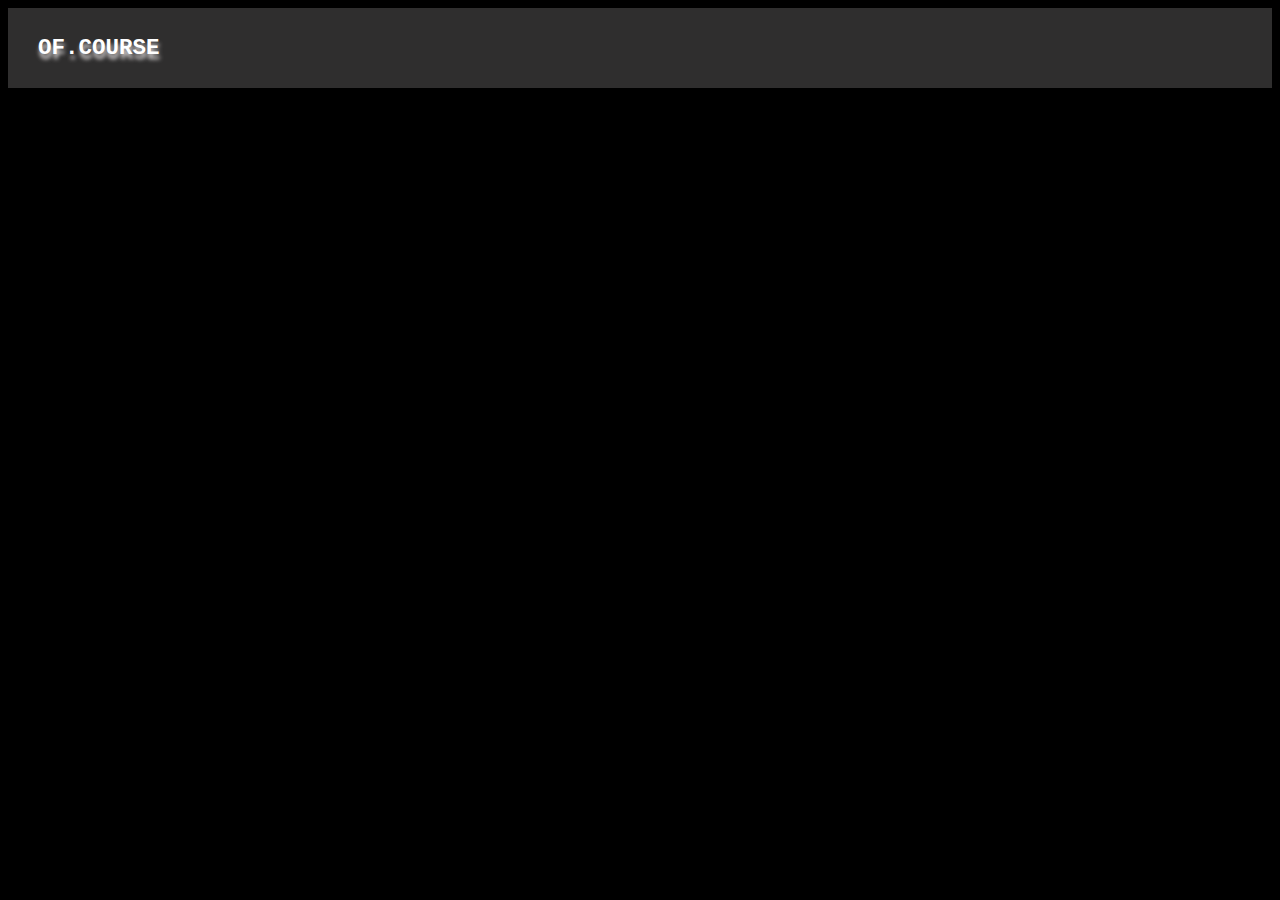
==== AtividadeHTMLCursos/index.html @ da0faa93 "atividade html cursos" ====
<!DOCTYPE html>
<html LANG="pt-br">

<head>
    <meta chartset="UTF-8">
    <meta http-equiv="X-UA-Compatible" content="IE=edge">
    <meta name="viewport" content="width=device-width, initial-scale=1.0">
    <title>CURSOS</title>

    <link rel="stylesheet" href="css/style.css">
</head>

<body>
    <div class="container">
        <header>
            <nav class="nav-bar">
                <div class="logo">
                    <h2>OF.COURSE</h2>
                    <!-- <img src="https://logodownload.org/wp-content/uploads/2019/08/senai-logo-0.png"> -->
                    <!-- <img src="https://logopng.com.br/logos/senai-165.png"> -->
                </div>
                <!-- <div class="links_paginas">
                    <ul>
                        <li>
                            <a href="index.html">Inicio</a>
                        </li>
                        <li>
                            <a href="contato.html">Contato</a>
                        </li>
                        <li>
                            <a href="sobre.html">Sobre nós</a>
                        </li>
                    </ul>
                </div> -->

            </nav>
        </header>

        <main>
            <div class="banner">
                <!-- <img src="imagens/banner_tec_senai.jpg" alt="Banner curso tecnologia senai"> -->
            </div>
        </main>
        
        <!-- <div class="historia">
            <h2>História</h2>
            <p>Lorem ipsum dolor sit, amet consectetur adipisicing elit. Neque ullam perferendis mollitia quas rerum
                iusto praesentium, sit possimus illo fugit. Illum ipsum doloribus, ex error assumenda numquam nemo
                blanditiis ducimus!
            </p>
            <p>Lorem ipsum dolor sit, amet consectetur adipisicing elit. Neque ullam perferendis mollitia quas rerum
                iusto praesentium, sit possimus illo fugit. Illum ipsum doloribus, ex error assumenda numquam nemo
                blanditiis ducimus!
            </p>
            <p>Lorem ipsum dolor sit, amet consectetur adipisicing elit. Neque ullam perferendis mollitia quas rerum
                iusto praesentium, sit possimus illo fugit. Illum ipsum doloribus, ex error assumenda numquam nemo
                blanditiis ducimus!
            </p>
        </div>

        <div class="colaboradores">
            <h2>colaboradores</h2>
            <div class="cards">
                <div class="card">
                    <img src="imagens/avatar_perfil.png">
                    <h4>Nome</h4>
                    <p>Breve descrição ou cargo</p>
                </div>

                <div class="card">
                    <img src="imagens/avatar_perfil.png">
                    <h4>Nome</h4>
                    <p>Breve descrição ou cargo</p>
                </div>

                <div class="card">
                    <img src="imagens/avatar_perfil.png">
                    <h4>Nome</h4>
                    <p>Breve descrição ou cargo</p>
                </div>
            </div>
        </div>

        <div class="maps">
            <iframe src="https://www.google.com/maps/embed?pb=!1m14!1m8!1m3!1d15356.705599787949!2d-47.9129605!3d-15.79465!3m2!1i1024!2i768!4f13.1!3m3!1m2!1s0x935a3a8573c445db%3A0x3eecc7448f1a024b!2sSenai%20Bras%C3%ADlia!5e0!3m2!1spt-BR!2sbr!4v1688509957430!5m2!1spt-BR!2sbr" width="90%" height="350" style="border:0;" allowfullscreen="" loading="lazy" referrerpolicy="no-referrer-when-downgrade"></iframe>
        </div> -->
        <!-- Rodape-->
        <!-- <footer>
            <span>Todos os direitos reservados &copy; Janaina 2023</span>
        </footer> -->


    </div>
</body>
</html>
---- AtividadeHTMLCursos/css/style.css ----
body{
    background-color: #000;
}

.container{
    width: 100%; 
}

.nav-bar{
    background-color: #66646475;
    display: flex;
    flex-wrap: wrap;
    align-items: center;
    justify-content: space-between;
    height: 80px;
    width: 100%;
}

.nav-bar .logo{
    color: #FFF;
    margin-left: 30px;
    font-size: 15px;
    font-family:'Courier New',monospace;
    text-shadow: 1px 5px 4px #e1dddd;
    
    /* width: 150px;
    display: flex;
    align-items: center;
    margin-left: 15px; */
}

.nav-bar .links_paginas ul{
    display: flex;
    text-align: center;
    list-style-type: none;
    list-style: none;
}

/* .nav-bar ul li a{
    padding: 20px; 
    color: #FFF;
    text-decoration: none;
} */

/* .nav-bar ul li a:hover{
    color: #000;
    font-size: 20px;
    text-shadow: 1px 5px 10px #000;
} */

/* .banner{
    display: flex;
    justify-content: center;
    align-items: center;
} */

.banner img{
    width: 100%;
}

.historia{
    width: 70%;
    margin: auto;
    display: block;
}

.historia p, h2{
    text-align: center;
}

.colaboradores{
    text-align: center;
}

.colaboradores .cards{
    display: flex;
    flex-wrap: nowrap;
    justify-content: space-around;
    padding: 100px 0;
}

.colaboradores .cards img{
    width: 80px;
}

iframe{
    margin: auto;
    display: block;
}

footer{
    padding: 20px 0;
    margin: 10px 0 5px 0;
    background-color: #CCC;
    text-align: center;
}
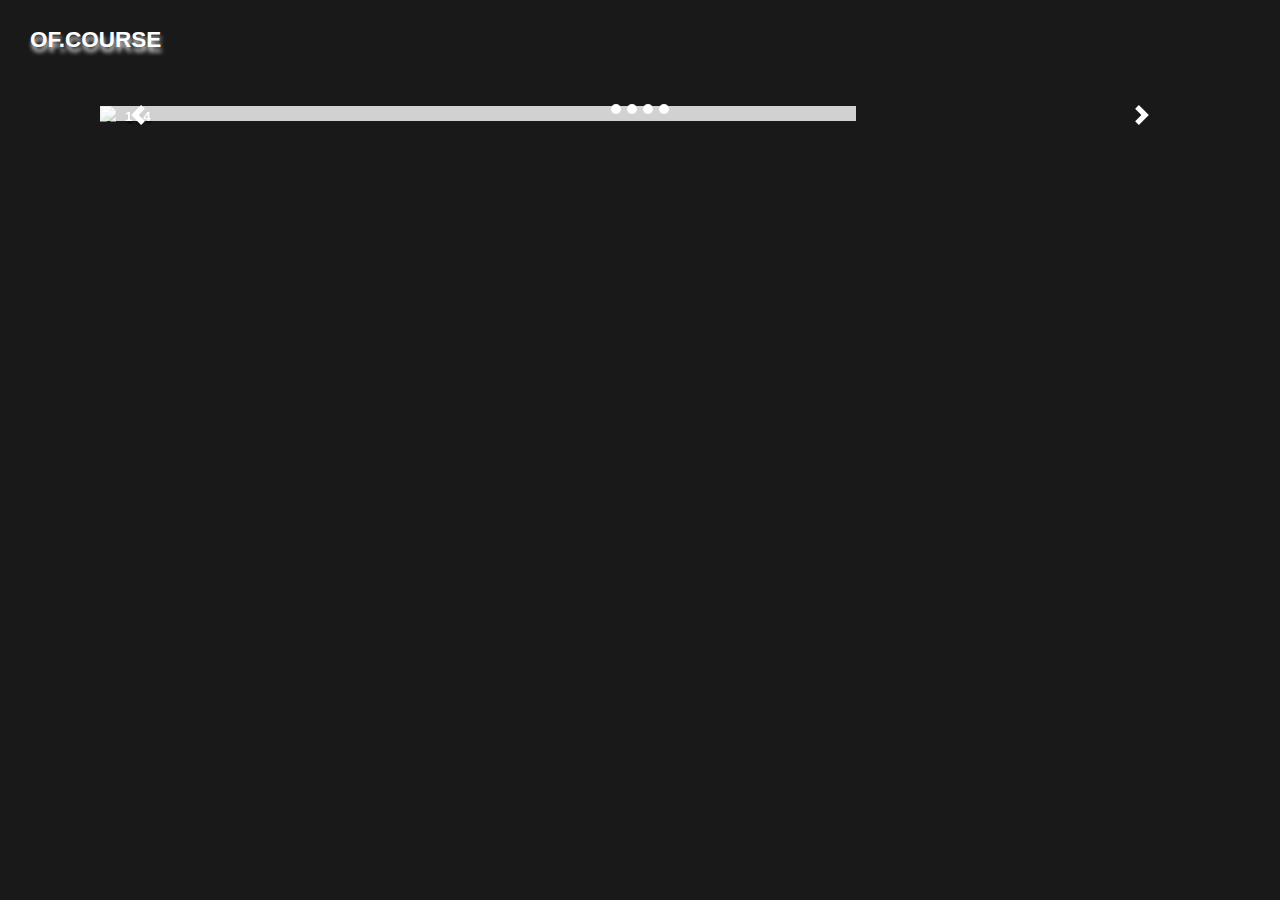
==== commit 83728494: "atividade de html frontend" ====
--- a/AtividadeHTMLCursos/index.html
+++ b/AtividadeHTMLCursos/index.html
@@ -8,13 +8,4444 @@
     <title>CURSOS</title>
 
     <link rel="stylesheet" href="css/style.css">
+    <link rel="stylesheet" href="https://maxcdn.bootstrapcdn.com/font-awesome/4.5.0/css/font-awesome.min.css">
+
+    <!-- Script -->
+    <script src="https://ajax.googleapis.com/ajax/libs/jquery/1.12.4/jquery.min.js"></script>
+    <!-- <script src="./js/bootstrap.js"> </script> -->
+
 </head>
+<script>
+
+/*!
+  * Bootstrap v4.5.0 (https://getbootstrap.com/)
+  * Copyright 2011-2020 The Bootstrap Authors (https://github.com/twbs/bootstrap/graphs/contributors)
+  * Licensed under MIT (https://github.com/twbs/bootstrap/blob/master/LICENSE)
+  */
+  (function (global, factory) {
+  typeof exports === 'object' && typeof module !== 'undefined' ? factory(exports, require('jquery'), require('popper.js')) :
+  typeof define === 'function' && define.amd ? define(['exports', 'jquery', 'popper.js'], factory) :
+  (global = global || self, factory(global.bootstrap = {}, global.jQuery, global.Popper));
+}(this, (function (exports, $, Popper) { 'use strict';
+
+  $ = $ && Object.prototype.hasOwnProperty.call($, 'default') ? $['default'] : $;
+  Popper = Popper && Object.prototype.hasOwnProperty.call(Popper, 'default') ? Popper['default'] : Popper;
+
+  function _defineProperties(target, props) {
+    for (var i = 0; i < props.length; i++) {
+      var descriptor = props[i];
+      descriptor.enumerable = descriptor.enumerable || false;
+      descriptor.configurable = true;
+      if ("value" in descriptor) descriptor.writable = true;
+      Object.defineProperty(target, descriptor.key, descriptor);
+    }
+  }
+
+  function _createClass(Constructor, protoProps, staticProps) {
+    if (protoProps) _defineProperties(Constructor.prototype, protoProps);
+    if (staticProps) _defineProperties(Constructor, staticProps);
+    return Constructor;
+  }
+
+  function _defineProperty(obj, key, value) {
+    if (key in obj) {
+      Object.defineProperty(obj, key, {
+        value: value,
+        enumerable: true,
+        configurable: true,
+        writable: true
+      });
+    } else {
+      obj[key] = value;
+    }
+
+    return obj;
+  }
+
+  function ownKeys(object, enumerableOnly) {
+    var keys = Object.keys(object);
+
+    if (Object.getOwnPropertySymbols) {
+      var symbols = Object.getOwnPropertySymbols(object);
+      if (enumerableOnly) symbols = symbols.filter(function (sym) {
+        return Object.getOwnPropertyDescriptor(object, sym).enumerable;
+      });
+      keys.push.apply(keys, symbols);
+    }
+
+    return keys;
+  }
+
+  function _objectSpread2(target) {
+    for (var i = 1; i < arguments.length; i++) {
+      var source = arguments[i] != null ? arguments[i] : {};
+
+      if (i % 2) {
+        ownKeys(Object(source), true).forEach(function (key) {
+          _defineProperty(target, key, source[key]);
+        });
+      } else if (Object.getOwnPropertyDescriptors) {
+        Object.defineProperties(target, Object.getOwnPropertyDescriptors(source));
+      } else {
+        ownKeys(Object(source)).forEach(function (key) {
+          Object.defineProperty(target, key, Object.getOwnPropertyDescriptor(source, key));
+        });
+      }
+    }
+
+    return target;
+  }
+
+  function _inheritsLoose(subClass, superClass) {
+    subClass.prototype = Object.create(superClass.prototype);
+    subClass.prototype.constructor = subClass;
+    subClass.__proto__ = superClass;
+  }
+
+  /**
+   * --------------------------------------------------------------------------
+   * Bootstrap (v4.5.0): util.js
+   * Licensed under MIT (https://github.com/twbs/bootstrap/blob/master/LICENSE)
+   * --------------------------------------------------------------------------
+   */
+  /**
+   * ------------------------------------------------------------------------
+   * Private TransitionEnd Helpers
+   * ------------------------------------------------------------------------
+   */
+
+  var TRANSITION_END = 'transitionend';
+  var MAX_UID = 1000000;
+  var MILLISECONDS_MULTIPLIER = 1000; // Shoutout AngusCroll (https://goo.gl/pxwQGp)
+
+  function toType(obj) {
+    if (obj === null || typeof obj === 'undefined') {
+      return "" + obj;
+    }
+
+    return {}.toString.call(obj).match(/\s([a-z]+)/i)[1].toLowerCase();
+  }
+
+  function getSpecialTransitionEndEvent() {
+    return {
+      bindType: TRANSITION_END,
+      delegateType: TRANSITION_END,
+      handle: function handle(event) {
+        if ($(event.target).is(this)) {
+          return event.handleObj.handler.apply(this, arguments); // eslint-disable-line prefer-rest-params
+        }
+
+        return undefined;
+      }
+    };
+  }
+
+  function transitionEndEmulator(duration) {
+    var _this = this;
+
+    var called = false;
+    $(this).one(Util.TRANSITION_END, function () {
+      called = true;
+    });
+    setTimeout(function () {
+      if (!called) {
+        Util.triggerTransitionEnd(_this);
+      }
+    }, duration);
+    return this;
+  }
+
+  function setTransitionEndSupport() {
+    $.fn.emulateTransitionEnd = transitionEndEmulator;
+    $.event.special[Util.TRANSITION_END] = getSpecialTransitionEndEvent();
+  }
+  /**
+   * --------------------------------------------------------------------------
+   * Public Util Api
+   * --------------------------------------------------------------------------
+   */
+
+
+  var Util = {
+    TRANSITION_END: 'bsTransitionEnd',
+    getUID: function getUID(prefix) {
+      do {
+        // eslint-disable-next-line no-bitwise
+        prefix += ~~(Math.random() * MAX_UID); // "~~" acts like a faster Math.floor() here
+      } while (document.getElementById(prefix));
+
+      return prefix;
+    },
+    getSelectorFromElement: function getSelectorFromElement(element) {
+      var selector = element.getAttribute('data-target');
+
+      if (!selector || selector === '#') {
+        var hrefAttr = element.getAttribute('href');
+        selector = hrefAttr && hrefAttr !== '#' ? hrefAttr.trim() : '';
+      }
+
+      try {
+        return document.querySelector(selector) ? selector : null;
+      } catch (err) {
+        return null;
+      }
+    },
+    getTransitionDurationFromElement: function getTransitionDurationFromElement(element) {
+      if (!element) {
+        return 0;
+      } // Get transition-duration of the element
+
+
+      var transitionDuration = $(element).css('transition-duration');
+      var transitionDelay = $(element).css('transition-delay');
+      var floatTransitionDuration = parseFloat(transitionDuration);
+      var floatTransitionDelay = parseFloat(transitionDelay); // Return 0 if element or transition duration is not found
+
+      if (!floatTransitionDuration && !floatTransitionDelay) {
+        return 0;
+      } // If multiple durations are defined, take the first
+
+
+      transitionDuration = transitionDuration.split(',')[0];
+      transitionDelay = transitionDelay.split(',')[0];
+      return (parseFloat(transitionDuration) + parseFloat(transitionDelay)) * MILLISECONDS_MULTIPLIER;
+    },
+    reflow: function reflow(element) {
+      return element.offsetHeight;
+    },
+    triggerTransitionEnd: function triggerTransitionEnd(element) {
+      $(element).trigger(TRANSITION_END);
+    },
+    // TODO: Remove in v5
+    supportsTransitionEnd: function supportsTransitionEnd() {
+      return Boolean(TRANSITION_END);
+    },
+    isElement: function isElement(obj) {
+      return (obj[0] || obj).nodeType;
+    },
+    typeCheckConfig: function typeCheckConfig(componentName, config, configTypes) {
+      for (var property in configTypes) {
+        if (Object.prototype.hasOwnProperty.call(configTypes, property)) {
+          var expectedTypes = configTypes[property];
+          var value = config[property];
+          var valueType = value && Util.isElement(value) ? 'element' : toType(value);
+
+          if (!new RegExp(expectedTypes).test(valueType)) {
+            throw new Error(componentName.toUpperCase() + ": " + ("Option \"" + property + "\" provided type \"" + valueType + "\" ") + ("but expected type \"" + expectedTypes + "\"."));
+          }
+        }
+      }
+    },
+    findShadowRoot: function findShadowRoot(element) {
+      if (!document.documentElement.attachShadow) {
+        return null;
+      } // Can find the shadow root otherwise it'll return the document
+
+
+      if (typeof element.getRootNode === 'function') {
+        var root = element.getRootNode();
+        return root instanceof ShadowRoot ? root : null;
+      }
+
+      if (element instanceof ShadowRoot) {
+        return element;
+      } // when we don't find a shadow root
+
+
+      if (!element.parentNode) {
+        return null;
+      }
+
+      return Util.findShadowRoot(element.parentNode);
+    },
+    jQueryDetection: function jQueryDetection() {
+      if (typeof $ === 'undefined') {
+        throw new TypeError('Bootstrap\'s JavaScript requires jQuery. jQuery must be included before Bootstrap\'s JavaScript.');
+      }
+
+      var version = $.fn.jquery.split(' ')[0].split('.');
+      var minMajor = 1;
+      var ltMajor = 2;
+      var minMinor = 9;
+      var minPatch = 1;
+      var maxMajor = 4;
+
+      if (version[0] < ltMajor && version[1] < minMinor || version[0] === minMajor && version[1] === minMinor && version[2] < minPatch || version[0] >= maxMajor) {
+        throw new Error('Bootstrap\'s JavaScript requires at least jQuery v1.9.1 but less than v4.0.0');
+      }
+    }
+  };
+  Util.jQueryDetection();
+  setTransitionEndSupport();
+
+  /**
+   * ------------------------------------------------------------------------
+   * Constants
+   * ------------------------------------------------------------------------
+   */
+
+  var NAME = 'alert';
+  var VERSION = '4.5.0';
+  var DATA_KEY = 'bs.alert';
+  var EVENT_KEY = "." + DATA_KEY;
+  var DATA_API_KEY = '.data-api';
+  var JQUERY_NO_CONFLICT = $.fn[NAME];
+  var SELECTOR_DISMISS = '[data-dismiss="alert"]';
+  var EVENT_CLOSE = "close" + EVENT_KEY;
+  var EVENT_CLOSED = "closed" + EVENT_KEY;
+  var EVENT_CLICK_DATA_API = "click" + EVENT_KEY + DATA_API_KEY;
+  var CLASS_NAME_ALERT = 'alert';
+  var CLASS_NAME_FADE = 'fade';
+  var CLASS_NAME_SHOW = 'show';
+  /**
+   * ------------------------------------------------------------------------
+   * Class Definition
+   * ------------------------------------------------------------------------
+   */
+
+  var Alert = /*#__PURE__*/function () {
+    function Alert(element) {
+      this._element = element;
+    } // Getters
+
+
+    var _proto = Alert.prototype;
+
+    // Public
+    _proto.close = function close(element) {
+      var rootElement = this._element;
+
+      if (element) {
+        rootElement = this._getRootElement(element);
+      }
+
+      var customEvent = this._triggerCloseEvent(rootElement);
+
+      if (customEvent.isDefaultPrevented()) {
+        return;
+      }
+
+      this._removeElement(rootElement);
+    };
+
+    _proto.dispose = function dispose() {
+      $.removeData(this._element, DATA_KEY);
+      this._element = null;
+    } // Private
+    ;
+
+    _proto._getRootElement = function _getRootElement(element) {
+      var selector = Util.getSelectorFromElement(element);
+      var parent = false;
+
+      if (selector) {
+        parent = document.querySelector(selector);
+      }
+
+      if (!parent) {
+        parent = $(element).closest("." + CLASS_NAME_ALERT)[0];
+      }
+
+      return parent;
+    };
+
+    _proto._triggerCloseEvent = function _triggerCloseEvent(element) {
+      var closeEvent = $.Event(EVENT_CLOSE);
+      $(element).trigger(closeEvent);
+      return closeEvent;
+    };
+
+    _proto._removeElement = function _removeElement(element) {
+      var _this = this;
+
+      $(element).removeClass(CLASS_NAME_SHOW);
+
+      if (!$(element).hasClass(CLASS_NAME_FADE)) {
+        this._destroyElement(element);
+
+        return;
+      }
+
+      var transitionDuration = Util.getTransitionDurationFromElement(element);
+      $(element).one(Util.TRANSITION_END, function (event) {
+        return _this._destroyElement(element, event);
+      }).emulateTransitionEnd(transitionDuration);
+    };
+
+    _proto._destroyElement = function _destroyElement(element) {
+      $(element).detach().trigger(EVENT_CLOSED).remove();
+    } // Static
+    ;
+
+    Alert._jQueryInterface = function _jQueryInterface(config) {
+      return this.each(function () {
+        var $element = $(this);
+        var data = $element.data(DATA_KEY);
+
+        if (!data) {
+          data = new Alert(this);
+          $element.data(DATA_KEY, data);
+        }
+
+        if (config === 'close') {
+          data[config](this);
+        }
+      });
+    };
+
+    Alert._handleDismiss = function _handleDismiss(alertInstance) {
+      return function (event) {
+        if (event) {
+          event.preventDefault();
+        }
+
+        alertInstance.close(this);
+      };
+    };
+
+    _createClass(Alert, null, [{
+      key: "VERSION",
+      get: function get() {
+        return VERSION;
+      }
+    }]);
+
+    return Alert;
+  }();
+  /**
+   * ------------------------------------------------------------------------
+   * Data Api implementation
+   * ------------------------------------------------------------------------
+   */
+
+
+  $(document).on(EVENT_CLICK_DATA_API, SELECTOR_DISMISS, Alert._handleDismiss(new Alert()));
+  /**
+   * ------------------------------------------------------------------------
+   * jQuery
+   * ------------------------------------------------------------------------
+   */
+
+  $.fn[NAME] = Alert._jQueryInterface;
+  $.fn[NAME].Constructor = Alert;
+
+  $.fn[NAME].noConflict = function () {
+    $.fn[NAME] = JQUERY_NO_CONFLICT;
+    return Alert._jQueryInterface;
+  };
+
+  /**
+   * ------------------------------------------------------------------------
+   * Constants
+   * ------------------------------------------------------------------------
+   */
+
+  var NAME$1 = 'button';
+  var VERSION$1 = '4.5.0';
+  var DATA_KEY$1 = 'bs.button';
+  var EVENT_KEY$1 = "." + DATA_KEY$1;
+  var DATA_API_KEY$1 = '.data-api';
+  var JQUERY_NO_CONFLICT$1 = $.fn[NAME$1];
+  var CLASS_NAME_ACTIVE = 'active';
+  var CLASS_NAME_BUTTON = 'btn';
+  var CLASS_NAME_FOCUS = 'focus';
+  var SELECTOR_DATA_TOGGLE_CARROT = '[data-toggle^="button"]';
+  var SELECTOR_DATA_TOGGLES = '[data-toggle="buttons"]';
+  var SELECTOR_DATA_TOGGLE = '[data-toggle="button"]';
+  var SELECTOR_DATA_TOGGLES_BUTTONS = '[data-toggle="buttons"] .btn';
+  var SELECTOR_INPUT = 'input:not([type="hidden"])';
+  var SELECTOR_ACTIVE = '.active';
+  var SELECTOR_BUTTON = '.btn';
+  var EVENT_CLICK_DATA_API$1 = "click" + EVENT_KEY$1 + DATA_API_KEY$1;
+  var EVENT_FOCUS_BLUR_DATA_API = "focus" + EVENT_KEY$1 + DATA_API_KEY$1 + " " + ("blur" + EVENT_KEY$1 + DATA_API_KEY$1);
+  var EVENT_LOAD_DATA_API = "load" + EVENT_KEY$1 + DATA_API_KEY$1;
+  /**
+   * ------------------------------------------------------------------------
+   * Class Definition
+   * ------------------------------------------------------------------------
+   */
+
+  var Button = /*#__PURE__*/function () {
+    function Button(element) {
+      this._element = element;
+    } // Getters
+
+
+    var _proto = Button.prototype;
+
+    // Public
+    _proto.toggle = function toggle() {
+      var triggerChangeEvent = true;
+      var addAriaPressed = true;
+      var rootElement = $(this._element).closest(SELECTOR_DATA_TOGGLES)[0];
+
+      if (rootElement) {
+        var input = this._element.querySelector(SELECTOR_INPUT);
+
+        if (input) {
+          if (input.type === 'radio') {
+            if (input.checked && this._element.classList.contains(CLASS_NAME_ACTIVE)) {
+              triggerChangeEvent = false;
+            } else {
+              var activeElement = rootElement.querySelector(SELECTOR_ACTIVE);
+
+              if (activeElement) {
+                $(activeElement).removeClass(CLASS_NAME_ACTIVE);
+              }
+            }
+          }
+
+          if (triggerChangeEvent) {
+            // if it's not a radio button or checkbox don't add a pointless/invalid checked property to the input
+            if (input.type === 'checkbox' || input.type === 'radio') {
+              input.checked = !this._element.classList.contains(CLASS_NAME_ACTIVE);
+            }
+
+            $(input).trigger('change');
+          }
+
+          input.focus();
+          addAriaPressed = false;
+        }
+      }
+
+      if (!(this._element.hasAttribute('disabled') || this._element.classList.contains('disabled'))) {
+        if (addAriaPressed) {
+          this._element.setAttribute('aria-pressed', !this._element.classList.contains(CLASS_NAME_ACTIVE));
+        }
+
+        if (triggerChangeEvent) {
+          $(this._element).toggleClass(CLASS_NAME_ACTIVE);
+        }
+      }
+    };
+
+    _proto.dispose = function dispose() {
+      $.removeData(this._element, DATA_KEY$1);
+      this._element = null;
+    } // Static
+    ;
+
+    Button._jQueryInterface = function _jQueryInterface(config) {
+      return this.each(function () {
+        var data = $(this).data(DATA_KEY$1);
+
+        if (!data) {
+          data = new Button(this);
+          $(this).data(DATA_KEY$1, data);
+        }
+
+        if (config === 'toggle') {
+          data[config]();
+        }
+      });
+    };
+
+    _createClass(Button, null, [{
+      key: "VERSION",
+      get: function get() {
+        return VERSION$1;
+      }
+    }]);
+
+    return Button;
+  }();
+  /**
+   * ------------------------------------------------------------------------
+   * Data Api implementation
+   * ------------------------------------------------------------------------
+   */
+
+
+  $(document).on(EVENT_CLICK_DATA_API$1, SELECTOR_DATA_TOGGLE_CARROT, function (event) {
+    var button = event.target;
+    var initialButton = button;
+
+    if (!$(button).hasClass(CLASS_NAME_BUTTON)) {
+      button = $(button).closest(SELECTOR_BUTTON)[0];
+    }
+
+    if (!button || button.hasAttribute('disabled') || button.classList.contains('disabled')) {
+      event.preventDefault(); // work around Firefox bug #1540995
+    } else {
+      var inputBtn = button.querySelector(SELECTOR_INPUT);
+
+      if (inputBtn && (inputBtn.hasAttribute('disabled') || inputBtn.classList.contains('disabled'))) {
+        event.preventDefault(); // work around Firefox bug #1540995
+
+        return;
+      }
+
+      if (initialButton.tagName === 'LABEL' && inputBtn && inputBtn.type === 'checkbox') {
+        event.preventDefault(); // work around event sent to label and input
+      }
+
+      Button._jQueryInterface.call($(button), 'toggle');
+    }
+  }).on(EVENT_FOCUS_BLUR_DATA_API, SELECTOR_DATA_TOGGLE_CARROT, function (event) {
+    var button = $(event.target).closest(SELECTOR_BUTTON)[0];
+    $(button).toggleClass(CLASS_NAME_FOCUS, /^focus(in)?$/.test(event.type));
+  });
+  $(window).on(EVENT_LOAD_DATA_API, function () {
+    // ensure correct active class is set to match the controls' actual values/states
+    // find all checkboxes/readio buttons inside data-toggle groups
+    var buttons = [].slice.call(document.querySelectorAll(SELECTOR_DATA_TOGGLES_BUTTONS));
+
+    for (var i = 0, len = buttons.length; i < len; i++) {
+      var button = buttons[i];
+      var input = button.querySelector(SELECTOR_INPUT);
+
+      if (input.checked || input.hasAttribute('checked')) {
+        button.classList.add(CLASS_NAME_ACTIVE);
+      } else {
+        button.classList.remove(CLASS_NAME_ACTIVE);
+      }
+    } // find all button toggles
+
+
+    buttons = [].slice.call(document.querySelectorAll(SELECTOR_DATA_TOGGLE));
+
+    for (var _i = 0, _len = buttons.length; _i < _len; _i++) {
+      var _button = buttons[_i];
+
+      if (_button.getAttribute('aria-pressed') === 'true') {
+        _button.classList.add(CLASS_NAME_ACTIVE);
+      } else {
+        _button.classList.remove(CLASS_NAME_ACTIVE);
+      }
+    }
+  });
+  /**
+   * ------------------------------------------------------------------------
+   * jQuery
+   * ------------------------------------------------------------------------
+   */
+
+  $.fn[NAME$1] = Button._jQueryInterface;
+  $.fn[NAME$1].Constructor = Button;
+
+  $.fn[NAME$1].noConflict = function () {
+    $.fn[NAME$1] = JQUERY_NO_CONFLICT$1;
+    return Button._jQueryInterface;
+  };
+
+  /**
+   * ------------------------------------------------------------------------
+   * Constants
+   * ------------------------------------------------------------------------
+   */
+
+  var NAME$2 = 'carousel';
+  var VERSION$2 = '4.5.0';
+  var DATA_KEY$2 = 'bs.carousel';
+  var EVENT_KEY$2 = "." + DATA_KEY$2;
+  var DATA_API_KEY$2 = '.data-api';
+  var JQUERY_NO_CONFLICT$2 = $.fn[NAME$2];
+  var ARROW_LEFT_KEYCODE = 37; // KeyboardEvent.which value for left arrow key
+
+  var ARROW_RIGHT_KEYCODE = 39; // KeyboardEvent.which value for right arrow key
+
+  var TOUCHEVENT_COMPAT_WAIT = 500; // Time for mouse compat events to fire after touch
+
+  var SWIPE_THRESHOLD = 40;
+  var Default = {
+    interval: 3000,
+    keyboard: true,
+    slide: false,
+    pause: 'hover',
+    wrap: true,
+    touch: true
+  };
+  var DefaultType = {
+    interval: '(number|boolean)',
+    keyboard: 'boolean',
+    slide: '(boolean|string)',
+    pause: '(string|boolean)',
+    wrap: 'boolean',
+    touch: 'boolean'
+  };
+  var DIRECTION_NEXT = 'next';
+  var DIRECTION_PREV = 'prev';
+  var DIRECTION_LEFT = 'left';
+  var DIRECTION_RIGHT = 'right';
+  var EVENT_SLIDE = "slide" + EVENT_KEY$2;
+  var EVENT_SLID = "slid" + EVENT_KEY$2;
+  var EVENT_KEYDOWN = "keydown" + EVENT_KEY$2;
+  var EVENT_MOUSEENTER = "mouseenter" + EVENT_KEY$2;
+  var EVENT_MOUSELEAVE = "mouseleave" + EVENT_KEY$2;
+  var EVENT_TOUCHSTART = "touchstart" + EVENT_KEY$2;
+  var EVENT_TOUCHMOVE = "touchmove" + EVENT_KEY$2;
+  var EVENT_TOUCHEND = "touchend" + EVENT_KEY$2;
+  var EVENT_POINTERDOWN = "pointerdown" + EVENT_KEY$2;
+  var EVENT_POINTERUP = "pointerup" + EVENT_KEY$2;
+  var EVENT_DRAG_START = "dragstart" + EVENT_KEY$2;
+  var EVENT_LOAD_DATA_API$1 = "load" + EVENT_KEY$2 + DATA_API_KEY$2;
+  var EVENT_CLICK_DATA_API$2 = "click" + EVENT_KEY$2 + DATA_API_KEY$2;
+  var CLASS_NAME_CAROUSEL = 'carousel';
+  var CLASS_NAME_ACTIVE$1 = 'active';
+  var CLASS_NAME_SLIDE = 'slide';
+  var CLASS_NAME_RIGHT = 'carousel-item-right';
+  var CLASS_NAME_LEFT = 'carousel-item-left';
+  var CLASS_NAME_NEXT = 'carousel-item-next';
+  var CLASS_NAME_PREV = 'carousel-item-prev';
+  var CLASS_NAME_POINTER_EVENT = 'pointer-event';
+  var SELECTOR_ACTIVE$1 = '.active';
+  var SELECTOR_ACTIVE_ITEM = '.active.carousel-item';
+  var SELECTOR_ITEM = '.carousel-item';
+  var SELECTOR_ITEM_IMG = '.carousel-item img';
+  var SELECTOR_NEXT_PREV = '.carousel-item-next, .carousel-item-prev';
+  var SELECTOR_INDICATORS = '.carousel-indicators';
+  var SELECTOR_DATA_SLIDE = '[data-slide], [data-slide-to]';
+  var SELECTOR_DATA_RIDE = '[data-ride="carousel"]';
+  var PointerType = {
+    TOUCH: 'touch',
+    PEN: 'pen'
+  };
+  /**
+   * ------------------------------------------------------------------------
+   * Class Definition
+   * ------------------------------------------------------------------------
+   */
+
+  var Carousel = /*#__PURE__*/function () {
+    function Carousel(element, config) {
+      this._items = null;
+      this._interval = null;
+      this._activeElement = null;
+      this._isPaused = false;
+      this._isSliding = false;
+      this.touchTimeout = null;
+      this.touchStartX = 0;
+      this.touchDeltaX = 0;
+      this._config = this._getConfig(config);
+      this._element = element;
+      this._indicatorsElement = this._element.querySelector(SELECTOR_INDICATORS);
+      this._touchSupported = 'ontouchstart' in document.documentElement || navigator.maxTouchPoints > 0;
+      this._pointerEvent = Boolean(window.PointerEvent || window.MSPointerEvent);
+
+      this._addEventListeners();
+    } // Getters
+
+
+    var _proto = Carousel.prototype;
+
+    // Public
+    _proto.next = function next() {
+      if (!this._isSliding) {
+        this._slide(DIRECTION_NEXT);
+      }
+    };
+
+    _proto.nextWhenVisible = function nextWhenVisible() {
+      // Don't call next when the page isn't visible
+      // or the carousel or its parent isn't visible
+      if (!document.hidden && $(this._element).is(':visible') && $(this._element).css('visibility') !== 'hidden') {
+        this.next();
+      }
+    };
+
+    _proto.prev = function prev() {
+      if (!this._isSliding) {
+        this._slide(DIRECTION_PREV);
+      }
+    };
+
+    _proto.pause = function pause(event) {
+      if (!event) {
+        this._isPaused = true;
+      }
+
+      if (this._element.querySelector(SELECTOR_NEXT_PREV)) {
+        Util.triggerTransitionEnd(this._element);
+        this.cycle(true);
+      }
+
+      clearInterval(this._interval);
+      this._interval = null;
+    };
+
+    _proto.cycle = function cycle(event) {
+      if (!event) {
+        this._isPaused = false;
+      }
+
+      if (this._interval) {
+        clearInterval(this._interval);
+        this._interval = null;
+      }
+
+      if (this._config.interval && !this._isPaused) {
+        this._interval = setInterval((document.visibilityState ? this.nextWhenVisible : this.next).bind(this), this._config.interval);
+      }
+    };
+
+    _proto.to = function to(index) {
+      var _this = this;
+
+      this._activeElement = this._element.querySelector(SELECTOR_ACTIVE_ITEM);
+
+      var activeIndex = this._getItemIndex(this._activeElement);
+
+      if (index > this._items.length - 1 || index < 0) {
+        return;
+      }
+
+      if (this._isSliding) {
+        $(this._element).one(EVENT_SLID, function () {
+          return _this.to(index);
+        });
+        return;
+      }
+
+      if (activeIndex === index) {
+        this.pause();
+        this.cycle();
+        return;
+      }
+
+      var direction = index > activeIndex ? DIRECTION_NEXT : DIRECTION_PREV;
+
+      this._slide(direction, this._items[index]);
+    };
+
+    _proto.dispose = function dispose() {
+      $(this._element).off(EVENT_KEY$2);
+      $.removeData(this._element, DATA_KEY$2);
+      this._items = null;
+      this._config = null;
+      this._element = null;
+      this._interval = null;
+      this._isPaused = null;
+      this._isSliding = null;
+      this._activeElement = null;
+      this._indicatorsElement = null;
+    } // Private
+    ;
+
+    _proto._getConfig = function _getConfig(config) {
+      config = _objectSpread2(_objectSpread2({}, Default), config);
+      Util.typeCheckConfig(NAME$2, config, DefaultType);
+      return config;
+    };
+
+    _proto._handleSwipe = function _handleSwipe() {
+      var absDeltax = Math.abs(this.touchDeltaX);
+
+      if (absDeltax <= SWIPE_THRESHOLD) {
+        return;
+      }
+
+      var direction = absDeltax / this.touchDeltaX;
+      this.touchDeltaX = 0; // swipe left
+
+      if (direction > 0) {
+        this.prev();
+      } // swipe right
+
+
+      if (direction < 0) {
+        this.next();
+      }
+    };
+
+    _proto._addEventListeners = function _addEventListeners() {
+      var _this2 = this;
+
+      if (this._config.keyboard) {
+        $(this._element).on(EVENT_KEYDOWN, function (event) {
+          return _this2._keydown(event);
+        });
+      }
+
+      if (this._config.pause === 'hover') {
+        $(this._element).on(EVENT_MOUSEENTER, function (event) {
+          return _this2.pause(event);
+        }).on(EVENT_MOUSELEAVE, function (event) {
+          return _this2.cycle(event);
+        });
+      }
+
+      if (this._config.touch) {
+        this._addTouchEventListeners();
+      }
+    };
+
+    _proto._addTouchEventListeners = function _addTouchEventListeners() {
+      var _this3 = this;
+
+      if (!this._touchSupported) {
+        return;
+      }
+
+      var start = function start(event) {
+        if (_this3._pointerEvent && PointerType[event.originalEvent.pointerType.toUpperCase()]) {
+          _this3.touchStartX = event.originalEvent.clientX;
+        } else if (!_this3._pointerEvent) {
+          _this3.touchStartX = event.originalEvent.touches[0].clientX;
+        }
+      };
+
+      var move = function move(event) {
+        // ensure swiping with one touch and not pinching
+        if (event.originalEvent.touches && event.originalEvent.touches.length > 1) {
+          _this3.touchDeltaX = 0;
+        } else {
+          _this3.touchDeltaX = event.originalEvent.touches[0].clientX - _this3.touchStartX;
+        }
+      };
+
+      var end = function end(event) {
+        if (_this3._pointerEvent && PointerType[event.originalEvent.pointerType.toUpperCase()]) {
+          _this3.touchDeltaX = event.originalEvent.clientX - _this3.touchStartX;
+        }
+
+        _this3._handleSwipe();
+
+        if (_this3._config.pause === 'hover') {
+          // If it's a touch-enabled device, mouseenter/leave are fired as
+          // part of the mouse compatibility events on first tap - the carousel
+          // would stop cycling until user tapped out of it;
+          // here, we listen for touchend, explicitly pause the carousel
+          // (as if it's the second time we tap on it, mouseenter compat event
+          // is NOT fired) and after a timeout (to allow for mouse compatibility
+          // events to fire) we explicitly restart cycling
+          _this3.pause();
+
+          if (_this3.touchTimeout) {
+            clearTimeout(_this3.touchTimeout);
+          }
+
+          _this3.touchTimeout = setTimeout(function (event) {
+            return _this3.cycle(event);
+          }, TOUCHEVENT_COMPAT_WAIT + _this3._config.interval);
+        }
+      };
+
+      $(this._element.querySelectorAll(SELECTOR_ITEM_IMG)).on(EVENT_DRAG_START, function (e) {
+        return e.preventDefault();
+      });
+
+      if (this._pointerEvent) {
+        $(this._element).on(EVENT_POINTERDOWN, function (event) {
+          return start(event);
+        });
+        $(this._element).on(EVENT_POINTERUP, function (event) {
+          return end(event);
+        });
+
+        this._element.classList.add(CLASS_NAME_POINTER_EVENT);
+      } else {
+        $(this._element).on(EVENT_TOUCHSTART, function (event) {
+          return start(event);
+        });
+        $(this._element).on(EVENT_TOUCHMOVE, function (event) {
+          return move(event);
+        });
+        $(this._element).on(EVENT_TOUCHEND, function (event) {
+          return end(event);
+        });
+      }
+    };
+
+    _proto._keydown = function _keydown(event) {
+      if (/input|textarea/i.test(event.target.tagName)) {
+        return;
+      }
+
+      switch (event.which) {
+        case ARROW_LEFT_KEYCODE:
+          event.preventDefault();
+          this.prev();
+          break;
+
+        case ARROW_RIGHT_KEYCODE:
+          event.preventDefault();
+          this.next();
+          break;
+      }
+    };
+
+    _proto._getItemIndex = function _getItemIndex(element) {
+      this._items = element && element.parentNode ? [].slice.call(element.parentNode.querySelectorAll(SELECTOR_ITEM)) : [];
+      return this._items.indexOf(element);
+    };
+
+    _proto._getItemByDirection = function _getItemByDirection(direction, activeElement) {
+      var isNextDirection = direction === DIRECTION_NEXT;
+      var isPrevDirection = direction === DIRECTION_PREV;
+
+      var activeIndex = this._getItemIndex(activeElement);
+
+      var lastItemIndex = this._items.length - 1;
+      var isGoingToWrap = isPrevDirection && activeIndex === 0 || isNextDirection && activeIndex === lastItemIndex;
+
+      if (isGoingToWrap && !this._config.wrap) {
+        return activeElement;
+      }
+
+      var delta = direction === DIRECTION_PREV ? -1 : 1;
+      var itemIndex = (activeIndex + delta) % this._items.length;
+      return itemIndex === -1 ? this._items[this._items.length - 1] : this._items[itemIndex];
+    };
+
+    _proto._triggerSlideEvent = function _triggerSlideEvent(relatedTarget, eventDirectionName) {
+      var targetIndex = this._getItemIndex(relatedTarget);
+
+      var fromIndex = this._getItemIndex(this._element.querySelector(SELECTOR_ACTIVE_ITEM));
+
+      var slideEvent = $.Event(EVENT_SLIDE, {
+        relatedTarget: relatedTarget,
+        direction: eventDirectionName,
+        from: fromIndex,
+        to: targetIndex
+      });
+      $(this._element).trigger(slideEvent);
+      return slideEvent;
+    };
+
+    _proto._setActiveIndicatorElement = function _setActiveIndicatorElement(element) {
+      if (this._indicatorsElement) {
+        var indicators = [].slice.call(this._indicatorsElement.querySelectorAll(SELECTOR_ACTIVE$1));
+        $(indicators).removeClass(CLASS_NAME_ACTIVE$1);
+
+        var nextIndicator = this._indicatorsElement.children[this._getItemIndex(element)];
+
+        if (nextIndicator) {
+          $(nextIndicator).addClass(CLASS_NAME_ACTIVE$1);
+        }
+      }
+    };
+
+    _proto._slide = function _slide(direction, element) {
+      var _this4 = this;
+
+      var activeElement = this._element.querySelector(SELECTOR_ACTIVE_ITEM);
+
+      var activeElementIndex = this._getItemIndex(activeElement);
+
+      var nextElement = element || activeElement && this._getItemByDirection(direction, activeElement);
+
+      var nextElementIndex = this._getItemIndex(nextElement);
+
+      var isCycling = Boolean(this._interval);
+      var directionalClassName;
+      var orderClassName;
+      var eventDirectionName;
+
+      if (direction === DIRECTION_NEXT) {
+        directionalClassName = CLASS_NAME_LEFT;
+        orderClassName = CLASS_NAME_NEXT;
+        eventDirectionName = DIRECTION_LEFT;
+      } else {
+        directionalClassName = CLASS_NAME_RIGHT;
+        orderClassName = CLASS_NAME_PREV;
+        eventDirectionName = DIRECTION_RIGHT;
+      }
+
+      if (nextElement && $(nextElement).hasClass(CLASS_NAME_ACTIVE$1)) {
+        this._isSliding = false;
+        return;
+      }
+
+      var slideEvent = this._triggerSlideEvent(nextElement, eventDirectionName);
+
+      if (slideEvent.isDefaultPrevented()) {
+        return;
+      }
+
+      if (!activeElement || !nextElement) {
+        // Some weirdness is happening, so we bail
+        return;
+      }
+
+      this._isSliding = true;
+
+      if (isCycling) {
+        this.pause();
+      }
+
+      this._setActiveIndicatorElement(nextElement);
+
+      var slidEvent = $.Event(EVENT_SLID, {
+        relatedTarget: nextElement,
+        direction: eventDirectionName,
+        from: activeElementIndex,
+        to: nextElementIndex
+      });
+
+      if ($(this._element).hasClass(CLASS_NAME_SLIDE)) {
+        $(nextElement).addClass(orderClassName);
+        Util.reflow(nextElement);
+        $(activeElement).addClass(directionalClassName);
+        $(nextElement).addClass(directionalClassName);
+        var nextElementInterval = parseInt(nextElement.getAttribute('data-interval'), 10);
+
+        if (nextElementInterval) {
+          this._config.defaultInterval = this._config.defaultInterval || this._config.interval;
+          this._config.interval = nextElementInterval;
+        } else {
+          this._config.interval = this._config.defaultInterval || this._config.interval;
+        }
+
+        var transitionDuration = Util.getTransitionDurationFromElement(activeElement);
+        $(activeElement).one(Util.TRANSITION_END, function () {
+          $(nextElement).removeClass(directionalClassName + " " + orderClassName).addClass(CLASS_NAME_ACTIVE$1);
+          $(activeElement).removeClass(CLASS_NAME_ACTIVE$1 + " " + orderClassName + " " + directionalClassName);
+          _this4._isSliding = false;
+          setTimeout(function () {
+            return $(_this4._element).trigger(slidEvent);
+          }, 0);
+        }).emulateTransitionEnd(transitionDuration);
+      } else {
+        $(activeElement).removeClass(CLASS_NAME_ACTIVE$1);
+        $(nextElement).addClass(CLASS_NAME_ACTIVE$1);
+        this._isSliding = false;
+        $(this._element).trigger(slidEvent);
+      }
+
+      if (isCycling) {
+        this.cycle();
+      }
+    } // Static
+    ;
+
+    Carousel._jQueryInterface = function _jQueryInterface(config) {
+      return this.each(function () {
+        var data = $(this).data(DATA_KEY$2);
+
+        var _config = _objectSpread2(_objectSpread2({}, Default), $(this).data());
+
+        if (typeof config === 'object') {
+          _config = _objectSpread2(_objectSpread2({}, _config), config);
+        }
+
+        var action = typeof config === 'string' ? config : _config.slide;
+
+        if (!data) {
+          data = new Carousel(this, _config);
+          $(this).data(DATA_KEY$2, data);
+        }
+
+        if (typeof config === 'number') {
+          data.to(config);
+        } else if (typeof action === 'string') {
+          if (typeof data[action] === 'undefined') {
+            throw new TypeError("No method named \"" + action + "\"");
+          }
+
+          data[action]();
+        } else if (_config.interval && _config.ride) {
+          data.pause();
+          data.cycle();
+        }
+      });
+    };
+
+    Carousel._dataApiClickHandler = function _dataApiClickHandler(event) {
+      var selector = Util.getSelectorFromElement(this);
+
+      if (!selector) {
+        return;
+      }
+
+      var target = $(selector)[0];
+
+      if (!target || !$(target).hasClass(CLASS_NAME_CAROUSEL)) {
+        return;
+      }
+
+      var config = _objectSpread2(_objectSpread2({}, $(target).data()), $(this).data());
+
+      var slideIndex = this.getAttribute('data-slide-to');
+
+      if (slideIndex) {
+        config.interval = false;
+      }
+
+      Carousel._jQueryInterface.call($(target), config);
+
+      if (slideIndex) {
+        $(target).data(DATA_KEY$2).to(slideIndex);
+      }
+
+      event.preventDefault();
+    };
+
+    _createClass(Carousel, null, [{
+      key: "VERSION",
+      get: function get() {
+        return VERSION$2;
+      }
+    }, {
+      key: "Default",
+      get: function get() {
+        return Default;
+      }
+    }]);
+
+    return Carousel;
+  }();
+  /**
+   * ------------------------------------------------------------------------
+   * Data Api implementation
+   * ------------------------------------------------------------------------
+   */
+
+
+  $(document).on(EVENT_CLICK_DATA_API$2, SELECTOR_DATA_SLIDE, Carousel._dataApiClickHandler);
+  $(window).on(EVENT_LOAD_DATA_API$1, function () {
+    var carousels = [].slice.call(document.querySelectorAll(SELECTOR_DATA_RIDE));
+
+    for (var i = 0, len = carousels.length; i < len; i++) {
+      var $carousel = $(carousels[i]);
+
+      Carousel._jQueryInterface.call($carousel, $carousel.data());
+    }
+  });
+  /**
+   * ------------------------------------------------------------------------
+   * jQuery
+   * ------------------------------------------------------------------------
+   */
+
+  $.fn[NAME$2] = Carousel._jQueryInterface;
+  $.fn[NAME$2].Constructor = Carousel;
+
+  $.fn[NAME$2].noConflict = function () {
+    $.fn[NAME$2] = JQUERY_NO_CONFLICT$2;
+    return Carousel._jQueryInterface;
+  };
+
+  /**
+   * ------------------------------------------------------------------------
+   * Constants
+   * ------------------------------------------------------------------------
+   */
+
+  var NAME$3 = 'collapse';
+  var VERSION$3 = '4.5.0';
+  var DATA_KEY$3 = 'bs.collapse';
+  var EVENT_KEY$3 = "." + DATA_KEY$3;
+  var DATA_API_KEY$3 = '.data-api';
+  var JQUERY_NO_CONFLICT$3 = $.fn[NAME$3];
+  var Default$1 = {
+    toggle: true,
+    parent: ''
+  };
+  var DefaultType$1 = {
+    toggle: 'boolean',
+    parent: '(string|element)'
+  };
+  var EVENT_SHOW = "show" + EVENT_KEY$3;
+  var EVENT_SHOWN = "shown" + EVENT_KEY$3;
+  var EVENT_HIDE = "hide" + EVENT_KEY$3;
+  var EVENT_HIDDEN = "hidden" + EVENT_KEY$3;
+  var EVENT_CLICK_DATA_API$3 = "click" + EVENT_KEY$3 + DATA_API_KEY$3;
+  var CLASS_NAME_SHOW$1 = 'show';
+  var CLASS_NAME_COLLAPSE = 'collapse';
+  var CLASS_NAME_COLLAPSING = 'collapsing';
+  var CLASS_NAME_COLLAPSED = 'collapsed';
+  var DIMENSION_WIDTH = 'width';
+  var DIMENSION_HEIGHT = 'height';
+  var SELECTOR_ACTIVES = '.show, .collapsing';
+  var SELECTOR_DATA_TOGGLE$1 = '[data-toggle="collapse"]';
+  /**
+   * ------------------------------------------------------------------------
+   * Class Definition
+   * ------------------------------------------------------------------------
+   */
+
+  var Collapse = /*#__PURE__*/function () {
+    function Collapse(element, config) {
+      this._isTransitioning = false;
+      this._element = element;
+      this._config = this._getConfig(config);
+      this._triggerArray = [].slice.call(document.querySelectorAll("[data-toggle=\"collapse\"][href=\"#" + element.id + "\"]," + ("[data-toggle=\"collapse\"][data-target=\"#" + element.id + "\"]")));
+      var toggleList = [].slice.call(document.querySelectorAll(SELECTOR_DATA_TOGGLE$1));
+
+      for (var i = 0, len = toggleList.length; i < len; i++) {
+        var elem = toggleList[i];
+        var selector = Util.getSelectorFromElement(elem);
+        var filterElement = [].slice.call(document.querySelectorAll(selector)).filter(function (foundElem) {
+          return foundElem === element;
+        });
+
+        if (selector !== null && filterElement.length > 0) {
+          this._selector = selector;
+
+          this._triggerArray.push(elem);
+        }
+      }
+
+      this._parent = this._config.parent ? this._getParent() : null;
+
+      if (!this._config.parent) {
+        this._addAriaAndCollapsedClass(this._element, this._triggerArray);
+      }
+
+      if (this._config.toggle) {
+        this.toggle();
+      }
+    } // Getters
+
+
+    var _proto = Collapse.prototype;
+
+    // Public
+    _proto.toggle = function toggle() {
+      if ($(this._element).hasClass(CLASS_NAME_SHOW$1)) {
+        this.hide();
+      } else {
+        this.show();
+      }
+    };
+
+    _proto.show = function show() {
+      var _this = this;
+
+      if (this._isTransitioning || $(this._element).hasClass(CLASS_NAME_SHOW$1)) {
+        return;
+      }
+
+      var actives;
+      var activesData;
+
+      if (this._parent) {
+        actives = [].slice.call(this._parent.querySelectorAll(SELECTOR_ACTIVES)).filter(function (elem) {
+          if (typeof _this._config.parent === 'string') {
+            return elem.getAttribute('data-parent') === _this._config.parent;
+          }
+
+          return elem.classList.contains(CLASS_NAME_COLLAPSE);
+        });
+
+        if (actives.length === 0) {
+          actives = null;
+        }
+      }
+
+      if (actives) {
+        activesData = $(actives).not(this._selector).data(DATA_KEY$3);
+
+        if (activesData && activesData._isTransitioning) {
+          return;
+        }
+      }
+
+      var startEvent = $.Event(EVENT_SHOW);
+      $(this._element).trigger(startEvent);
+
+      if (startEvent.isDefaultPrevented()) {
+        return;
+      }
+
+      if (actives) {
+        Collapse._jQueryInterface.call($(actives).not(this._selector), 'hide');
+
+        if (!activesData) {
+          $(actives).data(DATA_KEY$3, null);
+        }
+      }
+
+      var dimension = this._getDimension();
+
+      $(this._element).removeClass(CLASS_NAME_COLLAPSE).addClass(CLASS_NAME_COLLAPSING);
+      this._element.style[dimension] = 0;
+
+      if (this._triggerArray.length) {
+        $(this._triggerArray).removeClass(CLASS_NAME_COLLAPSED).attr('aria-expanded', true);
+      }
+
+      this.setTransitioning(true);
+
+      var complete = function complete() {
+        $(_this._element).removeClass(CLASS_NAME_COLLAPSING).addClass(CLASS_NAME_COLLAPSE + " " + CLASS_NAME_SHOW$1);
+        _this._element.style[dimension] = '';
+
+        _this.setTransitioning(false);
+
+        $(_this._element).trigger(EVENT_SHOWN);
+      };
+
+      var capitalizedDimension = dimension[0].toUpperCase() + dimension.slice(1);
+      var scrollSize = "scroll" + capitalizedDimension;
+      var transitionDuration = Util.getTransitionDurationFromElement(this._element);
+      $(this._element).one(Util.TRANSITION_END, complete).emulateTransitionEnd(transitionDuration);
+      this._element.style[dimension] = this._element[scrollSize] + "px";
+    };
+
+    _proto.hide = function hide() {
+      var _this2 = this;
+
+      if (this._isTransitioning || !$(this._element).hasClass(CLASS_NAME_SHOW$1)) {
+        return;
+      }
+
+      var startEvent = $.Event(EVENT_HIDE);
+      $(this._element).trigger(startEvent);
+
+      if (startEvent.isDefaultPrevented()) {
+        return;
+      }
+
+      var dimension = this._getDimension();
+
+      this._element.style[dimension] = this._element.getBoundingClientRect()[dimension] + "px";
+      Util.reflow(this._element);
+      $(this._element).addClass(CLASS_NAME_COLLAPSING).removeClass(CLASS_NAME_COLLAPSE + " " + CLASS_NAME_SHOW$1);
+      var triggerArrayLength = this._triggerArray.length;
+
+      if (triggerArrayLength > 0) {
+        for (var i = 0; i < triggerArrayLength; i++) {
+          var trigger = this._triggerArray[i];
+          var selector = Util.getSelectorFromElement(trigger);
+
+          if (selector !== null) {
+            var $elem = $([].slice.call(document.querySelectorAll(selector)));
+
+            if (!$elem.hasClass(CLASS_NAME_SHOW$1)) {
+              $(trigger).addClass(CLASS_NAME_COLLAPSED).attr('aria-expanded', false);
+            }
+          }
+        }
+      }
+
+      this.setTransitioning(true);
+
+      var complete = function complete() {
+        _this2.setTransitioning(false);
+
+        $(_this2._element).removeClass(CLASS_NAME_COLLAPSING).addClass(CLASS_NAME_COLLAPSE).trigger(EVENT_HIDDEN);
+      };
+
+      this._element.style[dimension] = '';
+      var transitionDuration = Util.getTransitionDurationFromElement(this._element);
+      $(this._element).one(Util.TRANSITION_END, complete).emulateTransitionEnd(transitionDuration);
+    };
+
+    _proto.setTransitioning = function setTransitioning(isTransitioning) {
+      this._isTransitioning = isTransitioning;
+    };
+
+    _proto.dispose = function dispose() {
+      $.removeData(this._element, DATA_KEY$3);
+      this._config = null;
+      this._parent = null;
+      this._element = null;
+      this._triggerArray = null;
+      this._isTransitioning = null;
+    } // Private
+    ;
+
+    _proto._getConfig = function _getConfig(config) {
+      config = _objectSpread2(_objectSpread2({}, Default$1), config);
+      config.toggle = Boolean(config.toggle); // Coerce string values
+
+      Util.typeCheckConfig(NAME$3, config, DefaultType$1);
+      return config;
+    };
+
+    _proto._getDimension = function _getDimension() {
+      var hasWidth = $(this._element).hasClass(DIMENSION_WIDTH);
+      return hasWidth ? DIMENSION_WIDTH : DIMENSION_HEIGHT;
+    };
+
+    _proto._getParent = function _getParent() {
+      var _this3 = this;
+
+      var parent;
+
+      if (Util.isElement(this._config.parent)) {
+        parent = this._config.parent; // It's a jQuery object
+
+        if (typeof this._config.parent.jquery !== 'undefined') {
+          parent = this._config.parent[0];
+        }
+      } else {
+        parent = document.querySelector(this._config.parent);
+      }
+
+      var selector = "[data-toggle=\"collapse\"][data-parent=\"" + this._config.parent + "\"]";
+      var children = [].slice.call(parent.querySelectorAll(selector));
+      $(children).each(function (i, element) {
+        _this3._addAriaAndCollapsedClass(Collapse._getTargetFromElement(element), [element]);
+      });
+      return parent;
+    };
+
+    _proto._addAriaAndCollapsedClass = function _addAriaAndCollapsedClass(element, triggerArray) {
+      var isOpen = $(element).hasClass(CLASS_NAME_SHOW$1);
+
+      if (triggerArray.length) {
+        $(triggerArray).toggleClass(CLASS_NAME_COLLAPSED, !isOpen).attr('aria-expanded', isOpen);
+      }
+    } // Static
+    ;
+
+    Collapse._getTargetFromElement = function _getTargetFromElement(element) {
+      var selector = Util.getSelectorFromElement(element);
+      return selector ? document.querySelector(selector) : null;
+    };
+
+    Collapse._jQueryInterface = function _jQueryInterface(config) {
+      return this.each(function () {
+        var $this = $(this);
+        var data = $this.data(DATA_KEY$3);
+
+        var _config = _objectSpread2(_objectSpread2(_objectSpread2({}, Default$1), $this.data()), typeof config === 'object' && config ? config : {});
+
+        if (!data && _config.toggle && typeof config === 'string' && /show|hide/.test(config)) {
+          _config.toggle = false;
+        }
+
+        if (!data) {
+          data = new Collapse(this, _config);
+          $this.data(DATA_KEY$3, data);
+        }
+
+        if (typeof config === 'string') {
+          if (typeof data[config] === 'undefined') {
+            throw new TypeError("No method named \"" + config + "\"");
+          }
+
+          data[config]();
+        }
+      });
+    };
+
+    _createClass(Collapse, null, [{
+      key: "VERSION",
+      get: function get() {
+        return VERSION$3;
+      }
+    }, {
+      key: "Default",
+      get: function get() {
+        return Default$1;
+      }
+    }]);
+
+    return Collapse;
+  }();
+  /**
+   * ------------------------------------------------------------------------
+   * Data Api implementation
+   * ------------------------------------------------------------------------
+   */
+
+
+  $(document).on(EVENT_CLICK_DATA_API$3, SELECTOR_DATA_TOGGLE$1, function (event) {
+    // preventDefault only for <a> elements (which change the URL) not inside the collapsible element
+    if (event.currentTarget.tagName === 'A') {
+      event.preventDefault();
+    }
+
+    var $trigger = $(this);
+    var selector = Util.getSelectorFromElement(this);
+    var selectors = [].slice.call(document.querySelectorAll(selector));
+    $(selectors).each(function () {
+      var $target = $(this);
+      var data = $target.data(DATA_KEY$3);
+      var config = data ? 'toggle' : $trigger.data();
+
+      Collapse._jQueryInterface.call($target, config);
+    });
+  });
+  /**
+   * ------------------------------------------------------------------------
+   * jQuery
+   * ------------------------------------------------------------------------
+   */
+
+  $.fn[NAME$3] = Collapse._jQueryInterface;
+  $.fn[NAME$3].Constructor = Collapse;
+
+  $.fn[NAME$3].noConflict = function () {
+    $.fn[NAME$3] = JQUERY_NO_CONFLICT$3;
+    return Collapse._jQueryInterface;
+  };
+
+  /**
+   * ------------------------------------------------------------------------
+   * Constants
+   * ------------------------------------------------------------------------
+   */
+
+  var NAME$4 = 'dropdown';
+  var VERSION$4 = '4.5.0';
+  var DATA_KEY$4 = 'bs.dropdown';
+  var EVENT_KEY$4 = "." + DATA_KEY$4;
+  var DATA_API_KEY$4 = '.data-api';
+  var JQUERY_NO_CONFLICT$4 = $.fn[NAME$4];
+  var ESCAPE_KEYCODE = 27; // KeyboardEvent.which value for Escape (Esc) key
+
+  var SPACE_KEYCODE = 32; // KeyboardEvent.which value for space key
+
+  var TAB_KEYCODE = 9; // KeyboardEvent.which value for tab key
+
+  var ARROW_UP_KEYCODE = 38; // KeyboardEvent.which value for up arrow key
+
+  var ARROW_DOWN_KEYCODE = 40; // KeyboardEvent.which value for down arrow key
+
+  var RIGHT_MOUSE_BUTTON_WHICH = 3; // MouseEvent.which value for the right button (assuming a right-handed mouse)
+
+  var REGEXP_KEYDOWN = new RegExp(ARROW_UP_KEYCODE + "|" + ARROW_DOWN_KEYCODE + "|" + ESCAPE_KEYCODE);
+  var EVENT_HIDE$1 = "hide" + EVENT_KEY$4;
+  var EVENT_HIDDEN$1 = "hidden" + EVENT_KEY$4;
+  var EVENT_SHOW$1 = "show" + EVENT_KEY$4;
+  var EVENT_SHOWN$1 = "shown" + EVENT_KEY$4;
+  var EVENT_CLICK = "click" + EVENT_KEY$4;
+  var EVENT_CLICK_DATA_API$4 = "click" + EVENT_KEY$4 + DATA_API_KEY$4;
+  var EVENT_KEYDOWN_DATA_API = "keydown" + EVENT_KEY$4 + DATA_API_KEY$4;
+  var EVENT_KEYUP_DATA_API = "keyup" + EVENT_KEY$4 + DATA_API_KEY$4;
+  var CLASS_NAME_DISABLED = 'disabled';
+  var CLASS_NAME_SHOW$2 = 'show';
+  var CLASS_NAME_DROPUP = 'dropup';
+  var CLASS_NAME_DROPRIGHT = 'dropright';
+  var CLASS_NAME_DROPLEFT = 'dropleft';
+  var CLASS_NAME_MENURIGHT = 'dropdown-menu-right';
+  var CLASS_NAME_POSITION_STATIC = 'position-static';
+  var SELECTOR_DATA_TOGGLE$2 = '[data-toggle="dropdown"]';
+  var SELECTOR_FORM_CHILD = '.dropdown form';
+  var SELECTOR_MENU = '.dropdown-menu';
+  var SELECTOR_NAVBAR_NAV = '.navbar-nav';
+  var SELECTOR_VISIBLE_ITEMS = '.dropdown-menu .dropdown-item:not(.disabled):not(:disabled)';
+  var PLACEMENT_TOP = 'top-start';
+  var PLACEMENT_TOPEND = 'top-end';
+  var PLACEMENT_BOTTOM = 'bottom-start';
+  var PLACEMENT_BOTTOMEND = 'bottom-end';
+  var PLACEMENT_RIGHT = 'right-start';
+  var PLACEMENT_LEFT = 'left-start';
+  var Default$2 = {
+    offset: 0,
+    flip: true,
+    boundary: 'scrollParent',
+    reference: 'toggle',
+    display: 'dynamic',
+    popperConfig: null
+  };
+  var DefaultType$2 = {
+    offset: '(number|string|function)',
+    flip: 'boolean',
+    boundary: '(string|element)',
+    reference: '(string|element)',
+    display: 'string',
+    popperConfig: '(null|object)'
+  };
+  /**
+   * ------------------------------------------------------------------------
+   * Class Definition
+   * ------------------------------------------------------------------------
+   */
+
+  var Dropdown = /*#__PURE__*/function () {
+    function Dropdown(element, config) {
+      this._element = element;
+      this._popper = null;
+      this._config = this._getConfig(config);
+      this._menu = this._getMenuElement();
+      this._inNavbar = this._detectNavbar();
+
+      this._addEventListeners();
+    } // Getters
+
+
+    var _proto = Dropdown.prototype;
+
+    // Public
+    _proto.toggle = function toggle() {
+      if (this._element.disabled || $(this._element).hasClass(CLASS_NAME_DISABLED)) {
+        return;
+      }
+
+      var isActive = $(this._menu).hasClass(CLASS_NAME_SHOW$2);
+
+      Dropdown._clearMenus();
+
+      if (isActive) {
+        return;
+      }
+
+      this.show(true);
+    };
+
+    _proto.show = function show(usePopper) {
+      if (usePopper === void 0) {
+        usePopper = false;
+      }
+
+      if (this._element.disabled || $(this._element).hasClass(CLASS_NAME_DISABLED) || $(this._menu).hasClass(CLASS_NAME_SHOW$2)) {
+        return;
+      }
+
+      var relatedTarget = {
+        relatedTarget: this._element
+      };
+      var showEvent = $.Event(EVENT_SHOW$1, relatedTarget);
+
+      var parent = Dropdown._getParentFromElement(this._element);
+
+      $(parent).trigger(showEvent);
+
+      if (showEvent.isDefaultPrevented()) {
+        return;
+      } // Disable totally Popper.js for Dropdown in Navbar
+
+
+      if (!this._inNavbar && usePopper) {
+        /**
+         * Check for Popper dependency
+         * Popper - https://popper.js.org
+         */
+        if (typeof Popper === 'undefined') {
+          throw new TypeError('Bootstrap\'s dropdowns require Popper.js (https://popper.js.org/)');
+        }
+
+        var referenceElement = this._element;
+
+        if (this._config.reference === 'parent') {
+          referenceElement = parent;
+        } else if (Util.isElement(this._config.reference)) {
+          referenceElement = this._config.reference; // Check if it's jQuery element
+
+          if (typeof this._config.reference.jquery !== 'undefined') {
+            referenceElement = this._config.reference[0];
+          }
+        } // If boundary is not `scrollParent`, then set position to `static`
+        // to allow the menu to "escape" the scroll parent's boundaries
+        // https://github.com/twbs/bootstrap/issues/24251
+
+
+        if (this._config.boundary !== 'scrollParent') {
+          $(parent).addClass(CLASS_NAME_POSITION_STATIC);
+        }
+
+        this._popper = new Popper(referenceElement, this._menu, this._getPopperConfig());
+      } // If this is a touch-enabled device we add extra
+      // empty mouseover listeners to the body's immediate children;
+      // only needed because of broken event delegation on iOS
+      // https://www.quirksmode.org/blog/archives/2014/02/mouse_event_bub.html
+
+
+      if ('ontouchstart' in document.documentElement && $(parent).closest(SELECTOR_NAVBAR_NAV).length === 0) {
+        $(document.body).children().on('mouseover', null, $.noop);
+      }
+
+      this._element.focus();
+
+      this._element.setAttribute('aria-expanded', true);
+
+      $(this._menu).toggleClass(CLASS_NAME_SHOW$2);
+      $(parent).toggleClass(CLASS_NAME_SHOW$2).trigger($.Event(EVENT_SHOWN$1, relatedTarget));
+    };
+
+    _proto.hide = function hide() {
+      if (this._element.disabled || $(this._element).hasClass(CLASS_NAME_DISABLED) || !$(this._menu).hasClass(CLASS_NAME_SHOW$2)) {
+        return;
+      }
+
+      var relatedTarget = {
+        relatedTarget: this._element
+      };
+      var hideEvent = $.Event(EVENT_HIDE$1, relatedTarget);
+
+      var parent = Dropdown._getParentFromElement(this._element);
+
+      $(parent).trigger(hideEvent);
+
+      if (hideEvent.isDefaultPrevented()) {
+        return;
+      }
+
+      if (this._popper) {
+        this._popper.destroy();
+      }
+
+      $(this._menu).toggleClass(CLASS_NAME_SHOW$2);
+      $(parent).toggleClass(CLASS_NAME_SHOW$2).trigger($.Event(EVENT_HIDDEN$1, relatedTarget));
+    };
+
+    _proto.dispose = function dispose() {
+      $.removeData(this._element, DATA_KEY$4);
+      $(this._element).off(EVENT_KEY$4);
+      this._element = null;
+      this._menu = null;
+
+      if (this._popper !== null) {
+        this._popper.destroy();
+
+        this._popper = null;
+      }
+    };
+
+    _proto.update = function update() {
+      this._inNavbar = this._detectNavbar();
+
+      if (this._popper !== null) {
+        this._popper.scheduleUpdate();
+      }
+    } // Private
+    ;
+
+    _proto._addEventListeners = function _addEventListeners() {
+      var _this = this;
+
+      $(this._element).on(EVENT_CLICK, function (event) {
+        event.preventDefault();
+        event.stopPropagation();
+
+        _this.toggle();
+      });
+    };
+
+    _proto._getConfig = function _getConfig(config) {
+      config = _objectSpread2(_objectSpread2(_objectSpread2({}, this.constructor.Default), $(this._element).data()), config);
+      Util.typeCheckConfig(NAME$4, config, this.constructor.DefaultType);
+      return config;
+    };
+
+    _proto._getMenuElement = function _getMenuElement() {
+      if (!this._menu) {
+        var parent = Dropdown._getParentFromElement(this._element);
+
+        if (parent) {
+          this._menu = parent.querySelector(SELECTOR_MENU);
+        }
+      }
+
+      return this._menu;
+    };
+
+    _proto._getPlacement = function _getPlacement() {
+      var $parentDropdown = $(this._element.parentNode);
+      var placement = PLACEMENT_BOTTOM; // Handle dropup
+
+      if ($parentDropdown.hasClass(CLASS_NAME_DROPUP)) {
+        placement = $(this._menu).hasClass(CLASS_NAME_MENURIGHT) ? PLACEMENT_TOPEND : PLACEMENT_TOP;
+      } else if ($parentDropdown.hasClass(CLASS_NAME_DROPRIGHT)) {
+        placement = PLACEMENT_RIGHT;
+      } else if ($parentDropdown.hasClass(CLASS_NAME_DROPLEFT)) {
+        placement = PLACEMENT_LEFT;
+      } else if ($(this._menu).hasClass(CLASS_NAME_MENURIGHT)) {
+        placement = PLACEMENT_BOTTOMEND;
+      }
+
+      return placement;
+    };
+
+    _proto._detectNavbar = function _detectNavbar() {
+      return $(this._element).closest('.navbar').length > 0;
+    };
+
+    _proto._getOffset = function _getOffset() {
+      var _this2 = this;
+
+      var offset = {};
+
+      if (typeof this._config.offset === 'function') {
+        offset.fn = function (data) {
+          data.offsets = _objectSpread2(_objectSpread2({}, data.offsets), _this2._config.offset(data.offsets, _this2._element) || {});
+          return data;
+        };
+      } else {
+        offset.offset = this._config.offset;
+      }
+
+      return offset;
+    };
+
+    _proto._getPopperConfig = function _getPopperConfig() {
+      var popperConfig = {
+        placement: this._getPlacement(),
+        modifiers: {
+          offset: this._getOffset(),
+          flip: {
+            enabled: this._config.flip
+          },
+          preventOverflow: {
+            boundariesElement: this._config.boundary
+          }
+        }
+      }; // Disable Popper.js if we have a static display
+
+      if (this._config.display === 'static') {
+        popperConfig.modifiers.applyStyle = {
+          enabled: false
+        };
+      }
+
+      return _objectSpread2(_objectSpread2({}, popperConfig), this._config.popperConfig);
+    } // Static
+    ;
+
+    Dropdown._jQueryInterface = function _jQueryInterface(config) {
+      return this.each(function () {
+        var data = $(this).data(DATA_KEY$4);
+
+        var _config = typeof config === 'object' ? config : null;
+
+        if (!data) {
+          data = new Dropdown(this, _config);
+          $(this).data(DATA_KEY$4, data);
+        }
+
+        if (typeof config === 'string') {
+          if (typeof data[config] === 'undefined') {
+            throw new TypeError("No method named \"" + config + "\"");
+          }
+
+          data[config]();
+        }
+      });
+    };
+
+    Dropdown._clearMenus = function _clearMenus(event) {
+      if (event && (event.which === RIGHT_MOUSE_BUTTON_WHICH || event.type === 'keyup' && event.which !== TAB_KEYCODE)) {
+        return;
+      }
+
+      var toggles = [].slice.call(document.querySelectorAll(SELECTOR_DATA_TOGGLE$2));
+
+      for (var i = 0, len = toggles.length; i < len; i++) {
+        var parent = Dropdown._getParentFromElement(toggles[i]);
+
+        var context = $(toggles[i]).data(DATA_KEY$4);
+        var relatedTarget = {
+          relatedTarget: toggles[i]
+        };
+
+        if (event && event.type === 'click') {
+          relatedTarget.clickEvent = event;
+        }
+
+        if (!context) {
+          continue;
+        }
+
+        var dropdownMenu = context._menu;
+
+        if (!$(parent).hasClass(CLASS_NAME_SHOW$2)) {
+          continue;
+        }
+
+        if (event && (event.type === 'click' && /input|textarea/i.test(event.target.tagName) || event.type === 'keyup' && event.which === TAB_KEYCODE) && $.contains(parent, event.target)) {
+          continue;
+        }
+
+        var hideEvent = $.Event(EVENT_HIDE$1, relatedTarget);
+        $(parent).trigger(hideEvent);
+
+        if (hideEvent.isDefaultPrevented()) {
+          continue;
+        } // If this is a touch-enabled device we remove the extra
+        // empty mouseover listeners we added for iOS support
+
+
+        if ('ontouchstart' in document.documentElement) {
+          $(document.body).children().off('mouseover', null, $.noop);
+        }
+
+        toggles[i].setAttribute('aria-expanded', 'false');
+
+        if (context._popper) {
+          context._popper.destroy();
+        }
+
+        $(dropdownMenu).removeClass(CLASS_NAME_SHOW$2);
+        $(parent).removeClass(CLASS_NAME_SHOW$2).trigger($.Event(EVENT_HIDDEN$1, relatedTarget));
+      }
+    };
+
+    Dropdown._getParentFromElement = function _getParentFromElement(element) {
+      var parent;
+      var selector = Util.getSelectorFromElement(element);
+
+      if (selector) {
+        parent = document.querySelector(selector);
+      }
+
+      return parent || element.parentNode;
+    } // eslint-disable-next-line complexity
+    ;
+
+    Dropdown._dataApiKeydownHandler = function _dataApiKeydownHandler(event) {
+      // If not input/textarea:
+      //  - And not a key in REGEXP_KEYDOWN => not a dropdown command
+      // If input/textarea:
+      //  - If space key => not a dropdown command
+      //  - If key is other than escape
+      //    - If key is not up or down => not a dropdown command
+      //    - If trigger inside the menu => not a dropdown command
+      if (/input|textarea/i.test(event.target.tagName) ? event.which === SPACE_KEYCODE || event.which !== ESCAPE_KEYCODE && (event.which !== ARROW_DOWN_KEYCODE && event.which !== ARROW_UP_KEYCODE || $(event.target).closest(SELECTOR_MENU).length) : !REGEXP_KEYDOWN.test(event.which)) {
+        return;
+      }
+
+      if (this.disabled || $(this).hasClass(CLASS_NAME_DISABLED)) {
+        return;
+      }
+
+      var parent = Dropdown._getParentFromElement(this);
+
+      var isActive = $(parent).hasClass(CLASS_NAME_SHOW$2);
+
+      if (!isActive && event.which === ESCAPE_KEYCODE) {
+        return;
+      }
+
+      event.preventDefault();
+      event.stopPropagation();
+
+      if (!isActive || isActive && (event.which === ESCAPE_KEYCODE || event.which === SPACE_KEYCODE)) {
+        if (event.which === ESCAPE_KEYCODE) {
+          $(parent.querySelector(SELECTOR_DATA_TOGGLE$2)).trigger('focus');
+        }
+
+        $(this).trigger('click');
+        return;
+      }
+
+      var items = [].slice.call(parent.querySelectorAll(SELECTOR_VISIBLE_ITEMS)).filter(function (item) {
+        return $(item).is(':visible');
+      });
+
+      if (items.length === 0) {
+        return;
+      }
+
+      var index = items.indexOf(event.target);
+
+      if (event.which === ARROW_UP_KEYCODE && index > 0) {
+        // Up
+        index--;
+      }
+
+      if (event.which === ARROW_DOWN_KEYCODE && index < items.length - 1) {
+        // Down
+        index++;
+      }
+
+      if (index < 0) {
+        index = 0;
+      }
+
+      items[index].focus();
+    };
+
+    _createClass(Dropdown, null, [{
+      key: "VERSION",
+      get: function get() {
+        return VERSION$4;
+      }
+    }, {
+      key: "Default",
+      get: function get() {
+        return Default$2;
+      }
+    }, {
+      key: "DefaultType",
+      get: function get() {
+        return DefaultType$2;
+      }
+    }]);
+
+    return Dropdown;
+  }();
+  /**
+   * ------------------------------------------------------------------------
+   * Data Api implementation
+   * ------------------------------------------------------------------------
+   */
+
+
+  $(document).on(EVENT_KEYDOWN_DATA_API, SELECTOR_DATA_TOGGLE$2, Dropdown._dataApiKeydownHandler).on(EVENT_KEYDOWN_DATA_API, SELECTOR_MENU, Dropdown._dataApiKeydownHandler).on(EVENT_CLICK_DATA_API$4 + " " + EVENT_KEYUP_DATA_API, Dropdown._clearMenus).on(EVENT_CLICK_DATA_API$4, SELECTOR_DATA_TOGGLE$2, function (event) {
+    event.preventDefault();
+    event.stopPropagation();
+
+    Dropdown._jQueryInterface.call($(this), 'toggle');
+  }).on(EVENT_CLICK_DATA_API$4, SELECTOR_FORM_CHILD, function (e) {
+    e.stopPropagation();
+  });
+  /**
+   * ------------------------------------------------------------------------
+   * jQuery
+   * ------------------------------------------------------------------------
+   */
+
+  $.fn[NAME$4] = Dropdown._jQueryInterface;
+  $.fn[NAME$4].Constructor = Dropdown;
+
+  $.fn[NAME$4].noConflict = function () {
+    $.fn[NAME$4] = JQUERY_NO_CONFLICT$4;
+    return Dropdown._jQueryInterface;
+  };
+
+  /**
+   * ------------------------------------------------------------------------
+   * Constants
+   * ------------------------------------------------------------------------
+   */
+
+  var NAME$5 = 'modal';
+  var VERSION$5 = '4.5.0';
+  var DATA_KEY$5 = 'bs.modal';
+  var EVENT_KEY$5 = "." + DATA_KEY$5;
+  var DATA_API_KEY$5 = '.data-api';
+  var JQUERY_NO_CONFLICT$5 = $.fn[NAME$5];
+  var ESCAPE_KEYCODE$1 = 27; // KeyboardEvent.which value for Escape (Esc) key
+
+  var Default$3 = {
+    backdrop: true,
+    keyboard: true,
+    focus: true,
+    show: true
+  };
+  var DefaultType$3 = {
+    backdrop: '(boolean|string)',
+    keyboard: 'boolean',
+    focus: 'boolean',
+    show: 'boolean'
+  };
+  var EVENT_HIDE$2 = "hide" + EVENT_KEY$5;
+  var EVENT_HIDE_PREVENTED = "hidePrevented" + EVENT_KEY$5;
+  var EVENT_HIDDEN$2 = "hidden" + EVENT_KEY$5;
+  var EVENT_SHOW$2 = "show" + EVENT_KEY$5;
+  var EVENT_SHOWN$2 = "shown" + EVENT_KEY$5;
+  var EVENT_FOCUSIN = "focusin" + EVENT_KEY$5;
+  var EVENT_RESIZE = "resize" + EVENT_KEY$5;
+  var EVENT_CLICK_DISMISS = "click.dismiss" + EVENT_KEY$5;
+  var EVENT_KEYDOWN_DISMISS = "keydown.dismiss" + EVENT_KEY$5;
+  var EVENT_MOUSEUP_DISMISS = "mouseup.dismiss" + EVENT_KEY$5;
+  var EVENT_MOUSEDOWN_DISMISS = "mousedown.dismiss" + EVENT_KEY$5;
+  var EVENT_CLICK_DATA_API$5 = "click" + EVENT_KEY$5 + DATA_API_KEY$5;
+  var CLASS_NAME_SCROLLABLE = 'modal-dialog-scrollable';
+  var CLASS_NAME_SCROLLBAR_MEASURER = 'modal-scrollbar-measure';
+  var CLASS_NAME_BACKDROP = 'modal-backdrop';
+  var CLASS_NAME_OPEN = 'modal-open';
+  var CLASS_NAME_FADE$1 = 'fade';
+  var CLASS_NAME_SHOW$3 = 'show';
+  var CLASS_NAME_STATIC = 'modal-static';
+  var SELECTOR_DIALOG = '.modal-dialog';
+  var SELECTOR_MODAL_BODY = '.modal-body';
+  var SELECTOR_DATA_TOGGLE$3 = '[data-toggle="modal"]';
+  var SELECTOR_DATA_DISMISS = '[data-dismiss="modal"]';
+  var SELECTOR_FIXED_CONTENT = '.fixed-top, .fixed-bottom, .is-fixed, .sticky-top';
+  var SELECTOR_STICKY_CONTENT = '.sticky-top';
+  /**
+   * ------------------------------------------------------------------------
+   * Class Definition
+   * ------------------------------------------------------------------------
+   */
+
+  var Modal = /*#__PURE__*/function () {
+    function Modal(element, config) {
+      this._config = this._getConfig(config);
+      this._element = element;
+      this._dialog = element.querySelector(SELECTOR_DIALOG);
+      this._backdrop = null;
+      this._isShown = false;
+      this._isBodyOverflowing = false;
+      this._ignoreBackdropClick = false;
+      this._isTransitioning = false;
+      this._scrollbarWidth = 0;
+    } // Getters
+
+
+    var _proto = Modal.prototype;
+
+    // Public
+    _proto.toggle = function toggle(relatedTarget) {
+      return this._isShown ? this.hide() : this.show(relatedTarget);
+    };
+
+    _proto.show = function show(relatedTarget) {
+      var _this = this;
+
+      if (this._isShown || this._isTransitioning) {
+        return;
+      }
+
+      if ($(this._element).hasClass(CLASS_NAME_FADE$1)) {
+        this._isTransitioning = true;
+      }
+
+      var showEvent = $.Event(EVENT_SHOW$2, {
+        relatedTarget: relatedTarget
+      });
+      $(this._element).trigger(showEvent);
+
+      if (this._isShown || showEvent.isDefaultPrevented()) {
+        return;
+      }
+
+      this._isShown = true;
+
+      this._checkScrollbar();
+
+      this._setScrollbar();
+
+      this._adjustDialog();
+
+      this._setEscapeEvent();
+
+      this._setResizeEvent();
+
+      $(this._element).on(EVENT_CLICK_DISMISS, SELECTOR_DATA_DISMISS, function (event) {
+        return _this.hide(event);
+      });
+      $(this._dialog).on(EVENT_MOUSEDOWN_DISMISS, function () {
+        $(_this._element).one(EVENT_MOUSEUP_DISMISS, function (event) {
+          if ($(event.target).is(_this._element)) {
+            _this._ignoreBackdropClick = true;
+          }
+        });
+      });
+
+      this._showBackdrop(function () {
+        return _this._showElement(relatedTarget);
+      });
+    };
+
+    _proto.hide = function hide(event) {
+      var _this2 = this;
+
+      if (event) {
+        event.preventDefault();
+      }
+
+      if (!this._isShown || this._isTransitioning) {
+        return;
+      }
+
+      var hideEvent = $.Event(EVENT_HIDE$2);
+      $(this._element).trigger(hideEvent);
+
+      if (!this._isShown || hideEvent.isDefaultPrevented()) {
+        return;
+      }
+
+      this._isShown = false;
+      var transition = $(this._element).hasClass(CLASS_NAME_FADE$1);
+
+      if (transition) {
+        this._isTransitioning = true;
+      }
+
+      this._setEscapeEvent();
+
+      this._setResizeEvent();
+
+      $(document).off(EVENT_FOCUSIN);
+      $(this._element).removeClass(CLASS_NAME_SHOW$3);
+      $(this._element).off(EVENT_CLICK_DISMISS);
+      $(this._dialog).off(EVENT_MOUSEDOWN_DISMISS);
+
+      if (transition) {
+        var transitionDuration = Util.getTransitionDurationFromElement(this._element);
+        $(this._element).one(Util.TRANSITION_END, function (event) {
+          return _this2._hideModal(event);
+        }).emulateTransitionEnd(transitionDuration);
+      } else {
+        this._hideModal();
+      }
+    };
+
+    _proto.dispose = function dispose() {
+      [window, this._element, this._dialog].forEach(function (htmlElement) {
+        return $(htmlElement).off(EVENT_KEY$5);
+      });
+      /**
+       * `document` has 2 events `EVENT_FOCUSIN` and `EVENT_CLICK_DATA_API`
+       * Do not move `document` in `htmlElements` array
+       * It will remove `EVENT_CLICK_DATA_API` event that should remain
+       */
+
+      $(document).off(EVENT_FOCUSIN);
+      $.removeData(this._element, DATA_KEY$5);
+      this._config = null;
+      this._element = null;
+      this._dialog = null;
+      this._backdrop = null;
+      this._isShown = null;
+      this._isBodyOverflowing = null;
+      this._ignoreBackdropClick = null;
+      this._isTransitioning = null;
+      this._scrollbarWidth = null;
+    };
+
+    _proto.handleUpdate = function handleUpdate() {
+      this._adjustDialog();
+    } // Private
+    ;
+
+    _proto._getConfig = function _getConfig(config) {
+      config = _objectSpread2(_objectSpread2({}, Default$3), config);
+      Util.typeCheckConfig(NAME$5, config, DefaultType$3);
+      return config;
+    };
+
+    _proto._triggerBackdropTransition = function _triggerBackdropTransition() {
+      var _this3 = this;
+
+      if (this._config.backdrop === 'static') {
+        var hideEventPrevented = $.Event(EVENT_HIDE_PREVENTED);
+        $(this._element).trigger(hideEventPrevented);
+
+        if (hideEventPrevented.defaultPrevented) {
+          return;
+        }
+
+        this._element.classList.add(CLASS_NAME_STATIC);
+
+        var modalTransitionDuration = Util.getTransitionDurationFromElement(this._element);
+        $(this._element).one(Util.TRANSITION_END, function () {
+          _this3._element.classList.remove(CLASS_NAME_STATIC);
+        }).emulateTransitionEnd(modalTransitionDuration);
+
+        this._element.focus();
+      } else {
+        this.hide();
+      }
+    };
+
+    _proto._showElement = function _showElement(relatedTarget) {
+      var _this4 = this;
+
+      var transition = $(this._element).hasClass(CLASS_NAME_FADE$1);
+      var modalBody = this._dialog ? this._dialog.querySelector(SELECTOR_MODAL_BODY) : null;
+
+      if (!this._element.parentNode || this._element.parentNode.nodeType !== Node.ELEMENT_NODE) {
+        // Don't move modal's DOM position
+        document.body.appendChild(this._element);
+      }
+
+      this._element.style.display = 'block';
+
+      this._element.removeAttribute('aria-hidden');
+
+      this._element.setAttribute('aria-modal', true);
+
+      if ($(this._dialog).hasClass(CLASS_NAME_SCROLLABLE) && modalBody) {
+        modalBody.scrollTop = 0;
+      } else {
+        this._element.scrollTop = 0;
+      }
+
+      if (transition) {
+        Util.reflow(this._element);
+      }
+
+      $(this._element).addClass(CLASS_NAME_SHOW$3);
+
+      if (this._config.focus) {
+        this._enforceFocus();
+      }
+
+      var shownEvent = $.Event(EVENT_SHOWN$2, {
+        relatedTarget: relatedTarget
+      });
+
+      var transitionComplete = function transitionComplete() {
+        if (_this4._config.focus) {
+          _this4._element.focus();
+        }
+
+        _this4._isTransitioning = false;
+        $(_this4._element).trigger(shownEvent);
+      };
+
+      if (transition) {
+        var transitionDuration = Util.getTransitionDurationFromElement(this._dialog);
+        $(this._dialog).one(Util.TRANSITION_END, transitionComplete).emulateTransitionEnd(transitionDuration);
+      } else {
+        transitionComplete();
+      }
+    };
+
+    _proto._enforceFocus = function _enforceFocus() {
+      var _this5 = this;
+
+      $(document).off(EVENT_FOCUSIN) // Guard against infinite focus loop
+      .on(EVENT_FOCUSIN, function (event) {
+        if (document !== event.target && _this5._element !== event.target && $(_this5._element).has(event.target).length === 0) {
+          _this5._element.focus();
+        }
+      });
+    };
+
+    _proto._setEscapeEvent = function _setEscapeEvent() {
+      var _this6 = this;
+
+      if (this._isShown) {
+        $(this._element).on(EVENT_KEYDOWN_DISMISS, function (event) {
+          if (_this6._config.keyboard && event.which === ESCAPE_KEYCODE$1) {
+            event.preventDefault();
+
+            _this6.hide();
+          } else if (!_this6._config.keyboard && event.which === ESCAPE_KEYCODE$1) {
+            _this6._triggerBackdropTransition();
+          }
+        });
+      } else if (!this._isShown) {
+        $(this._element).off(EVENT_KEYDOWN_DISMISS);
+      }
+    };
+
+    _proto._setResizeEvent = function _setResizeEvent() {
+      var _this7 = this;
+
+      if (this._isShown) {
+        $(window).on(EVENT_RESIZE, function (event) {
+          return _this7.handleUpdate(event);
+        });
+      } else {
+        $(window).off(EVENT_RESIZE);
+      }
+    };
+
+    _proto._hideModal = function _hideModal() {
+      var _this8 = this;
+
+      this._element.style.display = 'none';
+
+      this._element.setAttribute('aria-hidden', true);
+
+      this._element.removeAttribute('aria-modal');
+
+      this._isTransitioning = false;
+
+      this._showBackdrop(function () {
+        $(document.body).removeClass(CLASS_NAME_OPEN);
+
+        _this8._resetAdjustments();
+
+        _this8._resetScrollbar();
+
+        $(_this8._element).trigger(EVENT_HIDDEN$2);
+      });
+    };
+
+    _proto._removeBackdrop = function _removeBackdrop() {
+      if (this._backdrop) {
+        $(this._backdrop).remove();
+        this._backdrop = null;
+      }
+    };
+
+    _proto._showBackdrop = function _showBackdrop(callback) {
+      var _this9 = this;
+
+      var animate = $(this._element).hasClass(CLASS_NAME_FADE$1) ? CLASS_NAME_FADE$1 : '';
+
+      if (this._isShown && this._config.backdrop) {
+        this._backdrop = document.createElement('div');
+        this._backdrop.className = CLASS_NAME_BACKDROP;
+
+        if (animate) {
+          this._backdrop.classList.add(animate);
+        }
+
+        $(this._backdrop).appendTo(document.body);
+        $(this._element).on(EVENT_CLICK_DISMISS, function (event) {
+          if (_this9._ignoreBackdropClick) {
+            _this9._ignoreBackdropClick = false;
+            return;
+          }
+
+          if (event.target !== event.currentTarget) {
+            return;
+          }
+
+          _this9._triggerBackdropTransition();
+        });
+
+        if (animate) {
+          Util.reflow(this._backdrop);
+        }
+
+        $(this._backdrop).addClass(CLASS_NAME_SHOW$3);
+
+        if (!callback) {
+          return;
+        }
+
+        if (!animate) {
+          callback();
+          return;
+        }
+
+        var backdropTransitionDuration = Util.getTransitionDurationFromElement(this._backdrop);
+        $(this._backdrop).one(Util.TRANSITION_END, callback).emulateTransitionEnd(backdropTransitionDuration);
+      } else if (!this._isShown && this._backdrop) {
+        $(this._backdrop).removeClass(CLASS_NAME_SHOW$3);
+
+        var callbackRemove = function callbackRemove() {
+          _this9._removeBackdrop();
+
+          if (callback) {
+            callback();
+          }
+        };
+
+        if ($(this._element).hasClass(CLASS_NAME_FADE$1)) {
+          var _backdropTransitionDuration = Util.getTransitionDurationFromElement(this._backdrop);
+
+          $(this._backdrop).one(Util.TRANSITION_END, callbackRemove).emulateTransitionEnd(_backdropTransitionDuration);
+        } else {
+          callbackRemove();
+        }
+      } else if (callback) {
+        callback();
+      }
+    } // ----------------------------------------------------------------------
+    // the following methods are used to handle overflowing modals
+    // todo (fat): these should probably be refactored out of modal.js
+    // ----------------------------------------------------------------------
+    ;
+
+    _proto._adjustDialog = function _adjustDialog() {
+      var isModalOverflowing = this._element.scrollHeight > document.documentElement.clientHeight;
+
+      if (!this._isBodyOverflowing && isModalOverflowing) {
+        this._element.style.paddingLeft = this._scrollbarWidth + "px";
+      }
+
+      if (this._isBodyOverflowing && !isModalOverflowing) {
+        this._element.style.paddingRight = this._scrollbarWidth + "px";
+      }
+    };
+
+    _proto._resetAdjustments = function _resetAdjustments() {
+      this._element.style.paddingLeft = '';
+      this._element.style.paddingRight = '';
+    };
+
+    _proto._checkScrollbar = function _checkScrollbar() {
+      var rect = document.body.getBoundingClientRect();
+      this._isBodyOverflowing = Math.round(rect.left + rect.right) < window.innerWidth;
+      this._scrollbarWidth = this._getScrollbarWidth();
+    };
+
+    _proto._setScrollbar = function _setScrollbar() {
+      var _this10 = this;
+
+      if (this._isBodyOverflowing) {
+        // Note: DOMNode.style.paddingRight returns the actual value or '' if not set
+        //   while $(DOMNode).css('padding-right') returns the calculated value or 0 if not set
+        var fixedContent = [].slice.call(document.querySelectorAll(SELECTOR_FIXED_CONTENT));
+        var stickyContent = [].slice.call(document.querySelectorAll(SELECTOR_STICKY_CONTENT)); // Adjust fixed content padding
+
+        $(fixedContent).each(function (index, element) {
+          var actualPadding = element.style.paddingRight;
+          var calculatedPadding = $(element).css('padding-right');
+          $(element).data('padding-right', actualPadding).css('padding-right', parseFloat(calculatedPadding) + _this10._scrollbarWidth + "px");
+        }); // Adjust sticky content margin
+
+        $(stickyContent).each(function (index, element) {
+          var actualMargin = element.style.marginRight;
+          var calculatedMargin = $(element).css('margin-right');
+          $(element).data('margin-right', actualMargin).css('margin-right', parseFloat(calculatedMargin) - _this10._scrollbarWidth + "px");
+        }); // Adjust body padding
+
+        var actualPadding = document.body.style.paddingRight;
+        var calculatedPadding = $(document.body).css('padding-right');
+        $(document.body).data('padding-right', actualPadding).css('padding-right', parseFloat(calculatedPadding) + this._scrollbarWidth + "px");
+      }
+
+      $(document.body).addClass(CLASS_NAME_OPEN);
+    };
+
+    _proto._resetScrollbar = function _resetScrollbar() {
+      // Restore fixed content padding
+      var fixedContent = [].slice.call(document.querySelectorAll(SELECTOR_FIXED_CONTENT));
+      $(fixedContent).each(function (index, element) {
+        var padding = $(element).data('padding-right');
+        $(element).removeData('padding-right');
+        element.style.paddingRight = padding ? padding : '';
+      }); // Restore sticky content
+
+      var elements = [].slice.call(document.querySelectorAll("" + SELECTOR_STICKY_CONTENT));
+      $(elements).each(function (index, element) {
+        var margin = $(element).data('margin-right');
+
+        if (typeof margin !== 'undefined') {
+          $(element).css('margin-right', margin).removeData('margin-right');
+        }
+      }); // Restore body padding
+
+      var padding = $(document.body).data('padding-right');
+      $(document.body).removeData('padding-right');
+      document.body.style.paddingRight = padding ? padding : '';
+    };
+
+    _proto._getScrollbarWidth = function _getScrollbarWidth() {
+      // thx d.walsh
+      var scrollDiv = document.createElement('div');
+      scrollDiv.className = CLASS_NAME_SCROLLBAR_MEASURER;
+      document.body.appendChild(scrollDiv);
+      var scrollbarWidth = scrollDiv.getBoundingClientRect().width - scrollDiv.clientWidth;
+      document.body.removeChild(scrollDiv);
+      return scrollbarWidth;
+    } // Static
+    ;
+
+    Modal._jQueryInterface = function _jQueryInterface(config, relatedTarget) {
+      return this.each(function () {
+        var data = $(this).data(DATA_KEY$5);
+
+        var _config = _objectSpread2(_objectSpread2(_objectSpread2({}, Default$3), $(this).data()), typeof config === 'object' && config ? config : {});
+
+        if (!data) {
+          data = new Modal(this, _config);
+          $(this).data(DATA_KEY$5, data);
+        }
+
+        if (typeof config === 'string') {
+          if (typeof data[config] === 'undefined') {
+            throw new TypeError("No method named \"" + config + "\"");
+          }
+
+          data[config](relatedTarget);
+        } else if (_config.show) {
+          data.show(relatedTarget);
+        }
+      });
+    };
+
+    _createClass(Modal, null, [{
+      key: "VERSION",
+      get: function get() {
+        return VERSION$5;
+      }
+    }, {
+      key: "Default",
+      get: function get() {
+        return Default$3;
+      }
+    }]);
+
+    return Modal;
+  }();
+  /**
+   * ------------------------------------------------------------------------
+   * Data Api implementation
+   * ------------------------------------------------------------------------
+   */
+
+
+  $(document).on(EVENT_CLICK_DATA_API$5, SELECTOR_DATA_TOGGLE$3, function (event) {
+    var _this11 = this;
+
+    var target;
+    var selector = Util.getSelectorFromElement(this);
+
+    if (selector) {
+      target = document.querySelector(selector);
+    }
+
+    var config = $(target).data(DATA_KEY$5) ? 'toggle' : _objectSpread2(_objectSpread2({}, $(target).data()), $(this).data());
+
+    if (this.tagName === 'A' || this.tagName === 'AREA') {
+      event.preventDefault();
+    }
+
+    var $target = $(target).one(EVENT_SHOW$2, function (showEvent) {
+      if (showEvent.isDefaultPrevented()) {
+        // Only register focus restorer if modal will actually get shown
+        return;
+      }
+
+      $target.one(EVENT_HIDDEN$2, function () {
+        if ($(_this11).is(':visible')) {
+          _this11.focus();
+        }
+      });
+    });
+
+    Modal._jQueryInterface.call($(target), config, this);
+  });
+  /**
+   * ------------------------------------------------------------------------
+   * jQuery
+   * ------------------------------------------------------------------------
+   */
+
+  $.fn[NAME$5] = Modal._jQueryInterface;
+  $.fn[NAME$5].Constructor = Modal;
+
+  $.fn[NAME$5].noConflict = function () {
+    $.fn[NAME$5] = JQUERY_NO_CONFLICT$5;
+    return Modal._jQueryInterface;
+  };
+
+  /**
+   * --------------------------------------------------------------------------
+   * Bootstrap (v4.5.0): tools/sanitizer.js
+   * Licensed under MIT (https://github.com/twbs/bootstrap/blob/master/LICENSE)
+   * --------------------------------------------------------------------------
+   */
+  var uriAttrs = ['background', 'cite', 'href', 'itemtype', 'longdesc', 'poster', 'src', 'xlink:href'];
+  var ARIA_ATTRIBUTE_PATTERN = /^aria-[\w-]*$/i;
+  var DefaultWhitelist = {
+    // Global attributes allowed on any supplied element below.
+    '*': ['class', 'dir', 'id', 'lang', 'role', ARIA_ATTRIBUTE_PATTERN],
+    a: ['target', 'href', 'title', 'rel'],
+    area: [],
+    b: [],
+    br: [],
+    col: [],
+    code: [],
+    div: [],
+    em: [],
+    hr: [],
+    h1: [],
+    h2: [],
+    h3: [],
+    h4: [],
+    h5: [],
+    h6: [],
+    i: [],
+    img: ['src', 'srcset', 'alt', 'title', 'width', 'height'],
+    li: [],
+    ol: [],
+    p: [],
+    pre: [],
+    s: [],
+    small: [],
+    span: [],
+    sub: [],
+    sup: [],
+    strong: [],
+    u: [],
+    ul: []
+  };
+  /**
+   * A pattern that recognizes a commonly useful subset of URLs that are safe.
+   *
+   * Shoutout to Angular 7 https://github.com/angular/angular/blob/7.2.4/packages/core/src/sanitization/url_sanitizer.ts
+   */
+
+  var SAFE_URL_PATTERN = /^(?:(?:https?|mailto|ftp|tel|file):|[^#&/:?]*(?:[#/?]|$))/gi;
+  /**
+   * A pattern that matches safe data URLs. Only matches image, video and audio types.
+   *
+   * Shoutout to Angular 7 https://github.com/angular/angular/blob/7.2.4/packages/core/src/sanitization/url_sanitizer.ts
+   */
+
+  var DATA_URL_PATTERN = /^data:(?:image\/(?:bmp|gif|jpeg|jpg|png|tiff|webp)|video\/(?:mpeg|mp4|ogg|webm)|audio\/(?:mp3|oga|ogg|opus));base64,[\d+/a-z]+=*$/i;
+
+  function allowedAttribute(attr, allowedAttributeList) {
+    var attrName = attr.nodeName.toLowerCase();
+
+    if (allowedAttributeList.indexOf(attrName) !== -1) {
+      if (uriAttrs.indexOf(attrName) !== -1) {
+        return Boolean(attr.nodeValue.match(SAFE_URL_PATTERN) || attr.nodeValue.match(DATA_URL_PATTERN));
+      }
+
+      return true;
+    }
+
+    var regExp = allowedAttributeList.filter(function (attrRegex) {
+      return attrRegex instanceof RegExp;
+    }); // Check if a regular expression validates the attribute.
+
+    for (var i = 0, len = regExp.length; i < len; i++) {
+      if (attrName.match(regExp[i])) {
+        return true;
+      }
+    }
+
+    return false;
+  }
+
+  function sanitizeHtml(unsafeHtml, whiteList, sanitizeFn) {
+    if (unsafeHtml.length === 0) {
+      return unsafeHtml;
+    }
+
+    if (sanitizeFn && typeof sanitizeFn === 'function') {
+      return sanitizeFn(unsafeHtml);
+    }
+
+    var domParser = new window.DOMParser();
+    var createdDocument = domParser.parseFromString(unsafeHtml, 'text/html');
+    var whitelistKeys = Object.keys(whiteList);
+    var elements = [].slice.call(createdDocument.body.querySelectorAll('*'));
+
+    var _loop = function _loop(i, len) {
+      var el = elements[i];
+      var elName = el.nodeName.toLowerCase();
+
+      if (whitelistKeys.indexOf(el.nodeName.toLowerCase()) === -1) {
+        el.parentNode.removeChild(el);
+        return "continue";
+      }
+
+      var attributeList = [].slice.call(el.attributes);
+      var whitelistedAttributes = [].concat(whiteList['*'] || [], whiteList[elName] || []);
+      attributeList.forEach(function (attr) {
+        if (!allowedAttribute(attr, whitelistedAttributes)) {
+          el.removeAttribute(attr.nodeName);
+        }
+      });
+    };
+
+    for (var i = 0, len = elements.length; i < len; i++) {
+      var _ret = _loop(i);
+
+      if (_ret === "continue") continue;
+    }
+
+    return createdDocument.body.innerHTML;
+  }
+
+  /**
+   * ------------------------------------------------------------------------
+   * Constants
+   * ------------------------------------------------------------------------
+   */
+
+  var NAME$6 = 'tooltip';
+  var VERSION$6 = '4.5.0';
+  var DATA_KEY$6 = 'bs.tooltip';
+  var EVENT_KEY$6 = "." + DATA_KEY$6;
+  var JQUERY_NO_CONFLICT$6 = $.fn[NAME$6];
+  var CLASS_PREFIX = 'bs-tooltip';
+  var BSCLS_PREFIX_REGEX = new RegExp("(^|\\s)" + CLASS_PREFIX + "\\S+", 'g');
+  var DISALLOWED_ATTRIBUTES = ['sanitize', 'whiteList', 'sanitizeFn'];
+  var DefaultType$4 = {
+    animation: 'boolean',
+    template: 'string',
+    title: '(string|element|function)',
+    trigger: 'string',
+    delay: '(number|object)',
+    html: 'boolean',
+    selector: '(string|boolean)',
+    placement: '(string|function)',
+    offset: '(number|string|function)',
+    container: '(string|element|boolean)',
+    fallbackPlacement: '(string|array)',
+    boundary: '(string|element)',
+    sanitize: 'boolean',
+    sanitizeFn: '(null|function)',
+    whiteList: 'object',
+    popperConfig: '(null|object)'
+  };
+  var AttachmentMap = {
+    AUTO: 'auto',
+    TOP: 'top',
+    RIGHT: 'right',
+    BOTTOM: 'bottom',
+    LEFT: 'left'
+  };
+  var Default$4 = {
+    animation: true,
+    template: '<div class="tooltip" role="tooltip">' + '<div class="arrow"></div>' + '<div class="tooltip-inner"></div></div>',
+    trigger: 'hover focus',
+    title: '',
+    delay: 0,
+    html: false,
+    selector: false,
+    placement: 'top',
+    offset: 0,
+    container: false,
+    fallbackPlacement: 'flip',
+    boundary: 'scrollParent',
+    sanitize: true,
+    sanitizeFn: null,
+    whiteList: DefaultWhitelist,
+    popperConfig: null
+  };
+  var HOVER_STATE_SHOW = 'show';
+  var HOVER_STATE_OUT = 'out';
+  var Event = {
+    HIDE: "hide" + EVENT_KEY$6,
+    HIDDEN: "hidden" + EVENT_KEY$6,
+    SHOW: "show" + EVENT_KEY$6,
+    SHOWN: "shown" + EVENT_KEY$6,
+    INSERTED: "inserted" + EVENT_KEY$6,
+    CLICK: "click" + EVENT_KEY$6,
+    FOCUSIN: "focusin" + EVENT_KEY$6,
+    FOCUSOUT: "focusout" + EVENT_KEY$6,
+    MOUSEENTER: "mouseenter" + EVENT_KEY$6,
+    MOUSELEAVE: "mouseleave" + EVENT_KEY$6
+  };
+  var CLASS_NAME_FADE$2 = 'fade';
+  var CLASS_NAME_SHOW$4 = 'show';
+  var SELECTOR_TOOLTIP_INNER = '.tooltip-inner';
+  var SELECTOR_ARROW = '.arrow';
+  var TRIGGER_HOVER = 'hover';
+  var TRIGGER_FOCUS = 'focus';
+  var TRIGGER_CLICK = 'click';
+  var TRIGGER_MANUAL = 'manual';
+  /**
+   * ------------------------------------------------------------------------
+   * Class Definition
+   * ------------------------------------------------------------------------
+   */
+
+  var Tooltip = /*#__PURE__*/function () {
+    function Tooltip(element, config) {
+      if (typeof Popper === 'undefined') {
+        throw new TypeError('Bootstrap\'s tooltips require Popper.js (https://popper.js.org/)');
+      } // private
+
+
+      this._isEnabled = true;
+      this._timeout = 0;
+      this._hoverState = '';
+      this._activeTrigger = {};
+      this._popper = null; // Protected
+
+      this.element = element;
+      this.config = this._getConfig(config);
+      this.tip = null;
+
+      this._setListeners();
+    } // Getters
+
+
+    var _proto = Tooltip.prototype;
+
+    // Public
+    _proto.enable = function enable() {
+      this._isEnabled = true;
+    };
+
+    _proto.disable = function disable() {
+      this._isEnabled = false;
+    };
+
+    _proto.toggleEnabled = function toggleEnabled() {
+      this._isEnabled = !this._isEnabled;
+    };
+
+    _proto.toggle = function toggle(event) {
+      if (!this._isEnabled) {
+        return;
+      }
+
+      if (event) {
+        var dataKey = this.constructor.DATA_KEY;
+        var context = $(event.currentTarget).data(dataKey);
+
+        if (!context) {
+          context = new this.constructor(event.currentTarget, this._getDelegateConfig());
+          $(event.currentTarget).data(dataKey, context);
+        }
+
+        context._activeTrigger.click = !context._activeTrigger.click;
+
+        if (context._isWithActiveTrigger()) {
+          context._enter(null, context);
+        } else {
+          context._leave(null, context);
+        }
+      } else {
+        if ($(this.getTipElement()).hasClass(CLASS_NAME_SHOW$4)) {
+          this._leave(null, this);
+
+          return;
+        }
+
+        this._enter(null, this);
+      }
+    };
+
+    _proto.dispose = function dispose() {
+      clearTimeout(this._timeout);
+      $.removeData(this.element, this.constructor.DATA_KEY);
+      $(this.element).off(this.constructor.EVENT_KEY);
+      $(this.element).closest('.modal').off('hide.bs.modal', this._hideModalHandler);
+
+      if (this.tip) {
+        $(this.tip).remove();
+      }
+
+      this._isEnabled = null;
+      this._timeout = null;
+      this._hoverState = null;
+      this._activeTrigger = null;
+
+      if (this._popper) {
+        this._popper.destroy();
+      }
+
+      this._popper = null;
+      this.element = null;
+      this.config = null;
+      this.tip = null;
+    };
+
+    _proto.show = function show() {
+      var _this = this;
+
+      if ($(this.element).css('display') === 'none') {
+        throw new Error('Please use show on visible elements');
+      }
+
+      var showEvent = $.Event(this.constructor.Event.SHOW);
+
+      if (this.isWithContent() && this._isEnabled) {
+        $(this.element).trigger(showEvent);
+        var shadowRoot = Util.findShadowRoot(this.element);
+        var isInTheDom = $.contains(shadowRoot !== null ? shadowRoot : this.element.ownerDocument.documentElement, this.element);
+
+        if (showEvent.isDefaultPrevented() || !isInTheDom) {
+          return;
+        }
+
+        var tip = this.getTipElement();
+        var tipId = Util.getUID(this.constructor.NAME);
+        tip.setAttribute('id', tipId);
+        this.element.setAttribute('aria-describedby', tipId);
+        this.setContent();
+
+        if (this.config.animation) {
+          $(tip).addClass(CLASS_NAME_FADE$2);
+        }
+
+        var placement = typeof this.config.placement === 'function' ? this.config.placement.call(this, tip, this.element) : this.config.placement;
+
+        var attachment = this._getAttachment(placement);
+
+        this.addAttachmentClass(attachment);
+
+        var container = this._getContainer();
+
+        $(tip).data(this.constructor.DATA_KEY, this);
+
+        if (!$.contains(this.element.ownerDocument.documentElement, this.tip)) {
+          $(tip).appendTo(container);
+        }
+
+        $(this.element).trigger(this.constructor.Event.INSERTED);
+        this._popper = new Popper(this.element, tip, this._getPopperConfig(attachment));
+        $(tip).addClass(CLASS_NAME_SHOW$4); // If this is a touch-enabled device we add extra
+        // empty mouseover listeners to the body's immediate children;
+        // only needed because of broken event delegation on iOS
+        // https://www.quirksmode.org/blog/archives/2014/02/mouse_event_bub.html
+
+        if ('ontouchstart' in document.documentElement) {
+          $(document.body).children().on('mouseover', null, $.noop);
+        }
+
+        var complete = function complete() {
+          if (_this.config.animation) {
+            _this._fixTransition();
+          }
+
+          var prevHoverState = _this._hoverState;
+          _this._hoverState = null;
+          $(_this.element).trigger(_this.constructor.Event.SHOWN);
+
+          if (prevHoverState === HOVER_STATE_OUT) {
+            _this._leave(null, _this);
+          }
+        };
+
+        if ($(this.tip).hasClass(CLASS_NAME_FADE$2)) {
+          var transitionDuration = Util.getTransitionDurationFromElement(this.tip);
+          $(this.tip).one(Util.TRANSITION_END, complete).emulateTransitionEnd(transitionDuration);
+        } else {
+          complete();
+        }
+      }
+    };
+
+    _proto.hide = function hide(callback) {
+      var _this2 = this;
+
+      var tip = this.getTipElement();
+      var hideEvent = $.Event(this.constructor.Event.HIDE);
+
+      var complete = function complete() {
+        if (_this2._hoverState !== HOVER_STATE_SHOW && tip.parentNode) {
+          tip.parentNode.removeChild(tip);
+        }
+
+        _this2._cleanTipClass();
+
+        _this2.element.removeAttribute('aria-describedby');
+
+        $(_this2.element).trigger(_this2.constructor.Event.HIDDEN);
+
+        if (_this2._popper !== null) {
+          _this2._popper.destroy();
+        }
+
+        if (callback) {
+          callback();
+        }
+      };
+
+      $(this.element).trigger(hideEvent);
+
+      if (hideEvent.isDefaultPrevented()) {
+        return;
+      }
+
+      $(tip).removeClass(CLASS_NAME_SHOW$4); // If this is a touch-enabled device we remove the extra
+      // empty mouseover listeners we added for iOS support
+
+      if ('ontouchstart' in document.documentElement) {
+        $(document.body).children().off('mouseover', null, $.noop);
+      }
+
+      this._activeTrigger[TRIGGER_CLICK] = false;
+      this._activeTrigger[TRIGGER_FOCUS] = false;
+      this._activeTrigger[TRIGGER_HOVER] = false;
+
+      if ($(this.tip).hasClass(CLASS_NAME_FADE$2)) {
+        var transitionDuration = Util.getTransitionDurationFromElement(tip);
+        $(tip).one(Util.TRANSITION_END, complete).emulateTransitionEnd(transitionDuration);
+      } else {
+        complete();
+      }
+
+      this._hoverState = '';
+    };
+
+    _proto.update = function update() {
+      if (this._popper !== null) {
+        this._popper.scheduleUpdate();
+      }
+    } // Protected
+    ;
+
+    _proto.isWithContent = function isWithContent() {
+      return Boolean(this.getTitle());
+    };
+
+    _proto.addAttachmentClass = function addAttachmentClass(attachment) {
+      $(this.getTipElement()).addClass(CLASS_PREFIX + "-" + attachment);
+    };
+
+    _proto.getTipElement = function getTipElement() {
+      this.tip = this.tip || $(this.config.template)[0];
+      return this.tip;
+    };
+
+    _proto.setContent = function setContent() {
+      var tip = this.getTipElement();
+      this.setElementContent($(tip.querySelectorAll(SELECTOR_TOOLTIP_INNER)), this.getTitle());
+      $(tip).removeClass(CLASS_NAME_FADE$2 + " " + CLASS_NAME_SHOW$4);
+    };
+
+    _proto.setElementContent = function setElementContent($element, content) {
+      if (typeof content === 'object' && (content.nodeType || content.jquery)) {
+        // Content is a DOM node or a jQuery
+        if (this.config.html) {
+          if (!$(content).parent().is($element)) {
+            $element.empty().append(content);
+          }
+        } else {
+          $element.text($(content).text());
+        }
+
+        return;
+      }
+
+      if (this.config.html) {
+        if (this.config.sanitize) {
+          content = sanitizeHtml(content, this.config.whiteList, this.config.sanitizeFn);
+        }
+
+        $element.html(content);
+      } else {
+        $element.text(content);
+      }
+    };
+
+    _proto.getTitle = function getTitle() {
+      var title = this.element.getAttribute('data-original-title');
+
+      if (!title) {
+        title = typeof this.config.title === 'function' ? this.config.title.call(this.element) : this.config.title;
+      }
+
+      return title;
+    } // Private
+    ;
+
+    _proto._getPopperConfig = function _getPopperConfig(attachment) {
+      var _this3 = this;
+
+      var defaultBsConfig = {
+        placement: attachment,
+        modifiers: {
+          offset: this._getOffset(),
+          flip: {
+            behavior: this.config.fallbackPlacement
+          },
+          arrow: {
+            element: SELECTOR_ARROW
+          },
+          preventOverflow: {
+            boundariesElement: this.config.boundary
+          }
+        },
+        onCreate: function onCreate(data) {
+          if (data.originalPlacement !== data.placement) {
+            _this3._handlePopperPlacementChange(data);
+          }
+        },
+        onUpdate: function onUpdate(data) {
+          return _this3._handlePopperPlacementChange(data);
+        }
+      };
+      return _objectSpread2(_objectSpread2({}, defaultBsConfig), this.config.popperConfig);
+    };
+
+    _proto._getOffset = function _getOffset() {
+      var _this4 = this;
+
+      var offset = {};
+
+      if (typeof this.config.offset === 'function') {
+        offset.fn = function (data) {
+          data.offsets = _objectSpread2(_objectSpread2({}, data.offsets), _this4.config.offset(data.offsets, _this4.element) || {});
+          return data;
+        };
+      } else {
+        offset.offset = this.config.offset;
+      }
+
+      return offset;
+    };
+
+    _proto._getContainer = function _getContainer() {
+      if (this.config.container === false) {
+        return document.body;
+      }
+
+      if (Util.isElement(this.config.container)) {
+        return $(this.config.container);
+      }
+
+      return $(document).find(this.config.container);
+    };
+
+    _proto._getAttachment = function _getAttachment(placement) {
+      return AttachmentMap[placement.toUpperCase()];
+    };
+
+    _proto._setListeners = function _setListeners() {
+      var _this5 = this;
+
+      var triggers = this.config.trigger.split(' ');
+      triggers.forEach(function (trigger) {
+        if (trigger === 'click') {
+          $(_this5.element).on(_this5.constructor.Event.CLICK, _this5.config.selector, function (event) {
+            return _this5.toggle(event);
+          });
+        } else if (trigger !== TRIGGER_MANUAL) {
+          var eventIn = trigger === TRIGGER_HOVER ? _this5.constructor.Event.MOUSEENTER : _this5.constructor.Event.FOCUSIN;
+          var eventOut = trigger === TRIGGER_HOVER ? _this5.constructor.Event.MOUSELEAVE : _this5.constructor.Event.FOCUSOUT;
+          $(_this5.element).on(eventIn, _this5.config.selector, function (event) {
+            return _this5._enter(event);
+          }).on(eventOut, _this5.config.selector, function (event) {
+            return _this5._leave(event);
+          });
+        }
+      });
+
+      this._hideModalHandler = function () {
+        if (_this5.element) {
+          _this5.hide();
+        }
+      };
+
+      $(this.element).closest('.modal').on('hide.bs.modal', this._hideModalHandler);
+
+      if (this.config.selector) {
+        this.config = _objectSpread2(_objectSpread2({}, this.config), {}, {
+          trigger: 'manual',
+          selector: ''
+        });
+      } else {
+        this._fixTitle();
+      }
+    };
+
+    _proto._fixTitle = function _fixTitle() {
+      var titleType = typeof this.element.getAttribute('data-original-title');
+
+      if (this.element.getAttribute('title') || titleType !== 'string') {
+        this.element.setAttribute('data-original-title', this.element.getAttribute('title') || '');
+        this.element.setAttribute('title', '');
+      }
+    };
+
+    _proto._enter = function _enter(event, context) {
+      var dataKey = this.constructor.DATA_KEY;
+      context = context || $(event.currentTarget).data(dataKey);
+
+      if (!context) {
+        context = new this.constructor(event.currentTarget, this._getDelegateConfig());
+        $(event.currentTarget).data(dataKey, context);
+      }
+
+      if (event) {
+        context._activeTrigger[event.type === 'focusin' ? TRIGGER_FOCUS : TRIGGER_HOVER] = true;
+      }
+
+      if ($(context.getTipElement()).hasClass(CLASS_NAME_SHOW$4) || context._hoverState === HOVER_STATE_SHOW) {
+        context._hoverState = HOVER_STATE_SHOW;
+        return;
+      }
+
+      clearTimeout(context._timeout);
+      context._hoverState = HOVER_STATE_SHOW;
+
+      if (!context.config.delay || !context.config.delay.show) {
+        context.show();
+        return;
+      }
+
+      context._timeout = setTimeout(function () {
+        if (context._hoverState === HOVER_STATE_SHOW) {
+          context.show();
+        }
+      }, context.config.delay.show);
+    };
+
+    _proto._leave = function _leave(event, context) {
+      var dataKey = this.constructor.DATA_KEY;
+      context = context || $(event.currentTarget).data(dataKey);
+
+      if (!context) {
+        context = new this.constructor(event.currentTarget, this._getDelegateConfig());
+        $(event.currentTarget).data(dataKey, context);
+      }
+
+      if (event) {
+        context._activeTrigger[event.type === 'focusout' ? TRIGGER_FOCUS : TRIGGER_HOVER] = false;
+      }
+
+      if (context._isWithActiveTrigger()) {
+        return;
+      }
+
+      clearTimeout(context._timeout);
+      context._hoverState = HOVER_STATE_OUT;
+
+      if (!context.config.delay || !context.config.delay.hide) {
+        context.hide();
+        return;
+      }
+
+      context._timeout = setTimeout(function () {
+        if (context._hoverState === HOVER_STATE_OUT) {
+          context.hide();
+        }
+      }, context.config.delay.hide);
+    };
+
+    _proto._isWithActiveTrigger = function _isWithActiveTrigger() {
+      for (var trigger in this._activeTrigger) {
+        if (this._activeTrigger[trigger]) {
+          return true;
+        }
+      }
+
+      return false;
+    };
+
+    _proto._getConfig = function _getConfig(config) {
+      var dataAttributes = $(this.element).data();
+      Object.keys(dataAttributes).forEach(function (dataAttr) {
+        if (DISALLOWED_ATTRIBUTES.indexOf(dataAttr) !== -1) {
+          delete dataAttributes[dataAttr];
+        }
+      });
+      config = _objectSpread2(_objectSpread2(_objectSpread2({}, this.constructor.Default), dataAttributes), typeof config === 'object' && config ? config : {});
+
+      if (typeof config.delay === 'number') {
+        config.delay = {
+          show: config.delay,
+          hide: config.delay
+        };
+      }
+
+      if (typeof config.title === 'number') {
+        config.title = config.title.toString();
+      }
+
+      if (typeof config.content === 'number') {
+        config.content = config.content.toString();
+      }
+
+      Util.typeCheckConfig(NAME$6, config, this.constructor.DefaultType);
+
+      if (config.sanitize) {
+        config.template = sanitizeHtml(config.template, config.whiteList, config.sanitizeFn);
+      }
+
+      return config;
+    };
+
+    _proto._getDelegateConfig = function _getDelegateConfig() {
+      var config = {};
+
+      if (this.config) {
+        for (var key in this.config) {
+          if (this.constructor.Default[key] !== this.config[key]) {
+            config[key] = this.config[key];
+          }
+        }
+      }
+
+      return config;
+    };
+
+    _proto._cleanTipClass = function _cleanTipClass() {
+      var $tip = $(this.getTipElement());
+      var tabClass = $tip.attr('class').match(BSCLS_PREFIX_REGEX);
+
+      if (tabClass !== null && tabClass.length) {
+        $tip.removeClass(tabClass.join(''));
+      }
+    };
+
+    _proto._handlePopperPlacementChange = function _handlePopperPlacementChange(popperData) {
+      this.tip = popperData.instance.popper;
+
+      this._cleanTipClass();
+
+      this.addAttachmentClass(this._getAttachment(popperData.placement));
+    };
+
+    _proto._fixTransition = function _fixTransition() {
+      var tip = this.getTipElement();
+      var initConfigAnimation = this.config.animation;
+
+      if (tip.getAttribute('x-placement') !== null) {
+        return;
+      }
+
+      $(tip).removeClass(CLASS_NAME_FADE$2);
+      this.config.animation = false;
+      this.hide();
+      this.show();
+      this.config.animation = initConfigAnimation;
+    } // Static
+    ;
+
+    Tooltip._jQueryInterface = function _jQueryInterface(config) {
+      return this.each(function () {
+        var data = $(this).data(DATA_KEY$6);
+
+        var _config = typeof config === 'object' && config;
+
+        if (!data && /dispose|hide/.test(config)) {
+          return;
+        }
+
+        if (!data) {
+          data = new Tooltip(this, _config);
+          $(this).data(DATA_KEY$6, data);
+        }
+
+        if (typeof config === 'string') {
+          if (typeof data[config] === 'undefined') {
+            throw new TypeError("No method named \"" + config + "\"");
+          }
+
+          data[config]();
+        }
+      });
+    };
+
+    _createClass(Tooltip, null, [{
+      key: "VERSION",
+      get: function get() {
+        return VERSION$6;
+      }
+    }, {
+      key: "Default",
+      get: function get() {
+        return Default$4;
+      }
+    }, {
+      key: "NAME",
+      get: function get() {
+        return NAME$6;
+      }
+    }, {
+      key: "DATA_KEY",
+      get: function get() {
+        return DATA_KEY$6;
+      }
+    }, {
+      key: "Event",
+      get: function get() {
+        return Event;
+      }
+    }, {
+      key: "EVENT_KEY",
+      get: function get() {
+        return EVENT_KEY$6;
+      }
+    }, {
+      key: "DefaultType",
+      get: function get() {
+        return DefaultType$4;
+      }
+    }]);
+
+    return Tooltip;
+  }();
+  /**
+   * ------------------------------------------------------------------------
+   * jQuery
+   * ------------------------------------------------------------------------
+   */
+
+
+  $.fn[NAME$6] = Tooltip._jQueryInterface;
+  $.fn[NAME$6].Constructor = Tooltip;
+
+  $.fn[NAME$6].noConflict = function () {
+    $.fn[NAME$6] = JQUERY_NO_CONFLICT$6;
+    return Tooltip._jQueryInterface;
+  };
+
+  /**
+   * ------------------------------------------------------------------------
+   * Constants
+   * ------------------------------------------------------------------------
+   */
+
+  var NAME$7 = 'popover';
+  var VERSION$7 = '4.5.0';
+  var DATA_KEY$7 = 'bs.popover';
+  var EVENT_KEY$7 = "." + DATA_KEY$7;
+  var JQUERY_NO_CONFLICT$7 = $.fn[NAME$7];
+  var CLASS_PREFIX$1 = 'bs-popover';
+  var BSCLS_PREFIX_REGEX$1 = new RegExp("(^|\\s)" + CLASS_PREFIX$1 + "\\S+", 'g');
+
+  var Default$5 = _objectSpread2(_objectSpread2({}, Tooltip.Default), {}, {
+    placement: 'right',
+    trigger: 'click',
+    content: '',
+    template: '<div class="popover" role="tooltip">' + '<div class="arrow"></div>' + '<h3 class="popover-header"></h3>' + '<div class="popover-body"></div></div>'
+  });
+
+  var DefaultType$5 = _objectSpread2(_objectSpread2({}, Tooltip.DefaultType), {}, {
+    content: '(string|element|function)'
+  });
+
+  var CLASS_NAME_FADE$3 = 'fade';
+  var CLASS_NAME_SHOW$5 = 'show';
+  var SELECTOR_TITLE = '.popover-header';
+  var SELECTOR_CONTENT = '.popover-body';
+  var Event$1 = {
+    HIDE: "hide" + EVENT_KEY$7,
+    HIDDEN: "hidden" + EVENT_KEY$7,
+    SHOW: "show" + EVENT_KEY$7,
+    SHOWN: "shown" + EVENT_KEY$7,
+    INSERTED: "inserted" + EVENT_KEY$7,
+    CLICK: "click" + EVENT_KEY$7,
+    FOCUSIN: "focusin" + EVENT_KEY$7,
+    FOCUSOUT: "focusout" + EVENT_KEY$7,
+    MOUSEENTER: "mouseenter" + EVENT_KEY$7,
+    MOUSELEAVE: "mouseleave" + EVENT_KEY$7
+  };
+  /**
+   * ------------------------------------------------------------------------
+   * Class Definition
+   * ------------------------------------------------------------------------
+   */
+
+  var Popover = /*#__PURE__*/function (_Tooltip) {
+    _inheritsLoose(Popover, _Tooltip);
+
+    function Popover() {
+      return _Tooltip.apply(this, arguments) || this;
+    }
+
+    var _proto = Popover.prototype;
+
+    // Overrides
+    _proto.isWithContent = function isWithContent() {
+      return this.getTitle() || this._getContent();
+    };
+
+    _proto.addAttachmentClass = function addAttachmentClass(attachment) {
+      $(this.getTipElement()).addClass(CLASS_PREFIX$1 + "-" + attachment);
+    };
+
+    _proto.getTipElement = function getTipElement() {
+      this.tip = this.tip || $(this.config.template)[0];
+      return this.tip;
+    };
+
+    _proto.setContent = function setContent() {
+      var $tip = $(this.getTipElement()); // We use append for html objects to maintain js events
+
+      this.setElementContent($tip.find(SELECTOR_TITLE), this.getTitle());
+
+      var content = this._getContent();
+
+      if (typeof content === 'function') {
+        content = content.call(this.element);
+      }
+
+      this.setElementContent($tip.find(SELECTOR_CONTENT), content);
+      $tip.removeClass(CLASS_NAME_FADE$3 + " " + CLASS_NAME_SHOW$5);
+    } // Private
+    ;
+
+    _proto._getContent = function _getContent() {
+      return this.element.getAttribute('data-content') || this.config.content;
+    };
+
+    _proto._cleanTipClass = function _cleanTipClass() {
+      var $tip = $(this.getTipElement());
+      var tabClass = $tip.attr('class').match(BSCLS_PREFIX_REGEX$1);
+
+      if (tabClass !== null && tabClass.length > 0) {
+        $tip.removeClass(tabClass.join(''));
+      }
+    } // Static
+    ;
+
+    Popover._jQueryInterface = function _jQueryInterface(config) {
+      return this.each(function () {
+        var data = $(this).data(DATA_KEY$7);
+
+        var _config = typeof config === 'object' ? config : null;
+
+        if (!data && /dispose|hide/.test(config)) {
+          return;
+        }
+
+        if (!data) {
+          data = new Popover(this, _config);
+          $(this).data(DATA_KEY$7, data);
+        }
+
+        if (typeof config === 'string') {
+          if (typeof data[config] === 'undefined') {
+            throw new TypeError("No method named \"" + config + "\"");
+          }
+
+          data[config]();
+        }
+      });
+    };
+
+    _createClass(Popover, null, [{
+      key: "VERSION",
+      // Getters
+      get: function get() {
+        return VERSION$7;
+      }
+    }, {
+      key: "Default",
+      get: function get() {
+        return Default$5;
+      }
+    }, {
+      key: "NAME",
+      get: function get() {
+        return NAME$7;
+      }
+    }, {
+      key: "DATA_KEY",
+      get: function get() {
+        return DATA_KEY$7;
+      }
+    }, {
+      key: "Event",
+      get: function get() {
+        return Event$1;
+      }
+    }, {
+      key: "EVENT_KEY",
+      get: function get() {
+        return EVENT_KEY$7;
+      }
+    }, {
+      key: "DefaultType",
+      get: function get() {
+        return DefaultType$5;
+      }
+    }]);
+
+    return Popover;
+  }(Tooltip);
+  /**
+   * ------------------------------------------------------------------------
+   * jQuery
+   * ------------------------------------------------------------------------
+   */
+
+
+  $.fn[NAME$7] = Popover._jQueryInterface;
+  $.fn[NAME$7].Constructor = Popover;
+
+  $.fn[NAME$7].noConflict = function () {
+    $.fn[NAME$7] = JQUERY_NO_CONFLICT$7;
+    return Popover._jQueryInterface;
+  };
+
+  /**
+   * ------------------------------------------------------------------------
+   * Constants
+   * ------------------------------------------------------------------------
+   */
+
+  var NAME$8 = 'scrollspy';
+  var VERSION$8 = '4.5.0';
+  var DATA_KEY$8 = 'bs.scrollspy';
+  var EVENT_KEY$8 = "." + DATA_KEY$8;
+  var DATA_API_KEY$6 = '.data-api';
+  var JQUERY_NO_CONFLICT$8 = $.fn[NAME$8];
+  var Default$6 = {
+    offset: 10,
+    method: 'auto',
+    target: ''
+  };
+  var DefaultType$6 = {
+    offset: 'number',
+    method: 'string',
+    target: '(string|element)'
+  };
+  var EVENT_ACTIVATE = "activate" + EVENT_KEY$8;
+  var EVENT_SCROLL = "scroll" + EVENT_KEY$8;
+  var EVENT_LOAD_DATA_API$2 = "load" + EVENT_KEY$8 + DATA_API_KEY$6;
+  var CLASS_NAME_DROPDOWN_ITEM = 'dropdown-item';
+  var CLASS_NAME_ACTIVE$2 = 'active';
+  var SELECTOR_DATA_SPY = '[data-spy="scroll"]';
+  var SELECTOR_NAV_LIST_GROUP = '.nav, .list-group';
+  var SELECTOR_NAV_LINKS = '.nav-link';
+  var SELECTOR_NAV_ITEMS = '.nav-item';
+  var SELECTOR_LIST_ITEMS = '.list-group-item';
+  var SELECTOR_DROPDOWN = '.dropdown';
+  var SELECTOR_DROPDOWN_ITEMS = '.dropdown-item';
+  var SELECTOR_DROPDOWN_TOGGLE = '.dropdown-toggle';
+  var METHOD_OFFSET = 'offset';
+  var METHOD_POSITION = 'position';
+  /**
+   * ------------------------------------------------------------------------
+   * Class Definition
+   * ------------------------------------------------------------------------
+   */
+
+  var ScrollSpy = /*#__PURE__*/function () {
+    function ScrollSpy(element, config) {
+      var _this = this;
+
+      this._element = element;
+      this._scrollElement = element.tagName === 'BODY' ? window : element;
+      this._config = this._getConfig(config);
+      this._selector = this._config.target + " " + SELECTOR_NAV_LINKS + "," + (this._config.target + " " + SELECTOR_LIST_ITEMS + ",") + (this._config.target + " " + SELECTOR_DROPDOWN_ITEMS);
+      this._offsets = [];
+      this._targets = [];
+      this._activeTarget = null;
+      this._scrollHeight = 0;
+      $(this._scrollElement).on(EVENT_SCROLL, function (event) {
+        return _this._process(event);
+      });
+      this.refresh();
+
+      this._process();
+    } // Getters
+
+
+    var _proto = ScrollSpy.prototype;
+
+    // Public
+    _proto.refresh = function refresh() {
+      var _this2 = this;
+
+      var autoMethod = this._scrollElement === this._scrollElement.window ? METHOD_OFFSET : METHOD_POSITION;
+      var offsetMethod = this._config.method === 'auto' ? autoMethod : this._config.method;
+      var offsetBase = offsetMethod === METHOD_POSITION ? this._getScrollTop() : 0;
+      this._offsets = [];
+      this._targets = [];
+      this._scrollHeight = this._getScrollHeight();
+      var targets = [].slice.call(document.querySelectorAll(this._selector));
+      targets.map(function (element) {
+        var target;
+        var targetSelector = Util.getSelectorFromElement(element);
+
+        if (targetSelector) {
+          target = document.querySelector(targetSelector);
+        }
+
+        if (target) {
+          var targetBCR = target.getBoundingClientRect();
+
+          if (targetBCR.width || targetBCR.height) {
+            // TODO (fat): remove sketch reliance on jQuery position/offset
+            return [$(target)[offsetMethod]().top + offsetBase, targetSelector];
+          }
+        }
+
+        return null;
+      }).filter(function (item) {
+        return item;
+      }).sort(function (a, b) {
+        return a[0] - b[0];
+      }).forEach(function (item) {
+        _this2._offsets.push(item[0]);
+
+        _this2._targets.push(item[1]);
+      });
+    };
+
+    _proto.dispose = function dispose() {
+      $.removeData(this._element, DATA_KEY$8);
+      $(this._scrollElement).off(EVENT_KEY$8);
+      this._element = null;
+      this._scrollElement = null;
+      this._config = null;
+      this._selector = null;
+      this._offsets = null;
+      this._targets = null;
+      this._activeTarget = null;
+      this._scrollHeight = null;
+    } // Private
+    ;
+
+    _proto._getConfig = function _getConfig(config) {
+      config = _objectSpread2(_objectSpread2({}, Default$6), typeof config === 'object' && config ? config : {});
+
+      if (typeof config.target !== 'string' && Util.isElement(config.target)) {
+        var id = $(config.target).attr('id');
+
+        if (!id) {
+          id = Util.getUID(NAME$8);
+          $(config.target).attr('id', id);
+        }
+
+        config.target = "#" + id;
+      }
+
+      Util.typeCheckConfig(NAME$8, config, DefaultType$6);
+      return config;
+    };
+
+    _proto._getScrollTop = function _getScrollTop() {
+      return this._scrollElement === window ? this._scrollElement.pageYOffset : this._scrollElement.scrollTop;
+    };
+
+    _proto._getScrollHeight = function _getScrollHeight() {
+      return this._scrollElement.scrollHeight || Math.max(document.body.scrollHeight, document.documentElement.scrollHeight);
+    };
+
+    _proto._getOffsetHeight = function _getOffsetHeight() {
+      return this._scrollElement === window ? window.innerHeight : this._scrollElement.getBoundingClientRect().height;
+    };
+
+    _proto._process = function _process() {
+      var scrollTop = this._getScrollTop() + this._config.offset;
+
+      var scrollHeight = this._getScrollHeight();
+
+      var maxScroll = this._config.offset + scrollHeight - this._getOffsetHeight();
+
+      if (this._scrollHeight !== scrollHeight) {
+        this.refresh();
+      }
+
+      if (scrollTop >= maxScroll) {
+        var target = this._targets[this._targets.length - 1];
+
+        if (this._activeTarget !== target) {
+          this._activate(target);
+        }
+
+        return;
+      }
+
+      if (this._activeTarget && scrollTop < this._offsets[0] && this._offsets[0] > 0) {
+        this._activeTarget = null;
+
+        this._clear();
+
+        return;
+      }
+
+      for (var i = this._offsets.length; i--;) {
+        var isActiveTarget = this._activeTarget !== this._targets[i] && scrollTop >= this._offsets[i] && (typeof this._offsets[i + 1] === 'undefined' || scrollTop < this._offsets[i + 1]);
+
+        if (isActiveTarget) {
+          this._activate(this._targets[i]);
+        }
+      }
+    };
+
+    _proto._activate = function _activate(target) {
+      this._activeTarget = target;
+
+      this._clear();
+
+      var queries = this._selector.split(',').map(function (selector) {
+        return selector + "[data-target=\"" + target + "\"]," + selector + "[href=\"" + target + "\"]";
+      });
+
+      var $link = $([].slice.call(document.querySelectorAll(queries.join(','))));
+
+      if ($link.hasClass(CLASS_NAME_DROPDOWN_ITEM)) {
+        $link.closest(SELECTOR_DROPDOWN).find(SELECTOR_DROPDOWN_TOGGLE).addClass(CLASS_NAME_ACTIVE$2);
+        $link.addClass(CLASS_NAME_ACTIVE$2);
+      } else {
+        // Set triggered link as active
+        $link.addClass(CLASS_NAME_ACTIVE$2); // Set triggered links parents as active
+        // With both <ul> and <nav> markup a parent is the previous sibling of any nav ancestor
+
+        $link.parents(SELECTOR_NAV_LIST_GROUP).prev(SELECTOR_NAV_LINKS + ", " + SELECTOR_LIST_ITEMS).addClass(CLASS_NAME_ACTIVE$2); // Handle special case when .nav-link is inside .nav-item
+
+        $link.parents(SELECTOR_NAV_LIST_GROUP).prev(SELECTOR_NAV_ITEMS).children(SELECTOR_NAV_LINKS).addClass(CLASS_NAME_ACTIVE$2);
+      }
+
+      $(this._scrollElement).trigger(EVENT_ACTIVATE, {
+        relatedTarget: target
+      });
+    };
+
+    _proto._clear = function _clear() {
+      [].slice.call(document.querySelectorAll(this._selector)).filter(function (node) {
+        return node.classList.contains(CLASS_NAME_ACTIVE$2);
+      }).forEach(function (node) {
+        return node.classList.remove(CLASS_NAME_ACTIVE$2);
+      });
+    } // Static
+    ;
+
+    ScrollSpy._jQueryInterface = function _jQueryInterface(config) {
+      return this.each(function () {
+        var data = $(this).data(DATA_KEY$8);
+
+        var _config = typeof config === 'object' && config;
+
+        if (!data) {
+          data = new ScrollSpy(this, _config);
+          $(this).data(DATA_KEY$8, data);
+        }
+
+        if (typeof config === 'string') {
+          if (typeof data[config] === 'undefined') {
+            throw new TypeError("No method named \"" + config + "\"");
+          }
+
+          data[config]();
+        }
+      });
+    };
+
+    _createClass(ScrollSpy, null, [{
+      key: "VERSION",
+      get: function get() {
+        return VERSION$8;
+      }
+    }, {
+      key: "Default",
+      get: function get() {
+        return Default$6;
+      }
+    }]);
+
+    return ScrollSpy;
+  }();
+  /**
+   * ------------------------------------------------------------------------
+   * Data Api implementation
+   * ------------------------------------------------------------------------
+   */
+
+
+  $(window).on(EVENT_LOAD_DATA_API$2, function () {
+    var scrollSpys = [].slice.call(document.querySelectorAll(SELECTOR_DATA_SPY));
+    var scrollSpysLength = scrollSpys.length;
+
+    for (var i = scrollSpysLength; i--;) {
+      var $spy = $(scrollSpys[i]);
+
+      ScrollSpy._jQueryInterface.call($spy, $spy.data());
+    }
+  });
+  /**
+   * ------------------------------------------------------------------------
+   * jQuery
+   * ------------------------------------------------------------------------
+   */
+
+  $.fn[NAME$8] = ScrollSpy._jQueryInterface;
+  $.fn[NAME$8].Constructor = ScrollSpy;
+
+  $.fn[NAME$8].noConflict = function () {
+    $.fn[NAME$8] = JQUERY_NO_CONFLICT$8;
+    return ScrollSpy._jQueryInterface;
+  };
+
+  /**
+   * ------------------------------------------------------------------------
+   * Constants
+   * ------------------------------------------------------------------------
+   */
+
+  var NAME$9 = 'tab';
+  var VERSION$9 = '4.5.0';
+  var DATA_KEY$9 = 'bs.tab';
+  var EVENT_KEY$9 = "." + DATA_KEY$9;
+  var DATA_API_KEY$7 = '.data-api';
+  var JQUERY_NO_CONFLICT$9 = $.fn[NAME$9];
+  var EVENT_HIDE$3 = "hide" + EVENT_KEY$9;
+  var EVENT_HIDDEN$3 = "hidden" + EVENT_KEY$9;
+  var EVENT_SHOW$3 = "show" + EVENT_KEY$9;
+  var EVENT_SHOWN$3 = "shown" + EVENT_KEY$9;
+  var EVENT_CLICK_DATA_API$6 = "click" + EVENT_KEY$9 + DATA_API_KEY$7;
+  var CLASS_NAME_DROPDOWN_MENU = 'dropdown-menu';
+  var CLASS_NAME_ACTIVE$3 = 'active';
+  var CLASS_NAME_DISABLED$1 = 'disabled';
+  var CLASS_NAME_FADE$4 = 'fade';
+  var CLASS_NAME_SHOW$6 = 'show';
+  var SELECTOR_DROPDOWN$1 = '.dropdown';
+  var SELECTOR_NAV_LIST_GROUP$1 = '.nav, .list-group';
+  var SELECTOR_ACTIVE$2 = '.active';
+  var SELECTOR_ACTIVE_UL = '> li > .active';
+  var SELECTOR_DATA_TOGGLE$4 = '[data-toggle="tab"], [data-toggle="pill"], [data-toggle="list"]';
+  var SELECTOR_DROPDOWN_TOGGLE$1 = '.dropdown-toggle';
+  var SELECTOR_DROPDOWN_ACTIVE_CHILD = '> .dropdown-menu .active';
+  /**
+   * ------------------------------------------------------------------------
+   * Class Definition
+   * ------------------------------------------------------------------------
+   */
+
+  var Tab = /*#__PURE__*/function () {
+    function Tab(element) {
+      this._element = element;
+    } // Getters
+
+
+    var _proto = Tab.prototype;
+
+    // Public
+    _proto.show = function show() {
+      var _this = this;
+
+      if (this._element.parentNode && this._element.parentNode.nodeType === Node.ELEMENT_NODE && $(this._element).hasClass(CLASS_NAME_ACTIVE$3) || $(this._element).hasClass(CLASS_NAME_DISABLED$1)) {
+        return;
+      }
+
+      var target;
+      var previous;
+      var listElement = $(this._element).closest(SELECTOR_NAV_LIST_GROUP$1)[0];
+      var selector = Util.getSelectorFromElement(this._element);
+
+      if (listElement) {
+        var itemSelector = listElement.nodeName === 'UL' || listElement.nodeName === 'OL' ? SELECTOR_ACTIVE_UL : SELECTOR_ACTIVE$2;
+        previous = $.makeArray($(listElement).find(itemSelector));
+        previous = previous[previous.length - 1];
+      }
+
+      var hideEvent = $.Event(EVENT_HIDE$3, {
+        relatedTarget: this._element
+      });
+      var showEvent = $.Event(EVENT_SHOW$3, {
+        relatedTarget: previous
+      });
+
+      if (previous) {
+        $(previous).trigger(hideEvent);
+      }
+
+      $(this._element).trigger(showEvent);
+
+      if (showEvent.isDefaultPrevented() || hideEvent.isDefaultPrevented()) {
+        return;
+      }
+
+      if (selector) {
+        target = document.querySelector(selector);
+      }
+
+      this._activate(this._element, listElement);
+
+      var complete = function complete() {
+        var hiddenEvent = $.Event(EVENT_HIDDEN$3, {
+          relatedTarget: _this._element
+        });
+        var shownEvent = $.Event(EVENT_SHOWN$3, {
+          relatedTarget: previous
+        });
+        $(previous).trigger(hiddenEvent);
+        $(_this._element).trigger(shownEvent);
+      };
+
+      if (target) {
+        this._activate(target, target.parentNode, complete);
+      } else {
+        complete();
+      }
+    };
+
+    _proto.dispose = function dispose() {
+      $.removeData(this._element, DATA_KEY$9);
+      this._element = null;
+    } // Private
+    ;
+
+    _proto._activate = function _activate(element, container, callback) {
+      var _this2 = this;
+
+      var activeElements = container && (container.nodeName === 'UL' || container.nodeName === 'OL') ? $(container).find(SELECTOR_ACTIVE_UL) : $(container).children(SELECTOR_ACTIVE$2);
+      var active = activeElements[0];
+      var isTransitioning = callback && active && $(active).hasClass(CLASS_NAME_FADE$4);
+
+      var complete = function complete() {
+        return _this2._transitionComplete(element, active, callback);
+      };
+
+      if (active && isTransitioning) {
+        var transitionDuration = Util.getTransitionDurationFromElement(active);
+        $(active).removeClass(CLASS_NAME_SHOW$6).one(Util.TRANSITION_END, complete).emulateTransitionEnd(transitionDuration);
+      } else {
+        complete();
+      }
+    };
+
+    _proto._transitionComplete = function _transitionComplete(element, active, callback) {
+      if (active) {
+        $(active).removeClass(CLASS_NAME_ACTIVE$3);
+        var dropdownChild = $(active.parentNode).find(SELECTOR_DROPDOWN_ACTIVE_CHILD)[0];
+
+        if (dropdownChild) {
+          $(dropdownChild).removeClass(CLASS_NAME_ACTIVE$3);
+        }
+
+        if (active.getAttribute('role') === 'tab') {
+          active.setAttribute('aria-selected', false);
+        }
+      }
+
+      $(element).addClass(CLASS_NAME_ACTIVE$3);
+
+      if (element.getAttribute('role') === 'tab') {
+        element.setAttribute('aria-selected', true);
+      }
+
+      Util.reflow(element);
+
+      if (element.classList.contains(CLASS_NAME_FADE$4)) {
+        element.classList.add(CLASS_NAME_SHOW$6);
+      }
+
+      if (element.parentNode && $(element.parentNode).hasClass(CLASS_NAME_DROPDOWN_MENU)) {
+        var dropdownElement = $(element).closest(SELECTOR_DROPDOWN$1)[0];
+
+        if (dropdownElement) {
+          var dropdownToggleList = [].slice.call(dropdownElement.querySelectorAll(SELECTOR_DROPDOWN_TOGGLE$1));
+          $(dropdownToggleList).addClass(CLASS_NAME_ACTIVE$3);
+        }
+
+        element.setAttribute('aria-expanded', true);
+      }
+
+      if (callback) {
+        callback();
+      }
+    } // Static
+    ;
+
+    Tab._jQueryInterface = function _jQueryInterface(config) {
+      return this.each(function () {
+        var $this = $(this);
+        var data = $this.data(DATA_KEY$9);
+
+        if (!data) {
+          data = new Tab(this);
+          $this.data(DATA_KEY$9, data);
+        }
+
+        if (typeof config === 'string') {
+          if (typeof data[config] === 'undefined') {
+            throw new TypeError("No method named \"" + config + "\"");
+          }
+
+          data[config]();
+        }
+      });
+    };
+
+    _createClass(Tab, null, [{
+      key: "VERSION",
+      get: function get() {
+        return VERSION$9;
+      }
+    }]);
+
+    return Tab;
+  }();
+  /**
+   * ------------------------------------------------------------------------
+   * Data Api implementation
+   * ------------------------------------------------------------------------
+   */
+
+
+  $(document).on(EVENT_CLICK_DATA_API$6, SELECTOR_DATA_TOGGLE$4, function (event) {
+    event.preventDefault();
+
+    Tab._jQueryInterface.call($(this), 'show');
+  });
+  /**
+   * ------------------------------------------------------------------------
+   * jQuery
+   * ------------------------------------------------------------------------
+   */
+
+  $.fn[NAME$9] = Tab._jQueryInterface;
+  $.fn[NAME$9].Constructor = Tab;
+
+  $.fn[NAME$9].noConflict = function () {
+    $.fn[NAME$9] = JQUERY_NO_CONFLICT$9;
+    return Tab._jQueryInterface;
+  };
+
+  /**
+   * ------------------------------------------------------------------------
+   * Constants
+   * ------------------------------------------------------------------------
+   */
+
+  var NAME$a = 'toast';
+  var VERSION$a = '4.5.0';
+  var DATA_KEY$a = 'bs.toast';
+  var EVENT_KEY$a = "." + DATA_KEY$a;
+  var JQUERY_NO_CONFLICT$a = $.fn[NAME$a];
+  var EVENT_CLICK_DISMISS$1 = "click.dismiss" + EVENT_KEY$a;
+  var EVENT_HIDE$4 = "hide" + EVENT_KEY$a;
+  var EVENT_HIDDEN$4 = "hidden" + EVENT_KEY$a;
+  var EVENT_SHOW$4 = "show" + EVENT_KEY$a;
+  var EVENT_SHOWN$4 = "shown" + EVENT_KEY$a;
+  var CLASS_NAME_FADE$5 = 'fade';
+  var CLASS_NAME_HIDE = 'hide';
+  var CLASS_NAME_SHOW$7 = 'show';
+  var CLASS_NAME_SHOWING = 'showing';
+  var DefaultType$7 = {
+    animation: 'boolean',
+    autohide: 'boolean',
+    delay: 'number'
+  };
+  var Default$7 = {
+    animation: true,
+    autohide: true,
+    delay: 500
+  };
+  var SELECTOR_DATA_DISMISS$1 = '[data-dismiss="toast"]';
+  /**
+   * ------------------------------------------------------------------------
+   * Class Definition
+   * ------------------------------------------------------------------------
+   */
+
+  var Toast = /*#__PURE__*/function () {
+    function Toast(element, config) {
+      this._element = element;
+      this._config = this._getConfig(config);
+      this._timeout = null;
+
+      this._setListeners();
+    } // Getters
+
+
+    var _proto = Toast.prototype;
+
+    // Public
+    _proto.show = function show() {
+      var _this = this;
+
+      var showEvent = $.Event(EVENT_SHOW$4);
+      $(this._element).trigger(showEvent);
+
+      if (showEvent.isDefaultPrevented()) {
+        return;
+      }
+
+      if (this._config.animation) {
+        this._element.classList.add(CLASS_NAME_FADE$5);
+      }
+
+      var complete = function complete() {
+        _this._element.classList.remove(CLASS_NAME_SHOWING);
+
+        _this._element.classList.add(CLASS_NAME_SHOW$7);
+
+        $(_this._element).trigger(EVENT_SHOWN$4);
+
+        if (_this._config.autohide) {
+          _this._timeout = setTimeout(function () {
+            _this.hide();
+          }, _this._config.delay);
+        }
+      };
+
+      this._element.classList.remove(CLASS_NAME_HIDE);
+
+      Util.reflow(this._element);
+
+      this._element.classList.add(CLASS_NAME_SHOWING);
+
+      if (this._config.animation) {
+        var transitionDuration = Util.getTransitionDurationFromElement(this._element);
+        $(this._element).one(Util.TRANSITION_END, complete).emulateTransitionEnd(transitionDuration);
+      } else {
+        complete();
+      }
+    };
+
+    _proto.hide = function hide() {
+      if (!this._element.classList.contains(CLASS_NAME_SHOW$7)) {
+        return;
+      }
+
+      var hideEvent = $.Event(EVENT_HIDE$4);
+      $(this._element).trigger(hideEvent);
+
+      if (hideEvent.isDefaultPrevented()) {
+        return;
+      }
+
+      this._close();
+    };
+
+    _proto.dispose = function dispose() {
+      clearTimeout(this._timeout);
+      this._timeout = null;
+
+      if (this._element.classList.contains(CLASS_NAME_SHOW$7)) {
+        this._element.classList.remove(CLASS_NAME_SHOW$7);
+      }
+
+      $(this._element).off(EVENT_CLICK_DISMISS$1);
+      $.removeData(this._element, DATA_KEY$a);
+      this._element = null;
+      this._config = null;
+    } // Private
+    ;
+
+    _proto._getConfig = function _getConfig(config) {
+      config = _objectSpread2(_objectSpread2(_objectSpread2({}, Default$7), $(this._element).data()), typeof config === 'object' && config ? config : {});
+      Util.typeCheckConfig(NAME$a, config, this.constructor.DefaultType);
+      return config;
+    };
+
+    _proto._setListeners = function _setListeners() {
+      var _this2 = this;
+
+      $(this._element).on(EVENT_CLICK_DISMISS$1, SELECTOR_DATA_DISMISS$1, function () {
+        return _this2.hide();
+      });
+    };
+
+    _proto._close = function _close() {
+      var _this3 = this;
+
+      var complete = function complete() {
+        _this3._element.classList.add(CLASS_NAME_HIDE);
+
+        $(_this3._element).trigger(EVENT_HIDDEN$4);
+      };
+
+      this._element.classList.remove(CLASS_NAME_SHOW$7);
+
+      if (this._config.animation) {
+        var transitionDuration = Util.getTransitionDurationFromElement(this._element);
+        $(this._element).one(Util.TRANSITION_END, complete).emulateTransitionEnd(transitionDuration);
+      } else {
+        complete();
+      }
+    } // Static
+    ;
+
+    Toast._jQueryInterface = function _jQueryInterface(config) {
+      return this.each(function () {
+        var $element = $(this);
+        var data = $element.data(DATA_KEY$a);
+
+        var _config = typeof config === 'object' && config;
+
+        if (!data) {
+          data = new Toast(this, _config);
+          $element.data(DATA_KEY$a, data);
+        }
+
+        if (typeof config === 'string') {
+          if (typeof data[config] === 'undefined') {
+            throw new TypeError("No method named \"" + config + "\"");
+          }
+
+          data[config](this);
+        }
+      });
+    };
+
+    _createClass(Toast, null, [{
+      key: "VERSION",
+      get: function get() {
+        return VERSION$a;
+      }
+    }, {
+      key: "DefaultType",
+      get: function get() {
+        return DefaultType$7;
+      }
+    }, {
+      key: "Default",
+      get: function get() {
+        return Default$7;
+      }
+    }]);
+
+    return Toast;
+  }();
+  /**
+   * ------------------------------------------------------------------------
+   * jQuery
+   * ------------------------------------------------------------------------
+   */
+
+
+  $.fn[NAME$a] = Toast._jQueryInterface;
+  $.fn[NAME$a].Constructor = Toast;
+
+  $.fn[NAME$a].noConflict = function () {
+    $.fn[NAME$a] = JQUERY_NO_CONFLICT$a;
+    return Toast._jQueryInterface;
+  };
+
+  exports.Alert = Alert;
+  exports.Button = Button;
+  exports.Carousel = Carousel;
+  exports.Collapse = Collapse;
+  exports.Dropdown = Dropdown;
+  exports.Modal = Modal;
+  exports.Popover = Popover;
+  exports.Scrollspy = ScrollSpy;
+  exports.Tab = Tab;
+  exports.Toast = Toast;
+  exports.Tooltip = Tooltip;
+  exports.Util = Util;
+
+  Object.defineProperty(exports, '__esModule', { value: true });
+
+})));
+//# sourceMappingURL=bootstrap.js.map
+
+</script>
 
 <body>
     <div class="container">
         <header>
             <nav class="nav-bar">
                 <div class="logo">
+                    <!-- <h2>SENAI CURSOS</h2> -->
                     <h2>OF.COURSE</h2>
                     <!-- <img src="https://logodownload.org/wp-content/uploads/2019/08/senai-logo-0.png"> -->
                     <!-- <img src="https://logopng.com.br/logos/senai-165.png"> -->
@@ -36,10 +4467,86 @@
             </nav>
         </header>
 
+       <!-- <header>
+            <h2 style="text-align:center">Slideshow Gallery </h2>
+            <p> Imagens by Unsplash.com | Códigos by bootstrap v.4 </p>
+          </header> 
+           -->
+         
+
         <main>
-            <div class="banner">
-                <!-- <img src="imagens/banner_tec_senai.jpg" alt="Banner curso tecnologia senai"> -->
-            </div>
+            
+
+            <!-- <section class="info">
+                <h3> Carrossel usando Bootstrap versão 4 </h3>
+                <p> Para alterar a velocidade de transição entre as imagens, procure no <b>CSS</b> transition-duration: 1.5s, que está definido para 1,5 segundos por padrão.</p>
+                </br>
+               
+                <p> Para alterar o tempo que uma imagem fica na tela, procure no <b>Javasript</b> var Default = {
+                    interval: 3000, que está definido em 3 segundos por padrão.
+                </p>
+                </br>
+             
+                <p> Para parar o carrossel é com <b>hover</b> do mouse.</p>
+            </section> -->
+            <div id="carousel" class="carousel slide" data-ride="carousel">
+             
+               <ol class="carousel-indicators">
+                    <li data-target="#carousel" data-slide-to="0" class="active"></li>
+                    <li data-target="#carousel" data-slide-to="1"></li>
+                    <li data-target="#carousel" data-slide-to="2"></li>
+                    <li data-target="#carousel" data-slide-to="3"></li>
+                </ol>
+             
+                <div class="carousel-inner">
+                    <div class="carousel-item active">
+                        <h5 class="contador"> 1 / 4 <h5>
+                        <img src="https://images.unsplash.com/photo-1511576661531-b34d7da5d0bb?ixlib=rb-1.2.1&ixid=eyJhcHBfaWQiOjEyMDd9&auto=format&fit=crop&w=1350&q=80">
+                        <div class="titulo">
+                            <h2> Imagem 1 </h2>
+                            <p> Lorem Ipsum is simply dummy text of the printing and typesetting industry. Lorem Ipsum has been the industry's standard dummy text ever since the 1500s, when an unknown printer took a galley of type and scrambled it to make a type specimen book. </p>
+                        </div>
+                    </div>
+             
+                    <div class="carousel-item">
+                        <h5 class="contador"> 2 / 4 <h5>
+                        <img src="https://images.unsplash.com/photo-1511576661531-b34d7da5d0bb?ixlib=rb-1.2.1&ixid=eyJhcHBfaWQiOjEyMDd9&auto=format&fit=crop&w=1350&q=80">
+                        <div class="titulo">
+                            <h2> Imagem 2 </h2>
+                            <p> Lorem Ipsum is simply dummy text of the printing and typesetting industry. Lorem Ipsum has been the industry's standard dummy text ever since the 1500s, when an unknown printer took a galley of type and scrambled it to make a type specimen book. </p>
+                        </div>
+                    </div>
+             
+                    <div class="carousel-item">
+                        <h5 class="contador"> 3 / 4 <h5>
+                        <img src="https://images.unsplash.com/photo-1511576661531-b34d7da5d0bb?ixlib=rb-1.2.1&ixid=eyJhcHBfaWQiOjEyMDd9&auto=format&fit=crop&w=1350&q=80">
+                        <div class="titulo">
+                            <h2> Imagem 3 </h2>
+                            <p> Lorem Ipsum is simply dummy text of the printing and typesetting industry. Lorem Ipsum has been the industry's standard dummy text ever since the 1500s, when an unknown printer took a galley of type and scrambled it to make a type specimen book. </p>
+                        </div>
+                    </div>
+               
+             
+                    <div class="carousel-item">
+                        <h5 class="contador"> 4 / 4 <h5>
+                        <img src="https://images.unsplash.com/photo-1511576661531-b34d7da5d0bb?ixlib=rb-1.2.1&ixid=eyJhcHBfaWQiOjEyMDd9&auto=format&fit=crop&w=1350&q=80">
+                        <div class="titulo">
+                            <h2> Imagem 4 </h2>
+                            <p> Lorem Ipsum is simply dummy text of the printing and typesetting industry. Lorem Ipsum has been the industry's standard dummy text ever since the 1500s, when an unknown printer took a galley of type and scrambled it to make a type specimen book. </p>
+                        </div>
+                    </div>
+                </div> <!-- Fecha elementos dentro do carrossel -->
+               
+                <!--   Controladores | Botões -->
+                <a class="carousel-control-prev" href="#carousel" role="button" data-slide="prev">
+                    <span class="carousel-control-prev-icon" aria-hidden="true"></span>
+                    <span class="sr-only"> Previous </span>
+                </a>
+                <a class="carousel-control-next" href="#carousel" role="button" data-slide="next">
+                    <span class="carousel-control-next-icon" aria-hidden="true"></span>
+                    <span class="sr-only"> Next </span>
+                </a> 
+            </div> <!-- Fim do carrossel -->
         </main>
         
         <!-- <div class="historia">
--- a/AtividadeHTMLCursos/css/style.css
+++ b/AtividadeHTMLCursos/css/style.css
@@ -1,13 +1,336 @@
 body{
-    background-color: #000;
+    background-color: #000000e6;
 }
 
 .container{
     width: 100%; 
 }
 
+* {
+    margin: 0;
+    padding: 0;
+    box-sizing: border-box;
+    font-family: sans-serif;
+  }
+  
+  img {
+    max-width: 100%;
+    max-height: 100%;
+  }
+  
+  /* body {
+    background-color: rgba(240,240,240,1);
+  } */
+  
+    /* header {
+        width: 100%;
+        height: 120px;
+        background-color: rgba(30,30,30,1);
+        color: rgba(255,255,255,1);
+        border-bottom: 5px solid rgba(0,120,220, 1);
+        display: flex;
+        align-items: center;
+        justify-content: space-around;
+        flex-direction: column;
+        font-size: 1rem;
+    } */
+  
+  /* header h2 {
+    font-size: 2.3em;
+  } */
+  
+  /* header h2::before, header h2:after {
+    content: '';
+    width: 100%;
+    height: 2px;
+    background-color: #fff;
+    display: block;
+    margin: 0 auto;
+    margin-bottom: 1%;
+  } */
+  
+  /* header p {
+    font-size: .8em;
+  }
+   */
+  /* .info {
+    width: 80%;
+    padding: 3%;
+    line-height: 25px;
+  }
+  
+  .info h3 {
+    color: rgba(120,0,0,1);
+  } */
+  
+  #carousel,
+  .carousel,
+  .slide {
+    width: 100%;
+    max-width: 1080px;
+    position: relative;
+    margin: 0 auto;
+    margin-top: 2%;
+  }
+  
+  span {
+    display: none;
+  }
+  
+  .carousel {
+    position: relative;
+  }
+  
+  .carousel.pointer-event {
+    -ms-touch-action: pan-y;
+    touch-action: pan-y;
+  }
+  
+  .carousel-inner {
+    position: relative;
+    width: 100%;
+    overflow: hidden;
+  }
+  
+  .carousel-inner::after {
+    display: block;
+    clear: both;
+    content: "";
+  }
+  
+  .carousel-item {
+    position: relative;
+    display: none;
+    float: left;
+    width: 100%;
+    margin-right: -100%;
+    -webkit-backface-visibility: hidden;
+    backface-visibility: hidden;
+    transition: -webkit-transform 0.6s ease-in-out;
+    transition: transform 0.6s ease-in-out;
+    transition: transform 0.6s ease-in-out, -webkit-transform 0.6s ease-in-out;
+  }
+  
+  /*Duração da transição entre as imagens*/
+  .carousel .carousel-item {
+      transition-duration: 1.5s;
+  }
+  @media (prefers-reduced-motion: reduce) {
+    .carousel-item {
+      transition: none;
+    }
+  }
+  
+  .carousel-item.active,
+  .carousel-item-next,
+  .carousel-item-prev {
+    display: block;
+  }
+  
+  .carousel-item-next:not(.carousel-item-left),
+  .active.carousel-item-right {
+    -webkit-transform: translateX(100%);
+    transform: translateX(100%);
+  }
+  
+  .carousel-item-prev:not(.carousel-item-right),
+  .active.carousel-item-left {
+    -webkit-transform: translateX(-100%);
+    transform: translateX(-100%);
+  }
+  
+  .carousel-fade .carousel-item {
+    opacity: 0;
+    transition-property: opacity;
+    -webkit-transform: none;
+    transform: none;
+  }
+  
+  .carousel-fade .carousel-item.active,
+  .carousel-fade .carousel-item-next.carousel-item-left,
+  .carousel-fade .carousel-item-prev.carousel-item-right {
+    z-index: 1;
+    opacity: 1;
+  }
+  
+  .carousel-fade .active.carousel-item-left,
+  .carousel-fade .active.carousel-item-right {
+    z-index: 0;
+    opacity: 0;
+    transition: opacity 0s 0.6s;
+  }
+  
+  @media (prefers-reduced-motion: reduce) {
+    .carousel-fade .active.carousel-item-left,
+    .carousel-fade .active.carousel-item-right {
+      transition: none;
+    }
+  }
+  
+  .carousel-control-prev,
+  .carousel-control-next {
+    position: absolute;
+    top: 0;
+    bottom: 0;
+    z-index: 1;
+    display: -ms-flexbox;
+    display: flex;
+    -ms-flex-align: center;
+    align-items: center;
+    -ms-flex-pack: center;
+    justify-content: center;
+    width: 7%;
+    color: #fff;
+    text-align: center;
+    /*opacity: 0.8;
+    transition: opacity 0.15s ease;*/
+  }
+  
+  @media (prefers-reduced-motion: reduce) {
+    .carousel-control-prev,
+    .carousel-control-next {
+      transition: none;
+    }
+  }
+  
+  .carousel-control-prev:hover, .carousel-control-prev:focus,
+  .carousel-control-next:hover,
+  .carousel-control-next:focus {
+    color: #fff;
+    text-decoration: none;
+    outline: 0;
+    opacity: 0.9;
+  }
+  
+  .carousel-control-prev {
+    left: 0;
+  }
+  
+  .carousel-control-next {
+    right: 0;
+  }
+  
+  .carousel-control-prev-icon,
+  .carousel-control-next-icon {
+    display: inline-block;
+    width: 20px;
+    height: 20px;
+    background: no-repeat 50% / 100% 100%;
+  }
+  
+  .carousel-control-prev-icon {
+    background-image: url("data:image/svg+xml,%3csvg xmlns='http://www.w3.org/2000/svg' fill='%23fff' width='8' height='8' viewBox='0 0 8 8'%3e%3cpath d='M5.25 0l-4 4 4 4 1.5-1.5L4.25 4l2.5-2.5L5.25 0z'/%3e%3c/svg%3e");
+  }
+  
+  .carousel-control-next-icon {
+    background-image: url("data:image/svg+xml,%3csvg xmlns='http://www.w3.org/2000/svg' fill='%23fff' width='8' height='8' viewBox='0 0 8 8'%3e%3cpath d='M2.75 0l-1.5 1.5L3.75 4l-2.5 2.5L2.75 8l4-4-4-4z'/%3e%3c/svg%3e");
+  }
+  
+  .carousel-indicators {
+    position: absolute;
+    right: 0;
+    bottom: 2%;
+    left: 0;
+    z-index: 15;
+    display: -ms-flexbox;
+    display: flex;
+    -ms-flex-pack: center;
+    justify-content: center;
+    padding-left: 0;
+    margin-right: 15%;
+    margin-left: 15%;
+    list-style: none;
+  }
+  
+  .carousel-indicators li {
+    box-sizing: content-box;
+    -ms-flex: 0 1 auto;
+    flex: 0 1 auto;
+    width: 10px;
+    height: 10px;
+    border-radius: 50%;
+    margin-right: 3px;
+    margin-left: 3px;
+    /*text-indent: -999px;*/
+    cursor: pointer;
+    background-color: #fff;
+    background-clip: padding-box;
+    border-top: 10px solid transparent;
+    border-bottom: 10px solid transparent;
+  }
+  
+  @media (prefers-reduced-motion: reduce) {
+    .carousel-indicators li {
+      transition: none;
+    }
+  }
+  
+  .carousel-indicators .active {
+    opacity: 1;
+  }
+  
+  .carousel-caption {
+    position: absolute;
+    right: 15%;
+    bottom: 20px;
+    left: 15%;
+    z-index: 10;
+    padding-top: 20px;
+    padding-bottom: 20px;
+    color: #fff;
+    text-align: center;
+  }
+  
+  /*Texto das imagens*/
+  .titulo {
+    width: 70%;
+    height: auto;
+    padding: 3%;
+    background-color: rgba(255,255,255, .8);
+    color: rgba(70,70,70,1);
+    position: absolute;
+    bottom: 20%;
+  }
+  
+  /* Paragrafo de texto não aparece em tela menor que 720px */
+  @media (max-width: 720px) {
+    .titulo {
+      width: 100%;
+      padding: 1%;
+      bottom: 0;
+      font-size: .8em;
+    }
+  
+    .titulo p {
+      display: none;
+    }
+  }
+  
+  .contador {
+    width: 7%;
+    height: auto;
+    padding: .3%;
+    position: absolute;
+    text-align: center;
+    top: 0;
+    left: 0;
+    color: rgba(255,255,255,1);
+    text-shadow: 1px 2px 3px rgba(0,0,0,1);
+  }
+  
+  /* Contador não aparece em tela menor que 720px */
+  @media (max-width: 720px) {
+    .contador {display: none;}
+  }
+
+
+
+
+
+
+
 .nav-bar{
-    background-color: #66646475;
+    /* background-color: #66646475; */
     display: flex;
     flex-wrap: wrap;
     align-items: center;
@@ -22,13 +345,8 @@
     font-size: 15px;
     font-family:'Courier New',monospace;
     text-shadow: 1px 5px 4px #e1dddd;
-    
-    /* width: 150px;
-    display: flex;
-    align-items: center;
-    margin-left: 15px; */
-}
-
+}
+/* 
 .nav-bar .links_paginas ul{
     display: flex;
     text-align: center;
@@ -36,23 +354,7 @@
     list-style: none;
 }
 
-/* .nav-bar ul li a{
-    padding: 20px; 
-    color: #FFF;
-    text-decoration: none;
-} */
-
-/* .nav-bar ul li a:hover{
-    color: #000;
-    font-size: 20px;
-    text-shadow: 1px 5px 10px #000;
-} */
-
-/* .banner{
-    display: flex;
-    justify-content: center;
-    align-items: center;
-} */
+
 
 .banner img{
     width: 100%;
@@ -94,4 +396,8 @@
     background-color: #CCC;
     text-align: center;
 }
-
+ */
+
+
+
+ 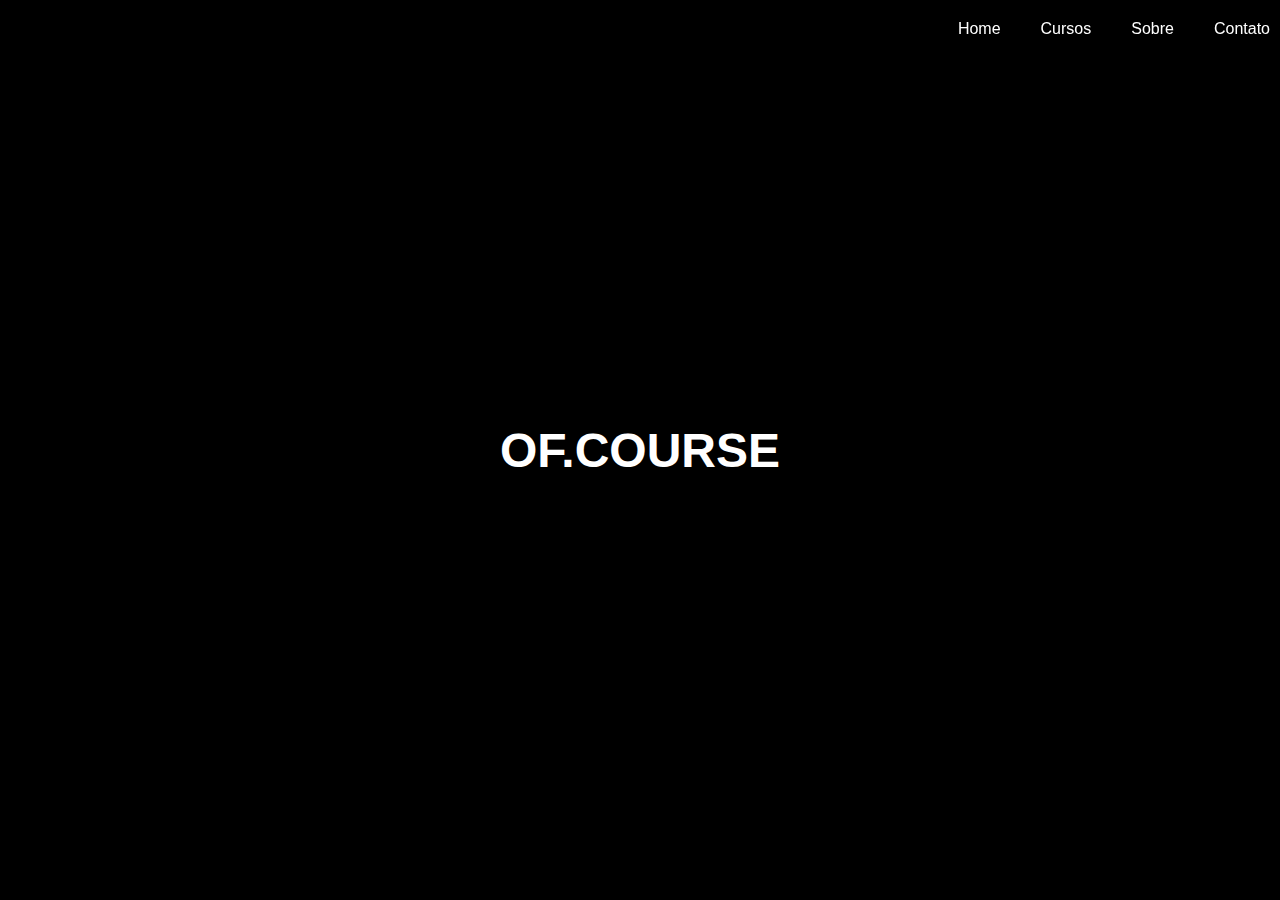
==== commit cb71a471: "atividade html curso de java 06/07/2023" ====
--- a/AtividadeHTMLCursos/index.html
+++ b/AtividadeHTMLCursos/index.html
@@ -8,4595 +8,121 @@
     <title>CURSOS</title>
 
     <link rel="stylesheet" href="css/style.css">
-    <link rel="stylesheet" href="https://maxcdn.bootstrapcdn.com/font-awesome/4.5.0/css/font-awesome.min.css">
+    <!-- <link rel="stylesheet" href="https://maxcdn.bootstrapcdn.com/font-awesome/4.5.0/css/font-awesome.min.css"> -->
 
     <!-- Script -->
     <script src="https://ajax.googleapis.com/ajax/libs/jquery/1.12.4/jquery.min.js"></script>
     <!-- <script src="./js/bootstrap.js"> </script> -->
+    <script src="js/principal.js"></script>
 
 </head>
-<script>
 
-/*!
-  * Bootstrap v4.5.0 (https://getbootstrap.com/)
-  * Copyright 2011-2020 The Bootstrap Authors (https://github.com/twbs/bootstrap/graphs/contributors)
-  * Licensed under MIT (https://github.com/twbs/bootstrap/blob/master/LICENSE)
-  */
-  (function (global, factory) {
-  typeof exports === 'object' && typeof module !== 'undefined' ? factory(exports, require('jquery'), require('popper.js')) :
-  typeof define === 'function' && define.amd ? define(['exports', 'jquery', 'popper.js'], factory) :
-  (global = global || self, factory(global.bootstrap = {}, global.jQuery, global.Popper));
-}(this, (function (exports, $, Popper) { 'use strict';
+<body>
+  <header>
+    <nav>
+      <ul>
+        <li><a href="#home">Home</a></li>
+        <li><a href="#carrossel-cursos">Cursos</a></li>
+        <li><a href="#sobre">Sobre</a></li>
+        <li><a href="#contato">Contato</a></li>
+      </ul>
+    </nav>
+  </header>
 
-  $ = $ && Object.prototype.hasOwnProperty.call($, 'default') ? $['default'] : $;
-  Popper = Popper && Object.prototype.hasOwnProperty.call(Popper, 'default') ? Popper['default'] : Popper;
+ 
 
-  function _defineProperties(target, props) {
-    for (var i = 0; i < props.length; i++) {
-      var descriptor = props[i];
-      descriptor.enumerable = descriptor.enumerable || false;
-      descriptor.configurable = true;
-      if ("value" in descriptor) descriptor.writable = true;
-      Object.defineProperty(target, descriptor.key, descriptor);
-    }
-  }
-
-  function _createClass(Constructor, protoProps, staticProps) {
-    if (protoProps) _defineProperties(Constructor.prototype, protoProps);
-    if (staticProps) _defineProperties(Constructor, staticProps);
-    return Constructor;
-  }
-
-  function _defineProperty(obj, key, value) {
-    if (key in obj) {
-      Object.defineProperty(obj, key, {
-        value: value,
-        enumerable: true,
-        configurable: true,
-        writable: true
-      });
-    } else {
-      obj[key] = value;
-    }
-
-    return obj;
-  }
-
-  function ownKeys(object, enumerableOnly) {
-    var keys = Object.keys(object);
-
-    if (Object.getOwnPropertySymbols) {
-      var symbols = Object.getOwnPropertySymbols(object);
-      if (enumerableOnly) symbols = symbols.filter(function (sym) {
-        return Object.getOwnPropertyDescriptor(object, sym).enumerable;
-      });
-      keys.push.apply(keys, symbols);
-    }
-
-    return keys;
-  }
-
-  function _objectSpread2(target) {
-    for (var i = 1; i < arguments.length; i++) {
-      var source = arguments[i] != null ? arguments[i] : {};
-
-      if (i % 2) {
-        ownKeys(Object(source), true).forEach(function (key) {
-          _defineProperty(target, key, source[key]);
-        });
-      } else if (Object.getOwnPropertyDescriptors) {
-        Object.defineProperties(target, Object.getOwnPropertyDescriptors(source));
-      } else {
-        ownKeys(Object(source)).forEach(function (key) {
-          Object.defineProperty(target, key, Object.getOwnPropertyDescriptor(source, key));
-        });
-      }
-    }
-
-    return target;
-  }
-
-  function _inheritsLoose(subClass, superClass) {
-    subClass.prototype = Object.create(superClass.prototype);
-    subClass.prototype.constructor = subClass;
-    subClass.__proto__ = superClass;
-  }
-
-  /**
-   * --------------------------------------------------------------------------
-   * Bootstrap (v4.5.0): util.js
-   * Licensed under MIT (https://github.com/twbs/bootstrap/blob/master/LICENSE)
-   * --------------------------------------------------------------------------
-   */
-  /**
-   * ------------------------------------------------------------------------
-   * Private TransitionEnd Helpers
-   * ------------------------------------------------------------------------
-   */
-
-  var TRANSITION_END = 'transitionend';
-  var MAX_UID = 1000000;
-  var MILLISECONDS_MULTIPLIER = 1000; // Shoutout AngusCroll (https://goo.gl/pxwQGp)
-
-  function toType(obj) {
-    if (obj === null || typeof obj === 'undefined') {
-      return "" + obj;
-    }
-
-    return {}.toString.call(obj).match(/\s([a-z]+)/i)[1].toLowerCase();
-  }
-
-  function getSpecialTransitionEndEvent() {
-    return {
-      bindType: TRANSITION_END,
-      delegateType: TRANSITION_END,
-      handle: function handle(event) {
-        if ($(event.target).is(this)) {
-          return event.handleObj.handler.apply(this, arguments); // eslint-disable-line prefer-rest-params
-        }
-
-        return undefined;
-      }
-    };
-  }
-
-  function transitionEndEmulator(duration) {
-    var _this = this;
-
-    var called = false;
-    $(this).one(Util.TRANSITION_END, function () {
-      called = true;
-    });
-    setTimeout(function () {
-      if (!called) {
-        Util.triggerTransitionEnd(_this);
-      }
-    }, duration);
-    return this;
-  }
-
-  function setTransitionEndSupport() {
-    $.fn.emulateTransitionEnd = transitionEndEmulator;
-    $.event.special[Util.TRANSITION_END] = getSpecialTransitionEndEvent();
-  }
-  /**
-   * --------------------------------------------------------------------------
-   * Public Util Api
-   * --------------------------------------------------------------------------
-   */
+ 
 
 
-  var Util = {
-    TRANSITION_END: 'bsTransitionEnd',
-    getUID: function getUID(prefix) {
-      do {
-        // eslint-disable-next-line no-bitwise
-        prefix += ~~(Math.random() * MAX_UID); // "~~" acts like a faster Math.floor() here
-      } while (document.getElementById(prefix));
-
-      return prefix;
-    },
-    getSelectorFromElement: function getSelectorFromElement(element) {
-      var selector = element.getAttribute('data-target');
-
-      if (!selector || selector === '#') {
-        var hrefAttr = element.getAttribute('href');
-        selector = hrefAttr && hrefAttr !== '#' ? hrefAttr.trim() : '';
-      }
-
-      try {
-        return document.querySelector(selector) ? selector : null;
-      } catch (err) {
-        return null;
-      }
-    },
-    getTransitionDurationFromElement: function getTransitionDurationFromElement(element) {
-      if (!element) {
-        return 0;
-      } // Get transition-duration of the element
+  <main>
 
 
-      var transitionDuration = $(element).css('transition-duration');
-      var transitionDelay = $(element).css('transition-delay');
-      var floatTransitionDuration = parseFloat(transitionDuration);
-      var floatTransitionDelay = parseFloat(transitionDelay); // Return 0 if element or transition duration is not found
+    <section id="home">
+        
+      <div class="logo">
+        <h1>of.course</h1>
+      </div>
+      
+    </section>
+    
+            
+    <section id="carrossel-cursos" class="hidden">
 
-      if (!floatTransitionDuration && !floatTransitionDelay) {
-        return 0;
-      } // If multiple durations are defined, take the first
+      <div id="carousel" class="carousel slide" data-ride="carousel">
+      
+        <ol class="carousel-indicators">
+              <li data-target="#carousel" data-slide-to="0" class="active"></li>
+              <li data-target="#carousel" data-slide-to="1"></li>
+              <li data-target="#carousel" data-slide-to="2"></li>
+              <li data-target="#carousel" data-slide-to="3"></li>
+          </ol>
+      
+          <div class="carousel-inner">
+              <div class="carousel-item active">
+                  <h5 class="contador"> 1 / 4 <h5>
+                  <img src="imagens/curso_java.jpg">
+                  <div class="titulo">
+                      <h2> Curso de Java </h2>
+                      <p> Lorem Ipsum is simply dummy text of the printing and typesetting industry. Lorem Ipsum has been the industry's standard dummy text ever since the 1500s, when an unknown printer took a galley of type and scrambled it to make a type specimen book. </p>
+                  </div>
+              </div>
+      
+              <div class="carousel-item">
+                  <h5 class="contador"> 2 / 4 <h5>
+                  <img src="imagens/python.jpg">
+                  <div class="titulo">
+                      <h2> Curso de Python </h2>
+                      <p> Lorem Ipsum is simply dummy text of the printing and typesetting industry. Lorem Ipsum has been the industry's standard dummy text ever since the 1500s, when an unknown printer took a galley of type and scrambled it to make a type specimen book. </p>
+                  </div>
+              </div>
+      
+              <div class="carousel-item">
+                  <h5 class="contador"> 3 / 4 <h5>
+                  <img src="https://images.unsplash.com/photo-1511576661531-b34d7da5d0bb?ixlib=rb-1.2.1&ixid=eyJhcHBfaWQiOjEyMDd9&auto=format&fit=crop&w=1350&q=80">
+                  <div class="titulo">
+                      <h2> Imagem 3 </h2>
+                      <p> Lorem Ipsum is simply dummy text of the printing and typesetting industry. Lorem Ipsum has been the industry's standard dummy text ever since the 1500s, when an unknown printer took a galley of type and scrambled it to make a type specimen book. </p>
+                  </div>
+              </div>
+        
+      
+              <div class="carousel-item">
+                  <h5 class="contador"> 4 / 4 <h5>
+                  <img src="https://images.unsplash.com/photo-1511576661531-b34d7da5d0bb?ixlib=rb-1.2.1&ixid=eyJhcHBfaWQiOjEyMDd9&auto=format&fit=crop&w=1350&q=80">
+                  <div class="titulo">
+                      <h2> Imagem 4 </h2>
+                      <p> Lorem Ipsum is simply dummy text of the printing and typesetting industry. Lorem Ipsum has been the industry's standard dummy text ever since the 1500s, when an unknown printer took a galley of type and scrambled it to make a type specimen book. </p>
+                  </div>
+              </div>
+          </div> <!-- Fecha elementos dentro do carrossel -->
+        
+          <!--   Controladores | Botões -->
+          <a class="carousel-control-prev" href="#carousel" role="button" data-slide="prev">
+              <span class="carousel-control-prev-icon" aria-hidden="true"></span>
+              <span class="sr-only"> Previous </span>
+          </a>
+          <a class="carousel-control-next" href="#carousel" role="button" data-slide="next">
+              <span class="carousel-control-next-icon" aria-hidden="true"></span>
+          </a> 
+      </div> <!-- Fim do carrossel -->
+    </section>
+
+    <section id="sobre" class="hidden">
+
+      <div>TEXTO SOBRE</div>
+      
+    </section>
+
+    <section id="contato" class="hidden">
+
+      <div>TEXTO contato</div>
+      
+    </section>
 
 
-      transitionDuration = transitionDuration.split(',')[0];
-      transitionDelay = transitionDelay.split(',')[0];
-      return (parseFloat(transitionDuration) + parseFloat(transitionDelay)) * MILLISECONDS_MULTIPLIER;
-    },
-    reflow: function reflow(element) {
-      return element.offsetHeight;
-    },
-    triggerTransitionEnd: function triggerTransitionEnd(element) {
-      $(element).trigger(TRANSITION_END);
-    },
-    // TODO: Remove in v5
-    supportsTransitionEnd: function supportsTransitionEnd() {
-      return Boolean(TRANSITION_END);
-    },
-    isElement: function isElement(obj) {
-      return (obj[0] || obj).nodeType;
-    },
-    typeCheckConfig: function typeCheckConfig(componentName, config, configTypes) {
-      for (var property in configTypes) {
-        if (Object.prototype.hasOwnProperty.call(configTypes, property)) {
-          var expectedTypes = configTypes[property];
-          var value = config[property];
-          var valueType = value && Util.isElement(value) ? 'element' : toType(value);
 
-          if (!new RegExp(expectedTypes).test(valueType)) {
-            throw new Error(componentName.toUpperCase() + ": " + ("Option \"" + property + "\" provided type \"" + valueType + "\" ") + ("but expected type \"" + expectedTypes + "\"."));
-          }
-        }
-      }
-    },
-    findShadowRoot: function findShadowRoot(element) {
-      if (!document.documentElement.attachShadow) {
-        return null;
-      } // Can find the shadow root otherwise it'll return the document
+</main>
 
+</body>
 
-      if (typeof element.getRootNode === 'function') {
-        var root = element.getRootNode();
-        return root instanceof ShadowRoot ? root : null;
-      }
-
-      if (element instanceof ShadowRoot) {
-        return element;
-      } // when we don't find a shadow root
-
-
-      if (!element.parentNode) {
-        return null;
-      }
-
-      return Util.findShadowRoot(element.parentNode);
-    },
-    jQueryDetection: function jQueryDetection() {
-      if (typeof $ === 'undefined') {
-        throw new TypeError('Bootstrap\'s JavaScript requires jQuery. jQuery must be included before Bootstrap\'s JavaScript.');
-      }
-
-      var version = $.fn.jquery.split(' ')[0].split('.');
-      var minMajor = 1;
-      var ltMajor = 2;
-      var minMinor = 9;
-      var minPatch = 1;
-      var maxMajor = 4;
-
-      if (version[0] < ltMajor && version[1] < minMinor || version[0] === minMajor && version[1] === minMinor && version[2] < minPatch || version[0] >= maxMajor) {
-        throw new Error('Bootstrap\'s JavaScript requires at least jQuery v1.9.1 but less than v4.0.0');
-      }
-    }
-  };
-  Util.jQueryDetection();
-  setTransitionEndSupport();
-
-  /**
-   * ------------------------------------------------------------------------
-   * Constants
-   * ------------------------------------------------------------------------
-   */
-
-  var NAME = 'alert';
-  var VERSION = '4.5.0';
-  var DATA_KEY = 'bs.alert';
-  var EVENT_KEY = "." + DATA_KEY;
-  var DATA_API_KEY = '.data-api';
-  var JQUERY_NO_CONFLICT = $.fn[NAME];
-  var SELECTOR_DISMISS = '[data-dismiss="alert"]';
-  var EVENT_CLOSE = "close" + EVENT_KEY;
-  var EVENT_CLOSED = "closed" + EVENT_KEY;
-  var EVENT_CLICK_DATA_API = "click" + EVENT_KEY + DATA_API_KEY;
-  var CLASS_NAME_ALERT = 'alert';
-  var CLASS_NAME_FADE = 'fade';
-  var CLASS_NAME_SHOW = 'show';
-  /**
-   * ------------------------------------------------------------------------
-   * Class Definition
-   * ------------------------------------------------------------------------
-   */
-
-  var Alert = /*#__PURE__*/function () {
-    function Alert(element) {
-      this._element = element;
-    } // Getters
-
-
-    var _proto = Alert.prototype;
-
-    // Public
-    _proto.close = function close(element) {
-      var rootElement = this._element;
-
-      if (element) {
-        rootElement = this._getRootElement(element);
-      }
-
-      var customEvent = this._triggerCloseEvent(rootElement);
-
-      if (customEvent.isDefaultPrevented()) {
-        return;
-      }
-
-      this._removeElement(rootElement);
-    };
-
-    _proto.dispose = function dispose() {
-      $.removeData(this._element, DATA_KEY);
-      this._element = null;
-    } // Private
-    ;
-
-    _proto._getRootElement = function _getRootElement(element) {
-      var selector = Util.getSelectorFromElement(element);
-      var parent = false;
-
-      if (selector) {
-        parent = document.querySelector(selector);
-      }
-
-      if (!parent) {
-        parent = $(element).closest("." + CLASS_NAME_ALERT)[0];
-      }
-
-      return parent;
-    };
-
-    _proto._triggerCloseEvent = function _triggerCloseEvent(element) {
-      var closeEvent = $.Event(EVENT_CLOSE);
-      $(element).trigger(closeEvent);
-      return closeEvent;
-    };
-
-    _proto._removeElement = function _removeElement(element) {
-      var _this = this;
-
-      $(element).removeClass(CLASS_NAME_SHOW);
-
-      if (!$(element).hasClass(CLASS_NAME_FADE)) {
-        this._destroyElement(element);
-
-        return;
-      }
-
-      var transitionDuration = Util.getTransitionDurationFromElement(element);
-      $(element).one(Util.TRANSITION_END, function (event) {
-        return _this._destroyElement(element, event);
-      }).emulateTransitionEnd(transitionDuration);
-    };
-
-    _proto._destroyElement = function _destroyElement(element) {
-      $(element).detach().trigger(EVENT_CLOSED).remove();
-    } // Static
-    ;
-
-    Alert._jQueryInterface = function _jQueryInterface(config) {
-      return this.each(function () {
-        var $element = $(this);
-        var data = $element.data(DATA_KEY);
-
-        if (!data) {
-          data = new Alert(this);
-          $element.data(DATA_KEY, data);
-        }
-
-        if (config === 'close') {
-          data[config](this);
-        }
-      });
-    };
-
-    Alert._handleDismiss = function _handleDismiss(alertInstance) {
-      return function (event) {
-        if (event) {
-          event.preventDefault();
-        }
-
-        alertInstance.close(this);
-      };
-    };
-
-    _createClass(Alert, null, [{
-      key: "VERSION",
-      get: function get() {
-        return VERSION;
-      }
-    }]);
-
-    return Alert;
-  }();
-  /**
-   * ------------------------------------------------------------------------
-   * Data Api implementation
-   * ------------------------------------------------------------------------
-   */
-
-
-  $(document).on(EVENT_CLICK_DATA_API, SELECTOR_DISMISS, Alert._handleDismiss(new Alert()));
-  /**
-   * ------------------------------------------------------------------------
-   * jQuery
-   * ------------------------------------------------------------------------
-   */
-
-  $.fn[NAME] = Alert._jQueryInterface;
-  $.fn[NAME].Constructor = Alert;
-
-  $.fn[NAME].noConflict = function () {
-    $.fn[NAME] = JQUERY_NO_CONFLICT;
-    return Alert._jQueryInterface;
-  };
-
-  /**
-   * ------------------------------------------------------------------------
-   * Constants
-   * ------------------------------------------------------------------------
-   */
-
-  var NAME$1 = 'button';
-  var VERSION$1 = '4.5.0';
-  var DATA_KEY$1 = 'bs.button';
-  var EVENT_KEY$1 = "." + DATA_KEY$1;
-  var DATA_API_KEY$1 = '.data-api';
-  var JQUERY_NO_CONFLICT$1 = $.fn[NAME$1];
-  var CLASS_NAME_ACTIVE = 'active';
-  var CLASS_NAME_BUTTON = 'btn';
-  var CLASS_NAME_FOCUS = 'focus';
-  var SELECTOR_DATA_TOGGLE_CARROT = '[data-toggle^="button"]';
-  var SELECTOR_DATA_TOGGLES = '[data-toggle="buttons"]';
-  var SELECTOR_DATA_TOGGLE = '[data-toggle="button"]';
-  var SELECTOR_DATA_TOGGLES_BUTTONS = '[data-toggle="buttons"] .btn';
-  var SELECTOR_INPUT = 'input:not([type="hidden"])';
-  var SELECTOR_ACTIVE = '.active';
-  var SELECTOR_BUTTON = '.btn';
-  var EVENT_CLICK_DATA_API$1 = "click" + EVENT_KEY$1 + DATA_API_KEY$1;
-  var EVENT_FOCUS_BLUR_DATA_API = "focus" + EVENT_KEY$1 + DATA_API_KEY$1 + " " + ("blur" + EVENT_KEY$1 + DATA_API_KEY$1);
-  var EVENT_LOAD_DATA_API = "load" + EVENT_KEY$1 + DATA_API_KEY$1;
-  /**
-   * ------------------------------------------------------------------------
-   * Class Definition
-   * ------------------------------------------------------------------------
-   */
-
-  var Button = /*#__PURE__*/function () {
-    function Button(element) {
-      this._element = element;
-    } // Getters
-
-
-    var _proto = Button.prototype;
-
-    // Public
-    _proto.toggle = function toggle() {
-      var triggerChangeEvent = true;
-      var addAriaPressed = true;
-      var rootElement = $(this._element).closest(SELECTOR_DATA_TOGGLES)[0];
-
-      if (rootElement) {
-        var input = this._element.querySelector(SELECTOR_INPUT);
-
-        if (input) {
-          if (input.type === 'radio') {
-            if (input.checked && this._element.classList.contains(CLASS_NAME_ACTIVE)) {
-              triggerChangeEvent = false;
-            } else {
-              var activeElement = rootElement.querySelector(SELECTOR_ACTIVE);
-
-              if (activeElement) {
-                $(activeElement).removeClass(CLASS_NAME_ACTIVE);
-              }
-            }
-          }
-
-          if (triggerChangeEvent) {
-            // if it's not a radio button or checkbox don't add a pointless/invalid checked property to the input
-            if (input.type === 'checkbox' || input.type === 'radio') {
-              input.checked = !this._element.classList.contains(CLASS_NAME_ACTIVE);
-            }
-
-            $(input).trigger('change');
-          }
-
-          input.focus();
-          addAriaPressed = false;
-        }
-      }
-
-      if (!(this._element.hasAttribute('disabled') || this._element.classList.contains('disabled'))) {
-        if (addAriaPressed) {
-          this._element.setAttribute('aria-pressed', !this._element.classList.contains(CLASS_NAME_ACTIVE));
-        }
-
-        if (triggerChangeEvent) {
-          $(this._element).toggleClass(CLASS_NAME_ACTIVE);
-        }
-      }
-    };
-
-    _proto.dispose = function dispose() {
-      $.removeData(this._element, DATA_KEY$1);
-      this._element = null;
-    } // Static
-    ;
-
-    Button._jQueryInterface = function _jQueryInterface(config) {
-      return this.each(function () {
-        var data = $(this).data(DATA_KEY$1);
-
-        if (!data) {
-          data = new Button(this);
-          $(this).data(DATA_KEY$1, data);
-        }
-
-        if (config === 'toggle') {
-          data[config]();
-        }
-      });
-    };
-
-    _createClass(Button, null, [{
-      key: "VERSION",
-      get: function get() {
-        return VERSION$1;
-      }
-    }]);
-
-    return Button;
-  }();
-  /**
-   * ------------------------------------------------------------------------
-   * Data Api implementation
-   * ------------------------------------------------------------------------
-   */
-
-
-  $(document).on(EVENT_CLICK_DATA_API$1, SELECTOR_DATA_TOGGLE_CARROT, function (event) {
-    var button = event.target;
-    var initialButton = button;
-
-    if (!$(button).hasClass(CLASS_NAME_BUTTON)) {
-      button = $(button).closest(SELECTOR_BUTTON)[0];
-    }
-
-    if (!button || button.hasAttribute('disabled') || button.classList.contains('disabled')) {
-      event.preventDefault(); // work around Firefox bug #1540995
-    } else {
-      var inputBtn = button.querySelector(SELECTOR_INPUT);
-
-      if (inputBtn && (inputBtn.hasAttribute('disabled') || inputBtn.classList.contains('disabled'))) {
-        event.preventDefault(); // work around Firefox bug #1540995
-
-        return;
-      }
-
-      if (initialButton.tagName === 'LABEL' && inputBtn && inputBtn.type === 'checkbox') {
-        event.preventDefault(); // work around event sent to label and input
-      }
-
-      Button._jQueryInterface.call($(button), 'toggle');
-    }
-  }).on(EVENT_FOCUS_BLUR_DATA_API, SELECTOR_DATA_TOGGLE_CARROT, function (event) {
-    var button = $(event.target).closest(SELECTOR_BUTTON)[0];
-    $(button).toggleClass(CLASS_NAME_FOCUS, /^focus(in)?$/.test(event.type));
-  });
-  $(window).on(EVENT_LOAD_DATA_API, function () {
-    // ensure correct active class is set to match the controls' actual values/states
-    // find all checkboxes/readio buttons inside data-toggle groups
-    var buttons = [].slice.call(document.querySelectorAll(SELECTOR_DATA_TOGGLES_BUTTONS));
-
-    for (var i = 0, len = buttons.length; i < len; i++) {
-      var button = buttons[i];
-      var input = button.querySelector(SELECTOR_INPUT);
-
-      if (input.checked || input.hasAttribute('checked')) {
-        button.classList.add(CLASS_NAME_ACTIVE);
-      } else {
-        button.classList.remove(CLASS_NAME_ACTIVE);
-      }
-    } // find all button toggles
-
-
-    buttons = [].slice.call(document.querySelectorAll(SELECTOR_DATA_TOGGLE));
-
-    for (var _i = 0, _len = buttons.length; _i < _len; _i++) {
-      var _button = buttons[_i];
-
-      if (_button.getAttribute('aria-pressed') === 'true') {
-        _button.classList.add(CLASS_NAME_ACTIVE);
-      } else {
-        _button.classList.remove(CLASS_NAME_ACTIVE);
-      }
-    }
-  });
-  /**
-   * ------------------------------------------------------------------------
-   * jQuery
-   * ------------------------------------------------------------------------
-   */
-
-  $.fn[NAME$1] = Button._jQueryInterface;
-  $.fn[NAME$1].Constructor = Button;
-
-  $.fn[NAME$1].noConflict = function () {
-    $.fn[NAME$1] = JQUERY_NO_CONFLICT$1;
-    return Button._jQueryInterface;
-  };
-
-  /**
-   * ------------------------------------------------------------------------
-   * Constants
-   * ------------------------------------------------------------------------
-   */
-
-  var NAME$2 = 'carousel';
-  var VERSION$2 = '4.5.0';
-  var DATA_KEY$2 = 'bs.carousel';
-  var EVENT_KEY$2 = "." + DATA_KEY$2;
-  var DATA_API_KEY$2 = '.data-api';
-  var JQUERY_NO_CONFLICT$2 = $.fn[NAME$2];
-  var ARROW_LEFT_KEYCODE = 37; // KeyboardEvent.which value for left arrow key
-
-  var ARROW_RIGHT_KEYCODE = 39; // KeyboardEvent.which value for right arrow key
-
-  var TOUCHEVENT_COMPAT_WAIT = 500; // Time for mouse compat events to fire after touch
-
-  var SWIPE_THRESHOLD = 40;
-  var Default = {
-    interval: 3000,
-    keyboard: true,
-    slide: false,
-    pause: 'hover',
-    wrap: true,
-    touch: true
-  };
-  var DefaultType = {
-    interval: '(number|boolean)',
-    keyboard: 'boolean',
-    slide: '(boolean|string)',
-    pause: '(string|boolean)',
-    wrap: 'boolean',
-    touch: 'boolean'
-  };
-  var DIRECTION_NEXT = 'next';
-  var DIRECTION_PREV = 'prev';
-  var DIRECTION_LEFT = 'left';
-  var DIRECTION_RIGHT = 'right';
-  var EVENT_SLIDE = "slide" + EVENT_KEY$2;
-  var EVENT_SLID = "slid" + EVENT_KEY$2;
-  var EVENT_KEYDOWN = "keydown" + EVENT_KEY$2;
-  var EVENT_MOUSEENTER = "mouseenter" + EVENT_KEY$2;
-  var EVENT_MOUSELEAVE = "mouseleave" + EVENT_KEY$2;
-  var EVENT_TOUCHSTART = "touchstart" + EVENT_KEY$2;
-  var EVENT_TOUCHMOVE = "touchmove" + EVENT_KEY$2;
-  var EVENT_TOUCHEND = "touchend" + EVENT_KEY$2;
-  var EVENT_POINTERDOWN = "pointerdown" + EVENT_KEY$2;
-  var EVENT_POINTERUP = "pointerup" + EVENT_KEY$2;
-  var EVENT_DRAG_START = "dragstart" + EVENT_KEY$2;
-  var EVENT_LOAD_DATA_API$1 = "load" + EVENT_KEY$2 + DATA_API_KEY$2;
-  var EVENT_CLICK_DATA_API$2 = "click" + EVENT_KEY$2 + DATA_API_KEY$2;
-  var CLASS_NAME_CAROUSEL = 'carousel';
-  var CLASS_NAME_ACTIVE$1 = 'active';
-  var CLASS_NAME_SLIDE = 'slide';
-  var CLASS_NAME_RIGHT = 'carousel-item-right';
-  var CLASS_NAME_LEFT = 'carousel-item-left';
-  var CLASS_NAME_NEXT = 'carousel-item-next';
-  var CLASS_NAME_PREV = 'carousel-item-prev';
-  var CLASS_NAME_POINTER_EVENT = 'pointer-event';
-  var SELECTOR_ACTIVE$1 = '.active';
-  var SELECTOR_ACTIVE_ITEM = '.active.carousel-item';
-  var SELECTOR_ITEM = '.carousel-item';
-  var SELECTOR_ITEM_IMG = '.carousel-item img';
-  var SELECTOR_NEXT_PREV = '.carousel-item-next, .carousel-item-prev';
-  var SELECTOR_INDICATORS = '.carousel-indicators';
-  var SELECTOR_DATA_SLIDE = '[data-slide], [data-slide-to]';
-  var SELECTOR_DATA_RIDE = '[data-ride="carousel"]';
-  var PointerType = {
-    TOUCH: 'touch',
-    PEN: 'pen'
-  };
-  /**
-   * ------------------------------------------------------------------------
-   * Class Definition
-   * ------------------------------------------------------------------------
-   */
-
-  var Carousel = /*#__PURE__*/function () {
-    function Carousel(element, config) {
-      this._items = null;
-      this._interval = null;
-      this._activeElement = null;
-      this._isPaused = false;
-      this._isSliding = false;
-      this.touchTimeout = null;
-      this.touchStartX = 0;
-      this.touchDeltaX = 0;
-      this._config = this._getConfig(config);
-      this._element = element;
-      this._indicatorsElement = this._element.querySelector(SELECTOR_INDICATORS);
-      this._touchSupported = 'ontouchstart' in document.documentElement || navigator.maxTouchPoints > 0;
-      this._pointerEvent = Boolean(window.PointerEvent || window.MSPointerEvent);
-
-      this._addEventListeners();
-    } // Getters
-
-
-    var _proto = Carousel.prototype;
-
-    // Public
-    _proto.next = function next() {
-      if (!this._isSliding) {
-        this._slide(DIRECTION_NEXT);
-      }
-    };
-
-    _proto.nextWhenVisible = function nextWhenVisible() {
-      // Don't call next when the page isn't visible
-      // or the carousel or its parent isn't visible
-      if (!document.hidden && $(this._element).is(':visible') && $(this._element).css('visibility') !== 'hidden') {
-        this.next();
-      }
-    };
-
-    _proto.prev = function prev() {
-      if (!this._isSliding) {
-        this._slide(DIRECTION_PREV);
-      }
-    };
-
-    _proto.pause = function pause(event) {
-      if (!event) {
-        this._isPaused = true;
-      }
-
-      if (this._element.querySelector(SELECTOR_NEXT_PREV)) {
-        Util.triggerTransitionEnd(this._element);
-        this.cycle(true);
-      }
-
-      clearInterval(this._interval);
-      this._interval = null;
-    };
-
-    _proto.cycle = function cycle(event) {
-      if (!event) {
-        this._isPaused = false;
-      }
-
-      if (this._interval) {
-        clearInterval(this._interval);
-        this._interval = null;
-      }
-
-      if (this._config.interval && !this._isPaused) {
-        this._interval = setInterval((document.visibilityState ? this.nextWhenVisible : this.next).bind(this), this._config.interval);
-      }
-    };
-
-    _proto.to = function to(index) {
-      var _this = this;
-
-      this._activeElement = this._element.querySelector(SELECTOR_ACTIVE_ITEM);
-
-      var activeIndex = this._getItemIndex(this._activeElement);
-
-      if (index > this._items.length - 1 || index < 0) {
-        return;
-      }
-
-      if (this._isSliding) {
-        $(this._element).one(EVENT_SLID, function () {
-          return _this.to(index);
-        });
-        return;
-      }
-
-      if (activeIndex === index) {
-        this.pause();
-        this.cycle();
-        return;
-      }
-
-      var direction = index > activeIndex ? DIRECTION_NEXT : DIRECTION_PREV;
-
-      this._slide(direction, this._items[index]);
-    };
-
-    _proto.dispose = function dispose() {
-      $(this._element).off(EVENT_KEY$2);
-      $.removeData(this._element, DATA_KEY$2);
-      this._items = null;
-      this._config = null;
-      this._element = null;
-      this._interval = null;
-      this._isPaused = null;
-      this._isSliding = null;
-      this._activeElement = null;
-      this._indicatorsElement = null;
-    } // Private
-    ;
-
-    _proto._getConfig = function _getConfig(config) {
-      config = _objectSpread2(_objectSpread2({}, Default), config);
-      Util.typeCheckConfig(NAME$2, config, DefaultType);
-      return config;
-    };
-
-    _proto._handleSwipe = function _handleSwipe() {
-      var absDeltax = Math.abs(this.touchDeltaX);
-
-      if (absDeltax <= SWIPE_THRESHOLD) {
-        return;
-      }
-
-      var direction = absDeltax / this.touchDeltaX;
-      this.touchDeltaX = 0; // swipe left
-
-      if (direction > 0) {
-        this.prev();
-      } // swipe right
-
-
-      if (direction < 0) {
-        this.next();
-      }
-    };
-
-    _proto._addEventListeners = function _addEventListeners() {
-      var _this2 = this;
-
-      if (this._config.keyboard) {
-        $(this._element).on(EVENT_KEYDOWN, function (event) {
-          return _this2._keydown(event);
-        });
-      }
-
-      if (this._config.pause === 'hover') {
-        $(this._element).on(EVENT_MOUSEENTER, function (event) {
-          return _this2.pause(event);
-        }).on(EVENT_MOUSELEAVE, function (event) {
-          return _this2.cycle(event);
-        });
-      }
-
-      if (this._config.touch) {
-        this._addTouchEventListeners();
-      }
-    };
-
-    _proto._addTouchEventListeners = function _addTouchEventListeners() {
-      var _this3 = this;
-
-      if (!this._touchSupported) {
-        return;
-      }
-
-      var start = function start(event) {
-        if (_this3._pointerEvent && PointerType[event.originalEvent.pointerType.toUpperCase()]) {
-          _this3.touchStartX = event.originalEvent.clientX;
-        } else if (!_this3._pointerEvent) {
-          _this3.touchStartX = event.originalEvent.touches[0].clientX;
-        }
-      };
-
-      var move = function move(event) {
-        // ensure swiping with one touch and not pinching
-        if (event.originalEvent.touches && event.originalEvent.touches.length > 1) {
-          _this3.touchDeltaX = 0;
-        } else {
-          _this3.touchDeltaX = event.originalEvent.touches[0].clientX - _this3.touchStartX;
-        }
-      };
-
-      var end = function end(event) {
-        if (_this3._pointerEvent && PointerType[event.originalEvent.pointerType.toUpperCase()]) {
-          _this3.touchDeltaX = event.originalEvent.clientX - _this3.touchStartX;
-        }
-
-        _this3._handleSwipe();
-
-        if (_this3._config.pause === 'hover') {
-          // If it's a touch-enabled device, mouseenter/leave are fired as
-          // part of the mouse compatibility events on first tap - the carousel
-          // would stop cycling until user tapped out of it;
-          // here, we listen for touchend, explicitly pause the carousel
-          // (as if it's the second time we tap on it, mouseenter compat event
-          // is NOT fired) and after a timeout (to allow for mouse compatibility
-          // events to fire) we explicitly restart cycling
-          _this3.pause();
-
-          if (_this3.touchTimeout) {
-            clearTimeout(_this3.touchTimeout);
-          }
-
-          _this3.touchTimeout = setTimeout(function (event) {
-            return _this3.cycle(event);
-          }, TOUCHEVENT_COMPAT_WAIT + _this3._config.interval);
-        }
-      };
-
-      $(this._element.querySelectorAll(SELECTOR_ITEM_IMG)).on(EVENT_DRAG_START, function (e) {
-        return e.preventDefault();
-      });
-
-      if (this._pointerEvent) {
-        $(this._element).on(EVENT_POINTERDOWN, function (event) {
-          return start(event);
-        });
-        $(this._element).on(EVENT_POINTERUP, function (event) {
-          return end(event);
-        });
-
-        this._element.classList.add(CLASS_NAME_POINTER_EVENT);
-      } else {
-        $(this._element).on(EVENT_TOUCHSTART, function (event) {
-          return start(event);
-        });
-        $(this._element).on(EVENT_TOUCHMOVE, function (event) {
-          return move(event);
-        });
-        $(this._element).on(EVENT_TOUCHEND, function (event) {
-          return end(event);
-        });
-      }
-    };
-
-    _proto._keydown = function _keydown(event) {
-      if (/input|textarea/i.test(event.target.tagName)) {
-        return;
-      }
-
-      switch (event.which) {
-        case ARROW_LEFT_KEYCODE:
-          event.preventDefault();
-          this.prev();
-          break;
-
-        case ARROW_RIGHT_KEYCODE:
-          event.preventDefault();
-          this.next();
-          break;
-      }
-    };
-
-    _proto._getItemIndex = function _getItemIndex(element) {
-      this._items = element && element.parentNode ? [].slice.call(element.parentNode.querySelectorAll(SELECTOR_ITEM)) : [];
-      return this._items.indexOf(element);
-    };
-
-    _proto._getItemByDirection = function _getItemByDirection(direction, activeElement) {
-      var isNextDirection = direction === DIRECTION_NEXT;
-      var isPrevDirection = direction === DIRECTION_PREV;
-
-      var activeIndex = this._getItemIndex(activeElement);
-
-      var lastItemIndex = this._items.length - 1;
-      var isGoingToWrap = isPrevDirection && activeIndex === 0 || isNextDirection && activeIndex === lastItemIndex;
-
-      if (isGoingToWrap && !this._config.wrap) {
-        return activeElement;
-      }
-
-      var delta = direction === DIRECTION_PREV ? -1 : 1;
-      var itemIndex = (activeIndex + delta) % this._items.length;
-      return itemIndex === -1 ? this._items[this._items.length - 1] : this._items[itemIndex];
-    };
-
-    _proto._triggerSlideEvent = function _triggerSlideEvent(relatedTarget, eventDirectionName) {
-      var targetIndex = this._getItemIndex(relatedTarget);
-
-      var fromIndex = this._getItemIndex(this._element.querySelector(SELECTOR_ACTIVE_ITEM));
-
-      var slideEvent = $.Event(EVENT_SLIDE, {
-        relatedTarget: relatedTarget,
-        direction: eventDirectionName,
-        from: fromIndex,
-        to: targetIndex
-      });
-      $(this._element).trigger(slideEvent);
-      return slideEvent;
-    };
-
-    _proto._setActiveIndicatorElement = function _setActiveIndicatorElement(element) {
-      if (this._indicatorsElement) {
-        var indicators = [].slice.call(this._indicatorsElement.querySelectorAll(SELECTOR_ACTIVE$1));
-        $(indicators).removeClass(CLASS_NAME_ACTIVE$1);
-
-        var nextIndicator = this._indicatorsElement.children[this._getItemIndex(element)];
-
-        if (nextIndicator) {
-          $(nextIndicator).addClass(CLASS_NAME_ACTIVE$1);
-        }
-      }
-    };
-
-    _proto._slide = function _slide(direction, element) {
-      var _this4 = this;
-
-      var activeElement = this._element.querySelector(SELECTOR_ACTIVE_ITEM);
-
-      var activeElementIndex = this._getItemIndex(activeElement);
-
-      var nextElement = element || activeElement && this._getItemByDirection(direction, activeElement);
-
-      var nextElementIndex = this._getItemIndex(nextElement);
-
-      var isCycling = Boolean(this._interval);
-      var directionalClassName;
-      var orderClassName;
-      var eventDirectionName;
-
-      if (direction === DIRECTION_NEXT) {
-        directionalClassName = CLASS_NAME_LEFT;
-        orderClassName = CLASS_NAME_NEXT;
-        eventDirectionName = DIRECTION_LEFT;
-      } else {
-        directionalClassName = CLASS_NAME_RIGHT;
-        orderClassName = CLASS_NAME_PREV;
-        eventDirectionName = DIRECTION_RIGHT;
-      }
-
-      if (nextElement && $(nextElement).hasClass(CLASS_NAME_ACTIVE$1)) {
-        this._isSliding = false;
-        return;
-      }
-
-      var slideEvent = this._triggerSlideEvent(nextElement, eventDirectionName);
-
-      if (slideEvent.isDefaultPrevented()) {
-        return;
-      }
-
-      if (!activeElement || !nextElement) {
-        // Some weirdness is happening, so we bail
-        return;
-      }
-
-      this._isSliding = true;
-
-      if (isCycling) {
-        this.pause();
-      }
-
-      this._setActiveIndicatorElement(nextElement);
-
-      var slidEvent = $.Event(EVENT_SLID, {
-        relatedTarget: nextElement,
-        direction: eventDirectionName,
-        from: activeElementIndex,
-        to: nextElementIndex
-      });
-
-      if ($(this._element).hasClass(CLASS_NAME_SLIDE)) {
-        $(nextElement).addClass(orderClassName);
-        Util.reflow(nextElement);
-        $(activeElement).addClass(directionalClassName);
-        $(nextElement).addClass(directionalClassName);
-        var nextElementInterval = parseInt(nextElement.getAttribute('data-interval'), 10);
-
-        if (nextElementInterval) {
-          this._config.defaultInterval = this._config.defaultInterval || this._config.interval;
-          this._config.interval = nextElementInterval;
-        } else {
-          this._config.interval = this._config.defaultInterval || this._config.interval;
-        }
-
-        var transitionDuration = Util.getTransitionDurationFromElement(activeElement);
-        $(activeElement).one(Util.TRANSITION_END, function () {
-          $(nextElement).removeClass(directionalClassName + " " + orderClassName).addClass(CLASS_NAME_ACTIVE$1);
-          $(activeElement).removeClass(CLASS_NAME_ACTIVE$1 + " " + orderClassName + " " + directionalClassName);
-          _this4._isSliding = false;
-          setTimeout(function () {
-            return $(_this4._element).trigger(slidEvent);
-          }, 0);
-        }).emulateTransitionEnd(transitionDuration);
-      } else {
-        $(activeElement).removeClass(CLASS_NAME_ACTIVE$1);
-        $(nextElement).addClass(CLASS_NAME_ACTIVE$1);
-        this._isSliding = false;
-        $(this._element).trigger(slidEvent);
-      }
-
-      if (isCycling) {
-        this.cycle();
-      }
-    } // Static
-    ;
-
-    Carousel._jQueryInterface = function _jQueryInterface(config) {
-      return this.each(function () {
-        var data = $(this).data(DATA_KEY$2);
-
-        var _config = _objectSpread2(_objectSpread2({}, Default), $(this).data());
-
-        if (typeof config === 'object') {
-          _config = _objectSpread2(_objectSpread2({}, _config), config);
-        }
-
-        var action = typeof config === 'string' ? config : _config.slide;
-
-        if (!data) {
-          data = new Carousel(this, _config);
-          $(this).data(DATA_KEY$2, data);
-        }
-
-        if (typeof config === 'number') {
-          data.to(config);
-        } else if (typeof action === 'string') {
-          if (typeof data[action] === 'undefined') {
-            throw new TypeError("No method named \"" + action + "\"");
-          }
-
-          data[action]();
-        } else if (_config.interval && _config.ride) {
-          data.pause();
-          data.cycle();
-        }
-      });
-    };
-
-    Carousel._dataApiClickHandler = function _dataApiClickHandler(event) {
-      var selector = Util.getSelectorFromElement(this);
-
-      if (!selector) {
-        return;
-      }
-
-      var target = $(selector)[0];
-
-      if (!target || !$(target).hasClass(CLASS_NAME_CAROUSEL)) {
-        return;
-      }
-
-      var config = _objectSpread2(_objectSpread2({}, $(target).data()), $(this).data());
-
-      var slideIndex = this.getAttribute('data-slide-to');
-
-      if (slideIndex) {
-        config.interval = false;
-      }
-
-      Carousel._jQueryInterface.call($(target), config);
-
-      if (slideIndex) {
-        $(target).data(DATA_KEY$2).to(slideIndex);
-      }
-
-      event.preventDefault();
-    };
-
-    _createClass(Carousel, null, [{
-      key: "VERSION",
-      get: function get() {
-        return VERSION$2;
-      }
-    }, {
-      key: "Default",
-      get: function get() {
-        return Default;
-      }
-    }]);
-
-    return Carousel;
-  }();
-  /**
-   * ------------------------------------------------------------------------
-   * Data Api implementation
-   * ------------------------------------------------------------------------
-   */
-
-
-  $(document).on(EVENT_CLICK_DATA_API$2, SELECTOR_DATA_SLIDE, Carousel._dataApiClickHandler);
-  $(window).on(EVENT_LOAD_DATA_API$1, function () {
-    var carousels = [].slice.call(document.querySelectorAll(SELECTOR_DATA_RIDE));
-
-    for (var i = 0, len = carousels.length; i < len; i++) {
-      var $carousel = $(carousels[i]);
-
-      Carousel._jQueryInterface.call($carousel, $carousel.data());
-    }
-  });
-  /**
-   * ------------------------------------------------------------------------
-   * jQuery
-   * ------------------------------------------------------------------------
-   */
-
-  $.fn[NAME$2] = Carousel._jQueryInterface;
-  $.fn[NAME$2].Constructor = Carousel;
-
-  $.fn[NAME$2].noConflict = function () {
-    $.fn[NAME$2] = JQUERY_NO_CONFLICT$2;
-    return Carousel._jQueryInterface;
-  };
-
-  /**
-   * ------------------------------------------------------------------------
-   * Constants
-   * ------------------------------------------------------------------------
-   */
-
-  var NAME$3 = 'collapse';
-  var VERSION$3 = '4.5.0';
-  var DATA_KEY$3 = 'bs.collapse';
-  var EVENT_KEY$3 = "." + DATA_KEY$3;
-  var DATA_API_KEY$3 = '.data-api';
-  var JQUERY_NO_CONFLICT$3 = $.fn[NAME$3];
-  var Default$1 = {
-    toggle: true,
-    parent: ''
-  };
-  var DefaultType$1 = {
-    toggle: 'boolean',
-    parent: '(string|element)'
-  };
-  var EVENT_SHOW = "show" + EVENT_KEY$3;
-  var EVENT_SHOWN = "shown" + EVENT_KEY$3;
-  var EVENT_HIDE = "hide" + EVENT_KEY$3;
-  var EVENT_HIDDEN = "hidden" + EVENT_KEY$3;
-  var EVENT_CLICK_DATA_API$3 = "click" + EVENT_KEY$3 + DATA_API_KEY$3;
-  var CLASS_NAME_SHOW$1 = 'show';
-  var CLASS_NAME_COLLAPSE = 'collapse';
-  var CLASS_NAME_COLLAPSING = 'collapsing';
-  var CLASS_NAME_COLLAPSED = 'collapsed';
-  var DIMENSION_WIDTH = 'width';
-  var DIMENSION_HEIGHT = 'height';
-  var SELECTOR_ACTIVES = '.show, .collapsing';
-  var SELECTOR_DATA_TOGGLE$1 = '[data-toggle="collapse"]';
-  /**
-   * ------------------------------------------------------------------------
-   * Class Definition
-   * ------------------------------------------------------------------------
-   */
-
-  var Collapse = /*#__PURE__*/function () {
-    function Collapse(element, config) {
-      this._isTransitioning = false;
-      this._element = element;
-      this._config = this._getConfig(config);
-      this._triggerArray = [].slice.call(document.querySelectorAll("[data-toggle=\"collapse\"][href=\"#" + element.id + "\"]," + ("[data-toggle=\"collapse\"][data-target=\"#" + element.id + "\"]")));
-      var toggleList = [].slice.call(document.querySelectorAll(SELECTOR_DATA_TOGGLE$1));
-
-      for (var i = 0, len = toggleList.length; i < len; i++) {
-        var elem = toggleList[i];
-        var selector = Util.getSelectorFromElement(elem);
-        var filterElement = [].slice.call(document.querySelectorAll(selector)).filter(function (foundElem) {
-          return foundElem === element;
-        });
-
-        if (selector !== null && filterElement.length > 0) {
-          this._selector = selector;
-
-          this._triggerArray.push(elem);
-        }
-      }
-
-      this._parent = this._config.parent ? this._getParent() : null;
-
-      if (!this._config.parent) {
-        this._addAriaAndCollapsedClass(this._element, this._triggerArray);
-      }
-
-      if (this._config.toggle) {
-        this.toggle();
-      }
-    } // Getters
-
-
-    var _proto = Collapse.prototype;
-
-    // Public
-    _proto.toggle = function toggle() {
-      if ($(this._element).hasClass(CLASS_NAME_SHOW$1)) {
-        this.hide();
-      } else {
-        this.show();
-      }
-    };
-
-    _proto.show = function show() {
-      var _this = this;
-
-      if (this._isTransitioning || $(this._element).hasClass(CLASS_NAME_SHOW$1)) {
-        return;
-      }
-
-      var actives;
-      var activesData;
-
-      if (this._parent) {
-        actives = [].slice.call(this._parent.querySelectorAll(SELECTOR_ACTIVES)).filter(function (elem) {
-          if (typeof _this._config.parent === 'string') {
-            return elem.getAttribute('data-parent') === _this._config.parent;
-          }
-
-          return elem.classList.contains(CLASS_NAME_COLLAPSE);
-        });
-
-        if (actives.length === 0) {
-          actives = null;
-        }
-      }
-
-      if (actives) {
-        activesData = $(actives).not(this._selector).data(DATA_KEY$3);
-
-        if (activesData && activesData._isTransitioning) {
-          return;
-        }
-      }
-
-      var startEvent = $.Event(EVENT_SHOW);
-      $(this._element).trigger(startEvent);
-
-      if (startEvent.isDefaultPrevented()) {
-        return;
-      }
-
-      if (actives) {
-        Collapse._jQueryInterface.call($(actives).not(this._selector), 'hide');
-
-        if (!activesData) {
-          $(actives).data(DATA_KEY$3, null);
-        }
-      }
-
-      var dimension = this._getDimension();
-
-      $(this._element).removeClass(CLASS_NAME_COLLAPSE).addClass(CLASS_NAME_COLLAPSING);
-      this._element.style[dimension] = 0;
-
-      if (this._triggerArray.length) {
-        $(this._triggerArray).removeClass(CLASS_NAME_COLLAPSED).attr('aria-expanded', true);
-      }
-
-      this.setTransitioning(true);
-
-      var complete = function complete() {
-        $(_this._element).removeClass(CLASS_NAME_COLLAPSING).addClass(CLASS_NAME_COLLAPSE + " " + CLASS_NAME_SHOW$1);
-        _this._element.style[dimension] = '';
-
-        _this.setTransitioning(false);
-
-        $(_this._element).trigger(EVENT_SHOWN);
-      };
-
-      var capitalizedDimension = dimension[0].toUpperCase() + dimension.slice(1);
-      var scrollSize = "scroll" + capitalizedDimension;
-      var transitionDuration = Util.getTransitionDurationFromElement(this._element);
-      $(this._element).one(Util.TRANSITION_END, complete).emulateTransitionEnd(transitionDuration);
-      this._element.style[dimension] = this._element[scrollSize] + "px";
-    };
-
-    _proto.hide = function hide() {
-      var _this2 = this;
-
-      if (this._isTransitioning || !$(this._element).hasClass(CLASS_NAME_SHOW$1)) {
-        return;
-      }
-
-      var startEvent = $.Event(EVENT_HIDE);
-      $(this._element).trigger(startEvent);
-
-      if (startEvent.isDefaultPrevented()) {
-        return;
-      }
-
-      var dimension = this._getDimension();
-
-      this._element.style[dimension] = this._element.getBoundingClientRect()[dimension] + "px";
-      Util.reflow(this._element);
-      $(this._element).addClass(CLASS_NAME_COLLAPSING).removeClass(CLASS_NAME_COLLAPSE + " " + CLASS_NAME_SHOW$1);
-      var triggerArrayLength = this._triggerArray.length;
-
-      if (triggerArrayLength > 0) {
-        for (var i = 0; i < triggerArrayLength; i++) {
-          var trigger = this._triggerArray[i];
-          var selector = Util.getSelectorFromElement(trigger);
-
-          if (selector !== null) {
-            var $elem = $([].slice.call(document.querySelectorAll(selector)));
-
-            if (!$elem.hasClass(CLASS_NAME_SHOW$1)) {
-              $(trigger).addClass(CLASS_NAME_COLLAPSED).attr('aria-expanded', false);
-            }
-          }
-        }
-      }
-
-      this.setTransitioning(true);
-
-      var complete = function complete() {
-        _this2.setTransitioning(false);
-
-        $(_this2._element).removeClass(CLASS_NAME_COLLAPSING).addClass(CLASS_NAME_COLLAPSE).trigger(EVENT_HIDDEN);
-      };
-
-      this._element.style[dimension] = '';
-      var transitionDuration = Util.getTransitionDurationFromElement(this._element);
-      $(this._element).one(Util.TRANSITION_END, complete).emulateTransitionEnd(transitionDuration);
-    };
-
-    _proto.setTransitioning = function setTransitioning(isTransitioning) {
-      this._isTransitioning = isTransitioning;
-    };
-
-    _proto.dispose = function dispose() {
-      $.removeData(this._element, DATA_KEY$3);
-      this._config = null;
-      this._parent = null;
-      this._element = null;
-      this._triggerArray = null;
-      this._isTransitioning = null;
-    } // Private
-    ;
-
-    _proto._getConfig = function _getConfig(config) {
-      config = _objectSpread2(_objectSpread2({}, Default$1), config);
-      config.toggle = Boolean(config.toggle); // Coerce string values
-
-      Util.typeCheckConfig(NAME$3, config, DefaultType$1);
-      return config;
-    };
-
-    _proto._getDimension = function _getDimension() {
-      var hasWidth = $(this._element).hasClass(DIMENSION_WIDTH);
-      return hasWidth ? DIMENSION_WIDTH : DIMENSION_HEIGHT;
-    };
-
-    _proto._getParent = function _getParent() {
-      var _this3 = this;
-
-      var parent;
-
-      if (Util.isElement(this._config.parent)) {
-        parent = this._config.parent; // It's a jQuery object
-
-        if (typeof this._config.parent.jquery !== 'undefined') {
-          parent = this._config.parent[0];
-        }
-      } else {
-        parent = document.querySelector(this._config.parent);
-      }
-
-      var selector = "[data-toggle=\"collapse\"][data-parent=\"" + this._config.parent + "\"]";
-      var children = [].slice.call(parent.querySelectorAll(selector));
-      $(children).each(function (i, element) {
-        _this3._addAriaAndCollapsedClass(Collapse._getTargetFromElement(element), [element]);
-      });
-      return parent;
-    };
-
-    _proto._addAriaAndCollapsedClass = function _addAriaAndCollapsedClass(element, triggerArray) {
-      var isOpen = $(element).hasClass(CLASS_NAME_SHOW$1);
-
-      if (triggerArray.length) {
-        $(triggerArray).toggleClass(CLASS_NAME_COLLAPSED, !isOpen).attr('aria-expanded', isOpen);
-      }
-    } // Static
-    ;
-
-    Collapse._getTargetFromElement = function _getTargetFromElement(element) {
-      var selector = Util.getSelectorFromElement(element);
-      return selector ? document.querySelector(selector) : null;
-    };
-
-    Collapse._jQueryInterface = function _jQueryInterface(config) {
-      return this.each(function () {
-        var $this = $(this);
-        var data = $this.data(DATA_KEY$3);
-
-        var _config = _objectSpread2(_objectSpread2(_objectSpread2({}, Default$1), $this.data()), typeof config === 'object' && config ? config : {});
-
-        if (!data && _config.toggle && typeof config === 'string' && /show|hide/.test(config)) {
-          _config.toggle = false;
-        }
-
-        if (!data) {
-          data = new Collapse(this, _config);
-          $this.data(DATA_KEY$3, data);
-        }
-
-        if (typeof config === 'string') {
-          if (typeof data[config] === 'undefined') {
-            throw new TypeError("No method named \"" + config + "\"");
-          }
-
-          data[config]();
-        }
-      });
-    };
-
-    _createClass(Collapse, null, [{
-      key: "VERSION",
-      get: function get() {
-        return VERSION$3;
-      }
-    }, {
-      key: "Default",
-      get: function get() {
-        return Default$1;
-      }
-    }]);
-
-    return Collapse;
-  }();
-  /**
-   * ------------------------------------------------------------------------
-   * Data Api implementation
-   * ------------------------------------------------------------------------
-   */
-
-
-  $(document).on(EVENT_CLICK_DATA_API$3, SELECTOR_DATA_TOGGLE$1, function (event) {
-    // preventDefault only for <a> elements (which change the URL) not inside the collapsible element
-    if (event.currentTarget.tagName === 'A') {
-      event.preventDefault();
-    }
-
-    var $trigger = $(this);
-    var selector = Util.getSelectorFromElement(this);
-    var selectors = [].slice.call(document.querySelectorAll(selector));
-    $(selectors).each(function () {
-      var $target = $(this);
-      var data = $target.data(DATA_KEY$3);
-      var config = data ? 'toggle' : $trigger.data();
-
-      Collapse._jQueryInterface.call($target, config);
-    });
-  });
-  /**
-   * ------------------------------------------------------------------------
-   * jQuery
-   * ------------------------------------------------------------------------
-   */
-
-  $.fn[NAME$3] = Collapse._jQueryInterface;
-  $.fn[NAME$3].Constructor = Collapse;
-
-  $.fn[NAME$3].noConflict = function () {
-    $.fn[NAME$3] = JQUERY_NO_CONFLICT$3;
-    return Collapse._jQueryInterface;
-  };
-
-  /**
-   * ------------------------------------------------------------------------
-   * Constants
-   * ------------------------------------------------------------------------
-   */
-
-  var NAME$4 = 'dropdown';
-  var VERSION$4 = '4.5.0';
-  var DATA_KEY$4 = 'bs.dropdown';
-  var EVENT_KEY$4 = "." + DATA_KEY$4;
-  var DATA_API_KEY$4 = '.data-api';
-  var JQUERY_NO_CONFLICT$4 = $.fn[NAME$4];
-  var ESCAPE_KEYCODE = 27; // KeyboardEvent.which value for Escape (Esc) key
-
-  var SPACE_KEYCODE = 32; // KeyboardEvent.which value for space key
-
-  var TAB_KEYCODE = 9; // KeyboardEvent.which value for tab key
-
-  var ARROW_UP_KEYCODE = 38; // KeyboardEvent.which value for up arrow key
-
-  var ARROW_DOWN_KEYCODE = 40; // KeyboardEvent.which value for down arrow key
-
-  var RIGHT_MOUSE_BUTTON_WHICH = 3; // MouseEvent.which value for the right button (assuming a right-handed mouse)
-
-  var REGEXP_KEYDOWN = new RegExp(ARROW_UP_KEYCODE + "|" + ARROW_DOWN_KEYCODE + "|" + ESCAPE_KEYCODE);
-  var EVENT_HIDE$1 = "hide" + EVENT_KEY$4;
-  var EVENT_HIDDEN$1 = "hidden" + EVENT_KEY$4;
-  var EVENT_SHOW$1 = "show" + EVENT_KEY$4;
-  var EVENT_SHOWN$1 = "shown" + EVENT_KEY$4;
-  var EVENT_CLICK = "click" + EVENT_KEY$4;
-  var EVENT_CLICK_DATA_API$4 = "click" + EVENT_KEY$4 + DATA_API_KEY$4;
-  var EVENT_KEYDOWN_DATA_API = "keydown" + EVENT_KEY$4 + DATA_API_KEY$4;
-  var EVENT_KEYUP_DATA_API = "keyup" + EVENT_KEY$4 + DATA_API_KEY$4;
-  var CLASS_NAME_DISABLED = 'disabled';
-  var CLASS_NAME_SHOW$2 = 'show';
-  var CLASS_NAME_DROPUP = 'dropup';
-  var CLASS_NAME_DROPRIGHT = 'dropright';
-  var CLASS_NAME_DROPLEFT = 'dropleft';
-  var CLASS_NAME_MENURIGHT = 'dropdown-menu-right';
-  var CLASS_NAME_POSITION_STATIC = 'position-static';
-  var SELECTOR_DATA_TOGGLE$2 = '[data-toggle="dropdown"]';
-  var SELECTOR_FORM_CHILD = '.dropdown form';
-  var SELECTOR_MENU = '.dropdown-menu';
-  var SELECTOR_NAVBAR_NAV = '.navbar-nav';
-  var SELECTOR_VISIBLE_ITEMS = '.dropdown-menu .dropdown-item:not(.disabled):not(:disabled)';
-  var PLACEMENT_TOP = 'top-start';
-  var PLACEMENT_TOPEND = 'top-end';
-  var PLACEMENT_BOTTOM = 'bottom-start';
-  var PLACEMENT_BOTTOMEND = 'bottom-end';
-  var PLACEMENT_RIGHT = 'right-start';
-  var PLACEMENT_LEFT = 'left-start';
-  var Default$2 = {
-    offset: 0,
-    flip: true,
-    boundary: 'scrollParent',
-    reference: 'toggle',
-    display: 'dynamic',
-    popperConfig: null
-  };
-  var DefaultType$2 = {
-    offset: '(number|string|function)',
-    flip: 'boolean',
-    boundary: '(string|element)',
-    reference: '(string|element)',
-    display: 'string',
-    popperConfig: '(null|object)'
-  };
-  /**
-   * ------------------------------------------------------------------------
-   * Class Definition
-   * ------------------------------------------------------------------------
-   */
-
-  var Dropdown = /*#__PURE__*/function () {
-    function Dropdown(element, config) {
-      this._element = element;
-      this._popper = null;
-      this._config = this._getConfig(config);
-      this._menu = this._getMenuElement();
-      this._inNavbar = this._detectNavbar();
-
-      this._addEventListeners();
-    } // Getters
-
-
-    var _proto = Dropdown.prototype;
-
-    // Public
-    _proto.toggle = function toggle() {
-      if (this._element.disabled || $(this._element).hasClass(CLASS_NAME_DISABLED)) {
-        return;
-      }
-
-      var isActive = $(this._menu).hasClass(CLASS_NAME_SHOW$2);
-
-      Dropdown._clearMenus();
-
-      if (isActive) {
-        return;
-      }
-
-      this.show(true);
-    };
-
-    _proto.show = function show(usePopper) {
-      if (usePopper === void 0) {
-        usePopper = false;
-      }
-
-      if (this._element.disabled || $(this._element).hasClass(CLASS_NAME_DISABLED) || $(this._menu).hasClass(CLASS_NAME_SHOW$2)) {
-        return;
-      }
-
-      var relatedTarget = {
-        relatedTarget: this._element
-      };
-      var showEvent = $.Event(EVENT_SHOW$1, relatedTarget);
-
-      var parent = Dropdown._getParentFromElement(this._element);
-
-      $(parent).trigger(showEvent);
-
-      if (showEvent.isDefaultPrevented()) {
-        return;
-      } // Disable totally Popper.js for Dropdown in Navbar
-
-
-      if (!this._inNavbar && usePopper) {
-        /**
-         * Check for Popper dependency
-         * Popper - https://popper.js.org
-         */
-        if (typeof Popper === 'undefined') {
-          throw new TypeError('Bootstrap\'s dropdowns require Popper.js (https://popper.js.org/)');
-        }
-
-        var referenceElement = this._element;
-
-        if (this._config.reference === 'parent') {
-          referenceElement = parent;
-        } else if (Util.isElement(this._config.reference)) {
-          referenceElement = this._config.reference; // Check if it's jQuery element
-
-          if (typeof this._config.reference.jquery !== 'undefined') {
-            referenceElement = this._config.reference[0];
-          }
-        } // If boundary is not `scrollParent`, then set position to `static`
-        // to allow the menu to "escape" the scroll parent's boundaries
-        // https://github.com/twbs/bootstrap/issues/24251
-
-
-        if (this._config.boundary !== 'scrollParent') {
-          $(parent).addClass(CLASS_NAME_POSITION_STATIC);
-        }
-
-        this._popper = new Popper(referenceElement, this._menu, this._getPopperConfig());
-      } // If this is a touch-enabled device we add extra
-      // empty mouseover listeners to the body's immediate children;
-      // only needed because of broken event delegation on iOS
-      // https://www.quirksmode.org/blog/archives/2014/02/mouse_event_bub.html
-
-
-      if ('ontouchstart' in document.documentElement && $(parent).closest(SELECTOR_NAVBAR_NAV).length === 0) {
-        $(document.body).children().on('mouseover', null, $.noop);
-      }
-
-      this._element.focus();
-
-      this._element.setAttribute('aria-expanded', true);
-
-      $(this._menu).toggleClass(CLASS_NAME_SHOW$2);
-      $(parent).toggleClass(CLASS_NAME_SHOW$2).trigger($.Event(EVENT_SHOWN$1, relatedTarget));
-    };
-
-    _proto.hide = function hide() {
-      if (this._element.disabled || $(this._element).hasClass(CLASS_NAME_DISABLED) || !$(this._menu).hasClass(CLASS_NAME_SHOW$2)) {
-        return;
-      }
-
-      var relatedTarget = {
-        relatedTarget: this._element
-      };
-      var hideEvent = $.Event(EVENT_HIDE$1, relatedTarget);
-
-      var parent = Dropdown._getParentFromElement(this._element);
-
-      $(parent).trigger(hideEvent);
-
-      if (hideEvent.isDefaultPrevented()) {
-        return;
-      }
-
-      if (this._popper) {
-        this._popper.destroy();
-      }
-
-      $(this._menu).toggleClass(CLASS_NAME_SHOW$2);
-      $(parent).toggleClass(CLASS_NAME_SHOW$2).trigger($.Event(EVENT_HIDDEN$1, relatedTarget));
-    };
-
-    _proto.dispose = function dispose() {
-      $.removeData(this._element, DATA_KEY$4);
-      $(this._element).off(EVENT_KEY$4);
-      this._element = null;
-      this._menu = null;
-
-      if (this._popper !== null) {
-        this._popper.destroy();
-
-        this._popper = null;
-      }
-    };
-
-    _proto.update = function update() {
-      this._inNavbar = this._detectNavbar();
-
-      if (this._popper !== null) {
-        this._popper.scheduleUpdate();
-      }
-    } // Private
-    ;
-
-    _proto._addEventListeners = function _addEventListeners() {
-      var _this = this;
-
-      $(this._element).on(EVENT_CLICK, function (event) {
-        event.preventDefault();
-        event.stopPropagation();
-
-        _this.toggle();
-      });
-    };
-
-    _proto._getConfig = function _getConfig(config) {
-      config = _objectSpread2(_objectSpread2(_objectSpread2({}, this.constructor.Default), $(this._element).data()), config);
-      Util.typeCheckConfig(NAME$4, config, this.constructor.DefaultType);
-      return config;
-    };
-
-    _proto._getMenuElement = function _getMenuElement() {
-      if (!this._menu) {
-        var parent = Dropdown._getParentFromElement(this._element);
-
-        if (parent) {
-          this._menu = parent.querySelector(SELECTOR_MENU);
-        }
-      }
-
-      return this._menu;
-    };
-
-    _proto._getPlacement = function _getPlacement() {
-      var $parentDropdown = $(this._element.parentNode);
-      var placement = PLACEMENT_BOTTOM; // Handle dropup
-
-      if ($parentDropdown.hasClass(CLASS_NAME_DROPUP)) {
-        placement = $(this._menu).hasClass(CLASS_NAME_MENURIGHT) ? PLACEMENT_TOPEND : PLACEMENT_TOP;
-      } else if ($parentDropdown.hasClass(CLASS_NAME_DROPRIGHT)) {
-        placement = PLACEMENT_RIGHT;
-      } else if ($parentDropdown.hasClass(CLASS_NAME_DROPLEFT)) {
-        placement = PLACEMENT_LEFT;
-      } else if ($(this._menu).hasClass(CLASS_NAME_MENURIGHT)) {
-        placement = PLACEMENT_BOTTOMEND;
-      }
-
-      return placement;
-    };
-
-    _proto._detectNavbar = function _detectNavbar() {
-      return $(this._element).closest('.navbar').length > 0;
-    };
-
-    _proto._getOffset = function _getOffset() {
-      var _this2 = this;
-
-      var offset = {};
-
-      if (typeof this._config.offset === 'function') {
-        offset.fn = function (data) {
-          data.offsets = _objectSpread2(_objectSpread2({}, data.offsets), _this2._config.offset(data.offsets, _this2._element) || {});
-          return data;
-        };
-      } else {
-        offset.offset = this._config.offset;
-      }
-
-      return offset;
-    };
-
-    _proto._getPopperConfig = function _getPopperConfig() {
-      var popperConfig = {
-        placement: this._getPlacement(),
-        modifiers: {
-          offset: this._getOffset(),
-          flip: {
-            enabled: this._config.flip
-          },
-          preventOverflow: {
-            boundariesElement: this._config.boundary
-          }
-        }
-      }; // Disable Popper.js if we have a static display
-
-      if (this._config.display === 'static') {
-        popperConfig.modifiers.applyStyle = {
-          enabled: false
-        };
-      }
-
-      return _objectSpread2(_objectSpread2({}, popperConfig), this._config.popperConfig);
-    } // Static
-    ;
-
-    Dropdown._jQueryInterface = function _jQueryInterface(config) {
-      return this.each(function () {
-        var data = $(this).data(DATA_KEY$4);
-
-        var _config = typeof config === 'object' ? config : null;
-
-        if (!data) {
-          data = new Dropdown(this, _config);
-          $(this).data(DATA_KEY$4, data);
-        }
-
-        if (typeof config === 'string') {
-          if (typeof data[config] === 'undefined') {
-            throw new TypeError("No method named \"" + config + "\"");
-          }
-
-          data[config]();
-        }
-      });
-    };
-
-    Dropdown._clearMenus = function _clearMenus(event) {
-      if (event && (event.which === RIGHT_MOUSE_BUTTON_WHICH || event.type === 'keyup' && event.which !== TAB_KEYCODE)) {
-        return;
-      }
-
-      var toggles = [].slice.call(document.querySelectorAll(SELECTOR_DATA_TOGGLE$2));
-
-      for (var i = 0, len = toggles.length; i < len; i++) {
-        var parent = Dropdown._getParentFromElement(toggles[i]);
-
-        var context = $(toggles[i]).data(DATA_KEY$4);
-        var relatedTarget = {
-          relatedTarget: toggles[i]
-        };
-
-        if (event && event.type === 'click') {
-          relatedTarget.clickEvent = event;
-        }
-
-        if (!context) {
-          continue;
-        }
-
-        var dropdownMenu = context._menu;
-
-        if (!$(parent).hasClass(CLASS_NAME_SHOW$2)) {
-          continue;
-        }
-
-        if (event && (event.type === 'click' && /input|textarea/i.test(event.target.tagName) || event.type === 'keyup' && event.which === TAB_KEYCODE) && $.contains(parent, event.target)) {
-          continue;
-        }
-
-        var hideEvent = $.Event(EVENT_HIDE$1, relatedTarget);
-        $(parent).trigger(hideEvent);
-
-        if (hideEvent.isDefaultPrevented()) {
-          continue;
-        } // If this is a touch-enabled device we remove the extra
-        // empty mouseover listeners we added for iOS support
-
-
-        if ('ontouchstart' in document.documentElement) {
-          $(document.body).children().off('mouseover', null, $.noop);
-        }
-
-        toggles[i].setAttribute('aria-expanded', 'false');
-
-        if (context._popper) {
-          context._popper.destroy();
-        }
-
-        $(dropdownMenu).removeClass(CLASS_NAME_SHOW$2);
-        $(parent).removeClass(CLASS_NAME_SHOW$2).trigger($.Event(EVENT_HIDDEN$1, relatedTarget));
-      }
-    };
-
-    Dropdown._getParentFromElement = function _getParentFromElement(element) {
-      var parent;
-      var selector = Util.getSelectorFromElement(element);
-
-      if (selector) {
-        parent = document.querySelector(selector);
-      }
-
-      return parent || element.parentNode;
-    } // eslint-disable-next-line complexity
-    ;
-
-    Dropdown._dataApiKeydownHandler = function _dataApiKeydownHandler(event) {
-      // If not input/textarea:
-      //  - And not a key in REGEXP_KEYDOWN => not a dropdown command
-      // If input/textarea:
-      //  - If space key => not a dropdown command
-      //  - If key is other than escape
-      //    - If key is not up or down => not a dropdown command
-      //    - If trigger inside the menu => not a dropdown command
-      if (/input|textarea/i.test(event.target.tagName) ? event.which === SPACE_KEYCODE || event.which !== ESCAPE_KEYCODE && (event.which !== ARROW_DOWN_KEYCODE && event.which !== ARROW_UP_KEYCODE || $(event.target).closest(SELECTOR_MENU).length) : !REGEXP_KEYDOWN.test(event.which)) {
-        return;
-      }
-
-      if (this.disabled || $(this).hasClass(CLASS_NAME_DISABLED)) {
-        return;
-      }
-
-      var parent = Dropdown._getParentFromElement(this);
-
-      var isActive = $(parent).hasClass(CLASS_NAME_SHOW$2);
-
-      if (!isActive && event.which === ESCAPE_KEYCODE) {
-        return;
-      }
-
-      event.preventDefault();
-      event.stopPropagation();
-
-      if (!isActive || isActive && (event.which === ESCAPE_KEYCODE || event.which === SPACE_KEYCODE)) {
-        if (event.which === ESCAPE_KEYCODE) {
-          $(parent.querySelector(SELECTOR_DATA_TOGGLE$2)).trigger('focus');
-        }
-
-        $(this).trigger('click');
-        return;
-      }
-
-      var items = [].slice.call(parent.querySelectorAll(SELECTOR_VISIBLE_ITEMS)).filter(function (item) {
-        return $(item).is(':visible');
-      });
-
-      if (items.length === 0) {
-        return;
-      }
-
-      var index = items.indexOf(event.target);
-
-      if (event.which === ARROW_UP_KEYCODE && index > 0) {
-        // Up
-        index--;
-      }
-
-      if (event.which === ARROW_DOWN_KEYCODE && index < items.length - 1) {
-        // Down
-        index++;
-      }
-
-      if (index < 0) {
-        index = 0;
-      }
-
-      items[index].focus();
-    };
-
-    _createClass(Dropdown, null, [{
-      key: "VERSION",
-      get: function get() {
-        return VERSION$4;
-      }
-    }, {
-      key: "Default",
-      get: function get() {
-        return Default$2;
-      }
-    }, {
-      key: "DefaultType",
-      get: function get() {
-        return DefaultType$2;
-      }
-    }]);
-
-    return Dropdown;
-  }();
-  /**
-   * ------------------------------------------------------------------------
-   * Data Api implementation
-   * ------------------------------------------------------------------------
-   */
-
-
-  $(document).on(EVENT_KEYDOWN_DATA_API, SELECTOR_DATA_TOGGLE$2, Dropdown._dataApiKeydownHandler).on(EVENT_KEYDOWN_DATA_API, SELECTOR_MENU, Dropdown._dataApiKeydownHandler).on(EVENT_CLICK_DATA_API$4 + " " + EVENT_KEYUP_DATA_API, Dropdown._clearMenus).on(EVENT_CLICK_DATA_API$4, SELECTOR_DATA_TOGGLE$2, function (event) {
-    event.preventDefault();
-    event.stopPropagation();
-
-    Dropdown._jQueryInterface.call($(this), 'toggle');
-  }).on(EVENT_CLICK_DATA_API$4, SELECTOR_FORM_CHILD, function (e) {
-    e.stopPropagation();
-  });
-  /**
-   * ------------------------------------------------------------------------
-   * jQuery
-   * ------------------------------------------------------------------------
-   */
-
-  $.fn[NAME$4] = Dropdown._jQueryInterface;
-  $.fn[NAME$4].Constructor = Dropdown;
-
-  $.fn[NAME$4].noConflict = function () {
-    $.fn[NAME$4] = JQUERY_NO_CONFLICT$4;
-    return Dropdown._jQueryInterface;
-  };
-
-  /**
-   * ------------------------------------------------------------------------
-   * Constants
-   * ------------------------------------------------------------------------
-   */
-
-  var NAME$5 = 'modal';
-  var VERSION$5 = '4.5.0';
-  var DATA_KEY$5 = 'bs.modal';
-  var EVENT_KEY$5 = "." + DATA_KEY$5;
-  var DATA_API_KEY$5 = '.data-api';
-  var JQUERY_NO_CONFLICT$5 = $.fn[NAME$5];
-  var ESCAPE_KEYCODE$1 = 27; // KeyboardEvent.which value for Escape (Esc) key
-
-  var Default$3 = {
-    backdrop: true,
-    keyboard: true,
-    focus: true,
-    show: true
-  };
-  var DefaultType$3 = {
-    backdrop: '(boolean|string)',
-    keyboard: 'boolean',
-    focus: 'boolean',
-    show: 'boolean'
-  };
-  var EVENT_HIDE$2 = "hide" + EVENT_KEY$5;
-  var EVENT_HIDE_PREVENTED = "hidePrevented" + EVENT_KEY$5;
-  var EVENT_HIDDEN$2 = "hidden" + EVENT_KEY$5;
-  var EVENT_SHOW$2 = "show" + EVENT_KEY$5;
-  var EVENT_SHOWN$2 = "shown" + EVENT_KEY$5;
-  var EVENT_FOCUSIN = "focusin" + EVENT_KEY$5;
-  var EVENT_RESIZE = "resize" + EVENT_KEY$5;
-  var EVENT_CLICK_DISMISS = "click.dismiss" + EVENT_KEY$5;
-  var EVENT_KEYDOWN_DISMISS = "keydown.dismiss" + EVENT_KEY$5;
-  var EVENT_MOUSEUP_DISMISS = "mouseup.dismiss" + EVENT_KEY$5;
-  var EVENT_MOUSEDOWN_DISMISS = "mousedown.dismiss" + EVENT_KEY$5;
-  var EVENT_CLICK_DATA_API$5 = "click" + EVENT_KEY$5 + DATA_API_KEY$5;
-  var CLASS_NAME_SCROLLABLE = 'modal-dialog-scrollable';
-  var CLASS_NAME_SCROLLBAR_MEASURER = 'modal-scrollbar-measure';
-  var CLASS_NAME_BACKDROP = 'modal-backdrop';
-  var CLASS_NAME_OPEN = 'modal-open';
-  var CLASS_NAME_FADE$1 = 'fade';
-  var CLASS_NAME_SHOW$3 = 'show';
-  var CLASS_NAME_STATIC = 'modal-static';
-  var SELECTOR_DIALOG = '.modal-dialog';
-  var SELECTOR_MODAL_BODY = '.modal-body';
-  var SELECTOR_DATA_TOGGLE$3 = '[data-toggle="modal"]';
-  var SELECTOR_DATA_DISMISS = '[data-dismiss="modal"]';
-  var SELECTOR_FIXED_CONTENT = '.fixed-top, .fixed-bottom, .is-fixed, .sticky-top';
-  var SELECTOR_STICKY_CONTENT = '.sticky-top';
-  /**
-   * ------------------------------------------------------------------------
-   * Class Definition
-   * ------------------------------------------------------------------------
-   */
-
-  var Modal = /*#__PURE__*/function () {
-    function Modal(element, config) {
-      this._config = this._getConfig(config);
-      this._element = element;
-      this._dialog = element.querySelector(SELECTOR_DIALOG);
-      this._backdrop = null;
-      this._isShown = false;
-      this._isBodyOverflowing = false;
-      this._ignoreBackdropClick = false;
-      this._isTransitioning = false;
-      this._scrollbarWidth = 0;
-    } // Getters
-
-
-    var _proto = Modal.prototype;
-
-    // Public
-    _proto.toggle = function toggle(relatedTarget) {
-      return this._isShown ? this.hide() : this.show(relatedTarget);
-    };
-
-    _proto.show = function show(relatedTarget) {
-      var _this = this;
-
-      if (this._isShown || this._isTransitioning) {
-        return;
-      }
-
-      if ($(this._element).hasClass(CLASS_NAME_FADE$1)) {
-        this._isTransitioning = true;
-      }
-
-      var showEvent = $.Event(EVENT_SHOW$2, {
-        relatedTarget: relatedTarget
-      });
-      $(this._element).trigger(showEvent);
-
-      if (this._isShown || showEvent.isDefaultPrevented()) {
-        return;
-      }
-
-      this._isShown = true;
-
-      this._checkScrollbar();
-
-      this._setScrollbar();
-
-      this._adjustDialog();
-
-      this._setEscapeEvent();
-
-      this._setResizeEvent();
-
-      $(this._element).on(EVENT_CLICK_DISMISS, SELECTOR_DATA_DISMISS, function (event) {
-        return _this.hide(event);
-      });
-      $(this._dialog).on(EVENT_MOUSEDOWN_DISMISS, function () {
-        $(_this._element).one(EVENT_MOUSEUP_DISMISS, function (event) {
-          if ($(event.target).is(_this._element)) {
-            _this._ignoreBackdropClick = true;
-          }
-        });
-      });
-
-      this._showBackdrop(function () {
-        return _this._showElement(relatedTarget);
-      });
-    };
-
-    _proto.hide = function hide(event) {
-      var _this2 = this;
-
-      if (event) {
-        event.preventDefault();
-      }
-
-      if (!this._isShown || this._isTransitioning) {
-        return;
-      }
-
-      var hideEvent = $.Event(EVENT_HIDE$2);
-      $(this._element).trigger(hideEvent);
-
-      if (!this._isShown || hideEvent.isDefaultPrevented()) {
-        return;
-      }
-
-      this._isShown = false;
-      var transition = $(this._element).hasClass(CLASS_NAME_FADE$1);
-
-      if (transition) {
-        this._isTransitioning = true;
-      }
-
-      this._setEscapeEvent();
-
-      this._setResizeEvent();
-
-      $(document).off(EVENT_FOCUSIN);
-      $(this._element).removeClass(CLASS_NAME_SHOW$3);
-      $(this._element).off(EVENT_CLICK_DISMISS);
-      $(this._dialog).off(EVENT_MOUSEDOWN_DISMISS);
-
-      if (transition) {
-        var transitionDuration = Util.getTransitionDurationFromElement(this._element);
-        $(this._element).one(Util.TRANSITION_END, function (event) {
-          return _this2._hideModal(event);
-        }).emulateTransitionEnd(transitionDuration);
-      } else {
-        this._hideModal();
-      }
-    };
-
-    _proto.dispose = function dispose() {
-      [window, this._element, this._dialog].forEach(function (htmlElement) {
-        return $(htmlElement).off(EVENT_KEY$5);
-      });
-      /**
-       * `document` has 2 events `EVENT_FOCUSIN` and `EVENT_CLICK_DATA_API`
-       * Do not move `document` in `htmlElements` array
-       * It will remove `EVENT_CLICK_DATA_API` event that should remain
-       */
-
-      $(document).off(EVENT_FOCUSIN);
-      $.removeData(this._element, DATA_KEY$5);
-      this._config = null;
-      this._element = null;
-      this._dialog = null;
-      this._backdrop = null;
-      this._isShown = null;
-      this._isBodyOverflowing = null;
-      this._ignoreBackdropClick = null;
-      this._isTransitioning = null;
-      this._scrollbarWidth = null;
-    };
-
-    _proto.handleUpdate = function handleUpdate() {
-      this._adjustDialog();
-    } // Private
-    ;
-
-    _proto._getConfig = function _getConfig(config) {
-      config = _objectSpread2(_objectSpread2({}, Default$3), config);
-      Util.typeCheckConfig(NAME$5, config, DefaultType$3);
-      return config;
-    };
-
-    _proto._triggerBackdropTransition = function _triggerBackdropTransition() {
-      var _this3 = this;
-
-      if (this._config.backdrop === 'static') {
-        var hideEventPrevented = $.Event(EVENT_HIDE_PREVENTED);
-        $(this._element).trigger(hideEventPrevented);
-
-        if (hideEventPrevented.defaultPrevented) {
-          return;
-        }
-
-        this._element.classList.add(CLASS_NAME_STATIC);
-
-        var modalTransitionDuration = Util.getTransitionDurationFromElement(this._element);
-        $(this._element).one(Util.TRANSITION_END, function () {
-          _this3._element.classList.remove(CLASS_NAME_STATIC);
-        }).emulateTransitionEnd(modalTransitionDuration);
-
-        this._element.focus();
-      } else {
-        this.hide();
-      }
-    };
-
-    _proto._showElement = function _showElement(relatedTarget) {
-      var _this4 = this;
-
-      var transition = $(this._element).hasClass(CLASS_NAME_FADE$1);
-      var modalBody = this._dialog ? this._dialog.querySelector(SELECTOR_MODAL_BODY) : null;
-
-      if (!this._element.parentNode || this._element.parentNode.nodeType !== Node.ELEMENT_NODE) {
-        // Don't move modal's DOM position
-        document.body.appendChild(this._element);
-      }
-
-      this._element.style.display = 'block';
-
-      this._element.removeAttribute('aria-hidden');
-
-      this._element.setAttribute('aria-modal', true);
-
-      if ($(this._dialog).hasClass(CLASS_NAME_SCROLLABLE) && modalBody) {
-        modalBody.scrollTop = 0;
-      } else {
-        this._element.scrollTop = 0;
-      }
-
-      if (transition) {
-        Util.reflow(this._element);
-      }
-
-      $(this._element).addClass(CLASS_NAME_SHOW$3);
-
-      if (this._config.focus) {
-        this._enforceFocus();
-      }
-
-      var shownEvent = $.Event(EVENT_SHOWN$2, {
-        relatedTarget: relatedTarget
-      });
-
-      var transitionComplete = function transitionComplete() {
-        if (_this4._config.focus) {
-          _this4._element.focus();
-        }
-
-        _this4._isTransitioning = false;
-        $(_this4._element).trigger(shownEvent);
-      };
-
-      if (transition) {
-        var transitionDuration = Util.getTransitionDurationFromElement(this._dialog);
-        $(this._dialog).one(Util.TRANSITION_END, transitionComplete).emulateTransitionEnd(transitionDuration);
-      } else {
-        transitionComplete();
-      }
-    };
-
-    _proto._enforceFocus = function _enforceFocus() {
-      var _this5 = this;
-
-      $(document).off(EVENT_FOCUSIN) // Guard against infinite focus loop
-      .on(EVENT_FOCUSIN, function (event) {
-        if (document !== event.target && _this5._element !== event.target && $(_this5._element).has(event.target).length === 0) {
-          _this5._element.focus();
-        }
-      });
-    };
-
-    _proto._setEscapeEvent = function _setEscapeEvent() {
-      var _this6 = this;
-
-      if (this._isShown) {
-        $(this._element).on(EVENT_KEYDOWN_DISMISS, function (event) {
-          if (_this6._config.keyboard && event.which === ESCAPE_KEYCODE$1) {
-            event.preventDefault();
-
-            _this6.hide();
-          } else if (!_this6._config.keyboard && event.which === ESCAPE_KEYCODE$1) {
-            _this6._triggerBackdropTransition();
-          }
-        });
-      } else if (!this._isShown) {
-        $(this._element).off(EVENT_KEYDOWN_DISMISS);
-      }
-    };
-
-    _proto._setResizeEvent = function _setResizeEvent() {
-      var _this7 = this;
-
-      if (this._isShown) {
-        $(window).on(EVENT_RESIZE, function (event) {
-          return _this7.handleUpdate(event);
-        });
-      } else {
-        $(window).off(EVENT_RESIZE);
-      }
-    };
-
-    _proto._hideModal = function _hideModal() {
-      var _this8 = this;
-
-      this._element.style.display = 'none';
-
-      this._element.setAttribute('aria-hidden', true);
-
-      this._element.removeAttribute('aria-modal');
-
-      this._isTransitioning = false;
-
-      this._showBackdrop(function () {
-        $(document.body).removeClass(CLASS_NAME_OPEN);
-
-        _this8._resetAdjustments();
-
-        _this8._resetScrollbar();
-
-        $(_this8._element).trigger(EVENT_HIDDEN$2);
-      });
-    };
-
-    _proto._removeBackdrop = function _removeBackdrop() {
-      if (this._backdrop) {
-        $(this._backdrop).remove();
-        this._backdrop = null;
-      }
-    };
-
-    _proto._showBackdrop = function _showBackdrop(callback) {
-      var _this9 = this;
-
-      var animate = $(this._element).hasClass(CLASS_NAME_FADE$1) ? CLASS_NAME_FADE$1 : '';
-
-      if (this._isShown && this._config.backdrop) {
-        this._backdrop = document.createElement('div');
-        this._backdrop.className = CLASS_NAME_BACKDROP;
-
-        if (animate) {
-          this._backdrop.classList.add(animate);
-        }
-
-        $(this._backdrop).appendTo(document.body);
-        $(this._element).on(EVENT_CLICK_DISMISS, function (event) {
-          if (_this9._ignoreBackdropClick) {
-            _this9._ignoreBackdropClick = false;
-            return;
-          }
-
-          if (event.target !== event.currentTarget) {
-            return;
-          }
-
-          _this9._triggerBackdropTransition();
-        });
-
-        if (animate) {
-          Util.reflow(this._backdrop);
-        }
-
-        $(this._backdrop).addClass(CLASS_NAME_SHOW$3);
-
-        if (!callback) {
-          return;
-        }
-
-        if (!animate) {
-          callback();
-          return;
-        }
-
-        var backdropTransitionDuration = Util.getTransitionDurationFromElement(this._backdrop);
-        $(this._backdrop).one(Util.TRANSITION_END, callback).emulateTransitionEnd(backdropTransitionDuration);
-      } else if (!this._isShown && this._backdrop) {
-        $(this._backdrop).removeClass(CLASS_NAME_SHOW$3);
-
-        var callbackRemove = function callbackRemove() {
-          _this9._removeBackdrop();
-
-          if (callback) {
-            callback();
-          }
-        };
-
-        if ($(this._element).hasClass(CLASS_NAME_FADE$1)) {
-          var _backdropTransitionDuration = Util.getTransitionDurationFromElement(this._backdrop);
-
-          $(this._backdrop).one(Util.TRANSITION_END, callbackRemove).emulateTransitionEnd(_backdropTransitionDuration);
-        } else {
-          callbackRemove();
-        }
-      } else if (callback) {
-        callback();
-      }
-    } // ----------------------------------------------------------------------
-    // the following methods are used to handle overflowing modals
-    // todo (fat): these should probably be refactored out of modal.js
-    // ----------------------------------------------------------------------
-    ;
-
-    _proto._adjustDialog = function _adjustDialog() {
-      var isModalOverflowing = this._element.scrollHeight > document.documentElement.clientHeight;
-
-      if (!this._isBodyOverflowing && isModalOverflowing) {
-        this._element.style.paddingLeft = this._scrollbarWidth + "px";
-      }
-
-      if (this._isBodyOverflowing && !isModalOverflowing) {
-        this._element.style.paddingRight = this._scrollbarWidth + "px";
-      }
-    };
-
-    _proto._resetAdjustments = function _resetAdjustments() {
-      this._element.style.paddingLeft = '';
-      this._element.style.paddingRight = '';
-    };
-
-    _proto._checkScrollbar = function _checkScrollbar() {
-      var rect = document.body.getBoundingClientRect();
-      this._isBodyOverflowing = Math.round(rect.left + rect.right) < window.innerWidth;
-      this._scrollbarWidth = this._getScrollbarWidth();
-    };
-
-    _proto._setScrollbar = function _setScrollbar() {
-      var _this10 = this;
-
-      if (this._isBodyOverflowing) {
-        // Note: DOMNode.style.paddingRight returns the actual value or '' if not set
-        //   while $(DOMNode).css('padding-right') returns the calculated value or 0 if not set
-        var fixedContent = [].slice.call(document.querySelectorAll(SELECTOR_FIXED_CONTENT));
-        var stickyContent = [].slice.call(document.querySelectorAll(SELECTOR_STICKY_CONTENT)); // Adjust fixed content padding
-
-        $(fixedContent).each(function (index, element) {
-          var actualPadding = element.style.paddingRight;
-          var calculatedPadding = $(element).css('padding-right');
-          $(element).data('padding-right', actualPadding).css('padding-right', parseFloat(calculatedPadding) + _this10._scrollbarWidth + "px");
-        }); // Adjust sticky content margin
-
-        $(stickyContent).each(function (index, element) {
-          var actualMargin = element.style.marginRight;
-          var calculatedMargin = $(element).css('margin-right');
-          $(element).data('margin-right', actualMargin).css('margin-right', parseFloat(calculatedMargin) - _this10._scrollbarWidth + "px");
-        }); // Adjust body padding
-
-        var actualPadding = document.body.style.paddingRight;
-        var calculatedPadding = $(document.body).css('padding-right');
-        $(document.body).data('padding-right', actualPadding).css('padding-right', parseFloat(calculatedPadding) + this._scrollbarWidth + "px");
-      }
-
-      $(document.body).addClass(CLASS_NAME_OPEN);
-    };
-
-    _proto._resetScrollbar = function _resetScrollbar() {
-      // Restore fixed content padding
-      var fixedContent = [].slice.call(document.querySelectorAll(SELECTOR_FIXED_CONTENT));
-      $(fixedContent).each(function (index, element) {
-        var padding = $(element).data('padding-right');
-        $(element).removeData('padding-right');
-        element.style.paddingRight = padding ? padding : '';
-      }); // Restore sticky content
-
-      var elements = [].slice.call(document.querySelectorAll("" + SELECTOR_STICKY_CONTENT));
-      $(elements).each(function (index, element) {
-        var margin = $(element).data('margin-right');
-
-        if (typeof margin !== 'undefined') {
-          $(element).css('margin-right', margin).removeData('margin-right');
-        }
-      }); // Restore body padding
-
-      var padding = $(document.body).data('padding-right');
-      $(document.body).removeData('padding-right');
-      document.body.style.paddingRight = padding ? padding : '';
-    };
-
-    _proto._getScrollbarWidth = function _getScrollbarWidth() {
-      // thx d.walsh
-      var scrollDiv = document.createElement('div');
-      scrollDiv.className = CLASS_NAME_SCROLLBAR_MEASURER;
-      document.body.appendChild(scrollDiv);
-      var scrollbarWidth = scrollDiv.getBoundingClientRect().width - scrollDiv.clientWidth;
-      document.body.removeChild(scrollDiv);
-      return scrollbarWidth;
-    } // Static
-    ;
-
-    Modal._jQueryInterface = function _jQueryInterface(config, relatedTarget) {
-      return this.each(function () {
-        var data = $(this).data(DATA_KEY$5);
-
-        var _config = _objectSpread2(_objectSpread2(_objectSpread2({}, Default$3), $(this).data()), typeof config === 'object' && config ? config : {});
-
-        if (!data) {
-          data = new Modal(this, _config);
-          $(this).data(DATA_KEY$5, data);
-        }
-
-        if (typeof config === 'string') {
-          if (typeof data[config] === 'undefined') {
-            throw new TypeError("No method named \"" + config + "\"");
-          }
-
-          data[config](relatedTarget);
-        } else if (_config.show) {
-          data.show(relatedTarget);
-        }
-      });
-    };
-
-    _createClass(Modal, null, [{
-      key: "VERSION",
-      get: function get() {
-        return VERSION$5;
-      }
-    }, {
-      key: "Default",
-      get: function get() {
-        return Default$3;
-      }
-    }]);
-
-    return Modal;
-  }();
-  /**
-   * ------------------------------------------------------------------------
-   * Data Api implementation
-   * ------------------------------------------------------------------------
-   */
-
-
-  $(document).on(EVENT_CLICK_DATA_API$5, SELECTOR_DATA_TOGGLE$3, function (event) {
-    var _this11 = this;
-
-    var target;
-    var selector = Util.getSelectorFromElement(this);
-
-    if (selector) {
-      target = document.querySelector(selector);
-    }
-
-    var config = $(target).data(DATA_KEY$5) ? 'toggle' : _objectSpread2(_objectSpread2({}, $(target).data()), $(this).data());
-
-    if (this.tagName === 'A' || this.tagName === 'AREA') {
-      event.preventDefault();
-    }
-
-    var $target = $(target).one(EVENT_SHOW$2, function (showEvent) {
-      if (showEvent.isDefaultPrevented()) {
-        // Only register focus restorer if modal will actually get shown
-        return;
-      }
-
-      $target.one(EVENT_HIDDEN$2, function () {
-        if ($(_this11).is(':visible')) {
-          _this11.focus();
-        }
-      });
-    });
-
-    Modal._jQueryInterface.call($(target), config, this);
-  });
-  /**
-   * ------------------------------------------------------------------------
-   * jQuery
-   * ------------------------------------------------------------------------
-   */
-
-  $.fn[NAME$5] = Modal._jQueryInterface;
-  $.fn[NAME$5].Constructor = Modal;
-
-  $.fn[NAME$5].noConflict = function () {
-    $.fn[NAME$5] = JQUERY_NO_CONFLICT$5;
-    return Modal._jQueryInterface;
-  };
-
-  /**
-   * --------------------------------------------------------------------------
-   * Bootstrap (v4.5.0): tools/sanitizer.js
-   * Licensed under MIT (https://github.com/twbs/bootstrap/blob/master/LICENSE)
-   * --------------------------------------------------------------------------
-   */
-  var uriAttrs = ['background', 'cite', 'href', 'itemtype', 'longdesc', 'poster', 'src', 'xlink:href'];
-  var ARIA_ATTRIBUTE_PATTERN = /^aria-[\w-]*$/i;
-  var DefaultWhitelist = {
-    // Global attributes allowed on any supplied element below.
-    '*': ['class', 'dir', 'id', 'lang', 'role', ARIA_ATTRIBUTE_PATTERN],
-    a: ['target', 'href', 'title', 'rel'],
-    area: [],
-    b: [],
-    br: [],
-    col: [],
-    code: [],
-    div: [],
-    em: [],
-    hr: [],
-    h1: [],
-    h2: [],
-    h3: [],
-    h4: [],
-    h5: [],
-    h6: [],
-    i: [],
-    img: ['src', 'srcset', 'alt', 'title', 'width', 'height'],
-    li: [],
-    ol: [],
-    p: [],
-    pre: [],
-    s: [],
-    small: [],
-    span: [],
-    sub: [],
-    sup: [],
-    strong: [],
-    u: [],
-    ul: []
-  };
-  /**
-   * A pattern that recognizes a commonly useful subset of URLs that are safe.
-   *
-   * Shoutout to Angular 7 https://github.com/angular/angular/blob/7.2.4/packages/core/src/sanitization/url_sanitizer.ts
-   */
-
-  var SAFE_URL_PATTERN = /^(?:(?:https?|mailto|ftp|tel|file):|[^#&/:?]*(?:[#/?]|$))/gi;
-  /**
-   * A pattern that matches safe data URLs. Only matches image, video and audio types.
-   *
-   * Shoutout to Angular 7 https://github.com/angular/angular/blob/7.2.4/packages/core/src/sanitization/url_sanitizer.ts
-   */
-
-  var DATA_URL_PATTERN = /^data:(?:image\/(?:bmp|gif|jpeg|jpg|png|tiff|webp)|video\/(?:mpeg|mp4|ogg|webm)|audio\/(?:mp3|oga|ogg|opus));base64,[\d+/a-z]+=*$/i;
-
-  function allowedAttribute(attr, allowedAttributeList) {
-    var attrName = attr.nodeName.toLowerCase();
-
-    if (allowedAttributeList.indexOf(attrName) !== -1) {
-      if (uriAttrs.indexOf(attrName) !== -1) {
-        return Boolean(attr.nodeValue.match(SAFE_URL_PATTERN) || attr.nodeValue.match(DATA_URL_PATTERN));
-      }
-
-      return true;
-    }
-
-    var regExp = allowedAttributeList.filter(function (attrRegex) {
-      return attrRegex instanceof RegExp;
-    }); // Check if a regular expression validates the attribute.
-
-    for (var i = 0, len = regExp.length; i < len; i++) {
-      if (attrName.match(regExp[i])) {
-        return true;
-      }
-    }
-
-    return false;
-  }
-
-  function sanitizeHtml(unsafeHtml, whiteList, sanitizeFn) {
-    if (unsafeHtml.length === 0) {
-      return unsafeHtml;
-    }
-
-    if (sanitizeFn && typeof sanitizeFn === 'function') {
-      return sanitizeFn(unsafeHtml);
-    }
-
-    var domParser = new window.DOMParser();
-    var createdDocument = domParser.parseFromString(unsafeHtml, 'text/html');
-    var whitelistKeys = Object.keys(whiteList);
-    var elements = [].slice.call(createdDocument.body.querySelectorAll('*'));
-
-    var _loop = function _loop(i, len) {
-      var el = elements[i];
-      var elName = el.nodeName.toLowerCase();
-
-      if (whitelistKeys.indexOf(el.nodeName.toLowerCase()) === -1) {
-        el.parentNode.removeChild(el);
-        return "continue";
-      }
-
-      var attributeList = [].slice.call(el.attributes);
-      var whitelistedAttributes = [].concat(whiteList['*'] || [], whiteList[elName] || []);
-      attributeList.forEach(function (attr) {
-        if (!allowedAttribute(attr, whitelistedAttributes)) {
-          el.removeAttribute(attr.nodeName);
-        }
-      });
-    };
-
-    for (var i = 0, len = elements.length; i < len; i++) {
-      var _ret = _loop(i);
-
-      if (_ret === "continue") continue;
-    }
-
-    return createdDocument.body.innerHTML;
-  }
-
-  /**
-   * ------------------------------------------------------------------------
-   * Constants
-   * ------------------------------------------------------------------------
-   */
-
-  var NAME$6 = 'tooltip';
-  var VERSION$6 = '4.5.0';
-  var DATA_KEY$6 = 'bs.tooltip';
-  var EVENT_KEY$6 = "." + DATA_KEY$6;
-  var JQUERY_NO_CONFLICT$6 = $.fn[NAME$6];
-  var CLASS_PREFIX = 'bs-tooltip';
-  var BSCLS_PREFIX_REGEX = new RegExp("(^|\\s)" + CLASS_PREFIX + "\\S+", 'g');
-  var DISALLOWED_ATTRIBUTES = ['sanitize', 'whiteList', 'sanitizeFn'];
-  var DefaultType$4 = {
-    animation: 'boolean',
-    template: 'string',
-    title: '(string|element|function)',
-    trigger: 'string',
-    delay: '(number|object)',
-    html: 'boolean',
-    selector: '(string|boolean)',
-    placement: '(string|function)',
-    offset: '(number|string|function)',
-    container: '(string|element|boolean)',
-    fallbackPlacement: '(string|array)',
-    boundary: '(string|element)',
-    sanitize: 'boolean',
-    sanitizeFn: '(null|function)',
-    whiteList: 'object',
-    popperConfig: '(null|object)'
-  };
-  var AttachmentMap = {
-    AUTO: 'auto',
-    TOP: 'top',
-    RIGHT: 'right',
-    BOTTOM: 'bottom',
-    LEFT: 'left'
-  };
-  var Default$4 = {
-    animation: true,
-    template: '<div class="tooltip" role="tooltip">' + '<div class="arrow"></div>' + '<div class="tooltip-inner"></div></div>',
-    trigger: 'hover focus',
-    title: '',
-    delay: 0,
-    html: false,
-    selector: false,
-    placement: 'top',
-    offset: 0,
-    container: false,
-    fallbackPlacement: 'flip',
-    boundary: 'scrollParent',
-    sanitize: true,
-    sanitizeFn: null,
-    whiteList: DefaultWhitelist,
-    popperConfig: null
-  };
-  var HOVER_STATE_SHOW = 'show';
-  var HOVER_STATE_OUT = 'out';
-  var Event = {
-    HIDE: "hide" + EVENT_KEY$6,
-    HIDDEN: "hidden" + EVENT_KEY$6,
-    SHOW: "show" + EVENT_KEY$6,
-    SHOWN: "shown" + EVENT_KEY$6,
-    INSERTED: "inserted" + EVENT_KEY$6,
-    CLICK: "click" + EVENT_KEY$6,
-    FOCUSIN: "focusin" + EVENT_KEY$6,
-    FOCUSOUT: "focusout" + EVENT_KEY$6,
-    MOUSEENTER: "mouseenter" + EVENT_KEY$6,
-    MOUSELEAVE: "mouseleave" + EVENT_KEY$6
-  };
-  var CLASS_NAME_FADE$2 = 'fade';
-  var CLASS_NAME_SHOW$4 = 'show';
-  var SELECTOR_TOOLTIP_INNER = '.tooltip-inner';
-  var SELECTOR_ARROW = '.arrow';
-  var TRIGGER_HOVER = 'hover';
-  var TRIGGER_FOCUS = 'focus';
-  var TRIGGER_CLICK = 'click';
-  var TRIGGER_MANUAL = 'manual';
-  /**
-   * ------------------------------------------------------------------------
-   * Class Definition
-   * ------------------------------------------------------------------------
-   */
-
-  var Tooltip = /*#__PURE__*/function () {
-    function Tooltip(element, config) {
-      if (typeof Popper === 'undefined') {
-        throw new TypeError('Bootstrap\'s tooltips require Popper.js (https://popper.js.org/)');
-      } // private
-
-
-      this._isEnabled = true;
-      this._timeout = 0;
-      this._hoverState = '';
-      this._activeTrigger = {};
-      this._popper = null; // Protected
-
-      this.element = element;
-      this.config = this._getConfig(config);
-      this.tip = null;
-
-      this._setListeners();
-    } // Getters
-
-
-    var _proto = Tooltip.prototype;
-
-    // Public
-    _proto.enable = function enable() {
-      this._isEnabled = true;
-    };
-
-    _proto.disable = function disable() {
-      this._isEnabled = false;
-    };
-
-    _proto.toggleEnabled = function toggleEnabled() {
-      this._isEnabled = !this._isEnabled;
-    };
-
-    _proto.toggle = function toggle(event) {
-      if (!this._isEnabled) {
-        return;
-      }
-
-      if (event) {
-        var dataKey = this.constructor.DATA_KEY;
-        var context = $(event.currentTarget).data(dataKey);
-
-        if (!context) {
-          context = new this.constructor(event.currentTarget, this._getDelegateConfig());
-          $(event.currentTarget).data(dataKey, context);
-        }
-
-        context._activeTrigger.click = !context._activeTrigger.click;
-
-        if (context._isWithActiveTrigger()) {
-          context._enter(null, context);
-        } else {
-          context._leave(null, context);
-        }
-      } else {
-        if ($(this.getTipElement()).hasClass(CLASS_NAME_SHOW$4)) {
-          this._leave(null, this);
-
-          return;
-        }
-
-        this._enter(null, this);
-      }
-    };
-
-    _proto.dispose = function dispose() {
-      clearTimeout(this._timeout);
-      $.removeData(this.element, this.constructor.DATA_KEY);
-      $(this.element).off(this.constructor.EVENT_KEY);
-      $(this.element).closest('.modal').off('hide.bs.modal', this._hideModalHandler);
-
-      if (this.tip) {
-        $(this.tip).remove();
-      }
-
-      this._isEnabled = null;
-      this._timeout = null;
-      this._hoverState = null;
-      this._activeTrigger = null;
-
-      if (this._popper) {
-        this._popper.destroy();
-      }
-
-      this._popper = null;
-      this.element = null;
-      this.config = null;
-      this.tip = null;
-    };
-
-    _proto.show = function show() {
-      var _this = this;
-
-      if ($(this.element).css('display') === 'none') {
-        throw new Error('Please use show on visible elements');
-      }
-
-      var showEvent = $.Event(this.constructor.Event.SHOW);
-
-      if (this.isWithContent() && this._isEnabled) {
-        $(this.element).trigger(showEvent);
-        var shadowRoot = Util.findShadowRoot(this.element);
-        var isInTheDom = $.contains(shadowRoot !== null ? shadowRoot : this.element.ownerDocument.documentElement, this.element);
-
-        if (showEvent.isDefaultPrevented() || !isInTheDom) {
-          return;
-        }
-
-        var tip = this.getTipElement();
-        var tipId = Util.getUID(this.constructor.NAME);
-        tip.setAttribute('id', tipId);
-        this.element.setAttribute('aria-describedby', tipId);
-        this.setContent();
-
-        if (this.config.animation) {
-          $(tip).addClass(CLASS_NAME_FADE$2);
-        }
-
-        var placement = typeof this.config.placement === 'function' ? this.config.placement.call(this, tip, this.element) : this.config.placement;
-
-        var attachment = this._getAttachment(placement);
-
-        this.addAttachmentClass(attachment);
-
-        var container = this._getContainer();
-
-        $(tip).data(this.constructor.DATA_KEY, this);
-
-        if (!$.contains(this.element.ownerDocument.documentElement, this.tip)) {
-          $(tip).appendTo(container);
-        }
-
-        $(this.element).trigger(this.constructor.Event.INSERTED);
-        this._popper = new Popper(this.element, tip, this._getPopperConfig(attachment));
-        $(tip).addClass(CLASS_NAME_SHOW$4); // If this is a touch-enabled device we add extra
-        // empty mouseover listeners to the body's immediate children;
-        // only needed because of broken event delegation on iOS
-        // https://www.quirksmode.org/blog/archives/2014/02/mouse_event_bub.html
-
-        if ('ontouchstart' in document.documentElement) {
-          $(document.body).children().on('mouseover', null, $.noop);
-        }
-
-        var complete = function complete() {
-          if (_this.config.animation) {
-            _this._fixTransition();
-          }
-
-          var prevHoverState = _this._hoverState;
-          _this._hoverState = null;
-          $(_this.element).trigger(_this.constructor.Event.SHOWN);
-
-          if (prevHoverState === HOVER_STATE_OUT) {
-            _this._leave(null, _this);
-          }
-        };
-
-        if ($(this.tip).hasClass(CLASS_NAME_FADE$2)) {
-          var transitionDuration = Util.getTransitionDurationFromElement(this.tip);
-          $(this.tip).one(Util.TRANSITION_END, complete).emulateTransitionEnd(transitionDuration);
-        } else {
-          complete();
-        }
-      }
-    };
-
-    _proto.hide = function hide(callback) {
-      var _this2 = this;
-
-      var tip = this.getTipElement();
-      var hideEvent = $.Event(this.constructor.Event.HIDE);
-
-      var complete = function complete() {
-        if (_this2._hoverState !== HOVER_STATE_SHOW && tip.parentNode) {
-          tip.parentNode.removeChild(tip);
-        }
-
-        _this2._cleanTipClass();
-
-        _this2.element.removeAttribute('aria-describedby');
-
-        $(_this2.element).trigger(_this2.constructor.Event.HIDDEN);
-
-        if (_this2._popper !== null) {
-          _this2._popper.destroy();
-        }
-
-        if (callback) {
-          callback();
-        }
-      };
-
-      $(this.element).trigger(hideEvent);
-
-      if (hideEvent.isDefaultPrevented()) {
-        return;
-      }
-
-      $(tip).removeClass(CLASS_NAME_SHOW$4); // If this is a touch-enabled device we remove the extra
-      // empty mouseover listeners we added for iOS support
-
-      if ('ontouchstart' in document.documentElement) {
-        $(document.body).children().off('mouseover', null, $.noop);
-      }
-
-      this._activeTrigger[TRIGGER_CLICK] = false;
-      this._activeTrigger[TRIGGER_FOCUS] = false;
-      this._activeTrigger[TRIGGER_HOVER] = false;
-
-      if ($(this.tip).hasClass(CLASS_NAME_FADE$2)) {
-        var transitionDuration = Util.getTransitionDurationFromElement(tip);
-        $(tip).one(Util.TRANSITION_END, complete).emulateTransitionEnd(transitionDuration);
-      } else {
-        complete();
-      }
-
-      this._hoverState = '';
-    };
-
-    _proto.update = function update() {
-      if (this._popper !== null) {
-        this._popper.scheduleUpdate();
-      }
-    } // Protected
-    ;
-
-    _proto.isWithContent = function isWithContent() {
-      return Boolean(this.getTitle());
-    };
-
-    _proto.addAttachmentClass = function addAttachmentClass(attachment) {
-      $(this.getTipElement()).addClass(CLASS_PREFIX + "-" + attachment);
-    };
-
-    _proto.getTipElement = function getTipElement() {
-      this.tip = this.tip || $(this.config.template)[0];
-      return this.tip;
-    };
-
-    _proto.setContent = function setContent() {
-      var tip = this.getTipElement();
-      this.setElementContent($(tip.querySelectorAll(SELECTOR_TOOLTIP_INNER)), this.getTitle());
-      $(tip).removeClass(CLASS_NAME_FADE$2 + " " + CLASS_NAME_SHOW$4);
-    };
-
-    _proto.setElementContent = function setElementContent($element, content) {
-      if (typeof content === 'object' && (content.nodeType || content.jquery)) {
-        // Content is a DOM node or a jQuery
-        if (this.config.html) {
-          if (!$(content).parent().is($element)) {
-            $element.empty().append(content);
-          }
-        } else {
-          $element.text($(content).text());
-        }
-
-        return;
-      }
-
-      if (this.config.html) {
-        if (this.config.sanitize) {
-          content = sanitizeHtml(content, this.config.whiteList, this.config.sanitizeFn);
-        }
-
-        $element.html(content);
-      } else {
-        $element.text(content);
-      }
-    };
-
-    _proto.getTitle = function getTitle() {
-      var title = this.element.getAttribute('data-original-title');
-
-      if (!title) {
-        title = typeof this.config.title === 'function' ? this.config.title.call(this.element) : this.config.title;
-      }
-
-      return title;
-    } // Private
-    ;
-
-    _proto._getPopperConfig = function _getPopperConfig(attachment) {
-      var _this3 = this;
-
-      var defaultBsConfig = {
-        placement: attachment,
-        modifiers: {
-          offset: this._getOffset(),
-          flip: {
-            behavior: this.config.fallbackPlacement
-          },
-          arrow: {
-            element: SELECTOR_ARROW
-          },
-          preventOverflow: {
-            boundariesElement: this.config.boundary
-          }
-        },
-        onCreate: function onCreate(data) {
-          if (data.originalPlacement !== data.placement) {
-            _this3._handlePopperPlacementChange(data);
-          }
-        },
-        onUpdate: function onUpdate(data) {
-          return _this3._handlePopperPlacementChange(data);
-        }
-      };
-      return _objectSpread2(_objectSpread2({}, defaultBsConfig), this.config.popperConfig);
-    };
-
-    _proto._getOffset = function _getOffset() {
-      var _this4 = this;
-
-      var offset = {};
-
-      if (typeof this.config.offset === 'function') {
-        offset.fn = function (data) {
-          data.offsets = _objectSpread2(_objectSpread2({}, data.offsets), _this4.config.offset(data.offsets, _this4.element) || {});
-          return data;
-        };
-      } else {
-        offset.offset = this.config.offset;
-      }
-
-      return offset;
-    };
-
-    _proto._getContainer = function _getContainer() {
-      if (this.config.container === false) {
-        return document.body;
-      }
-
-      if (Util.isElement(this.config.container)) {
-        return $(this.config.container);
-      }
-
-      return $(document).find(this.config.container);
-    };
-
-    _proto._getAttachment = function _getAttachment(placement) {
-      return AttachmentMap[placement.toUpperCase()];
-    };
-
-    _proto._setListeners = function _setListeners() {
-      var _this5 = this;
-
-      var triggers = this.config.trigger.split(' ');
-      triggers.forEach(function (trigger) {
-        if (trigger === 'click') {
-          $(_this5.element).on(_this5.constructor.Event.CLICK, _this5.config.selector, function (event) {
-            return _this5.toggle(event);
-          });
-        } else if (trigger !== TRIGGER_MANUAL) {
-          var eventIn = trigger === TRIGGER_HOVER ? _this5.constructor.Event.MOUSEENTER : _this5.constructor.Event.FOCUSIN;
-          var eventOut = trigger === TRIGGER_HOVER ? _this5.constructor.Event.MOUSELEAVE : _this5.constructor.Event.FOCUSOUT;
-          $(_this5.element).on(eventIn, _this5.config.selector, function (event) {
-            return _this5._enter(event);
-          }).on(eventOut, _this5.config.selector, function (event) {
-            return _this5._leave(event);
-          });
-        }
-      });
-
-      this._hideModalHandler = function () {
-        if (_this5.element) {
-          _this5.hide();
-        }
-      };
-
-      $(this.element).closest('.modal').on('hide.bs.modal', this._hideModalHandler);
-
-      if (this.config.selector) {
-        this.config = _objectSpread2(_objectSpread2({}, this.config), {}, {
-          trigger: 'manual',
-          selector: ''
-        });
-      } else {
-        this._fixTitle();
-      }
-    };
-
-    _proto._fixTitle = function _fixTitle() {
-      var titleType = typeof this.element.getAttribute('data-original-title');
-
-      if (this.element.getAttribute('title') || titleType !== 'string') {
-        this.element.setAttribute('data-original-title', this.element.getAttribute('title') || '');
-        this.element.setAttribute('title', '');
-      }
-    };
-
-    _proto._enter = function _enter(event, context) {
-      var dataKey = this.constructor.DATA_KEY;
-      context = context || $(event.currentTarget).data(dataKey);
-
-      if (!context) {
-        context = new this.constructor(event.currentTarget, this._getDelegateConfig());
-        $(event.currentTarget).data(dataKey, context);
-      }
-
-      if (event) {
-        context._activeTrigger[event.type === 'focusin' ? TRIGGER_FOCUS : TRIGGER_HOVER] = true;
-      }
-
-      if ($(context.getTipElement()).hasClass(CLASS_NAME_SHOW$4) || context._hoverState === HOVER_STATE_SHOW) {
-        context._hoverState = HOVER_STATE_SHOW;
-        return;
-      }
-
-      clearTimeout(context._timeout);
-      context._hoverState = HOVER_STATE_SHOW;
-
-      if (!context.config.delay || !context.config.delay.show) {
-        context.show();
-        return;
-      }
-
-      context._timeout = setTimeout(function () {
-        if (context._hoverState === HOVER_STATE_SHOW) {
-          context.show();
-        }
-      }, context.config.delay.show);
-    };
-
-    _proto._leave = function _leave(event, context) {
-      var dataKey = this.constructor.DATA_KEY;
-      context = context || $(event.currentTarget).data(dataKey);
-
-      if (!context) {
-        context = new this.constructor(event.currentTarget, this._getDelegateConfig());
-        $(event.currentTarget).data(dataKey, context);
-      }
-
-      if (event) {
-        context._activeTrigger[event.type === 'focusout' ? TRIGGER_FOCUS : TRIGGER_HOVER] = false;
-      }
-
-      if (context._isWithActiveTrigger()) {
-        return;
-      }
-
-      clearTimeout(context._timeout);
-      context._hoverState = HOVER_STATE_OUT;
-
-      if (!context.config.delay || !context.config.delay.hide) {
-        context.hide();
-        return;
-      }
-
-      context._timeout = setTimeout(function () {
-        if (context._hoverState === HOVER_STATE_OUT) {
-          context.hide();
-        }
-      }, context.config.delay.hide);
-    };
-
-    _proto._isWithActiveTrigger = function _isWithActiveTrigger() {
-      for (var trigger in this._activeTrigger) {
-        if (this._activeTrigger[trigger]) {
-          return true;
-        }
-      }
-
-      return false;
-    };
-
-    _proto._getConfig = function _getConfig(config) {
-      var dataAttributes = $(this.element).data();
-      Object.keys(dataAttributes).forEach(function (dataAttr) {
-        if (DISALLOWED_ATTRIBUTES.indexOf(dataAttr) !== -1) {
-          delete dataAttributes[dataAttr];
-        }
-      });
-      config = _objectSpread2(_objectSpread2(_objectSpread2({}, this.constructor.Default), dataAttributes), typeof config === 'object' && config ? config : {});
-
-      if (typeof config.delay === 'number') {
-        config.delay = {
-          show: config.delay,
-          hide: config.delay
-        };
-      }
-
-      if (typeof config.title === 'number') {
-        config.title = config.title.toString();
-      }
-
-      if (typeof config.content === 'number') {
-        config.content = config.content.toString();
-      }
-
-      Util.typeCheckConfig(NAME$6, config, this.constructor.DefaultType);
-
-      if (config.sanitize) {
-        config.template = sanitizeHtml(config.template, config.whiteList, config.sanitizeFn);
-      }
-
-      return config;
-    };
-
-    _proto._getDelegateConfig = function _getDelegateConfig() {
-      var config = {};
-
-      if (this.config) {
-        for (var key in this.config) {
-          if (this.constructor.Default[key] !== this.config[key]) {
-            config[key] = this.config[key];
-          }
-        }
-      }
-
-      return config;
-    };
-
-    _proto._cleanTipClass = function _cleanTipClass() {
-      var $tip = $(this.getTipElement());
-      var tabClass = $tip.attr('class').match(BSCLS_PREFIX_REGEX);
-
-      if (tabClass !== null && tabClass.length) {
-        $tip.removeClass(tabClass.join(''));
-      }
-    };
-
-    _proto._handlePopperPlacementChange = function _handlePopperPlacementChange(popperData) {
-      this.tip = popperData.instance.popper;
-
-      this._cleanTipClass();
-
-      this.addAttachmentClass(this._getAttachment(popperData.placement));
-    };
-
-    _proto._fixTransition = function _fixTransition() {
-      var tip = this.getTipElement();
-      var initConfigAnimation = this.config.animation;
-
-      if (tip.getAttribute('x-placement') !== null) {
-        return;
-      }
-
-      $(tip).removeClass(CLASS_NAME_FADE$2);
-      this.config.animation = false;
-      this.hide();
-      this.show();
-      this.config.animation = initConfigAnimation;
-    } // Static
-    ;
-
-    Tooltip._jQueryInterface = function _jQueryInterface(config) {
-      return this.each(function () {
-        var data = $(this).data(DATA_KEY$6);
-
-        var _config = typeof config === 'object' && config;
-
-        if (!data && /dispose|hide/.test(config)) {
-          return;
-        }
-
-        if (!data) {
-          data = new Tooltip(this, _config);
-          $(this).data(DATA_KEY$6, data);
-        }
-
-        if (typeof config === 'string') {
-          if (typeof data[config] === 'undefined') {
-            throw new TypeError("No method named \"" + config + "\"");
-          }
-
-          data[config]();
-        }
-      });
-    };
-
-    _createClass(Tooltip, null, [{
-      key: "VERSION",
-      get: function get() {
-        return VERSION$6;
-      }
-    }, {
-      key: "Default",
-      get: function get() {
-        return Default$4;
-      }
-    }, {
-      key: "NAME",
-      get: function get() {
-        return NAME$6;
-      }
-    }, {
-      key: "DATA_KEY",
-      get: function get() {
-        return DATA_KEY$6;
-      }
-    }, {
-      key: "Event",
-      get: function get() {
-        return Event;
-      }
-    }, {
-      key: "EVENT_KEY",
-      get: function get() {
-        return EVENT_KEY$6;
-      }
-    }, {
-      key: "DefaultType",
-      get: function get() {
-        return DefaultType$4;
-      }
-    }]);
-
-    return Tooltip;
-  }();
-  /**
-   * ------------------------------------------------------------------------
-   * jQuery
-   * ------------------------------------------------------------------------
-   */
-
-
-  $.fn[NAME$6] = Tooltip._jQueryInterface;
-  $.fn[NAME$6].Constructor = Tooltip;
-
-  $.fn[NAME$6].noConflict = function () {
-    $.fn[NAME$6] = JQUERY_NO_CONFLICT$6;
-    return Tooltip._jQueryInterface;
-  };
-
-  /**
-   * ------------------------------------------------------------------------
-   * Constants
-   * ------------------------------------------------------------------------
-   */
-
-  var NAME$7 = 'popover';
-  var VERSION$7 = '4.5.0';
-  var DATA_KEY$7 = 'bs.popover';
-  var EVENT_KEY$7 = "." + DATA_KEY$7;
-  var JQUERY_NO_CONFLICT$7 = $.fn[NAME$7];
-  var CLASS_PREFIX$1 = 'bs-popover';
-  var BSCLS_PREFIX_REGEX$1 = new RegExp("(^|\\s)" + CLASS_PREFIX$1 + "\\S+", 'g');
-
-  var Default$5 = _objectSpread2(_objectSpread2({}, Tooltip.Default), {}, {
-    placement: 'right',
-    trigger: 'click',
-    content: '',
-    template: '<div class="popover" role="tooltip">' + '<div class="arrow"></div>' + '<h3 class="popover-header"></h3>' + '<div class="popover-body"></div></div>'
-  });
-
-  var DefaultType$5 = _objectSpread2(_objectSpread2({}, Tooltip.DefaultType), {}, {
-    content: '(string|element|function)'
-  });
-
-  var CLASS_NAME_FADE$3 = 'fade';
-  var CLASS_NAME_SHOW$5 = 'show';
-  var SELECTOR_TITLE = '.popover-header';
-  var SELECTOR_CONTENT = '.popover-body';
-  var Event$1 = {
-    HIDE: "hide" + EVENT_KEY$7,
-    HIDDEN: "hidden" + EVENT_KEY$7,
-    SHOW: "show" + EVENT_KEY$7,
-    SHOWN: "shown" + EVENT_KEY$7,
-    INSERTED: "inserted" + EVENT_KEY$7,
-    CLICK: "click" + EVENT_KEY$7,
-    FOCUSIN: "focusin" + EVENT_KEY$7,
-    FOCUSOUT: "focusout" + EVENT_KEY$7,
-    MOUSEENTER: "mouseenter" + EVENT_KEY$7,
-    MOUSELEAVE: "mouseleave" + EVENT_KEY$7
-  };
-  /**
-   * ------------------------------------------------------------------------
-   * Class Definition
-   * ------------------------------------------------------------------------
-   */
-
-  var Popover = /*#__PURE__*/function (_Tooltip) {
-    _inheritsLoose(Popover, _Tooltip);
-
-    function Popover() {
-      return _Tooltip.apply(this, arguments) || this;
-    }
-
-    var _proto = Popover.prototype;
-
-    // Overrides
-    _proto.isWithContent = function isWithContent() {
-      return this.getTitle() || this._getContent();
-    };
-
-    _proto.addAttachmentClass = function addAttachmentClass(attachment) {
-      $(this.getTipElement()).addClass(CLASS_PREFIX$1 + "-" + attachment);
-    };
-
-    _proto.getTipElement = function getTipElement() {
-      this.tip = this.tip || $(this.config.template)[0];
-      return this.tip;
-    };
-
-    _proto.setContent = function setContent() {
-      var $tip = $(this.getTipElement()); // We use append for html objects to maintain js events
-
-      this.setElementContent($tip.find(SELECTOR_TITLE), this.getTitle());
-
-      var content = this._getContent();
-
-      if (typeof content === 'function') {
-        content = content.call(this.element);
-      }
-
-      this.setElementContent($tip.find(SELECTOR_CONTENT), content);
-      $tip.removeClass(CLASS_NAME_FADE$3 + " " + CLASS_NAME_SHOW$5);
-    } // Private
-    ;
-
-    _proto._getContent = function _getContent() {
-      return this.element.getAttribute('data-content') || this.config.content;
-    };
-
-    _proto._cleanTipClass = function _cleanTipClass() {
-      var $tip = $(this.getTipElement());
-      var tabClass = $tip.attr('class').match(BSCLS_PREFIX_REGEX$1);
-
-      if (tabClass !== null && tabClass.length > 0) {
-        $tip.removeClass(tabClass.join(''));
-      }
-    } // Static
-    ;
-
-    Popover._jQueryInterface = function _jQueryInterface(config) {
-      return this.each(function () {
-        var data = $(this).data(DATA_KEY$7);
-
-        var _config = typeof config === 'object' ? config : null;
-
-        if (!data && /dispose|hide/.test(config)) {
-          return;
-        }
-
-        if (!data) {
-          data = new Popover(this, _config);
-          $(this).data(DATA_KEY$7, data);
-        }
-
-        if (typeof config === 'string') {
-          if (typeof data[config] === 'undefined') {
-            throw new TypeError("No method named \"" + config + "\"");
-          }
-
-          data[config]();
-        }
-      });
-    };
-
-    _createClass(Popover, null, [{
-      key: "VERSION",
-      // Getters
-      get: function get() {
-        return VERSION$7;
-      }
-    }, {
-      key: "Default",
-      get: function get() {
-        return Default$5;
-      }
-    }, {
-      key: "NAME",
-      get: function get() {
-        return NAME$7;
-      }
-    }, {
-      key: "DATA_KEY",
-      get: function get() {
-        return DATA_KEY$7;
-      }
-    }, {
-      key: "Event",
-      get: function get() {
-        return Event$1;
-      }
-    }, {
-      key: "EVENT_KEY",
-      get: function get() {
-        return EVENT_KEY$7;
-      }
-    }, {
-      key: "DefaultType",
-      get: function get() {
-        return DefaultType$5;
-      }
-    }]);
-
-    return Popover;
-  }(Tooltip);
-  /**
-   * ------------------------------------------------------------------------
-   * jQuery
-   * ------------------------------------------------------------------------
-   */
-
-
-  $.fn[NAME$7] = Popover._jQueryInterface;
-  $.fn[NAME$7].Constructor = Popover;
-
-  $.fn[NAME$7].noConflict = function () {
-    $.fn[NAME$7] = JQUERY_NO_CONFLICT$7;
-    return Popover._jQueryInterface;
-  };
-
-  /**
-   * ------------------------------------------------------------------------
-   * Constants
-   * ------------------------------------------------------------------------
-   */
-
-  var NAME$8 = 'scrollspy';
-  var VERSION$8 = '4.5.0';
-  var DATA_KEY$8 = 'bs.scrollspy';
-  var EVENT_KEY$8 = "." + DATA_KEY$8;
-  var DATA_API_KEY$6 = '.data-api';
-  var JQUERY_NO_CONFLICT$8 = $.fn[NAME$8];
-  var Default$6 = {
-    offset: 10,
-    method: 'auto',
-    target: ''
-  };
-  var DefaultType$6 = {
-    offset: 'number',
-    method: 'string',
-    target: '(string|element)'
-  };
-  var EVENT_ACTIVATE = "activate" + EVENT_KEY$8;
-  var EVENT_SCROLL = "scroll" + EVENT_KEY$8;
-  var EVENT_LOAD_DATA_API$2 = "load" + EVENT_KEY$8 + DATA_API_KEY$6;
-  var CLASS_NAME_DROPDOWN_ITEM = 'dropdown-item';
-  var CLASS_NAME_ACTIVE$2 = 'active';
-  var SELECTOR_DATA_SPY = '[data-spy="scroll"]';
-  var SELECTOR_NAV_LIST_GROUP = '.nav, .list-group';
-  var SELECTOR_NAV_LINKS = '.nav-link';
-  var SELECTOR_NAV_ITEMS = '.nav-item';
-  var SELECTOR_LIST_ITEMS = '.list-group-item';
-  var SELECTOR_DROPDOWN = '.dropdown';
-  var SELECTOR_DROPDOWN_ITEMS = '.dropdown-item';
-  var SELECTOR_DROPDOWN_TOGGLE = '.dropdown-toggle';
-  var METHOD_OFFSET = 'offset';
-  var METHOD_POSITION = 'position';
-  /**
-   * ------------------------------------------------------------------------
-   * Class Definition
-   * ------------------------------------------------------------------------
-   */
-
-  var ScrollSpy = /*#__PURE__*/function () {
-    function ScrollSpy(element, config) {
-      var _this = this;
-
-      this._element = element;
-      this._scrollElement = element.tagName === 'BODY' ? window : element;
-      this._config = this._getConfig(config);
-      this._selector = this._config.target + " " + SELECTOR_NAV_LINKS + "," + (this._config.target + " " + SELECTOR_LIST_ITEMS + ",") + (this._config.target + " " + SELECTOR_DROPDOWN_ITEMS);
-      this._offsets = [];
-      this._targets = [];
-      this._activeTarget = null;
-      this._scrollHeight = 0;
-      $(this._scrollElement).on(EVENT_SCROLL, function (event) {
-        return _this._process(event);
-      });
-      this.refresh();
-
-      this._process();
-    } // Getters
-
-
-    var _proto = ScrollSpy.prototype;
-
-    // Public
-    _proto.refresh = function refresh() {
-      var _this2 = this;
-
-      var autoMethod = this._scrollElement === this._scrollElement.window ? METHOD_OFFSET : METHOD_POSITION;
-      var offsetMethod = this._config.method === 'auto' ? autoMethod : this._config.method;
-      var offsetBase = offsetMethod === METHOD_POSITION ? this._getScrollTop() : 0;
-      this._offsets = [];
-      this._targets = [];
-      this._scrollHeight = this._getScrollHeight();
-      var targets = [].slice.call(document.querySelectorAll(this._selector));
-      targets.map(function (element) {
-        var target;
-        var targetSelector = Util.getSelectorFromElement(element);
-
-        if (targetSelector) {
-          target = document.querySelector(targetSelector);
-        }
-
-        if (target) {
-          var targetBCR = target.getBoundingClientRect();
-
-          if (targetBCR.width || targetBCR.height) {
-            // TODO (fat): remove sketch reliance on jQuery position/offset
-            return [$(target)[offsetMethod]().top + offsetBase, targetSelector];
-          }
-        }
-
-        return null;
-      }).filter(function (item) {
-        return item;
-      }).sort(function (a, b) {
-        return a[0] - b[0];
-      }).forEach(function (item) {
-        _this2._offsets.push(item[0]);
-
-        _this2._targets.push(item[1]);
-      });
-    };
-
-    _proto.dispose = function dispose() {
-      $.removeData(this._element, DATA_KEY$8);
-      $(this._scrollElement).off(EVENT_KEY$8);
-      this._element = null;
-      this._scrollElement = null;
-      this._config = null;
-      this._selector = null;
-      this._offsets = null;
-      this._targets = null;
-      this._activeTarget = null;
-      this._scrollHeight = null;
-    } // Private
-    ;
-
-    _proto._getConfig = function _getConfig(config) {
-      config = _objectSpread2(_objectSpread2({}, Default$6), typeof config === 'object' && config ? config : {});
-
-      if (typeof config.target !== 'string' && Util.isElement(config.target)) {
-        var id = $(config.target).attr('id');
-
-        if (!id) {
-          id = Util.getUID(NAME$8);
-          $(config.target).attr('id', id);
-        }
-
-        config.target = "#" + id;
-      }
-
-      Util.typeCheckConfig(NAME$8, config, DefaultType$6);
-      return config;
-    };
-
-    _proto._getScrollTop = function _getScrollTop() {
-      return this._scrollElement === window ? this._scrollElement.pageYOffset : this._scrollElement.scrollTop;
-    };
-
-    _proto._getScrollHeight = function _getScrollHeight() {
-      return this._scrollElement.scrollHeight || Math.max(document.body.scrollHeight, document.documentElement.scrollHeight);
-    };
-
-    _proto._getOffsetHeight = function _getOffsetHeight() {
-      return this._scrollElement === window ? window.innerHeight : this._scrollElement.getBoundingClientRect().height;
-    };
-
-    _proto._process = function _process() {
-      var scrollTop = this._getScrollTop() + this._config.offset;
-
-      var scrollHeight = this._getScrollHeight();
-
-      var maxScroll = this._config.offset + scrollHeight - this._getOffsetHeight();
-
-      if (this._scrollHeight !== scrollHeight) {
-        this.refresh();
-      }
-
-      if (scrollTop >= maxScroll) {
-        var target = this._targets[this._targets.length - 1];
-
-        if (this._activeTarget !== target) {
-          this._activate(target);
-        }
-
-        return;
-      }
-
-      if (this._activeTarget && scrollTop < this._offsets[0] && this._offsets[0] > 0) {
-        this._activeTarget = null;
-
-        this._clear();
-
-        return;
-      }
-
-      for (var i = this._offsets.length; i--;) {
-        var isActiveTarget = this._activeTarget !== this._targets[i] && scrollTop >= this._offsets[i] && (typeof this._offsets[i + 1] === 'undefined' || scrollTop < this._offsets[i + 1]);
-
-        if (isActiveTarget) {
-          this._activate(this._targets[i]);
-        }
-      }
-    };
-
-    _proto._activate = function _activate(target) {
-      this._activeTarget = target;
-
-      this._clear();
-
-      var queries = this._selector.split(',').map(function (selector) {
-        return selector + "[data-target=\"" + target + "\"]," + selector + "[href=\"" + target + "\"]";
-      });
-
-      var $link = $([].slice.call(document.querySelectorAll(queries.join(','))));
-
-      if ($link.hasClass(CLASS_NAME_DROPDOWN_ITEM)) {
-        $link.closest(SELECTOR_DROPDOWN).find(SELECTOR_DROPDOWN_TOGGLE).addClass(CLASS_NAME_ACTIVE$2);
-        $link.addClass(CLASS_NAME_ACTIVE$2);
-      } else {
-        // Set triggered link as active
-        $link.addClass(CLASS_NAME_ACTIVE$2); // Set triggered links parents as active
-        // With both <ul> and <nav> markup a parent is the previous sibling of any nav ancestor
-
-        $link.parents(SELECTOR_NAV_LIST_GROUP).prev(SELECTOR_NAV_LINKS + ", " + SELECTOR_LIST_ITEMS).addClass(CLASS_NAME_ACTIVE$2); // Handle special case when .nav-link is inside .nav-item
-
-        $link.parents(SELECTOR_NAV_LIST_GROUP).prev(SELECTOR_NAV_ITEMS).children(SELECTOR_NAV_LINKS).addClass(CLASS_NAME_ACTIVE$2);
-      }
-
-      $(this._scrollElement).trigger(EVENT_ACTIVATE, {
-        relatedTarget: target
-      });
-    };
-
-    _proto._clear = function _clear() {
-      [].slice.call(document.querySelectorAll(this._selector)).filter(function (node) {
-        return node.classList.contains(CLASS_NAME_ACTIVE$2);
-      }).forEach(function (node) {
-        return node.classList.remove(CLASS_NAME_ACTIVE$2);
-      });
-    } // Static
-    ;
-
-    ScrollSpy._jQueryInterface = function _jQueryInterface(config) {
-      return this.each(function () {
-        var data = $(this).data(DATA_KEY$8);
-
-        var _config = typeof config === 'object' && config;
-
-        if (!data) {
-          data = new ScrollSpy(this, _config);
-          $(this).data(DATA_KEY$8, data);
-        }
-
-        if (typeof config === 'string') {
-          if (typeof data[config] === 'undefined') {
-            throw new TypeError("No method named \"" + config + "\"");
-          }
-
-          data[config]();
-        }
-      });
-    };
-
-    _createClass(ScrollSpy, null, [{
-      key: "VERSION",
-      get: function get() {
-        return VERSION$8;
-      }
-    }, {
-      key: "Default",
-      get: function get() {
-        return Default$6;
-      }
-    }]);
-
-    return ScrollSpy;
-  }();
-  /**
-   * ------------------------------------------------------------------------
-   * Data Api implementation
-   * ------------------------------------------------------------------------
-   */
-
-
-  $(window).on(EVENT_LOAD_DATA_API$2, function () {
-    var scrollSpys = [].slice.call(document.querySelectorAll(SELECTOR_DATA_SPY));
-    var scrollSpysLength = scrollSpys.length;
-
-    for (var i = scrollSpysLength; i--;) {
-      var $spy = $(scrollSpys[i]);
-
-      ScrollSpy._jQueryInterface.call($spy, $spy.data());
-    }
-  });
-  /**
-   * ------------------------------------------------------------------------
-   * jQuery
-   * ------------------------------------------------------------------------
-   */
-
-  $.fn[NAME$8] = ScrollSpy._jQueryInterface;
-  $.fn[NAME$8].Constructor = ScrollSpy;
-
-  $.fn[NAME$8].noConflict = function () {
-    $.fn[NAME$8] = JQUERY_NO_CONFLICT$8;
-    return ScrollSpy._jQueryInterface;
-  };
-
-  /**
-   * ------------------------------------------------------------------------
-   * Constants
-   * ------------------------------------------------------------------------
-   */
-
-  var NAME$9 = 'tab';
-  var VERSION$9 = '4.5.0';
-  var DATA_KEY$9 = 'bs.tab';
-  var EVENT_KEY$9 = "." + DATA_KEY$9;
-  var DATA_API_KEY$7 = '.data-api';
-  var JQUERY_NO_CONFLICT$9 = $.fn[NAME$9];
-  var EVENT_HIDE$3 = "hide" + EVENT_KEY$9;
-  var EVENT_HIDDEN$3 = "hidden" + EVENT_KEY$9;
-  var EVENT_SHOW$3 = "show" + EVENT_KEY$9;
-  var EVENT_SHOWN$3 = "shown" + EVENT_KEY$9;
-  var EVENT_CLICK_DATA_API$6 = "click" + EVENT_KEY$9 + DATA_API_KEY$7;
-  var CLASS_NAME_DROPDOWN_MENU = 'dropdown-menu';
-  var CLASS_NAME_ACTIVE$3 = 'active';
-  var CLASS_NAME_DISABLED$1 = 'disabled';
-  var CLASS_NAME_FADE$4 = 'fade';
-  var CLASS_NAME_SHOW$6 = 'show';
-  var SELECTOR_DROPDOWN$1 = '.dropdown';
-  var SELECTOR_NAV_LIST_GROUP$1 = '.nav, .list-group';
-  var SELECTOR_ACTIVE$2 = '.active';
-  var SELECTOR_ACTIVE_UL = '> li > .active';
-  var SELECTOR_DATA_TOGGLE$4 = '[data-toggle="tab"], [data-toggle="pill"], [data-toggle="list"]';
-  var SELECTOR_DROPDOWN_TOGGLE$1 = '.dropdown-toggle';
-  var SELECTOR_DROPDOWN_ACTIVE_CHILD = '> .dropdown-menu .active';
-  /**
-   * ------------------------------------------------------------------------
-   * Class Definition
-   * ------------------------------------------------------------------------
-   */
-
-  var Tab = /*#__PURE__*/function () {
-    function Tab(element) {
-      this._element = element;
-    } // Getters
-
-
-    var _proto = Tab.prototype;
-
-    // Public
-    _proto.show = function show() {
-      var _this = this;
-
-      if (this._element.parentNode && this._element.parentNode.nodeType === Node.ELEMENT_NODE && $(this._element).hasClass(CLASS_NAME_ACTIVE$3) || $(this._element).hasClass(CLASS_NAME_DISABLED$1)) {
-        return;
-      }
-
-      var target;
-      var previous;
-      var listElement = $(this._element).closest(SELECTOR_NAV_LIST_GROUP$1)[0];
-      var selector = Util.getSelectorFromElement(this._element);
-
-      if (listElement) {
-        var itemSelector = listElement.nodeName === 'UL' || listElement.nodeName === 'OL' ? SELECTOR_ACTIVE_UL : SELECTOR_ACTIVE$2;
-        previous = $.makeArray($(listElement).find(itemSelector));
-        previous = previous[previous.length - 1];
-      }
-
-      var hideEvent = $.Event(EVENT_HIDE$3, {
-        relatedTarget: this._element
-      });
-      var showEvent = $.Event(EVENT_SHOW$3, {
-        relatedTarget: previous
-      });
-
-      if (previous) {
-        $(previous).trigger(hideEvent);
-      }
-
-      $(this._element).trigger(showEvent);
-
-      if (showEvent.isDefaultPrevented() || hideEvent.isDefaultPrevented()) {
-        return;
-      }
-
-      if (selector) {
-        target = document.querySelector(selector);
-      }
-
-      this._activate(this._element, listElement);
-
-      var complete = function complete() {
-        var hiddenEvent = $.Event(EVENT_HIDDEN$3, {
-          relatedTarget: _this._element
-        });
-        var shownEvent = $.Event(EVENT_SHOWN$3, {
-          relatedTarget: previous
-        });
-        $(previous).trigger(hiddenEvent);
-        $(_this._element).trigger(shownEvent);
-      };
-
-      if (target) {
-        this._activate(target, target.parentNode, complete);
-      } else {
-        complete();
-      }
-    };
-
-    _proto.dispose = function dispose() {
-      $.removeData(this._element, DATA_KEY$9);
-      this._element = null;
-    } // Private
-    ;
-
-    _proto._activate = function _activate(element, container, callback) {
-      var _this2 = this;
-
-      var activeElements = container && (container.nodeName === 'UL' || container.nodeName === 'OL') ? $(container).find(SELECTOR_ACTIVE_UL) : $(container).children(SELECTOR_ACTIVE$2);
-      var active = activeElements[0];
-      var isTransitioning = callback && active && $(active).hasClass(CLASS_NAME_FADE$4);
-
-      var complete = function complete() {
-        return _this2._transitionComplete(element, active, callback);
-      };
-
-      if (active && isTransitioning) {
-        var transitionDuration = Util.getTransitionDurationFromElement(active);
-        $(active).removeClass(CLASS_NAME_SHOW$6).one(Util.TRANSITION_END, complete).emulateTransitionEnd(transitionDuration);
-      } else {
-        complete();
-      }
-    };
-
-    _proto._transitionComplete = function _transitionComplete(element, active, callback) {
-      if (active) {
-        $(active).removeClass(CLASS_NAME_ACTIVE$3);
-        var dropdownChild = $(active.parentNode).find(SELECTOR_DROPDOWN_ACTIVE_CHILD)[0];
-
-        if (dropdownChild) {
-          $(dropdownChild).removeClass(CLASS_NAME_ACTIVE$3);
-        }
-
-        if (active.getAttribute('role') === 'tab') {
-          active.setAttribute('aria-selected', false);
-        }
-      }
-
-      $(element).addClass(CLASS_NAME_ACTIVE$3);
-
-      if (element.getAttribute('role') === 'tab') {
-        element.setAttribute('aria-selected', true);
-      }
-
-      Util.reflow(element);
-
-      if (element.classList.contains(CLASS_NAME_FADE$4)) {
-        element.classList.add(CLASS_NAME_SHOW$6);
-      }
-
-      if (element.parentNode && $(element.parentNode).hasClass(CLASS_NAME_DROPDOWN_MENU)) {
-        var dropdownElement = $(element).closest(SELECTOR_DROPDOWN$1)[0];
-
-        if (dropdownElement) {
-          var dropdownToggleList = [].slice.call(dropdownElement.querySelectorAll(SELECTOR_DROPDOWN_TOGGLE$1));
-          $(dropdownToggleList).addClass(CLASS_NAME_ACTIVE$3);
-        }
-
-        element.setAttribute('aria-expanded', true);
-      }
-
-      if (callback) {
-        callback();
-      }
-    } // Static
-    ;
-
-    Tab._jQueryInterface = function _jQueryInterface(config) {
-      return this.each(function () {
-        var $this = $(this);
-        var data = $this.data(DATA_KEY$9);
-
-        if (!data) {
-          data = new Tab(this);
-          $this.data(DATA_KEY$9, data);
-        }
-
-        if (typeof config === 'string') {
-          if (typeof data[config] === 'undefined') {
-            throw new TypeError("No method named \"" + config + "\"");
-          }
-
-          data[config]();
-        }
-      });
-    };
-
-    _createClass(Tab, null, [{
-      key: "VERSION",
-      get: function get() {
-        return VERSION$9;
-      }
-    }]);
-
-    return Tab;
-  }();
-  /**
-   * ------------------------------------------------------------------------
-   * Data Api implementation
-   * ------------------------------------------------------------------------
-   */
-
-
-  $(document).on(EVENT_CLICK_DATA_API$6, SELECTOR_DATA_TOGGLE$4, function (event) {
-    event.preventDefault();
-
-    Tab._jQueryInterface.call($(this), 'show');
-  });
-  /**
-   * ------------------------------------------------------------------------
-   * jQuery
-   * ------------------------------------------------------------------------
-   */
-
-  $.fn[NAME$9] = Tab._jQueryInterface;
-  $.fn[NAME$9].Constructor = Tab;
-
-  $.fn[NAME$9].noConflict = function () {
-    $.fn[NAME$9] = JQUERY_NO_CONFLICT$9;
-    return Tab._jQueryInterface;
-  };
-
-  /**
-   * ------------------------------------------------------------------------
-   * Constants
-   * ------------------------------------------------------------------------
-   */
-
-  var NAME$a = 'toast';
-  var VERSION$a = '4.5.0';
-  var DATA_KEY$a = 'bs.toast';
-  var EVENT_KEY$a = "." + DATA_KEY$a;
-  var JQUERY_NO_CONFLICT$a = $.fn[NAME$a];
-  var EVENT_CLICK_DISMISS$1 = "click.dismiss" + EVENT_KEY$a;
-  var EVENT_HIDE$4 = "hide" + EVENT_KEY$a;
-  var EVENT_HIDDEN$4 = "hidden" + EVENT_KEY$a;
-  var EVENT_SHOW$4 = "show" + EVENT_KEY$a;
-  var EVENT_SHOWN$4 = "shown" + EVENT_KEY$a;
-  var CLASS_NAME_FADE$5 = 'fade';
-  var CLASS_NAME_HIDE = 'hide';
-  var CLASS_NAME_SHOW$7 = 'show';
-  var CLASS_NAME_SHOWING = 'showing';
-  var DefaultType$7 = {
-    animation: 'boolean',
-    autohide: 'boolean',
-    delay: 'number'
-  };
-  var Default$7 = {
-    animation: true,
-    autohide: true,
-    delay: 500
-  };
-  var SELECTOR_DATA_DISMISS$1 = '[data-dismiss="toast"]';
-  /**
-   * ------------------------------------------------------------------------
-   * Class Definition
-   * ------------------------------------------------------------------------
-   */
-
-  var Toast = /*#__PURE__*/function () {
-    function Toast(element, config) {
-      this._element = element;
-      this._config = this._getConfig(config);
-      this._timeout = null;
-
-      this._setListeners();
-    } // Getters
-
-
-    var _proto = Toast.prototype;
-
-    // Public
-    _proto.show = function show() {
-      var _this = this;
-
-      var showEvent = $.Event(EVENT_SHOW$4);
-      $(this._element).trigger(showEvent);
-
-      if (showEvent.isDefaultPrevented()) {
-        return;
-      }
-
-      if (this._config.animation) {
-        this._element.classList.add(CLASS_NAME_FADE$5);
-      }
-
-      var complete = function complete() {
-        _this._element.classList.remove(CLASS_NAME_SHOWING);
-
-        _this._element.classList.add(CLASS_NAME_SHOW$7);
-
-        $(_this._element).trigger(EVENT_SHOWN$4);
-
-        if (_this._config.autohide) {
-          _this._timeout = setTimeout(function () {
-            _this.hide();
-          }, _this._config.delay);
-        }
-      };
-
-      this._element.classList.remove(CLASS_NAME_HIDE);
-
-      Util.reflow(this._element);
-
-      this._element.classList.add(CLASS_NAME_SHOWING);
-
-      if (this._config.animation) {
-        var transitionDuration = Util.getTransitionDurationFromElement(this._element);
-        $(this._element).one(Util.TRANSITION_END, complete).emulateTransitionEnd(transitionDuration);
-      } else {
-        complete();
-      }
-    };
-
-    _proto.hide = function hide() {
-      if (!this._element.classList.contains(CLASS_NAME_SHOW$7)) {
-        return;
-      }
-
-      var hideEvent = $.Event(EVENT_HIDE$4);
-      $(this._element).trigger(hideEvent);
-
-      if (hideEvent.isDefaultPrevented()) {
-        return;
-      }
-
-      this._close();
-    };
-
-    _proto.dispose = function dispose() {
-      clearTimeout(this._timeout);
-      this._timeout = null;
-
-      if (this._element.classList.contains(CLASS_NAME_SHOW$7)) {
-        this._element.classList.remove(CLASS_NAME_SHOW$7);
-      }
-
-      $(this._element).off(EVENT_CLICK_DISMISS$1);
-      $.removeData(this._element, DATA_KEY$a);
-      this._element = null;
-      this._config = null;
-    } // Private
-    ;
-
-    _proto._getConfig = function _getConfig(config) {
-      config = _objectSpread2(_objectSpread2(_objectSpread2({}, Default$7), $(this._element).data()), typeof config === 'object' && config ? config : {});
-      Util.typeCheckConfig(NAME$a, config, this.constructor.DefaultType);
-      return config;
-    };
-
-    _proto._setListeners = function _setListeners() {
-      var _this2 = this;
-
-      $(this._element).on(EVENT_CLICK_DISMISS$1, SELECTOR_DATA_DISMISS$1, function () {
-        return _this2.hide();
-      });
-    };
-
-    _proto._close = function _close() {
-      var _this3 = this;
-
-      var complete = function complete() {
-        _this3._element.classList.add(CLASS_NAME_HIDE);
-
-        $(_this3._element).trigger(EVENT_HIDDEN$4);
-      };
-
-      this._element.classList.remove(CLASS_NAME_SHOW$7);
-
-      if (this._config.animation) {
-        var transitionDuration = Util.getTransitionDurationFromElement(this._element);
-        $(this._element).one(Util.TRANSITION_END, complete).emulateTransitionEnd(transitionDuration);
-      } else {
-        complete();
-      }
-    } // Static
-    ;
-
-    Toast._jQueryInterface = function _jQueryInterface(config) {
-      return this.each(function () {
-        var $element = $(this);
-        var data = $element.data(DATA_KEY$a);
-
-        var _config = typeof config === 'object' && config;
-
-        if (!data) {
-          data = new Toast(this, _config);
-          $element.data(DATA_KEY$a, data);
-        }
-
-        if (typeof config === 'string') {
-          if (typeof data[config] === 'undefined') {
-            throw new TypeError("No method named \"" + config + "\"");
-          }
-
-          data[config](this);
-        }
-      });
-    };
-
-    _createClass(Toast, null, [{
-      key: "VERSION",
-      get: function get() {
-        return VERSION$a;
-      }
-    }, {
-      key: "DefaultType",
-      get: function get() {
-        return DefaultType$7;
-      }
-    }, {
-      key: "Default",
-      get: function get() {
-        return Default$7;
-      }
-    }]);
-
-    return Toast;
-  }();
-  /**
-   * ------------------------------------------------------------------------
-   * jQuery
-   * ------------------------------------------------------------------------
-   */
-
-
-  $.fn[NAME$a] = Toast._jQueryInterface;
-  $.fn[NAME$a].Constructor = Toast;
-
-  $.fn[NAME$a].noConflict = function () {
-    $.fn[NAME$a] = JQUERY_NO_CONFLICT$a;
-    return Toast._jQueryInterface;
-  };
-
-  exports.Alert = Alert;
-  exports.Button = Button;
-  exports.Carousel = Carousel;
-  exports.Collapse = Collapse;
-  exports.Dropdown = Dropdown;
-  exports.Modal = Modal;
-  exports.Popover = Popover;
-  exports.Scrollspy = ScrollSpy;
-  exports.Tab = Tab;
-  exports.Toast = Toast;
-  exports.Tooltip = Tooltip;
-  exports.Util = Util;
-
-  Object.defineProperty(exports, '__esModule', { value: true });
-
-})));
-//# sourceMappingURL=bootstrap.js.map
-
-</script>
-
-<body>
-    <div class="container">
-        <header>
-            <nav class="nav-bar">
-                <div class="logo">
-                    <!-- <h2>SENAI CURSOS</h2> -->
-                    <h2>OF.COURSE</h2>
-                    <!-- <img src="https://logodownload.org/wp-content/uploads/2019/08/senai-logo-0.png"> -->
-                    <!-- <img src="https://logopng.com.br/logos/senai-165.png"> -->
-                </div>
-                <!-- <div class="links_paginas">
-                    <ul>
-                        <li>
-                            <a href="index.html">Inicio</a>
-                        </li>
-                        <li>
-                            <a href="contato.html">Contato</a>
-                        </li>
-                        <li>
-                            <a href="sobre.html">Sobre nós</a>
-                        </li>
-                    </ul>
-                </div> -->
-
-            </nav>
-        </header>
-
-       <!-- <header>
-            <h2 style="text-align:center">Slideshow Gallery </h2>
-            <p> Imagens by Unsplash.com | Códigos by bootstrap v.4 </p>
-          </header> 
-           -->
-         
-
-        <main>
-            
-
-            <!-- <section class="info">
-                <h3> Carrossel usando Bootstrap versão 4 </h3>
-                <p> Para alterar a velocidade de transição entre as imagens, procure no <b>CSS</b> transition-duration: 1.5s, que está definido para 1,5 segundos por padrão.</p>
-                </br>
-               
-                <p> Para alterar o tempo que uma imagem fica na tela, procure no <b>Javasript</b> var Default = {
-                    interval: 3000, que está definido em 3 segundos por padrão.
-                </p>
-                </br>
-             
-                <p> Para parar o carrossel é com <b>hover</b> do mouse.</p>
-            </section> -->
-            <div id="carousel" class="carousel slide" data-ride="carousel">
-             
-               <ol class="carousel-indicators">
-                    <li data-target="#carousel" data-slide-to="0" class="active"></li>
-                    <li data-target="#carousel" data-slide-to="1"></li>
-                    <li data-target="#carousel" data-slide-to="2"></li>
-                    <li data-target="#carousel" data-slide-to="3"></li>
-                </ol>
-             
-                <div class="carousel-inner">
-                    <div class="carousel-item active">
-                        <h5 class="contador"> 1 / 4 <h5>
-                        <img src="https://images.unsplash.com/photo-1511576661531-b34d7da5d0bb?ixlib=rb-1.2.1&ixid=eyJhcHBfaWQiOjEyMDd9&auto=format&fit=crop&w=1350&q=80">
-                        <div class="titulo">
-                            <h2> Imagem 1 </h2>
-                            <p> Lorem Ipsum is simply dummy text of the printing and typesetting industry. Lorem Ipsum has been the industry's standard dummy text ever since the 1500s, when an unknown printer took a galley of type and scrambled it to make a type specimen book. </p>
-                        </div>
-                    </div>
-             
-                    <div class="carousel-item">
-                        <h5 class="contador"> 2 / 4 <h5>
-                        <img src="https://images.unsplash.com/photo-1511576661531-b34d7da5d0bb?ixlib=rb-1.2.1&ixid=eyJhcHBfaWQiOjEyMDd9&auto=format&fit=crop&w=1350&q=80">
-                        <div class="titulo">
-                            <h2> Imagem 2 </h2>
-                            <p> Lorem Ipsum is simply dummy text of the printing and typesetting industry. Lorem Ipsum has been the industry's standard dummy text ever since the 1500s, when an unknown printer took a galley of type and scrambled it to make a type specimen book. </p>
-                        </div>
-                    </div>
-             
-                    <div class="carousel-item">
-                        <h5 class="contador"> 3 / 4 <h5>
-                        <img src="https://images.unsplash.com/photo-1511576661531-b34d7da5d0bb?ixlib=rb-1.2.1&ixid=eyJhcHBfaWQiOjEyMDd9&auto=format&fit=crop&w=1350&q=80">
-                        <div class="titulo">
-                            <h2> Imagem 3 </h2>
-                            <p> Lorem Ipsum is simply dummy text of the printing and typesetting industry. Lorem Ipsum has been the industry's standard dummy text ever since the 1500s, when an unknown printer took a galley of type and scrambled it to make a type specimen book. </p>
-                        </div>
-                    </div>
-               
-             
-                    <div class="carousel-item">
-                        <h5 class="contador"> 4 / 4 <h5>
-                        <img src="https://images.unsplash.com/photo-1511576661531-b34d7da5d0bb?ixlib=rb-1.2.1&ixid=eyJhcHBfaWQiOjEyMDd9&auto=format&fit=crop&w=1350&q=80">
-                        <div class="titulo">
-                            <h2> Imagem 4 </h2>
-                            <p> Lorem Ipsum is simply dummy text of the printing and typesetting industry. Lorem Ipsum has been the industry's standard dummy text ever since the 1500s, when an unknown printer took a galley of type and scrambled it to make a type specimen book. </p>
-                        </div>
-                    </div>
-                </div> <!-- Fecha elementos dentro do carrossel -->
-               
-                <!--   Controladores | Botões -->
-                <a class="carousel-control-prev" href="#carousel" role="button" data-slide="prev">
-                    <span class="carousel-control-prev-icon" aria-hidden="true"></span>
-                    <span class="sr-only"> Previous </span>
-                </a>
-                <a class="carousel-control-next" href="#carousel" role="button" data-slide="next">
-                    <span class="carousel-control-next-icon" aria-hidden="true"></span>
-                    <span class="sr-only"> Next </span>
-                </a> 
-            </div> <!-- Fim do carrossel -->
-        </main>
-        
-        <!-- <div class="historia">
-            <h2>História</h2>
-            <p>Lorem ipsum dolor sit, amet consectetur adipisicing elit. Neque ullam perferendis mollitia quas rerum
-                iusto praesentium, sit possimus illo fugit. Illum ipsum doloribus, ex error assumenda numquam nemo
-                blanditiis ducimus!
-            </p>
-            <p>Lorem ipsum dolor sit, amet consectetur adipisicing elit. Neque ullam perferendis mollitia quas rerum
-                iusto praesentium, sit possimus illo fugit. Illum ipsum doloribus, ex error assumenda numquam nemo
-                blanditiis ducimus!
-            </p>
-            <p>Lorem ipsum dolor sit, amet consectetur adipisicing elit. Neque ullam perferendis mollitia quas rerum
-                iusto praesentium, sit possimus illo fugit. Illum ipsum doloribus, ex error assumenda numquam nemo
-                blanditiis ducimus!
-            </p>
-        </div>
-
-        <div class="colaboradores">
-            <h2>colaboradores</h2>
-            <div class="cards">
-                <div class="card">
-                    <img src="imagens/avatar_perfil.png">
-                    <h4>Nome</h4>
-                    <p>Breve descrição ou cargo</p>
-                </div>
-
-                <div class="card">
-                    <img src="imagens/avatar_perfil.png">
-                    <h4>Nome</h4>
-                    <p>Breve descrição ou cargo</p>
-                </div>
-
-                <div class="card">
-                    <img src="imagens/avatar_perfil.png">
-                    <h4>Nome</h4>
-                    <p>Breve descrição ou cargo</p>
-                </div>
-            </div>
-        </div>
-
-        <div class="maps">
-            <iframe src="https://www.google.com/maps/embed?pb=!1m14!1m8!1m3!1d15356.705599787949!2d-47.9129605!3d-15.79465!3m2!1i1024!2i768!4f13.1!3m3!1m2!1s0x935a3a8573c445db%3A0x3eecc7448f1a024b!2sSenai%20Bras%C3%ADlia!5e0!3m2!1spt-BR!2sbr!4v1688509957430!5m2!1spt-BR!2sbr" width="90%" height="350" style="border:0;" allowfullscreen="" loading="lazy" referrerpolicy="no-referrer-when-downgrade"></iframe>
-        </div> -->
-        <!-- Rodape-->
-        <!-- <footer>
-            <span>Todos os direitos reservados &copy; Janaina 2023</span>
-        </footer> -->
-
-
-    </div>
-</body>
-</html>+</html>
--- a/AtividadeHTMLCursos/css/style.css
+++ b/AtividadeHTMLCursos/css/style.css
@@ -1,68 +1,107 @@
-body{
+
+/* body{
     background-color: #000000e6;
-}
-
-.container{
+} */
+
+/* .container{
     width: 100%; 
-}
-
-* {
+} */
+
+/* * {
     margin: 0;
     padding: 0;
     box-sizing: border-box;
     font-family: sans-serif;
   }
-  
-  img {
+   */
+   .hidden {
+        display: none;
+    }
+
+   /* .logo {
+    text-align: center;
+    position: fixed;
+    top: 0;
+    left: 0;
+    width: 100%;
+    height: 100%;
+    display: flex;
+    align-items: center;
+    justify-content: center;
+    background-color: #000; 
+  } */
+
+  .logo {
+    /* Outros estilos */
+    z-index: 9999; /* Adicione um valor alto para que o logo fique acima dos outros elementos */
+    top: 0;
+    left: 0;
+    width: 100%;
+    height: 100%;
+    display: flex;
+    align-items: center;
+    justify-content: center;
+    background-color: #000; 
+  }
+  
+  .show-logo .logo {
+    height: 100vh; /* Ocupa toda a altura da tela quando a classe 'show-logo' estiver presente no <body> */
+  }
+  
+  .logo h1 {
+    color: #fff;
+    font-size: 48px;
+    text-transform: uppercase;
+  }
+
+  #logo-section,
+  #carousel-section,
+  #about-section,
+  #contact-section {
+    width: 100%;
+    height: 100%;
+    overflow-y: auto; /* Adicione rolagem caso necessário */
+  }
+
+
+  header {
+    background-color: #ffffff; /* Cor de fundo do cabeçalho */
+    position: fixed;
+    top: 0;
+    left: 0;
+    width: 100%;
+    z-index: 9999;
+  }
+  
+  nav ul {
+    list-style-type: none;
+    margin: 0;
+    padding: 0;
+    display: flex; /* Alinha os itens do menu horizontalmente */
+  }
+  
+  nav ul li {
+    margin-right: 20px; /* Espaçamento entre os itens do menu */
+  }
+  
+  nav ul li a {
+    color: #fff; /* Cor do texto do menu */
+    text-decoration: none;
+    font-size: 16px; /* Tamanho da fonte do menu */
+    padding: 10px; /* Espaçamento interno do link */
+  }
+  
+  nav ul li a:hover {
+    border-bottom: 2px solid blue; /* Efeito de destaque ao passar o mouse */
+  }
+
+
+
+  /* img {
     max-width: 100%;
     max-height: 100%;
-  }
-  
-  /* body {
-    background-color: rgba(240,240,240,1);
   } */
-  
-    /* header {
-        width: 100%;
-        height: 120px;
-        background-color: rgba(30,30,30,1);
-        color: rgba(255,255,255,1);
-        border-bottom: 5px solid rgba(0,120,220, 1);
-        display: flex;
-        align-items: center;
-        justify-content: space-around;
-        flex-direction: column;
-        font-size: 1rem;
-    } */
-  
-  /* header h2 {
-    font-size: 2.3em;
-  } */
-  
-  /* header h2::before, header h2:after {
-    content: '';
-    width: 100%;
-    height: 2px;
-    background-color: #fff;
-    display: block;
-    margin: 0 auto;
-    margin-bottom: 1%;
-  } */
-  
-  /* header p {
-    font-size: .8em;
-  }
-   */
-  /* .info {
-    width: 80%;
-    padding: 3%;
-    line-height: 25px;
-  }
-  
-  .info h3 {
-    color: rgba(120,0,0,1);
-  } */
-  
+
   #carousel,
   .carousel,
   .slide {
@@ -97,6 +136,7 @@
     clear: both;
     content: "";
   }
+  
   
   .carousel-item {
     position: relative;
@@ -109,6 +149,12 @@
     transition: -webkit-transform 0.6s ease-in-out;
     transition: transform 0.6s ease-in-out;
     transition: transform 0.6s ease-in-out, -webkit-transform 0.6s ease-in-out;
+  }
+
+  .carousel-item img {
+    width: 100%; /* Ocupa 100% da largura do elemento pai */
+    height: 100%; /* Ocupa 100% da altura do elemento pai */
+    object-fit: cover;
   }
   
   /*Duração da transição entre as imagens*/
@@ -323,81 +369,100 @@
     .contador {display: none;}
   }
 
-
-
-
-
-
-
-.nav-bar{
-    /* background-color: #66646475; */
-    display: flex;
-    flex-wrap: wrap;
-    align-items: center;
-    justify-content: space-between;
-    height: 80px;
-    width: 100%;
-}
-
-.nav-bar .logo{
-    color: #FFF;
-    margin-left: 30px;
-    font-size: 15px;
-    font-family:'Courier New',monospace;
-    text-shadow: 1px 5px 4px #e1dddd;
-}
-/* 
-.nav-bar .links_paginas ul{
-    display: flex;
-    text-align: center;
+  
+
+body {
+    margin: 0;
+    padding: 0;
+    background-color: #000;
+    background-image: url('ceu.jpg'); /* Substitua 'ceu.jpg' pela imagem de fundo desejada */
+    background-size: cover;
+    background-position: center;
+    font-family: Arial, sans-serif;
+  }
+  
+  header {
+    background-color: rgba(0, 0, 0, 0.5);
+    position: fixed;
+    top: 0;
+    left: 0;
+    width: 100%;
+    padding: 20px;
+    display: flex;
+    justify-content: flex-end;
+  }
+  
+  /* nav ul {
     list-style-type: none;
-    list-style: none;
-}
-
-
-
-.banner img{
-    width: 100%;
-}
-
-.historia{
-    width: 70%;
-    margin: auto;
-    display: block;
-}
-
-.historia p, h2{
-    text-align: center;
-}
-
-.colaboradores{
-    text-align: center;
-}
-
-.colaboradores .cards{
-    display: flex;
-    flex-wrap: nowrap;
-    justify-content: space-around;
-    padding: 100px 0;
-}
-
-.colaboradores .cards img{
-    width: 80px;
-}
-
-iframe{
-    margin: auto;
-    display: block;
-}
-
-footer{
-    padding: 20px 0;
-    margin: 10px 0 5px 0;
-    background-color: #CCC;
-    text-align: center;
-}
- */
-
-
-
- +    margin: 0;
+    padding: 0;
+  }
+  
+  nav ul li {
+    display: inline-block;
+    margin-left: 20px;
+  }
+  
+  nav ul li a {
+    color: #fff;
+    text-decoration: none;
+  }
+  
+  nav ul li a:hover {
+    border-bottom: 2px solid blue;
+  } */
+  
+  /* .logo {
+    text-align: center;
+    margin-top: 200px;
+  } */
+  
+  /* .logo h1 {
+    color: #fff;
+    font-size: 48px;
+    text-transform: uppercase;
+  } */
+  
+  .pagination {
+    text-align: center;
+    margin-top: 100px;
+  }
+  
+  .pagination span {
+    display: inline-block;
+    width: 10px;
+    height: 2px;
+    background-color: #fff;
+    margin: 0 5px;
+    cursor: pointer;
+  }
+  
+  .carousel {
+    width: 600px;
+    margin: 0 auto;
+    position: relative;
+    overflow: hidden;
+    margin-top: 50px;
+  }
+  
+  .carousel-inner {
+    width: 100%;
+    display: flex;
+    transition: transform 0.3s ease-in-out;
+  }
+  
+  .carousel-item {
+    flex: 0 0 100%;
+    text-align: center;
+    color: #fff;
+  }
+  
+  .carousel-img {
+    width: 100%;
+    height: 300px;
+    object-fit: cover;
+  }
+  
+  .carousel-desc {
+    margin-top: 20px;
+  }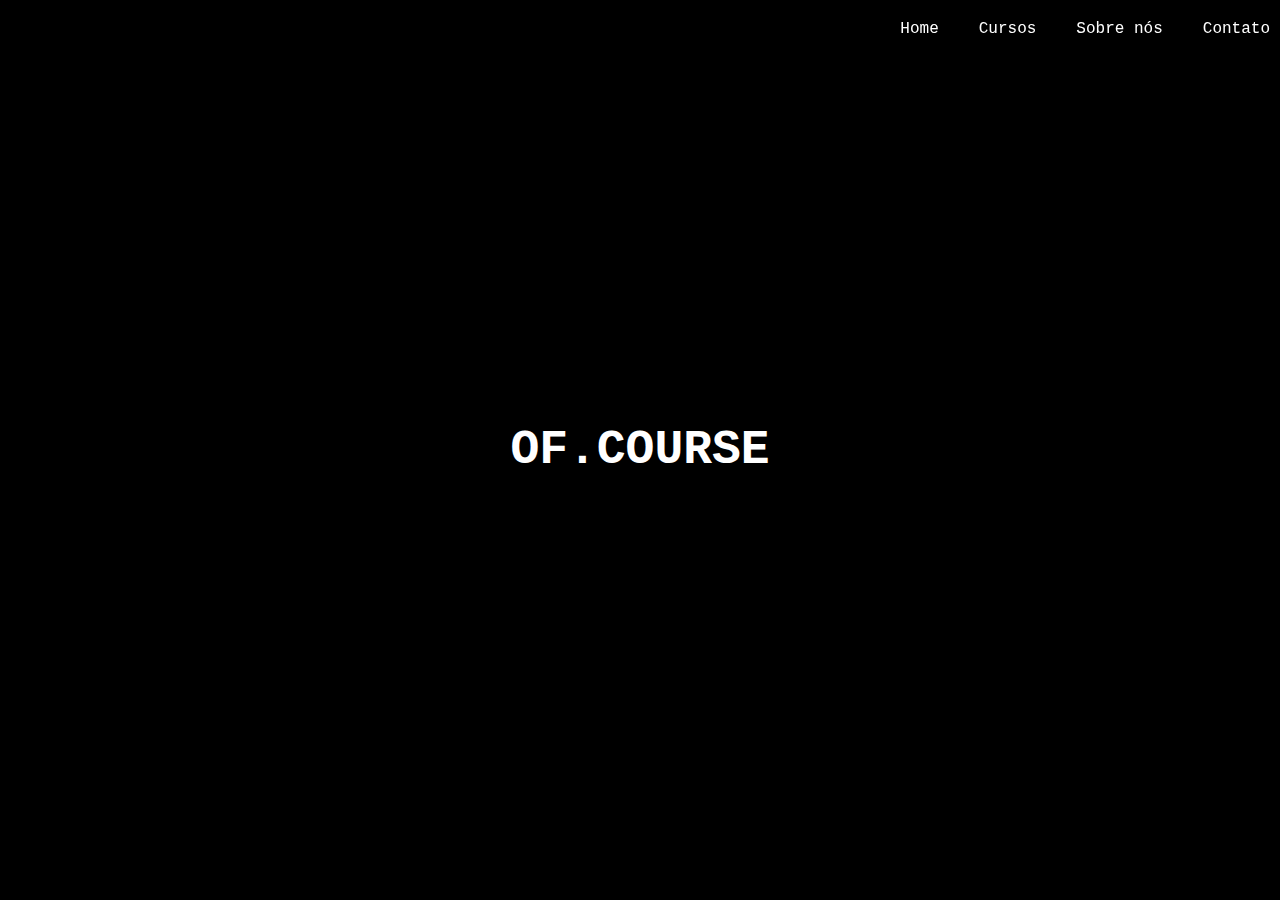
==== commit de64d2b6: "melhorias exercicio java frontend 06/07/2023" ====
--- a/AtividadeHTMLCursos/index.html
+++ b/AtividadeHTMLCursos/index.html
@@ -2,7 +2,7 @@
 <html LANG="pt-br">
 
 <head>
-    <meta chartset="UTF-8">
+    <meta charset="utf-8"/>
     <meta http-equiv="X-UA-Compatible" content="IE=edge">
     <meta name="viewport" content="width=device-width, initial-scale=1.0">
     <title>CURSOS</title>
@@ -23,7 +23,7 @@
       <ul>
         <li><a href="#home">Home</a></li>
         <li><a href="#carrossel-cursos">Cursos</a></li>
-        <li><a href="#sobre">Sobre</a></li>
+        <li><a href="#sobre">Sobre nós</a></li>
         <li><a href="#contato">Contato</a></li>
       </ul>
     </nav>
@@ -55,11 +55,12 @@
               <li data-target="#carousel" data-slide-to="1"></li>
               <li data-target="#carousel" data-slide-to="2"></li>
               <li data-target="#carousel" data-slide-to="3"></li>
+              <li data-target="#carousel" data-slide-to="4"></li>
           </ol>
       
           <div class="carousel-inner">
               <div class="carousel-item active">
-                  <h5 class="contador"> 1 / 4 <h5>
+                  <h5 class="contador"> 1 / 5 <h5>
                   <img src="imagens/curso_java.jpg">
                   <div class="titulo">
                       <h2> Curso de Java </h2>
@@ -68,32 +69,41 @@
               </div>
       
               <div class="carousel-item">
-                  <h5 class="contador"> 2 / 4 <h5>
-                  <img src="imagens/python.jpg">
+                  <h5 class="contador"> 2 / 5 <h5>
+                  <img src="imagens/mobile.jpg">
                   <div class="titulo">
-                      <h2> Curso de Python </h2>
+                      <h2> Curso de Mobile </h2>
                       <p> Lorem Ipsum is simply dummy text of the printing and typesetting industry. Lorem Ipsum has been the industry's standard dummy text ever since the 1500s, when an unknown printer took a galley of type and scrambled it to make a type specimen book. </p>
                   </div>
               </div>
       
               <div class="carousel-item">
-                  <h5 class="contador"> 3 / 4 <h5>
-                  <img src="https://images.unsplash.com/photo-1511576661531-b34d7da5d0bb?ixlib=rb-1.2.1&ixid=eyJhcHBfaWQiOjEyMDd9&auto=format&fit=crop&w=1350&q=80">
+                  <h5 class="contador"> 3 / 5 <h5>
+                  <img src="imagens/publicidade.jpg">
                   <div class="titulo">
-                      <h2> Imagem 3 </h2>
+                      <h2> Curso de Publicidade e Propaganda </h2>
                       <p> Lorem Ipsum is simply dummy text of the printing and typesetting industry. Lorem Ipsum has been the industry's standard dummy text ever since the 1500s, when an unknown printer took a galley of type and scrambled it to make a type specimen book. </p>
                   </div>
               </div>
         
       
               <div class="carousel-item">
-                  <h5 class="contador"> 4 / 4 <h5>
-                  <img src="https://images.unsplash.com/photo-1511576661531-b34d7da5d0bb?ixlib=rb-1.2.1&ixid=eyJhcHBfaWQiOjEyMDd9&auto=format&fit=crop&w=1350&q=80">
+                  <h5 class="contador"> 4 / 5 <h5>
+                  <img src="imagens/robotica_2.jpg">
                   <div class="titulo">
-                      <h2> Imagem 4 </h2>
+                      <h2> Curso de Robótica </h2>
                       <p> Lorem Ipsum is simply dummy text of the printing and typesetting industry. Lorem Ipsum has been the industry's standard dummy text ever since the 1500s, when an unknown printer took a galley of type and scrambled it to make a type specimen book. </p>
                   </div>
               </div>
+
+              <div class="carousel-item">
+                <h5 class="contador"> 5 / 5 <h5>
+                <img src="imagens/curso_design.jpg">
+                <div class="titulo">
+                    <h2> Curso de Designer </h2>
+                    <p> Lorem Ipsum is simply dummy text of the printing and typesetting industry. Lorem Ipsum has been the industry's standard dummy text ever since the 1500s, when an unknown printer took a galley of type and scrambled it to make a type specimen book. </p>
+                </div>
+            </div>
           </div> <!-- Fecha elementos dentro do carrossel -->
         
           <!--   Controladores | Botões -->
@@ -108,9 +118,18 @@
     </section>
 
     <section id="sobre" class="hidden">
-
-      <div>TEXTO SOBRE</div>
-      
+      <div class="sobre-nos">
+        <h1 class="titulo-principal">
+          <span class="titulo_sobre">Sobre a of.course</span>
+        </h1>
+        <div>
+          <h2 class="sobre_chamada">A of.course tem o maior ensino em tecnologia e temos como missão transformar vidas e carreiras.</h2>
+          <p class="descricao_sobre">
+            Sabemos que o trabalho em tecnologia mudou e está cada vez mais sofisticado. Se especializar em desenvolvimento de software não basta para ser um bom dev. 
+            Para realmente entregar resultados é necessário que, além de aprofundar e mergulhar de cabeça na sua área, você também navegue em outras vertentes de tecnologia.
+          </p>
+        </div>
+      </div>
     </section>
 
     <section id="contato" class="hidden">
--- a/AtividadeHTMLCursos/css/style.css
+++ b/AtividadeHTMLCursos/css/style.css
@@ -31,8 +31,11 @@
     background-color: #000; 
   } */
 
+  *{
+    font-family: "Lucida Console", "Courier New", monospace;
+  }
+
   .logo {
-    /* Outros estilos */
     z-index: 9999; /* Adicione um valor alto para que o logo fique acima dos outros elementos */
     top: 0;
     left: 0;
@@ -465,4 +468,35 @@
   
   .carousel-desc {
     margin-top: 20px;
+  }
+
+
+  .titulo_sobre{
+    color: #ffff;
+    z-index: 999999;
+    position: relative;
+    font-size: 50px;
+    margin-top: 100px;
+    display: block;
+    text-align: center;
+  }
+
+  .sobre_chamada{
+    color: #ffff;
+    z-index: 999999;
+    position: relative;
+    font-size: 25px;
+    margin-top: 170px;
+    display: block;
+    text-align: center;
+  }
+
+  .descricao_sobre{
+    color: #ffff;
+    z-index: 999999;
+    position: relative;
+    font-size: 18px;
+    /* //margin-top: 185px; */
+    display: block;
+    text-align: center;
   }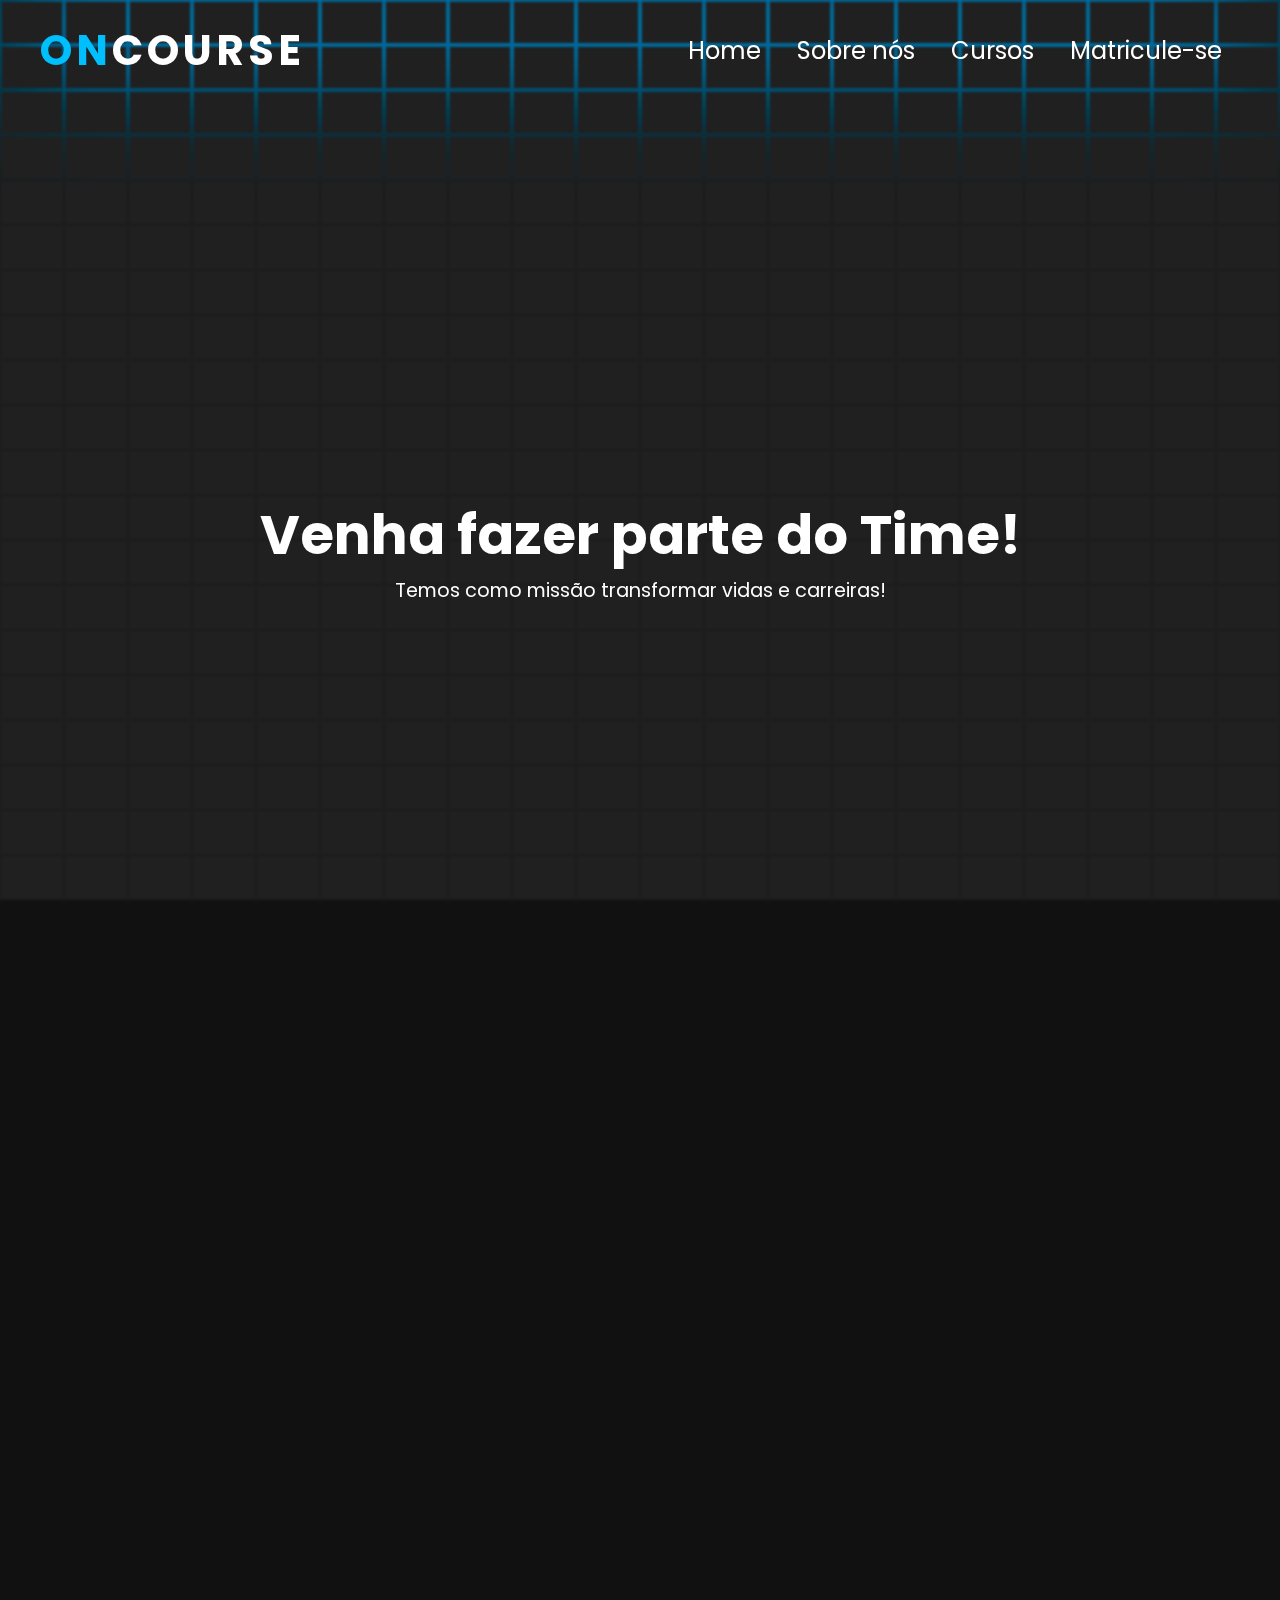
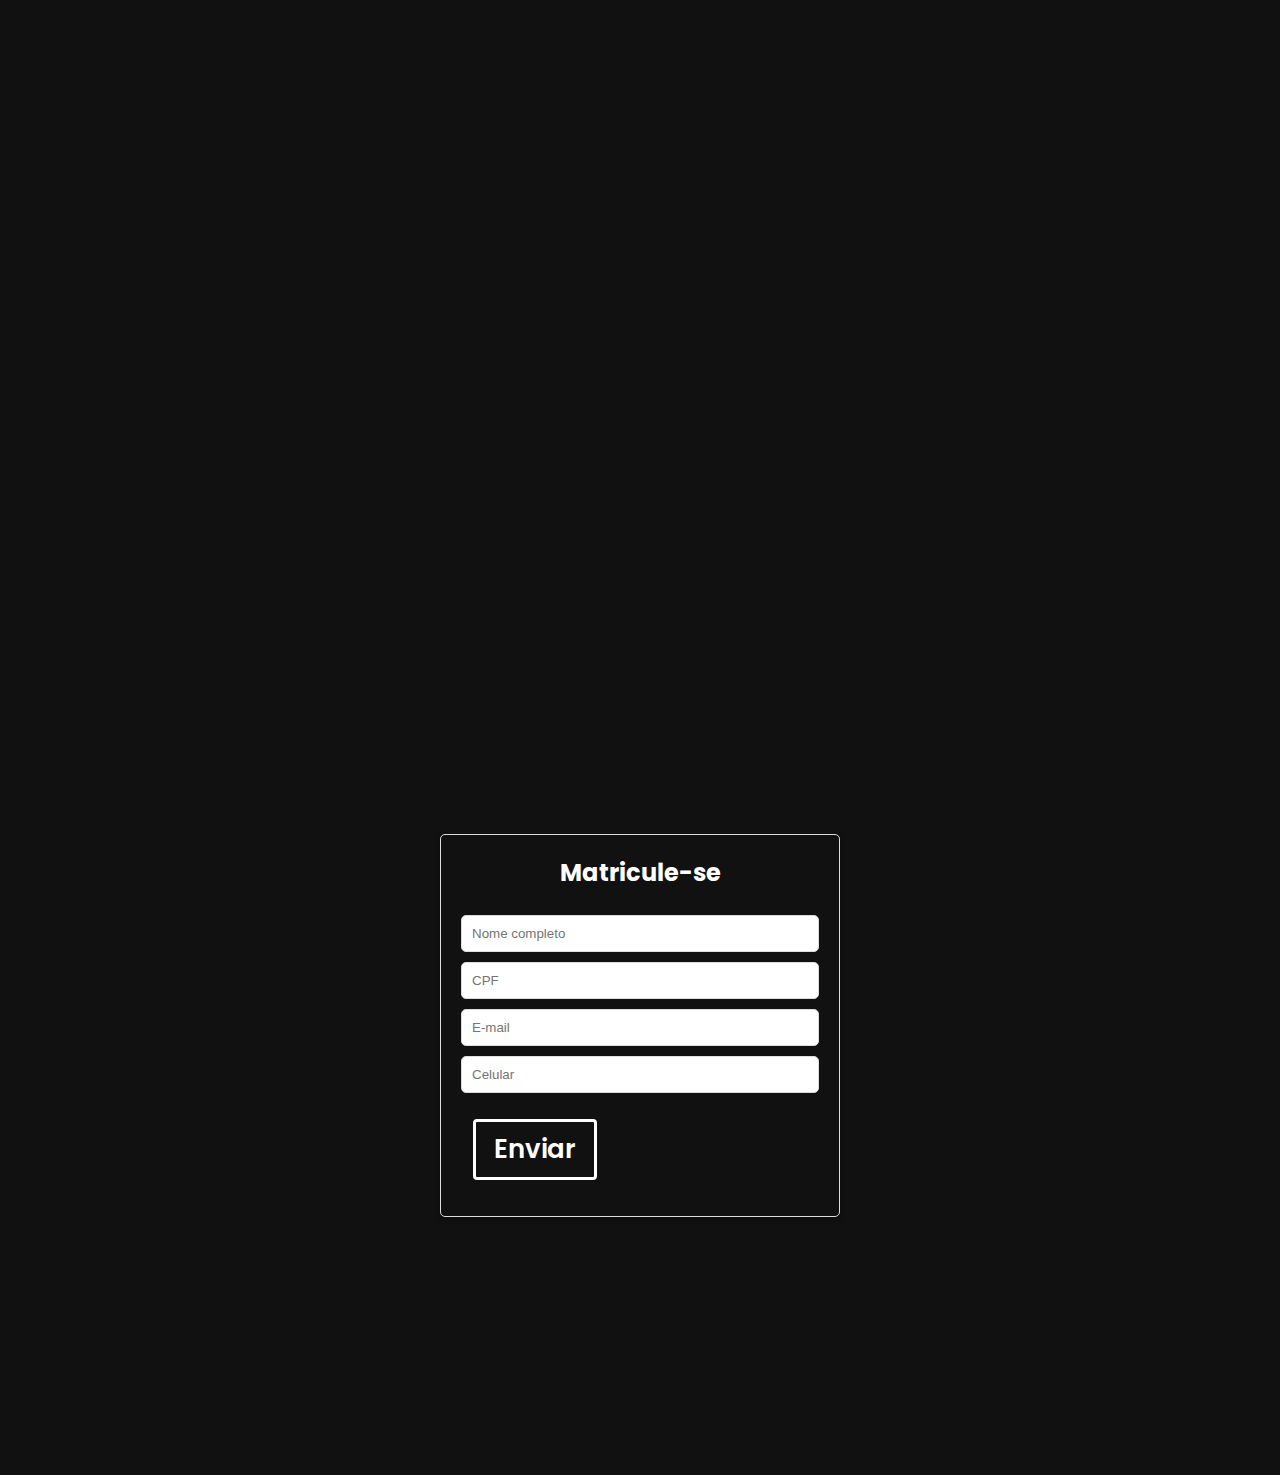
==== commit 1145a05f: "atividade cursos html" ====
--- a/AtividadeHTMLCursos/index.html
+++ b/AtividadeHTMLCursos/index.html
@@ -1,146 +1,169 @@
 <!DOCTYPE html>
 <html LANG="pt-br">
-
 <head>
     <meta charset="utf-8"/>
     <meta http-equiv="X-UA-Compatible" content="IE=edge">
     <meta name="viewport" content="width=device-width, initial-scale=1.0">
     <title>CURSOS</title>
+    <link rel="stylesheet" href="css/style.css">
 
-    <link rel="stylesheet" href="css/style.css">
-    <!-- <link rel="stylesheet" href="https://maxcdn.bootstrapcdn.com/font-awesome/4.5.0/css/font-awesome.min.css"> -->
-
-    <!-- Script -->
     <script src="https://ajax.googleapis.com/ajax/libs/jquery/1.12.4/jquery.min.js"></script>
-    <!-- <script src="./js/bootstrap.js"> </script> -->
-    <script src="js/principal.js"></script>
-
+    <script src="js/script.js"></script>
 </head>
 
 <body>
-  <header>
+  <div class="bgAnimation" id="bgAnimation">
+    <div class="backgroundAmim">
+    </div>
+  </div>
+  <div class="container">
     <nav>
+      <h1><span>ON</span>COURSE</h1>
       <ul>
         <li><a href="#home">Home</a></li>
+        <li><a href="#sobre">Sobre nós</a></li>
         <li><a href="#carrossel-cursos">Cursos</a></li>
-        <li><a href="#sobre">Sobre nós</a></li>
-        <li><a href="#contato">Contato</a></li>
+        <li><a href="#matricula">Matricule-se</a></a></li>
       </ul>
     </nav>
-  </header>
+    <section>
+      <div class="textoHome">
+        <h1>Venha fazer parte do Time!</h1>
+        <p>Temos como missão transformar vidas e carreiras!<br>
+          <!-- Aprenda desenvolvimento Web desde o início com sessões de codificação ao vivo em seu notebook!</p> -->
+        </p>
+        <!-- <button class="homeBtn" style="--i:#fff;">CURSOS</button>
+        <button class="homeBtn" style="--i:#00bfff;">Matricule-se</button> -->
+      </div>
+    </section>
+  </div>
 
- 
-
- 
-
-
-  <main>
-
-
-    <section id="home">
-        
-      <div class="logo">
-        <h1>of.course</h1>
-      </div>
-      
-    </section>
-    
-            
-    <section id="carrossel-cursos" class="hidden">
-
-      <div id="carousel" class="carousel slide" data-ride="carousel">
-      
-        <ol class="carousel-indicators">
-              <li data-target="#carousel" data-slide-to="0" class="active"></li>
-              <li data-target="#carousel" data-slide-to="1"></li>
-              <li data-target="#carousel" data-slide-to="2"></li>
-              <li data-target="#carousel" data-slide-to="3"></li>
-              <li data-target="#carousel" data-slide-to="4"></li>
-          </ol>
-      
-          <div class="carousel-inner">
-              <div class="carousel-item active">
-                  <h5 class="contador"> 1 / 5 <h5>
-                  <img src="imagens/curso_java.jpg">
-                  <div class="titulo">
-                      <h2> Curso de Java </h2>
-                      <p> Lorem Ipsum is simply dummy text of the printing and typesetting industry. Lorem Ipsum has been the industry's standard dummy text ever since the 1500s, when an unknown printer took a galley of type and scrambled it to make a type specimen book. </p>
-                  </div>
-              </div>
-      
-              <div class="carousel-item">
-                  <h5 class="contador"> 2 / 5 <h5>
-                  <img src="imagens/mobile.jpg">
-                  <div class="titulo">
-                      <h2> Curso de Mobile </h2>
-                      <p> Lorem Ipsum is simply dummy text of the printing and typesetting industry. Lorem Ipsum has been the industry's standard dummy text ever since the 1500s, when an unknown printer took a galley of type and scrambled it to make a type specimen book. </p>
-                  </div>
-              </div>
-      
-              <div class="carousel-item">
-                  <h5 class="contador"> 3 / 5 <h5>
-                  <img src="imagens/publicidade.jpg">
-                  <div class="titulo">
-                      <h2> Curso de Publicidade e Propaganda </h2>
-                      <p> Lorem Ipsum is simply dummy text of the printing and typesetting industry. Lorem Ipsum has been the industry's standard dummy text ever since the 1500s, when an unknown printer took a galley of type and scrambled it to make a type specimen book. </p>
-                  </div>
-              </div>
-        
-      
-              <div class="carousel-item">
-                  <h5 class="contador"> 4 / 5 <h5>
-                  <img src="imagens/robotica_2.jpg">
-                  <div class="titulo">
-                      <h2> Curso de Robótica </h2>
-                      <p> Lorem Ipsum is simply dummy text of the printing and typesetting industry. Lorem Ipsum has been the industry's standard dummy text ever since the 1500s, when an unknown printer took a galley of type and scrambled it to make a type specimen book. </p>
-                  </div>
-              </div>
-
-              <div class="carousel-item">
-                <h5 class="contador"> 5 / 5 <h5>
-                <img src="imagens/curso_design.jpg">
-                <div class="titulo">
-                    <h2> Curso de Designer </h2>
-                    <p> Lorem Ipsum is simply dummy text of the printing and typesetting industry. Lorem Ipsum has been the industry's standard dummy text ever since the 1500s, when an unknown printer took a galley of type and scrambled it to make a type specimen book. </p>
-                </div>
-            </div>
-          </div> <!-- Fecha elementos dentro do carrossel -->
-        
-          <!--   Controladores | Botões -->
-          <a class="carousel-control-prev" href="#carousel" role="button" data-slide="prev">
-              <span class="carousel-control-prev-icon" aria-hidden="true"></span>
-              <span class="sr-only"> Previous </span>
-          </a>
-          <a class="carousel-control-next" href="#carousel" role="button" data-slide="next">
-              <span class="carousel-control-next-icon" aria-hidden="true"></span>
-          </a> 
-      </div> <!-- Fim do carrossel -->
-    </section>
-
-    <section id="sobre" class="hidden">
+  <div class="sobre">
+    <!-- SOBRE NÓS -->
+    <section id="sobre" class="section  hidden">
       <div class="sobre-nos">
         <h1 class="titulo-principal">
           <span class="titulo_sobre">Sobre a of.course</span>
         </h1>
-        <div>
-          <h2 class="sobre_chamada">A of.course tem o maior ensino em tecnologia e temos como missão transformar vidas e carreiras.</h2>
+        <div><br><br>
+          <h2 class="sobre_chamada">Sobre a On Course</h2><br><br>
           <p class="descricao_sobre">
-            Sabemos que o trabalho em tecnologia mudou e está cada vez mais sofisticado. Se especializar em desenvolvimento de software não basta para ser um bom dev. 
-            Para realmente entregar resultados é necessário que, além de aprofundar e mergulhar de cabeça na sua área, você também navegue em outras vertentes de tecnologia.
+            "Descubra o seu caminho para o sucesso com a On Course: Líder em Cursos Online de TI, Robótica, Publicidade, Design e muito mais!"
+            Seja bem-vindo à On Course, a plataforma de aprendizagem online que vai impulsionar a sua carreira na era digital! Aqui, nós acreditamos que o conhecimento é o combustível que o levará ao sucesso, e é por isso que oferecemos uma ampla variedade de cursos especializados nas áreas de TI, robótica, publicidade, design e muitas outras.
+            Na On Course, o seu futuro está em boas mãos. Nossos cursos são desenvolvidos por especialistas renomados em cada campo, garantindo que você receba o conhecimento mais atualizado e relevante. Independentemente do seu nível de experiência ou objetivo profissional, temos o curso perfeito para você.
+            Com a flexibilidade dos cursos online, você pode aprender no seu próprio ritmo, adaptando o horário de estudos de acordo com a sua rotina. Através de uma plataforma intuitiva e fácil de usar, você terá acesso a aulas interativas, materiais complementares e atividades práticas que vão solidificar o seu aprendizado.
+            Além disso, na On Course, sabemos que o networking é essencial para o crescimento profissional. Por isso, oferecemos comunidades online e fóruns exclusivos para os alunos, onde você poderá interagir com outros estudantes, compartilhar conhecimentos e estabelecer conexões valiosas.
+            Não perca tempo e embarque agora mesmo na jornada rumo ao sucesso com a On Course! Descubra as infinitas possibilidades que a tecnologia e a criatividade podem oferecer à sua carreira. Estamos aqui para ajudá-lo a alcançar seus objetivos e tornar seus sonhos realidade.
+            Comece hoje mesmo e trilhe o caminho do sucesso com a On Course, a sua parceira de aprendizagem confiável e inovadora.
           </p>
         </div>
       </div>
     </section>
+  </div><br><br><br>
+  <div classe="carrossel">
+      <!-- CARROSSEL DE IMAGENS - CURSOS -->        
+      <section id="carrossel-cursos" class="section hidden">
+        <div id="carousel" class="carousel slide" data-ride="carousel">
+        
+          <ol class="carousel-indicators">
+                <li data-target="#carousel" data-slide-to="0" class="active"></li>
+                <li data-target="#carousel" data-slide-to="1"></li>
+                <li data-target="#carousel" data-slide-to="2"></li>
+                <li data-target="#carousel" data-slide-to="3"></li>
+                <li data-target="#carousel" data-slide-to="4"></li>
+            </ol>
+        
+            <div class="carousel-inner">
+                <div class="carousel-item active">
+                    <h5 class="contador"> 1 / 5 <h5>
+                    <img src="imagens/curso_java.jpg">
+                    <div class="titulo">
+                        <h2> Curso de Java </h2>
+                        <p> Um curso de Java ensina os fundamentos da linguagem de programação Java, incluindo variáveis, estruturas de controle e classes. Os alunos aprendem a desenvolver
+                          e a aplicar conceitos avançados, como herança e tratamento de exceções. O curso capacita os alunos a criar programas Java funcionais e a progredir para projetos mais complexos. </p>
+                    </div>
+                </div>
+        
+                <div class="carousel-item">
+                    <h5 class="contador"> 2 / 5 <h5>
+                    <img src="imagens/mobile.jpg">
+                    <div class="titulo">
+                        <h2> Curso de Mobile </h2>
+                        <p> Um curso de desenvolvimento mobile é um programa de aprendizado que visa capacitar os alunos a criar aplicativos móveis. O curso abrange o desenvolvimento de aplicativos 
+                          para dispositivos Android e iOS, incluindo conceitos de interface de usuário, integração de APIs e armazenamento de dados. Os alunos aprendem a utilizar as principais ferramentas 
+                          e frameworks, como Android Studio e Xcode, e desenvolvem habilidades práticas para criar aplicativos móveis funcionais. </p>
+                    </div>
+                </div>
+        
+                <div class="carousel-item">
+                    <h5 class="contador"> 3 / 5 <h5>
+                    <img src="imagens/publicidade.jpg">
+                    <div class="titulo">
+                        <h2> Curso de Publicidade e Propaganda </h2>
+                        <p> Um curso de Publicidade e Propaganda é um programa de estudo que visa fornecer aos alunos conhecimentos sobre estratégias de comunicação e marketing. Os alunos aprendem 
+                          a criar campanhas publicitárias, desenvolver estratégias de branding e utilizar diferentes canais de mídia. O curso também aborda aspectos criativos, como redação publicitária 
+                          e design gráfico, preparando os alunos para trabalhar na indústria da publicidade e propaganda. </p>
+                    </div>
+                </div>
+          
+        
+                <div class="carousel-item">
+                    <h5 class="contador"> 4 / 5 <h5>
+                    <img src="imagens/robotica_2.jpg">
+                    <div class="titulo">
+                        <h2> Curso de Robótica </h2>
+                        <p> Um curso de robótica é um programa de aprendizado que abrange os fundamentos da construção e programação de robôs. Os alunos aprendem sobre eletrônica, mecânica e codificação 
+                          para criar robôs funcionais. O curso enfoca conceitos como sensores, atuadores, controle e lógica de programação, proporcionando aos alunos habilidades práticas para projetar e programar robôs autônomos. </p>
+                    </div>
+                </div>
+  
+                <div class="carousel-item">
+                  <h5 class="contador"> 5 / 5 <h5>
+                  <img src="imagens/curso_design.jpg">
+                  <div class="titulo">
+                      <h2> Curso de Designer </h2>
+                      <p> Um curso de design é um programa de estudo que capacita os alunos a desenvolver habilidades criativas e técnicas no campo do design. Os alunos aprendem princípios de design, como composição, cores, tipografia e layout, 
+                        além de utilizar ferramentas e software de design gráfico. O curso abrange diferentes áreas, como design de interfaces, design de produtos e design de comunicação, preparando os alunos para carreiras criativas na indústria do design. </p>
+                  </div>
+              </div>
+            </div> <!-- Fecha elementos dentro do carrossel -->
+          
+            <!--   Controladores | Botões -->
+            <a class="carousel-control-prev" href="#carousel" role="button" data-slide="prev">
+                <span class="carousel-control-prev-icon" aria-hidden="true"></span>
+                <span class="sr-only"> Previous </span>
+            </a>
+            <a class="carousel-control-next" href="#carousel" role="button" data-slide="next">
+                <span class="carousel-control-next-icon" aria-hidden="true"></span>
+            </a> 
+        </div> <!-- Fim do carrossel -->
+      </section>
+  </div>
+  <div class="matricula">
+    <!-- MATRICULA -->
+    <section id="matricula" class="section  hidden">
 
-    <section id="contato" class="hidden">
+      <div class="card">
+        <h2 style="text-align: center;">Matricule-se</h2><br>
+        <form id="matriculaForm">
+          <input type="text" name="nome" placeholder="Nome completo" required>
+          <input type="text" name="cpf" placeholder="CPF" required>
+          <input type="email" name="email" placeholder="E-mail" required>
+          <input type="tel" name="celular" placeholder="Celular" required>
+          <button type="submit" class="homeBtn" style="--i:#fff;">Enviar</button>
+        </form>
+      </div>
+      
 
-      <div>TEXTO contato</div>
-      
+
     </section>
+  </div>
 
 
 
-</main>
+  
+
+
 
 </body>
 
--- a/AtividadeHTMLCursos/css/style.css
+++ b/AtividadeHTMLCursos/css/style.css
@@ -1,502 +1,652 @@
-
-/* body{
-    background-color: #000000e6;
-} */
-
-/* .container{
-    width: 100%; 
-} */
-
-/* * {
-    margin: 0;
-    padding: 0;
-    box-sizing: border-box;
-    font-family: sans-serif;
-  }
-   */
-   .hidden {
-        display: none;
-    }
-
-   /* .logo {
-    text-align: center;
-    position: fixed;
-    top: 0;
-    left: 0;
-    width: 100%;
-    height: 100%;
-    display: flex;
-    align-items: center;
-    justify-content: center;
-    background-color: #000; 
-  } */
-
-  *{
-    font-family: "Lucida Console", "Courier New", monospace;
-  }
-
-  .logo {
-    z-index: 9999; /* Adicione um valor alto para que o logo fique acima dos outros elementos */
-    top: 0;
-    left: 0;
-    width: 100%;
-    height: 100%;
-    display: flex;
-    align-items: center;
-    justify-content: center;
-    background-color: #000; 
-  }
-  
-  .show-logo .logo {
-    height: 100vh; /* Ocupa toda a altura da tela quando a classe 'show-logo' estiver presente no <body> */
-  }
-  
-  .logo h1 {
-    color: #fff;
-    font-size: 48px;
-    text-transform: uppercase;
-  }
-
-  #logo-section,
-  #carousel-section,
-  #about-section,
-  #contact-section {
-    width: 100%;
-    height: 100%;
-    overflow-y: auto; /* Adicione rolagem caso necessário */
-  }
-
-
-  header {
-    background-color: #ffffff; /* Cor de fundo do cabeçalho */
-    position: fixed;
-    top: 0;
-    left: 0;
-    width: 100%;
-    z-index: 9999;
-  }
-  
-  nav ul {
-    list-style-type: none;
-    margin: 0;
-    padding: 0;
-    display: flex; /* Alinha os itens do menu horizontalmente */
-  }
-  
-  nav ul li {
-    margin-right: 20px; /* Espaçamento entre os itens do menu */
-  }
-  
-  nav ul li a {
-    color: #fff; /* Cor do texto do menu */
-    text-decoration: none;
-    font-size: 16px; /* Tamanho da fonte do menu */
-    padding: 10px; /* Espaçamento interno do link */
-  }
-  
-  nav ul li a:hover {
-    border-bottom: 2px solid blue; /* Efeito de destaque ao passar o mouse */
-  }
-
-
-
-  /* img {
-    max-width: 100%;
-    max-height: 100%;
-  } */
-
-  #carousel,
-  .carousel,
-  .slide {
-    width: 100%;
-    max-width: 1080px;
-    position: relative;
-    margin: 0 auto;
-    margin-top: 2%;
-  }
-  
-  span {
-    display: none;
-  }
-  
-  .carousel {
-    position: relative;
-  }
-  
-  .carousel.pointer-event {
-    -ms-touch-action: pan-y;
-    touch-action: pan-y;
-  }
-  
-  .carousel-inner {
-    position: relative;
-    width: 100%;
-    overflow: hidden;
-  }
-  
-  .carousel-inner::after {
-    display: block;
-    clear: both;
-    content: "";
-  }
-  
-  
+@import url('https://fonts.googleapis.com/css2?family=Poppins:wght@400;500;600&display=swap');
+
+*{
+  margin: 0;
+  padding: 0;
+  box-sizing: border-box;
+}
+
+body{
+  color: #fff;
+  background: #111;
+  font-family: 'Poppins', sans-serif;
+}
+
+
+/**
+* ------------------------------------------------------------------------
+* PÁGINA INICIAL
+* ------------------------------------------------------------------------
+*/
+
+.container{
+  width: 100%;
+  min-height: 100vh;
+  backdrop-filter: blur(1px);
+  pointer-events: none;
+}
+
+
+.container nav{
+  width: 100%;
+  display: flex;
+  justify-content: space-between;
+  box-sizing: border-box;
+  padding: 0 40px;
+  height: 100px;
+  align-items: center;
+}
+
+.container nav h1{
+  font-size: 2.6em;
+  color: #fff;
+  position: relative;
+  cursor: pointer;
+  pointer-events: all;
+  letter-spacing: 4px;
+}
+
+.container nav h1 span{
+  color: #00bfff;
+  display: inline;
+}
+
+
+.container nav ul{
+  display: flex;
+}
+
+.container nav ul li a {
+  text-decoration: none; /* Remove o sublinhado */
+  color: inherit; /* Herda a cor do texto do pai */
+  background-color: transparent; /* Remove a cor de fundo */
+}
+
+.container nav ul li{
+  position: relative;
+  list-style: none;
+  font-size: 1.5em;
+  font-weight: 400;
+  padding: 12px 18px;
+  cursor: pointer;
+  pointer-events: all;
+  overflow: hidden;
+}
+
+/* sublinhado do menu */
+.container nav ul li::after{
+  content: '';
+  position: absolute;
+  bottom: 5px;
+  width: 0%;/* esconde o sublinhado do menu */
+  height: 3px;
+  left: 50%;
+  background: #00bfff;
+  transform: translateX(-50%);
+  transition: 0.2s;
+}
+
+
+/* muda a cor do menu quando o mouse passa por cima */
+.container nav li:hover{
+  color: #00bfff;
+}
+
+/* Faz a interação do sublinhado do menu apos passar o mouse */
+.container nav li:hover::after{
+  width: 80px;
+}
+
+
+
+.container section{
+  display: flex;
+  justify-content: center;
+  align-items: center;
+  height: calc(100vh - 100px);
+  text-align: center;
+  pointer-events: none;
+}
+
+.textoHome h1{
+  font-size: 3.4em;
+}
+
+.textoHome h1 span{
+  color: #00bfff;
+}
+
+.textoHome p{
+  font-size: 1.2em;
+}
+
+.textoHome .homeBtn{
+  font-family: 'Poppins';
+  padding: 8px 18px;
+  margin: 16px 12px;
+  font-size: 26px;
+  background-color: transparent;
+  color: var(--i); /* faz referencia ao style da tag do button */
+  outline: none;
+  border: 3px solid var(--i);
+  border-radius: 4px;
+  cursor: pointer;
+  pointer-events: all;
+  transition: .3s;
+  font-weight: 600;
+}
+
+/* Ao passar o mouse por cima do botão a letra muda a cor*/
+.textoHome .homeBtn:hover{
+  background-color: var(--i);
+  color: #000;
+}
+
+/* Dar tamanho para div que foi criada no .js e cor */
+.bgAnimation{
+  position: absolute;
+  top: 0;
+  left: 0;
+  width: 100%;
+  height: 100vh;
+  display: grid;
+  display: grid;
+  grid-template-columns: repeat(20,1fr);
+  grid-template-rows: repeat(20,1fr);
+  background: #1d1d1d;
+  filter: saturate(2);
+  overflow: hidden;
+}
+
+/* classe da div que foi criada no .js */
+.colorBox{
+  z-index: 2;
+  filter: brightness(1.1);
+  transition: 1s ease;
+  position: relative;
+  margin: 2px;
+  background: #1d1d1d;
+}
+
+/* cor do passar do mouse em cima de div*/
+.colorBox:hover{
+  background: #00bfff;
+}
+
+/* linhas que passam como animação na pagina*/
+.backgroundAmim{
+  position: absolute;
+  top: 0;
+  left: 0;
+  width: 100%;
+  height: 60px;
+  background: #00bfff;
+  filter:blur(60px);
+  animation: animBack 6s linear infinite;
+}
+
+/*animação da linha que passa como backgroud*/
+@keyframes animBack {
+  0%{
+    top: -60px;
+  }
+  100%{
+    top: 120%;
+  }
+}
+
+
+/**
+*
+* MENUS
+*
+*/
+.container section{
+  height: 100vh; /* Altera a altura para ocupar a página inteira */
+}
+
+.hidden {
+  display: none; /* Adiciona uma classe 'hidden' para ocultar as seções */
+}
+
+.show {
+  display: block; /* Adiciona uma classe 'show' para mostrar as seções */
+}
+
+
+/**
+* ------------------------------------------------------------------------
+* CARROSSEL IMAGENS
+* ------------------------------------------------------------------------
+*/
+#carousel,
+.carousel,
+.slide {
+  width: 100%;
+  max-width: 1080px;
+  position: relative;
+  margin: 0 auto;
+  margin-top: 2%;
+}
+
+span {
+  display: none;
+}
+
+.carousel {
+  position: relative;
+}
+
+.carousel.pointer-event {
+  -ms-touch-action: pan-y;
+  touch-action: pan-y;
+}
+
+.carousel-inner {
+  position: relative;
+  width: 100%;
+  overflow: hidden;
+}
+
+.carousel-inner::after {
+  display: block;
+  clear: both;
+  content: "";
+}
+
+
+.carousel-item {
+  position: relative;
+  display: none;
+  float: left;
+  width: 100%;
+  margin-right: -100%;
+  -webkit-backface-visibility: hidden;
+  backface-visibility: hidden;
+  transition: -webkit-transform 0.6s ease-in-out;
+  transition: transform 0.6s ease-in-out;
+  transition: transform 0.6s ease-in-out, -webkit-transform 0.6s ease-in-out;
+}
+
+.carousel-item img {
+  width: 100%; /* Ocupa 100% da largura do elemento pai */
+  height: 100%; /* Ocupa 100% da altura do elemento pai */
+  object-fit: cover;
+}
+
+/*Duração da transição entre as imagens*/
+.carousel .carousel-item {
+    transition-duration: 1.5s;
+}
+@media (prefers-reduced-motion: reduce) {
   .carousel-item {
-    position: relative;
-    display: none;
-    float: left;
-    width: 100%;
-    margin-right: -100%;
-    -webkit-backface-visibility: hidden;
-    backface-visibility: hidden;
-    transition: -webkit-transform 0.6s ease-in-out;
-    transition: transform 0.6s ease-in-out;
-    transition: transform 0.6s ease-in-out, -webkit-transform 0.6s ease-in-out;
-  }
-
-  .carousel-item img {
-    width: 100%; /* Ocupa 100% da largura do elemento pai */
-    height: 100%; /* Ocupa 100% da altura do elemento pai */
-    object-fit: cover;
-  }
-  
-  /*Duração da transição entre as imagens*/
-  .carousel .carousel-item {
-      transition-duration: 1.5s;
-  }
-  @media (prefers-reduced-motion: reduce) {
-    .carousel-item {
-      transition: none;
-    }
-  }
-  
-  .carousel-item.active,
-  .carousel-item-next,
-  .carousel-item-prev {
-    display: block;
-  }
-  
-  .carousel-item-next:not(.carousel-item-left),
-  .active.carousel-item-right {
-    -webkit-transform: translateX(100%);
-    transform: translateX(100%);
-  }
-  
-  .carousel-item-prev:not(.carousel-item-right),
-  .active.carousel-item-left {
-    -webkit-transform: translateX(-100%);
-    transform: translateX(-100%);
-  }
-  
-  .carousel-fade .carousel-item {
-    opacity: 0;
-    transition-property: opacity;
-    -webkit-transform: none;
-    transform: none;
-  }
-  
-  .carousel-fade .carousel-item.active,
-  .carousel-fade .carousel-item-next.carousel-item-left,
-  .carousel-fade .carousel-item-prev.carousel-item-right {
-    z-index: 1;
-    opacity: 1;
-  }
-  
+    transition: none;
+  }
+}
+
+.carousel-item.active,
+.carousel-item-next,
+.carousel-item-prev {
+  display: block;
+}
+
+.carousel-item-next:not(.carousel-item-left),
+.active.carousel-item-right {
+  -webkit-transform: translateX(100%);
+  transform: translateX(100%);
+}
+
+.carousel-item-prev:not(.carousel-item-right),
+.active.carousel-item-left {
+  -webkit-transform: translateX(-100%);
+  transform: translateX(-100%);
+}
+
+.carousel-fade .carousel-item {
+  opacity: 0;
+  transition-property: opacity;
+  -webkit-transform: none;
+  transform: none;
+}
+
+.carousel-fade .carousel-item.active,
+.carousel-fade .carousel-item-next.carousel-item-left,
+.carousel-fade .carousel-item-prev.carousel-item-right {
+  z-index: 1;
+  opacity: 1;
+}
+
+.carousel-fade .active.carousel-item-left,
+.carousel-fade .active.carousel-item-right {
+  z-index: 0;
+  opacity: 0;
+  transition: opacity 0s 0.6s;
+}
+
+@media (prefers-reduced-motion: reduce) {
   .carousel-fade .active.carousel-item-left,
   .carousel-fade .active.carousel-item-right {
-    z-index: 0;
-    opacity: 0;
-    transition: opacity 0s 0.6s;
-  }
-  
-  @media (prefers-reduced-motion: reduce) {
-    .carousel-fade .active.carousel-item-left,
-    .carousel-fade .active.carousel-item-right {
-      transition: none;
-    }
-  }
-  
+    transition: none;
+  }
+}
+
+.carousel-control-prev,
+.carousel-control-next {
+  position: absolute;
+  top: 0;
+  bottom: 0;
+  z-index: 1;
+  display: -ms-flexbox;
+  display: flex;
+  -ms-flex-align: center;
+  align-items: center;
+  -ms-flex-pack: center;
+  justify-content: center;
+  width: 7%;
+  color: #fff;
+  text-align: center;
+  /*opacity: 0.8;
+  transition: opacity 0.15s ease;*/
+}
+
+@media (prefers-reduced-motion: reduce) {
   .carousel-control-prev,
   .carousel-control-next {
-    position: absolute;
-    top: 0;
+    transition: none;
+  }
+}
+
+.carousel-control-prev:hover, .carousel-control-prev:focus,
+.carousel-control-next:hover,
+.carousel-control-next:focus {
+  color: #fff;
+  text-decoration: none;
+  outline: 0;
+  opacity: 0.9;
+}
+
+.carousel-control-prev {
+  left: 0;
+}
+
+.carousel-control-next {
+  right: 0;
+}
+
+.carousel-control-prev-icon,
+.carousel-control-next-icon {
+  display: inline-block;
+  width: 20px;
+  height: 20px;
+  background: no-repeat 50% / 100% 100%;
+}
+
+.carousel-control-prev-icon {
+  background-image: url("data:image/svg+xml,%3csvg xmlns='http://www.w3.org/2000/svg' fill='%23fff' width='8' height='8' viewBox='0 0 8 8'%3e%3cpath d='M5.25 0l-4 4 4 4 1.5-1.5L4.25 4l2.5-2.5L5.25 0z'/%3e%3c/svg%3e");
+}
+
+.carousel-control-next-icon {
+  background-image: url("data:image/svg+xml,%3csvg xmlns='http://www.w3.org/2000/svg' fill='%23fff' width='8' height='8' viewBox='0 0 8 8'%3e%3cpath d='M2.75 0l-1.5 1.5L3.75 4l-2.5 2.5L2.75 8l4-4-4-4z'/%3e%3c/svg%3e");
+}
+
+.carousel-indicators {
+  position: absolute;
+  right: 0;
+  bottom: 2%;
+  left: 0;
+  z-index: 15;
+  display: -ms-flexbox;
+  display: flex;
+  -ms-flex-pack: center;
+  justify-content: center;
+  padding-left: 0;
+  margin-right: 15%;
+  margin-left: 15%;
+  list-style: none;
+}
+
+.carousel-indicators li {
+  box-sizing: content-box;
+  -ms-flex: 0 1 auto;
+  flex: 0 1 auto;
+  width: 10px;
+  height: 10px;
+  border-radius: 50%;
+  margin-right: 3px;
+  margin-left: 3px;
+  /*text-indent: -999px;*/
+  cursor: pointer;
+  background-color: #fff;
+  background-clip: padding-box;
+  border-top: 10px solid transparent;
+  border-bottom: 10px solid transparent;
+}
+
+@media (prefers-reduced-motion: reduce) {
+  .carousel-indicators li {
+    transition: none;
+  }
+}
+
+.carousel-indicators .active {
+  opacity: 1;
+}
+
+.carousel-caption {
+  position: absolute;
+  right: 15%;
+  bottom: 20px;
+  left: 15%;
+  z-index: 10;
+  padding-top: 20px;
+  padding-bottom: 20px;
+  color: #fff;
+  text-align: center;
+}
+
+/*Texto das imagens*/
+.titulo {
+  width: 70%;
+  height: auto;
+  padding: 3%;
+  background-color: rgba(255,255,255, .8);
+  color: rgba(70,70,70,1);
+  position: absolute;
+  bottom: 20%;
+}
+
+/* Paragrafo de texto não aparece em tela menor que 720px */
+@media (max-width: 720px) {
+  .titulo {
+    width: 100%;
+    padding: 1%;
     bottom: 0;
-    z-index: 1;
-    display: -ms-flexbox;
-    display: flex;
-    -ms-flex-align: center;
-    align-items: center;
-    -ms-flex-pack: center;
-    justify-content: center;
-    width: 7%;
-    color: #fff;
-    text-align: center;
-    /*opacity: 0.8;
-    transition: opacity 0.15s ease;*/
-  }
-  
-  @media (prefers-reduced-motion: reduce) {
-    .carousel-control-prev,
-    .carousel-control-next {
-      transition: none;
-    }
-  }
-  
-  .carousel-control-prev:hover, .carousel-control-prev:focus,
-  .carousel-control-next:hover,
-  .carousel-control-next:focus {
-    color: #fff;
-    text-decoration: none;
-    outline: 0;
-    opacity: 0.9;
-  }
-  
-  .carousel-control-prev {
-    left: 0;
-  }
-  
-  .carousel-control-next {
-    right: 0;
-  }
-  
-  .carousel-control-prev-icon,
-  .carousel-control-next-icon {
-    display: inline-block;
-    width: 20px;
-    height: 20px;
-    background: no-repeat 50% / 100% 100%;
-  }
-  
-  .carousel-control-prev-icon {
-    background-image: url("data:image/svg+xml,%3csvg xmlns='http://www.w3.org/2000/svg' fill='%23fff' width='8' height='8' viewBox='0 0 8 8'%3e%3cpath d='M5.25 0l-4 4 4 4 1.5-1.5L4.25 4l2.5-2.5L5.25 0z'/%3e%3c/svg%3e");
-  }
-  
-  .carousel-control-next-icon {
-    background-image: url("data:image/svg+xml,%3csvg xmlns='http://www.w3.org/2000/svg' fill='%23fff' width='8' height='8' viewBox='0 0 8 8'%3e%3cpath d='M2.75 0l-1.5 1.5L3.75 4l-2.5 2.5L2.75 8l4-4-4-4z'/%3e%3c/svg%3e");
-  }
-  
-  .carousel-indicators {
-    position: absolute;
-    right: 0;
-    bottom: 2%;
-    left: 0;
-    z-index: 15;
-    display: -ms-flexbox;
-    display: flex;
-    -ms-flex-pack: center;
-    justify-content: center;
-    padding-left: 0;
-    margin-right: 15%;
-    margin-left: 15%;
-    list-style: none;
-  }
-  
-  .carousel-indicators li {
-    box-sizing: content-box;
-    -ms-flex: 0 1 auto;
-    flex: 0 1 auto;
-    width: 10px;
-    height: 10px;
-    border-radius: 50%;
-    margin-right: 3px;
-    margin-left: 3px;
-    /*text-indent: -999px;*/
-    cursor: pointer;
-    background-color: #fff;
-    background-clip: padding-box;
-    border-top: 10px solid transparent;
-    border-bottom: 10px solid transparent;
-  }
-  
-  @media (prefers-reduced-motion: reduce) {
-    .carousel-indicators li {
-      transition: none;
-    }
-  }
-  
-  .carousel-indicators .active {
-    opacity: 1;
-  }
-  
-  .carousel-caption {
-    position: absolute;
-    right: 15%;
-    bottom: 20px;
-    left: 15%;
-    z-index: 10;
-    padding-top: 20px;
-    padding-bottom: 20px;
-    color: #fff;
-    text-align: center;
-  }
-  
-  /*Texto das imagens*/
-  .titulo {
-    width: 70%;
-    height: auto;
-    padding: 3%;
-    background-color: rgba(255,255,255, .8);
-    color: rgba(70,70,70,1);
-    position: absolute;
-    bottom: 20%;
-  }
-  
-  /* Paragrafo de texto não aparece em tela menor que 720px */
-  @media (max-width: 720px) {
-    .titulo {
-      width: 100%;
-      padding: 1%;
-      bottom: 0;
-      font-size: .8em;
-    }
-  
-    .titulo p {
-      display: none;
-    }
-  }
-  
-  .contador {
-    width: 7%;
-    height: auto;
-    padding: .3%;
-    position: absolute;
-    text-align: center;
-    top: 0;
-    left: 0;
-    color: rgba(255,255,255,1);
-    text-shadow: 1px 2px 3px rgba(0,0,0,1);
-  }
-  
-  /* Contador não aparece em tela menor que 720px */
-  @media (max-width: 720px) {
-    .contador {display: none;}
-  }
-
-  
-
-body {
-    margin: 0;
-    padding: 0;
-    background-color: #000;
-    background-image: url('ceu.jpg'); /* Substitua 'ceu.jpg' pela imagem de fundo desejada */
-    background-size: cover;
-    background-position: center;
-    font-family: Arial, sans-serif;
-  }
-  
-  header {
-    background-color: rgba(0, 0, 0, 0.5);
-    position: fixed;
-    top: 0;
-    left: 0;
-    width: 100%;
-    padding: 20px;
-    display: flex;
-    justify-content: flex-end;
-  }
-  
-  /* nav ul {
-    list-style-type: none;
-    margin: 0;
-    padding: 0;
-  }
-  
-  nav ul li {
-    display: inline-block;
-    margin-left: 20px;
-  }
-  
-  nav ul li a {
-    color: #fff;
-    text-decoration: none;
-  }
-  
-  nav ul li a:hover {
-    border-bottom: 2px solid blue;
-  } */
-  
-  /* .logo {
-    text-align: center;
-    margin-top: 200px;
-  } */
-  
-  /* .logo h1 {
-    color: #fff;
-    font-size: 48px;
-    text-transform: uppercase;
-  } */
-  
-  .pagination {
-    text-align: center;
-    margin-top: 100px;
-  }
-  
-  .pagination span {
-    display: inline-block;
-    width: 10px;
-    height: 2px;
-    background-color: #fff;
-    margin: 0 5px;
-    cursor: pointer;
-  }
-  
-  .carousel {
-    width: 600px;
-    margin: 0 auto;
-    position: relative;
-    overflow: hidden;
-    margin-top: 50px;
-  }
-  
-  .carousel-inner {
-    width: 100%;
-    display: flex;
-    transition: transform 0.3s ease-in-out;
-  }
-  
-  .carousel-item {
-    flex: 0 0 100%;
-    text-align: center;
-    color: #fff;
-  }
-  
-  .carousel-img {
-    width: 100%;
-    height: 300px;
-    object-fit: cover;
-  }
-  
-  .carousel-desc {
-    margin-top: 20px;
-  }
-
-
-  .titulo_sobre{
-    color: #ffff;
-    z-index: 999999;
-    position: relative;
-    font-size: 50px;
-    margin-top: 100px;
-    display: block;
-    text-align: center;
-  }
-
-  .sobre_chamada{
-    color: #ffff;
-    z-index: 999999;
-    position: relative;
-    font-size: 25px;
-    margin-top: 170px;
-    display: block;
-    text-align: center;
-  }
-
-  .descricao_sobre{
-    color: #ffff;
-    z-index: 999999;
-    position: relative;
-    font-size: 18px;
-    /* //margin-top: 185px; */
-    display: block;
-    text-align: center;
-  }+    font-size: .8em;
+  }
+
+  .titulo p {
+    display: none;
+  }
+}
+
+.contador {
+  width: 7%;
+  height: auto;
+  padding: .3%;
+  position: absolute;
+  text-align: center;
+  top: 0;
+  left: 0;
+  color: rgba(255,255,255,1);
+  text-shadow: 1px 2px 3px rgba(0,0,0,1);
+}
+
+/* Contador não aparece em tela menor que 720px */
+@media (max-width: 720px) {
+  .contador {display: none;}
+}
+
+
+.pagination {
+  text-align: center;
+  margin-top: 100px;
+}
+
+.pagination span {
+  display: inline-block;
+  width: 10px;
+  height: 2px;
+  background-color: #fff;
+  margin: 0 5px;
+  cursor: pointer;
+}
+
+.carousel {
+  width: 600px;
+  margin: 0 auto;
+  position: relative;
+  overflow: hidden;
+  margin-top: 50px;
+}
+
+.carousel-inner {
+  width: 100%;
+  display: flex;
+  transition: transform 0.3s ease-in-out;
+}
+
+.carousel-item {
+  flex: 0 0 100%;
+  text-align: center;
+  color: #fff;
+}
+
+.carousel-img {
+  width: 100%;
+  height: 300px;
+  object-fit: cover;
+}
+
+.carousel-desc {
+  margin-top: 20px;
+}
+
+
+
+/*
+*
+* CSS FORMULARIO - MATRICULA
+*
+*/
+ #matricula {
+  display: flex;
+  justify-content: center;
+  align-items: center;
+  flex-direction: column;
+  height: 100vh;
+}
+
+.card {
+  width: 400px;
+  padding: 20px;
+  border: 1px solid #ddd;
+  border-radius: 5px;
+  box-shadow: 0 2px 5px rgba(0, 0, 0, 0.3);
+}
+
+.card input[type="text"],
+.card input[type="email"],
+.card input[type="tel"] {
+  width: 100%;
+  padding: 10px;
+  margin-bottom: 10px;
+  border: 1px solid #ddd;
+  border-radius: 5px;
+}
+
+.card input[type="text"]:focus,
+.card input[type="email"]:focus,
+.card input[type="tel"]:focus {
+  outline-color: blue;
+  border-color: blue;
+}
+
+/* .error {
+  color: red;
+} */
+
+/* .card input[type="text"]:focus,
+.card input[type="email"]:focus,
+.card input[type="tel"]:focus,
+.card input[type="checkbox"]:focus,
+.card button[type="submit"]:focus {
+  outline: none;
+  border-color: blue;
+  box-shadow: 0 0 5px blue;
+} */
+
+/* 
+*/
+.card button[type="submit"] {
+  font-family: 'Poppins';
+  padding: 8px 18px;
+  margin: 16px 12px;
+  font-size: 26px;
+  background-color: transparent;
+  color: var(--i); /* faz referencia ao style da tag do button */
+  outline: none;
+  border: 3px solid var(--i);
+  border-radius: 4px;
+  cursor: pointer;
+  pointer-events: all;
+  transition: .3s;
+  font-weight: 600;
+}
+
+/* .card button[type="submit"]:hover {
+  background-color: #0080ff;
+}
+
+.card button[type="submit"]:focus {
+  box-shadow: 0 0 5px blue;
+}  */
+
+.highlight {
+  border-color: blue;
+  box-shadow: 0 0 5px blue;
+}
+
+
+/*
+* SOBRE NÓS
+*
+*/
+.descricao_sobre{
+  margin-top: 80px;
+  text-align: justify;
+  width: 80%;
+  margin: 0 auto;
+}
+
+.sobre{
+  display: flex;
+  justify-content: center;
+  align-items: center;
+  flex-direction: column;
+  min-height: 100vh; 
+  margin-top: 200px;
+}
+
+.sobre_chamada{
+  text-align: center;
+}
+
+#carrossel {
+  display: flex;
+  justify-content: center;
+  align-items: center;
+  flex-direction: column;
+  height: 100vh;
+  margin-top: 200px;
+}
+
